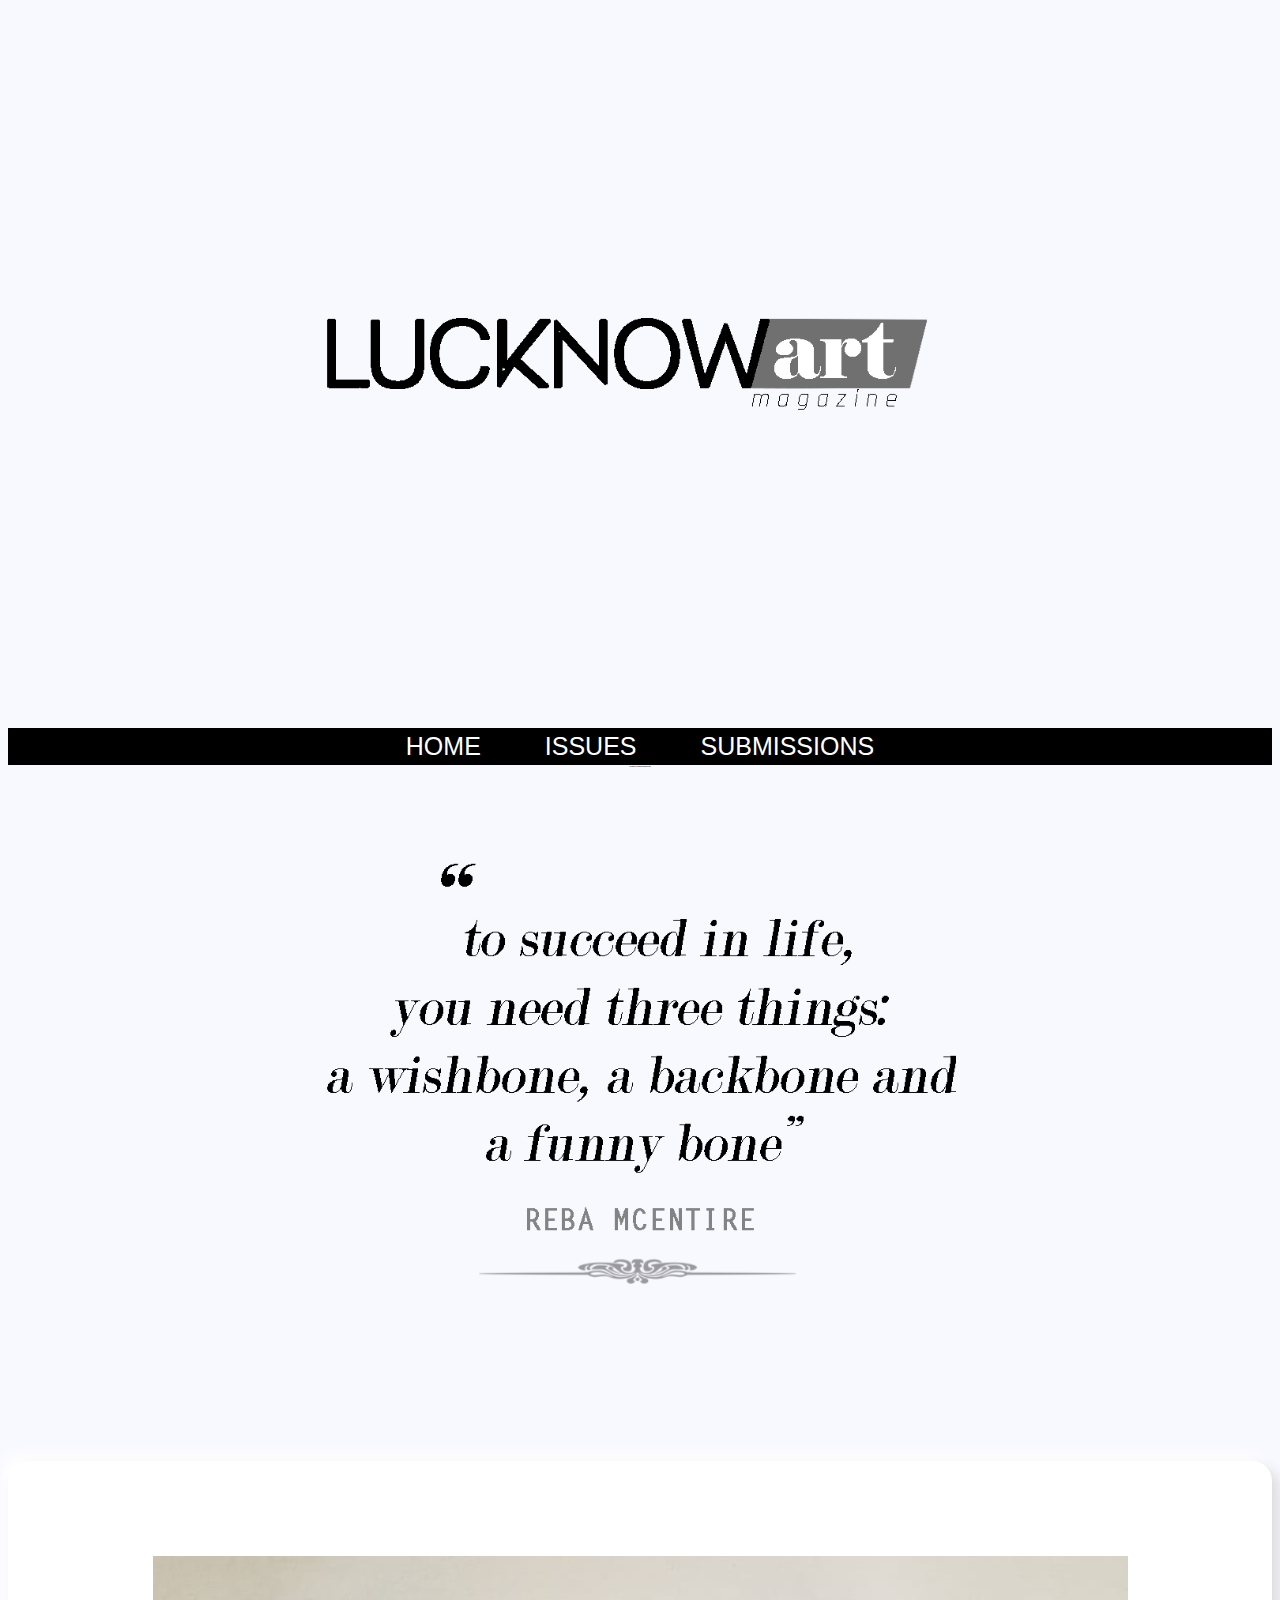
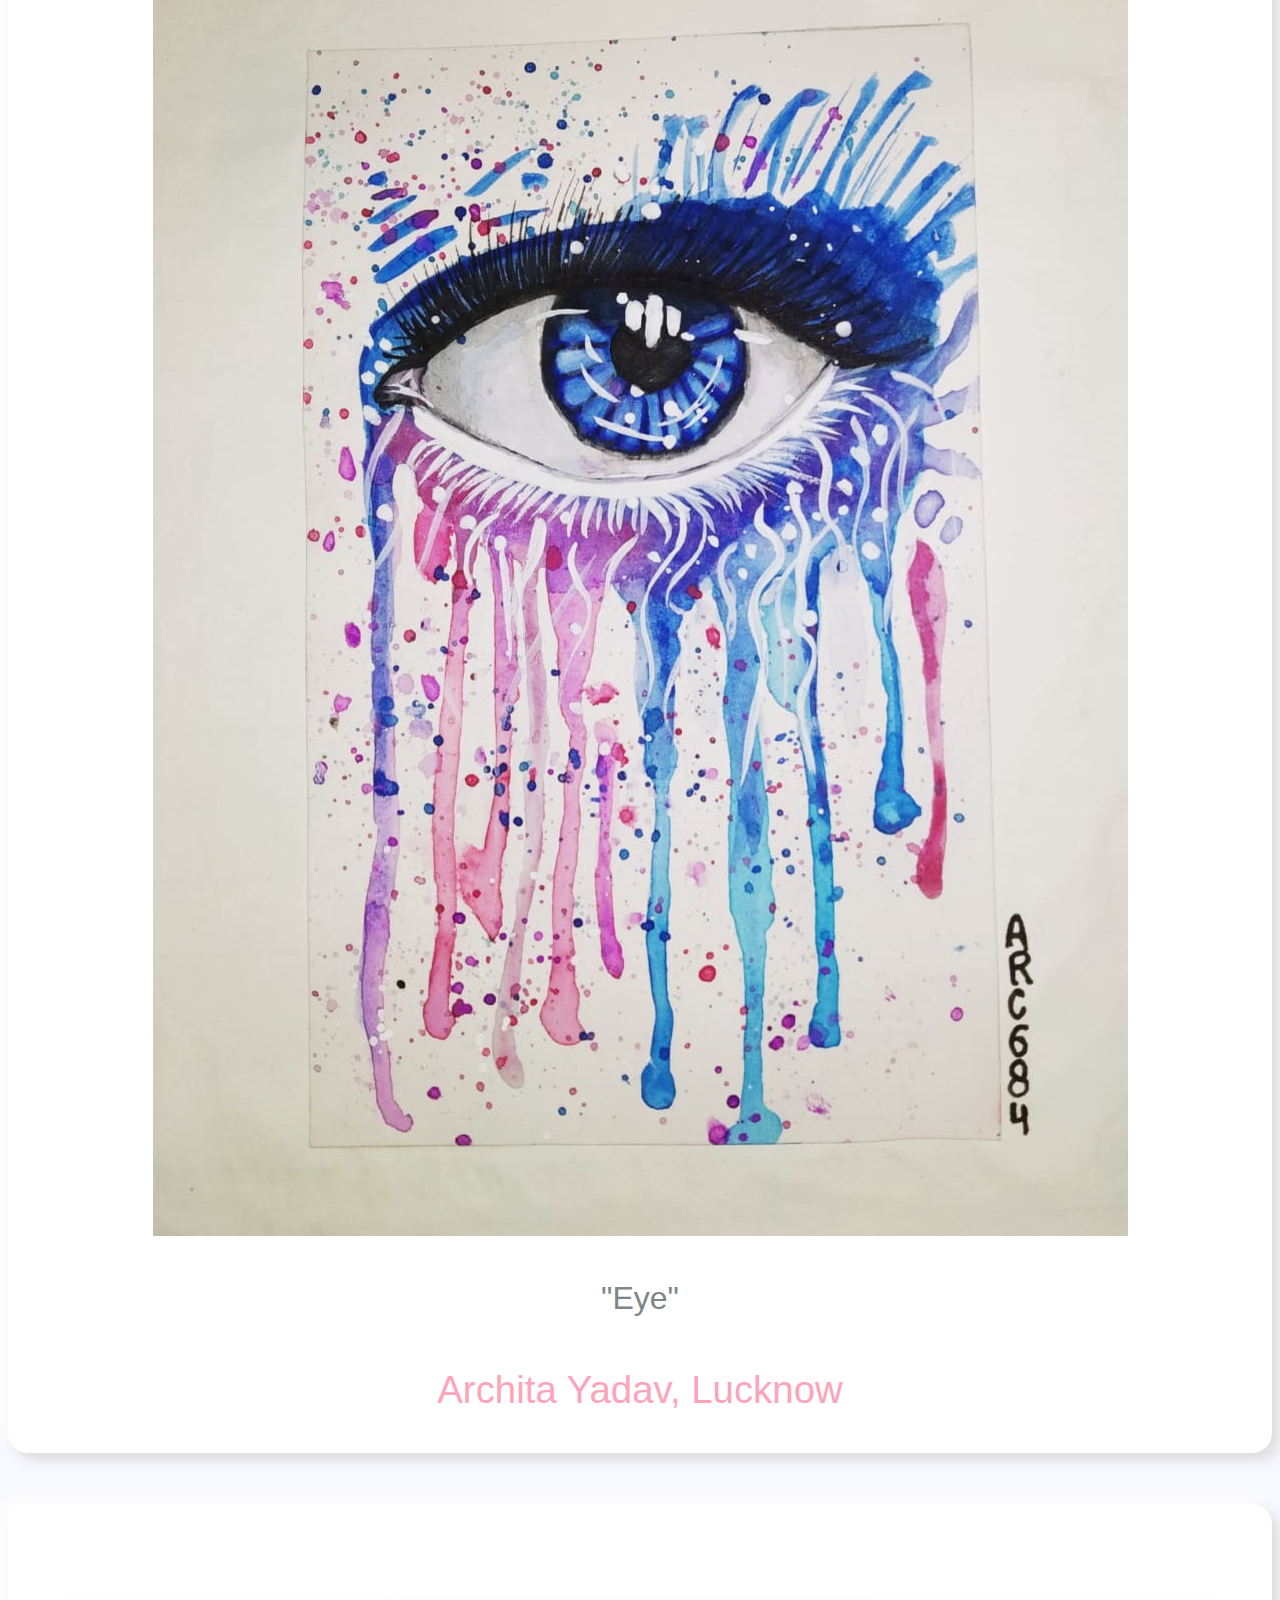
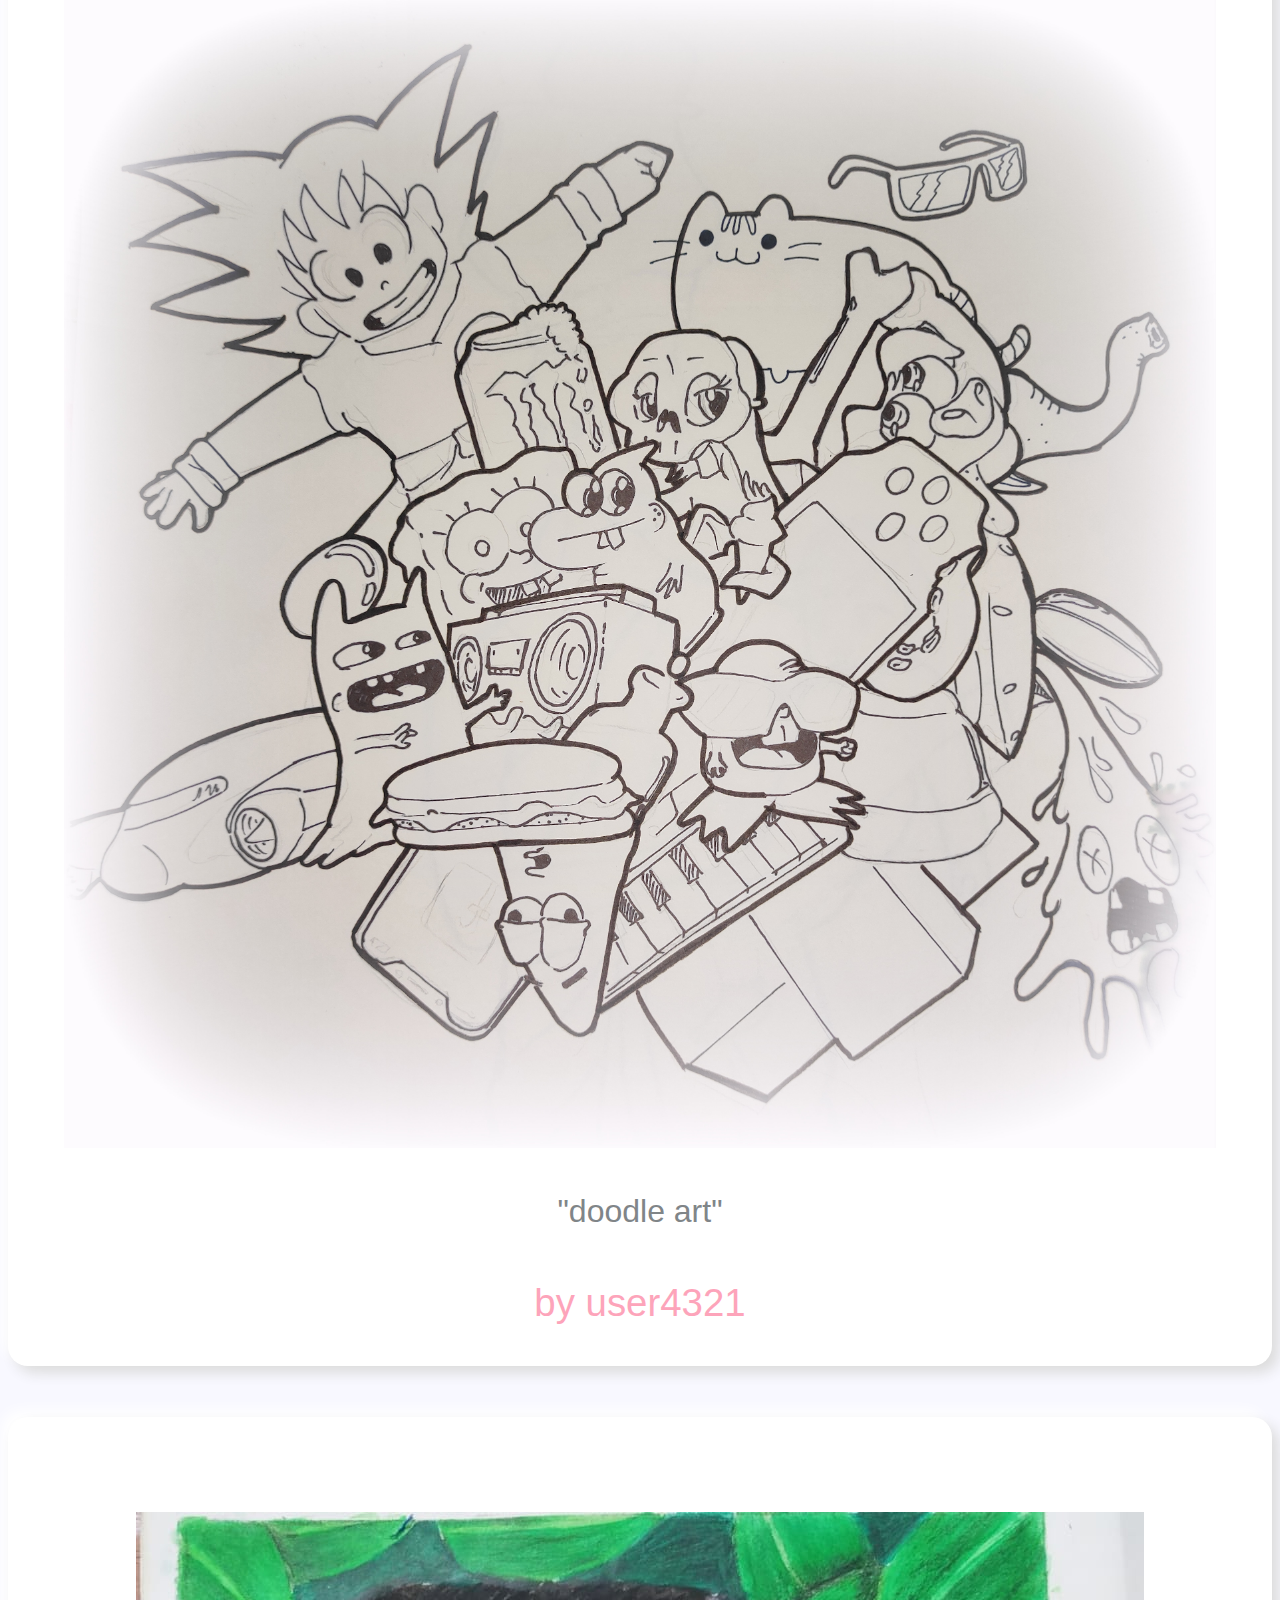
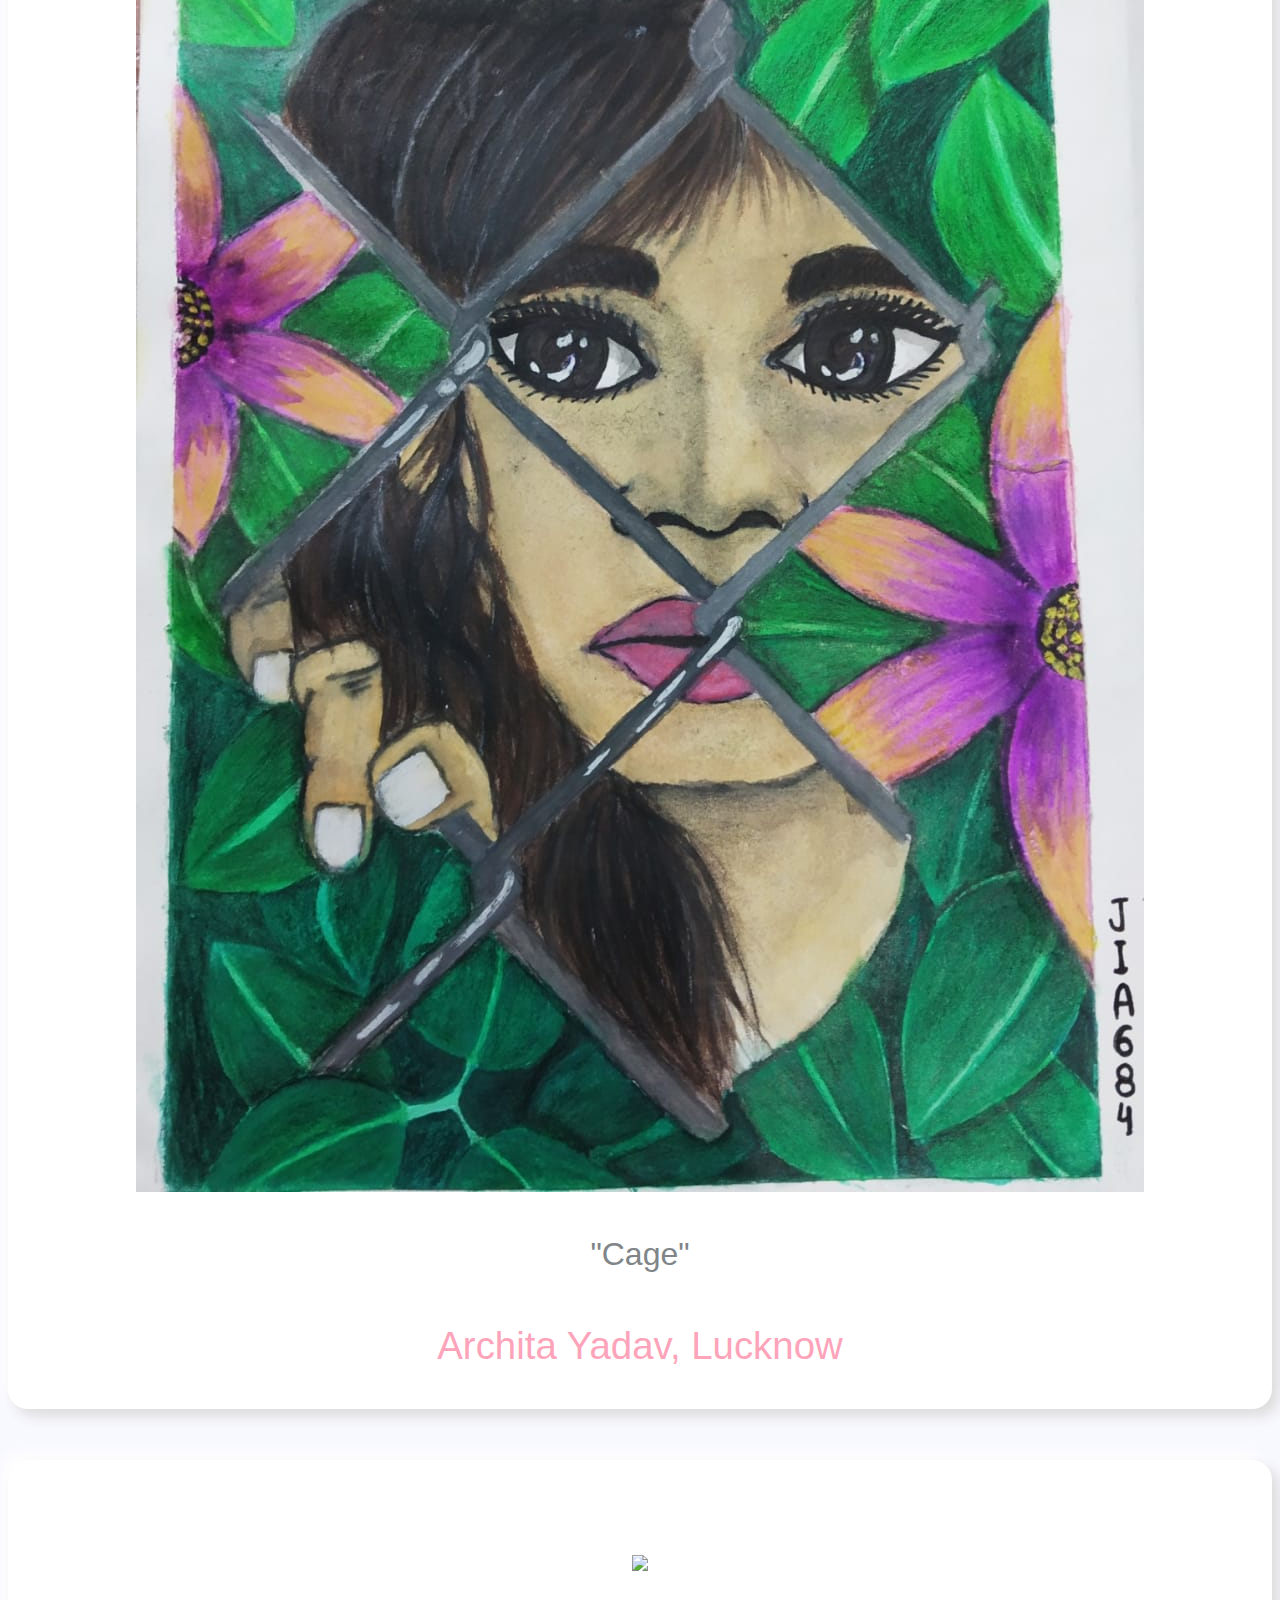
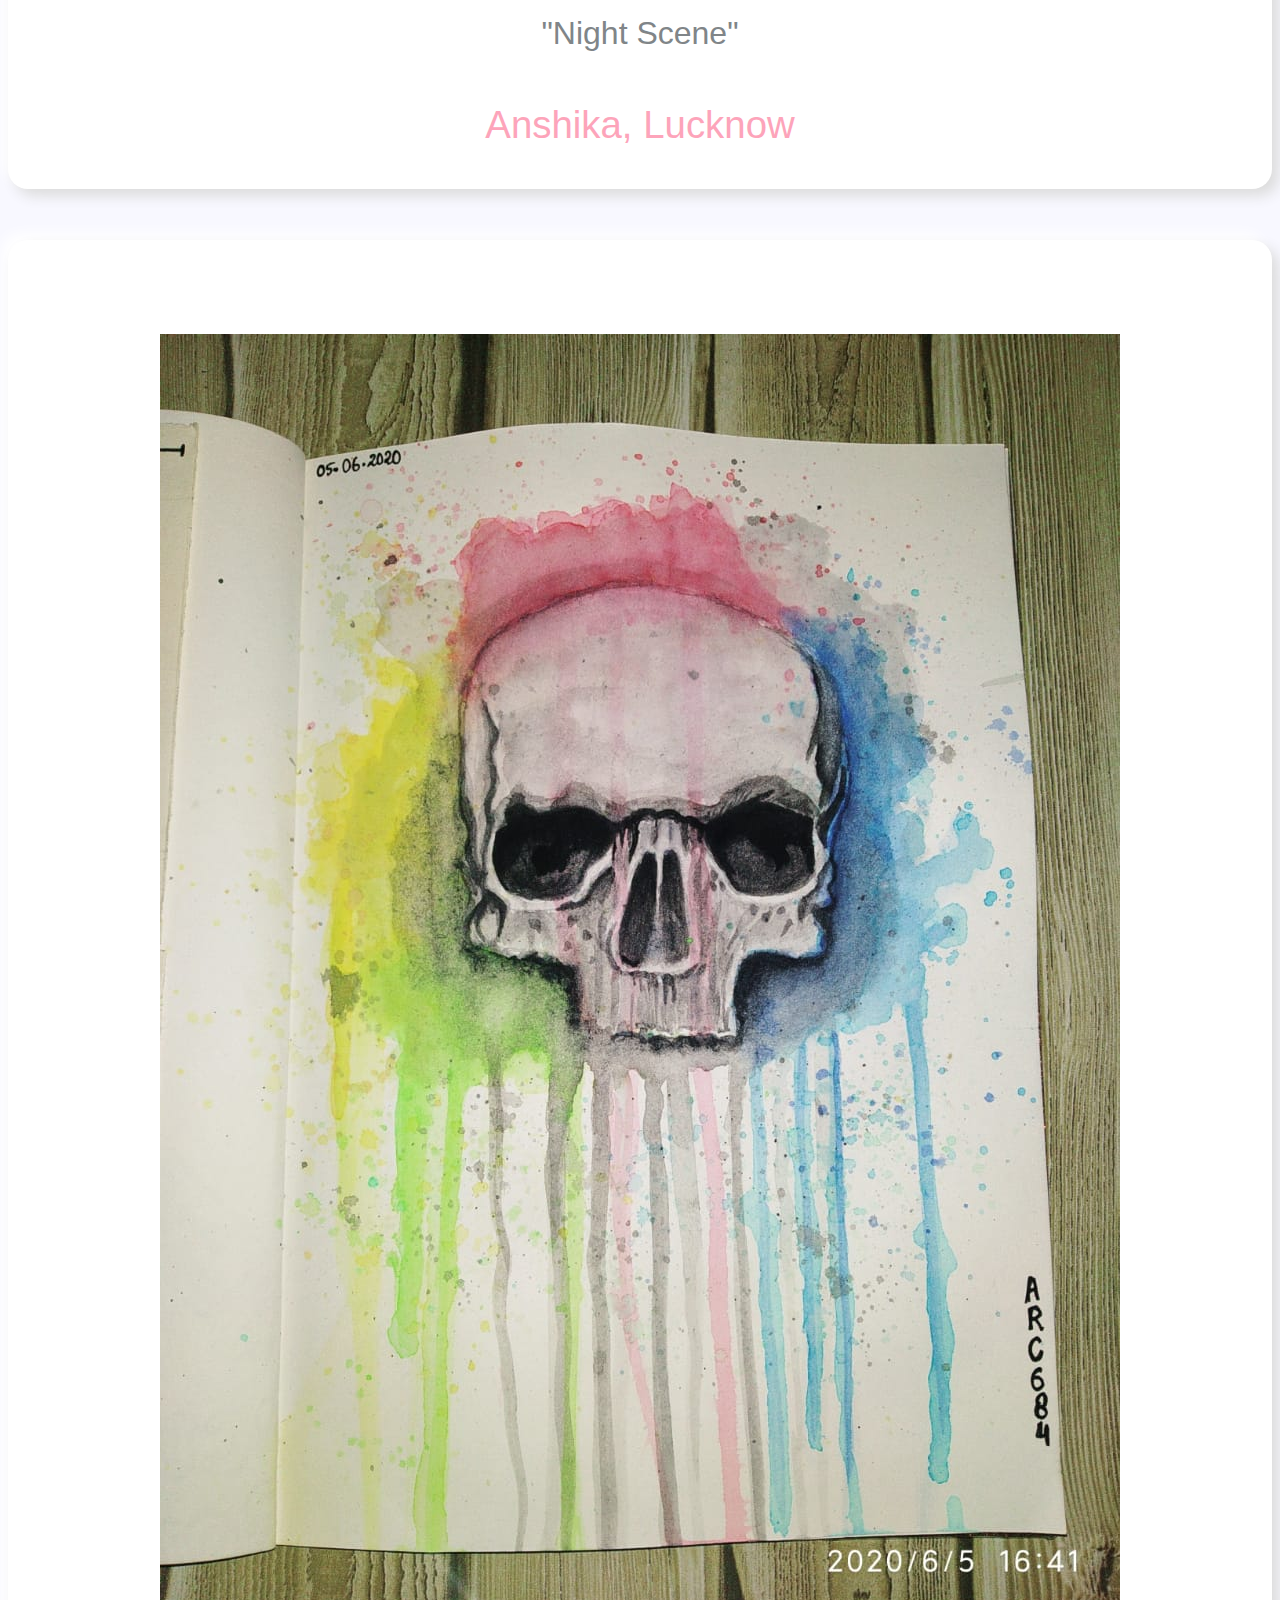
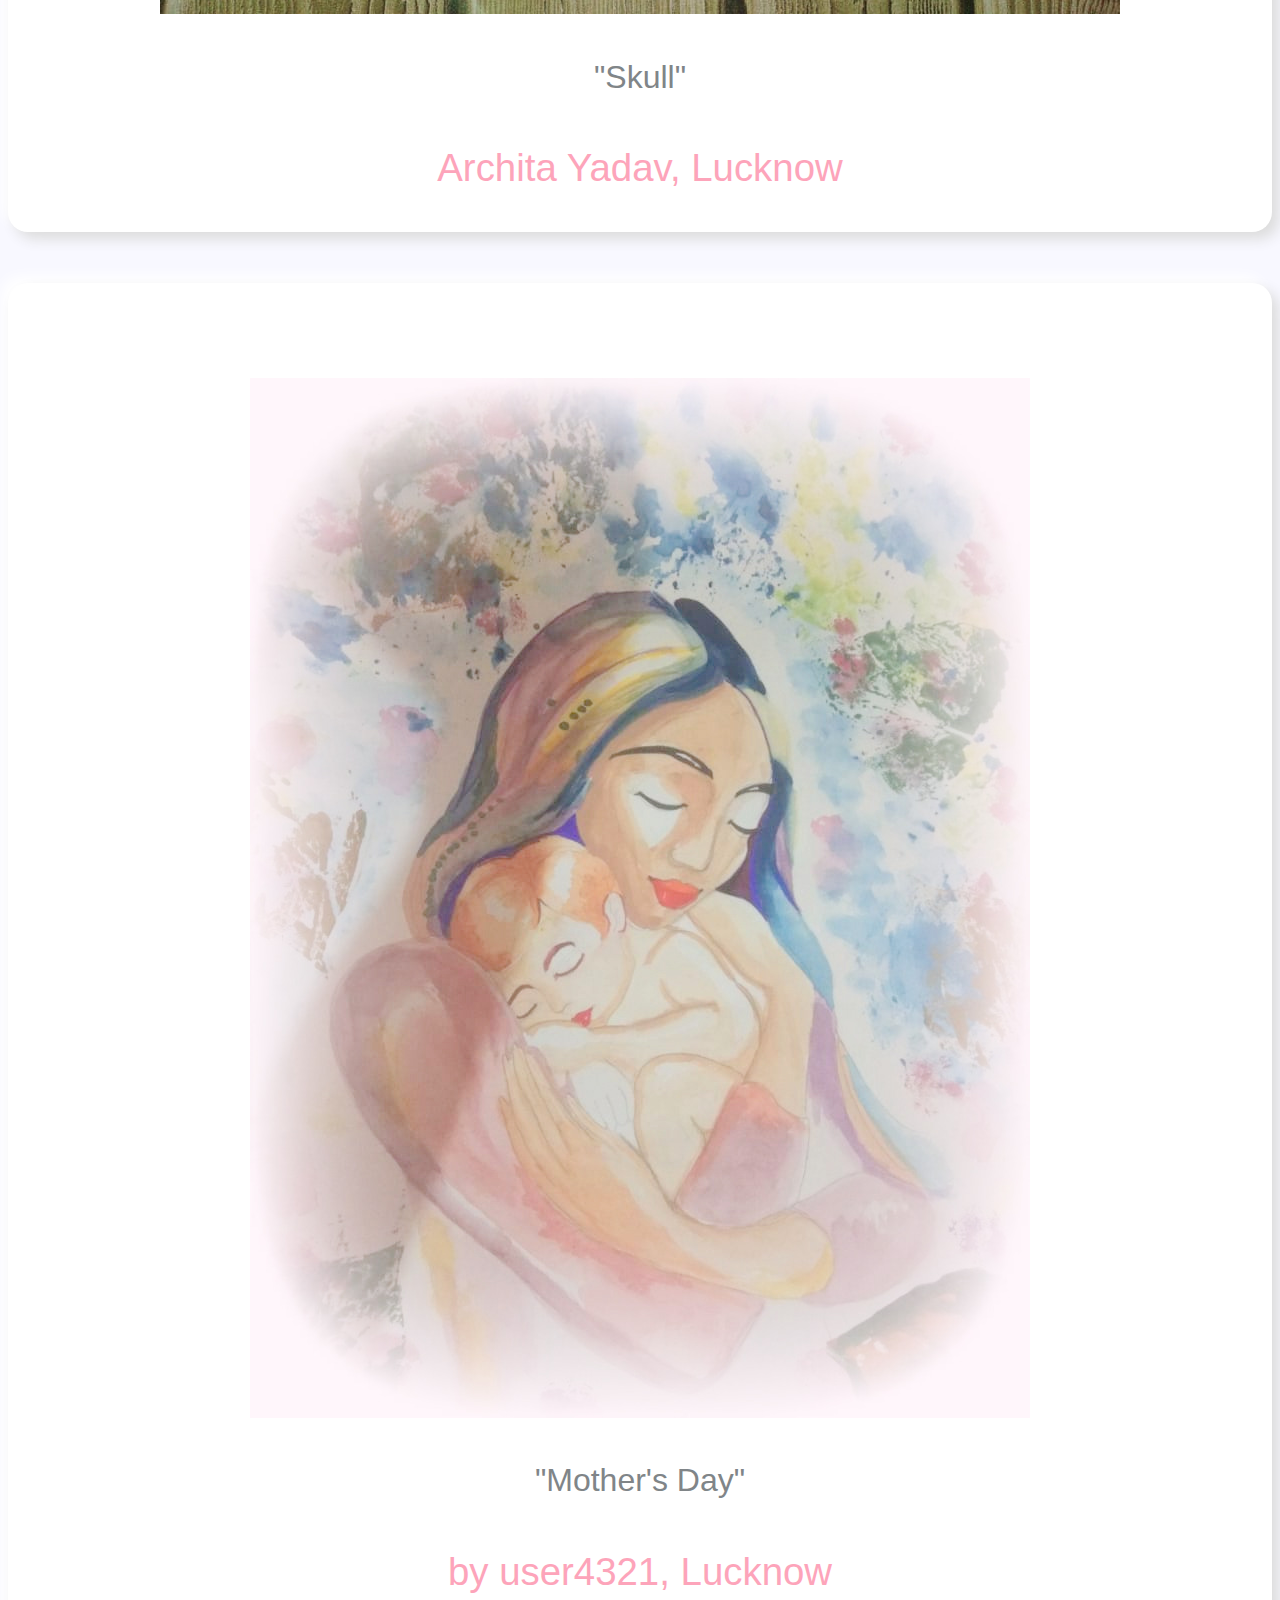
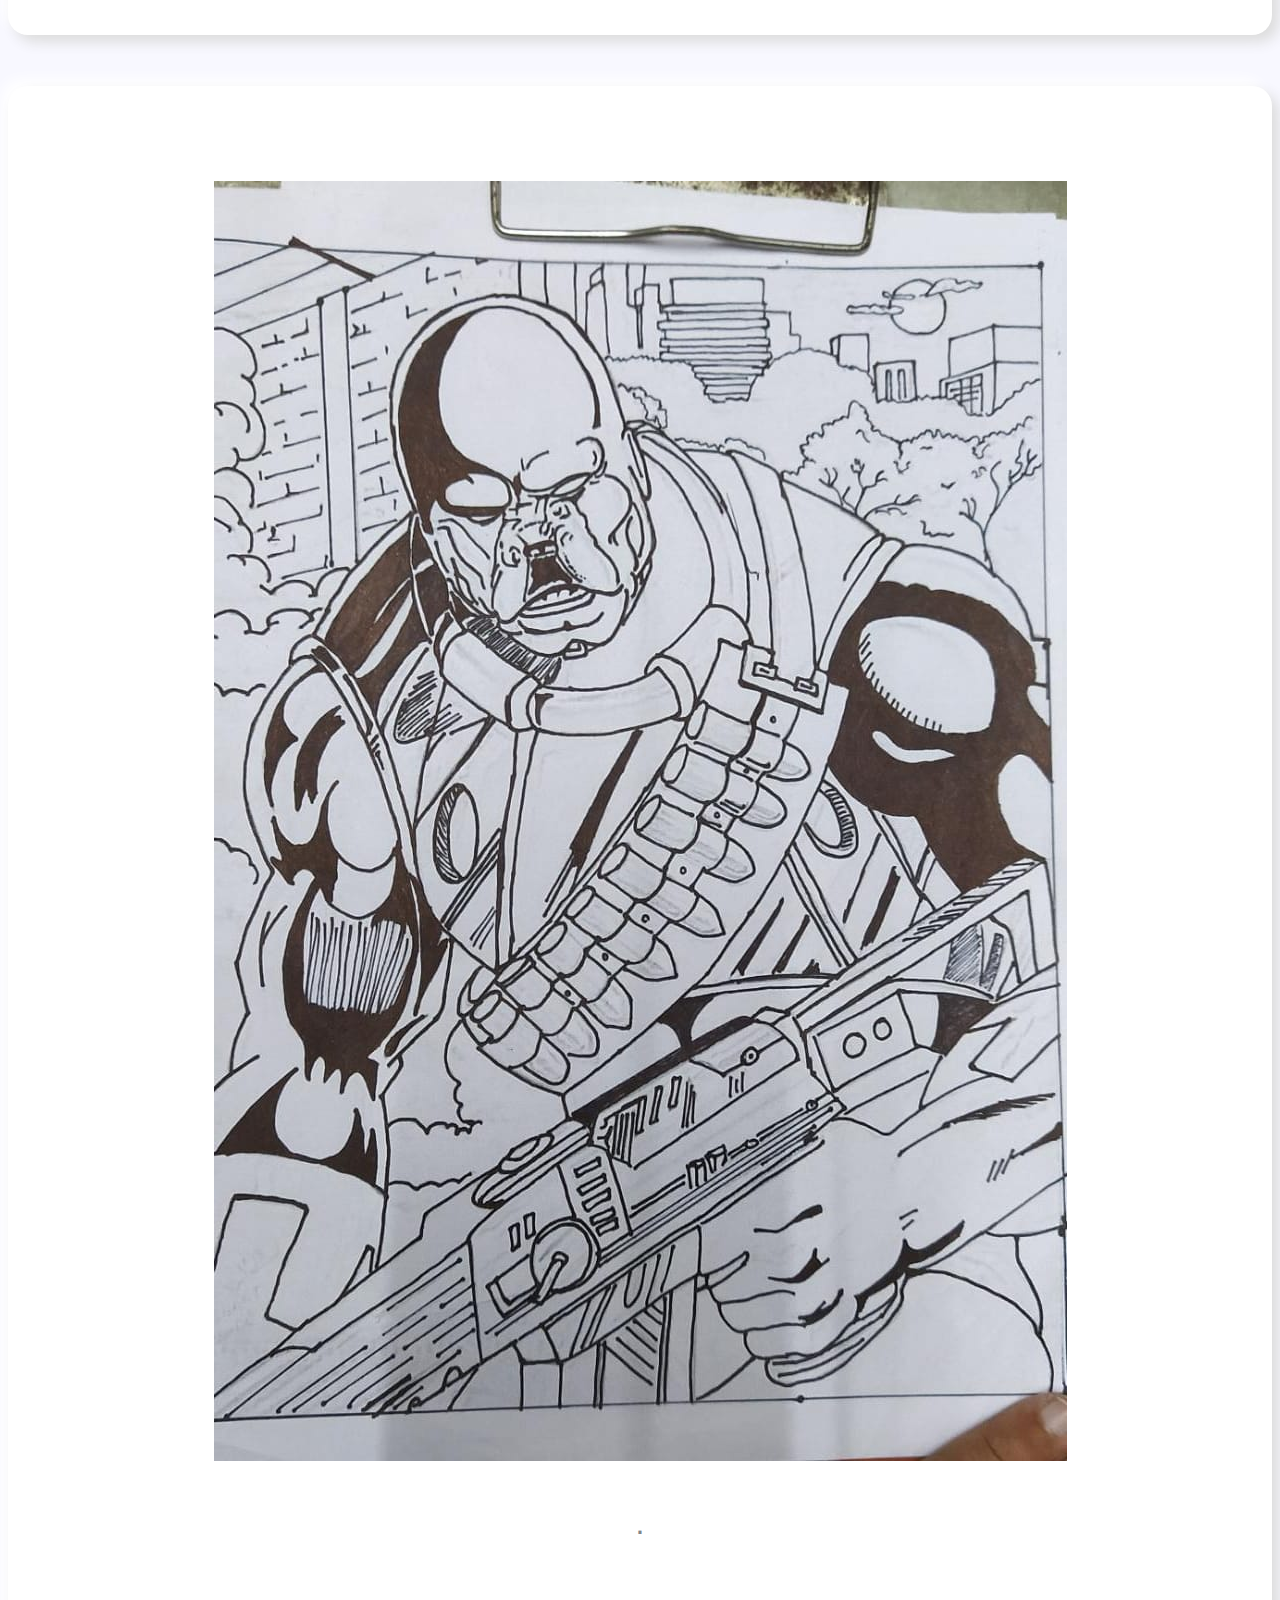
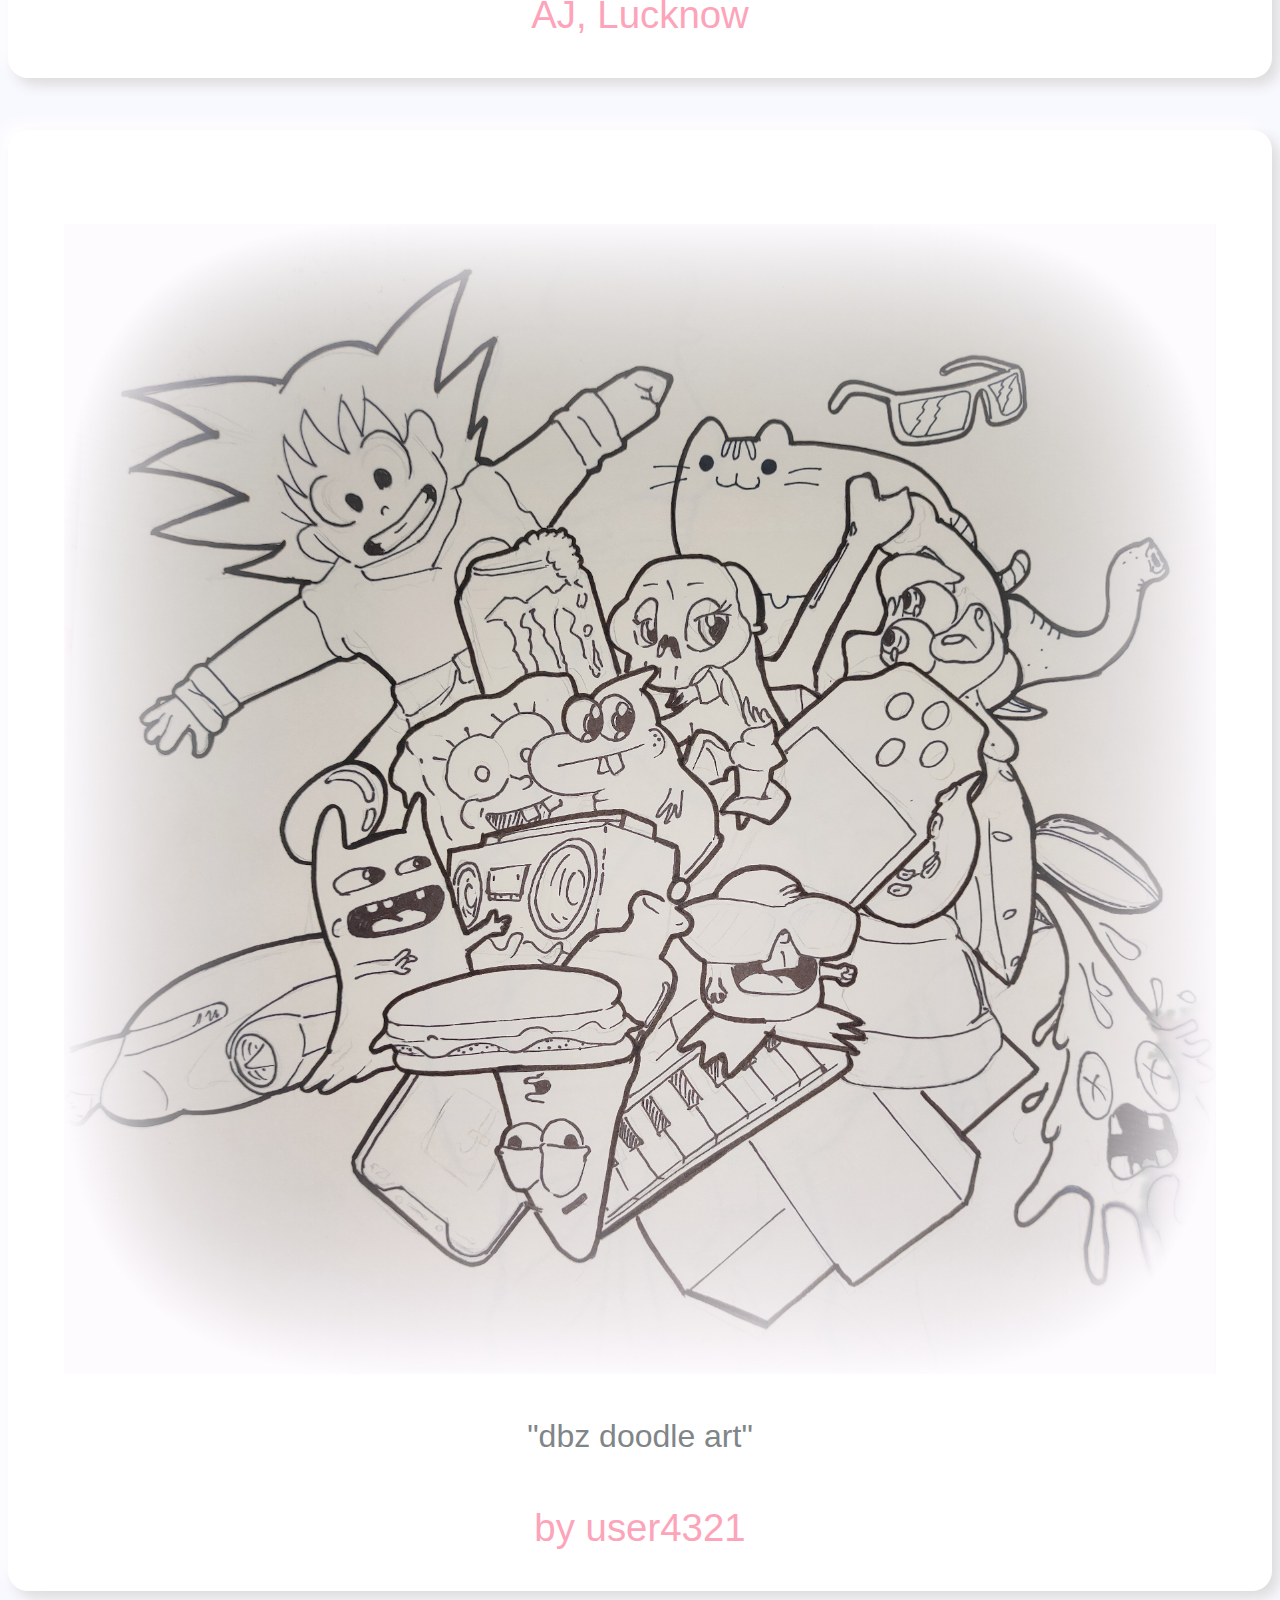
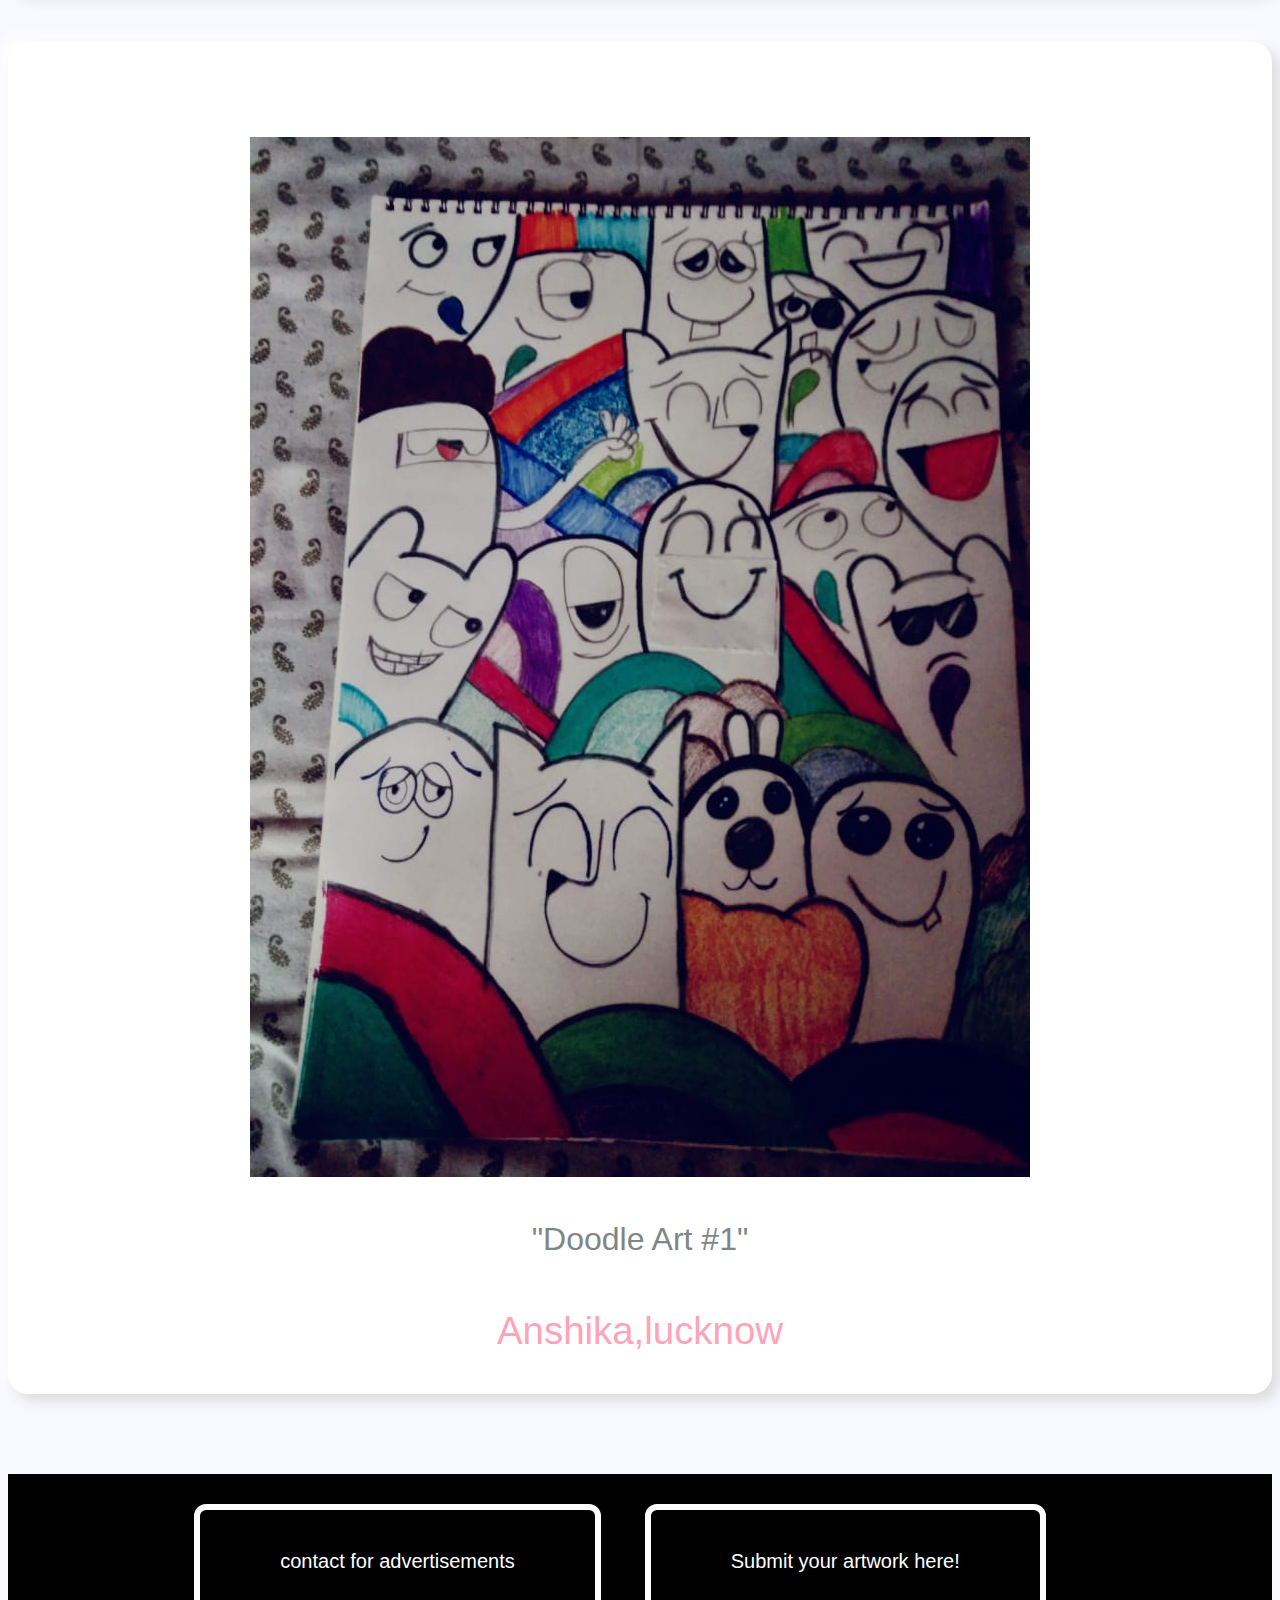
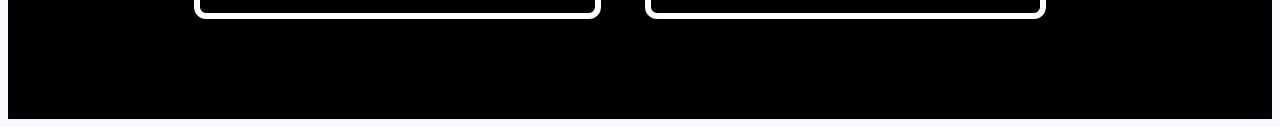
==== index.html @ f1b18e98 "Update index.html" ====
<html>
<title>theLucknowMag|issue01|</title>
<body>
    <link rel="stylesheet" href="style.css">
<p></p> 

<img src="simple1.png" alt="LAM" class="center"> 
<div class="aligncenter">
    
<div class="topnav">
    <a class="active" href="#home">HOME</a>
    <a href="issues.html">ISSUES</a>
    <a href="submissions.html">SUBMISSIONS</a>
</div>
</div>

</div>
</div>

<div class="aligncenter">
<h1 class="keywords">The Lucknow Art Magazine
the lucknow art mag</h2>
<h2 class="keywords">The lucknow, Lucknow Art LucknowArtMag Lko art mag Artist art artistic magazine lucknow avadh uttar pradesh art magazine india art magazine</h2>
</div>
<img src="QUOTE1P.png" class="center">


<div class= "postbox">
    <img src="1archita.jpg" alt="">
    <p class="caption">"Eye"</p>
    <p class="by">Archita Yadav, Lucknow</p>

</div>
<div class= "postbox">
    <img src="dbz.jpg" alt="">
    <p class="caption">"doodle art"</p>
    <p class="by">by user4321</p>

</div>
<div class="postbox">
    <img src="2archita.jpg" class="cover">
<p class="caption" style="text-align: :center;">"Cage"</p>
<p class="by">Archita Yadav, Lucknow</p>
</div>

<div class="postbox">
    <img src="3anshi.jpg" class="cover">
<p class="caption" style="text-align: :center;">"Night Scene"</p>
<p class="by">Anshika, Lucknow</p>
</div>


<div class="postbox">
    <img src="4archita.jpg" class="cover">
<p class="caption" style="text-align: :center;">"Skull"</p>
<p class="by">Archita Yadav, Lucknow</p>
</div>


<div class="postbox">
    <img src="mother.jpg" class="cover">
<p class="caption" style="text-align: :center;">"Mother's Day"</p>
<p class="by">by user4321, Lucknow</p>
</div>

<div class="postbox">
    <img src="5aj.jpg" class="cover">
<p class="caption" style="text-align: :center;">.</p>
<p class="by">AJ, Lucknow</p>
</div>

<div class="postbox">
    <img src="dbz.jpg" class="cover">
<p class="caption" style="text-align: :center;">"dbz doodle art"</p>
<p class="by">by user4321</p>
</div>
<div class="postbox">
    <img src="IMG-20200725-WA0105.jpg" class="cover">
<p class="caption" style="text-align: :center;">  "Doodle Art #1" </p>
<p class="by">Anshika,lucknow</p>
</div>

</div>

</div>
</div>
</div>
</div>

<p>







</p>
<div class="bottompane">
    <a href="contact.html" class="button1" style="animation-delay: 0.07s;">contact for advertisements</a>
    <a href="submissions.html" class="button1" style="animation-delay: 0.07s;">Submit your artwork here!</a>
    
    </div>
</body>

</html>
---- style.css ----
body{
    background-color:ghostwhite;
    background-size: 100%;
    background-repeat: inherit;
}
.space{
    padding-top: 50vw;
   
}
.cover img{
    max-width: 90vw;
    height: auto;
}
.topnav{
  
    background-color: black;
    overflow: hidden;
    padding: 4px;
}
.topnav a{
font-weight: 300;
    
    size: 3vw;
    float: none;
    color: white;
    text-align: center;
    padding: 14px 30px;
    text-decoration: none;
    font-size: 25px;
    font-family: 'Segoe UI', Tahoma, Geneva, Verdana, sans-serif;
    font-stretch: extra-condensed;
}
.topnav a:hover{
    background-color: antiquewhite;
    color: white;
}


}
.logobox {
    background-color:black;
    
    border-radius: 25px;
    margin: 0 auto;
    box-shadow: 7px 7px 14px grey, -7px -7px 14px #ffffff;
}
p{
    padding-top: 1%;

}
img{padding-top: 7vw;
    max-width: 90vw;
    height: auto;
    margin: auto;
}
.center{
    display: block;
    margin-left: auto;
    margin-right: auto;
    width: 50%;
    padding-bottom: 10vw;
}
.aligncenter {
    text-align: center;
    text-shadow: 12px burlywood;
    text-shadow:grey;}
h2{
    color:ghostwhite;
    text-shadow: cornflowerblue;
    font-size: 3vw;
    font-family: sans-serif;
}
.postbox{
    background-color:white;
    margin: auto;
    padding: 1vw;
    text-align: center;
    padding-top: 5px;
    border-radius: 20px;
    box-shadow: 7px 7px 14px gainsboro, -7px -7px 14px #ffffff;
    margin-bottom: 4vw;
    padding-bottom: 3px;

}
.posts img{
    max-width: 90vw;
    margin-top: 1vw;
    margin:auto;
    padding-top: 4vw;
}
    
.postbox .caption{
    text-align: center;
    font-size: 2.5vw;
    color: 808588;
    font-family: -apple-system, BlinkMacSystemFont, 'Segoe UI', Roboto, Oxygen, Ubuntu, Cantarell, 'Open Sans', 'Helvetica Neue', sans-serif;
font-weight: 280;
}
.by{
    text-align: center;
font-size: 3vw;
font-family: -apple-system, BlinkMacSystemFont, 'Segoe UI', Roboto, Oxygen, Ubuntu, Cantarell, 'Open Sans', 'Helvetica Neue', sans-serif;
color: fDA4BA;
  font-weight:300;
    
}
.SUBMIT{
    font-size: 4vw;
    font-family: roboto, sans;
    color: cadetblue;
    background-color:white;
    margin: auto;
    padding: 1vw;
    text-align: center;
    padding-top: 3vw;
    border-radius: 30px;
    box-shadow: 7px 7px 14px grey, -7px -7px 14px #ffffff;
    margin-bottom: 4vw;

}
.contact {
    font-size: 4vw;
    font-family:'Segoe UI', Tahoma, Geneva, Verdana, sans-serif
   
    color: cadetblue;
    background-color:white;
    margin: auto;
    padding: 1vw;
    text-align: center;
    padding-top: 3vw;
    border-radius: 30px;
    box-shadow: 7px 7px 14px grey, -7px -7px 14px #ffffff;
    margin-bottom: 4vw;

}
a.button1{

    display:inline-block;
    padding:2em 4em;
    border:0.3em solid white;
    margin:0 2em 2em 0;
    border-radius:2.2em;
    box-sizing: border-box;
    text-decoration:none;
    font-family:'Roboto',sans-serif;
    font-weight:300;
    font-size: 20px;
    color:white;
    text-align:center;
    border-radius: 12px;
    transition: all 0.2s;
    animation:bouncy 5s infinite linear;
    position:relative;
}
        @keyframes bouncy {
         0%{top:0em}
         40%{top:0em}
         43%{top:-0.9em}
         46%{top:0em}
         48%{top:-0.4em}
         50%{top:0em}
         100%{top:0em;}
        }
    
   
    a.button1:hover{
    color:bisque;
    background-color:white;
    }

.bottompane{
    background-color:black;
    padding: 30px;
    padding-bottom: 60px;
    margin: auto;
    text-align: center;
}
.button1{
    padding-right: 4vw;
}
.text1{margin: auto;
    padding: 3vw;
    font-size: 4vw;
    font-family: -apple-system, BlinkMacSystemFont, 'Segoe UI', Roboto, Oxygen, Ubuntu, Cantarell, 'Open Sans', 'Helvetica Neue', sans-serif;

}
.text2{
    display:inline-block;
    padding:2em 4em;
    border:0.3em solid blanchedalmond;
    margin:0 2em 2em 0;
    border-radius:2.2em;
    box-sizing: border-box;
    text-decoration:none;
    font-family:'Roboto',sans-serif;
    font-weight:300;
    font-size: 20px;
    color:black;
    text-align:center;
    border-radius: 12px;
    transition: all 0.2s;
    animation:bouncy 5s infinite linear;
    position:relative;
}
a.text2:hover{
    color:bisque;
    background-color:white;
    }
.keywords{
font-color:ghostwhite;
font-size:1px;
} mi
h1{
font-color:ghostwhite;
}
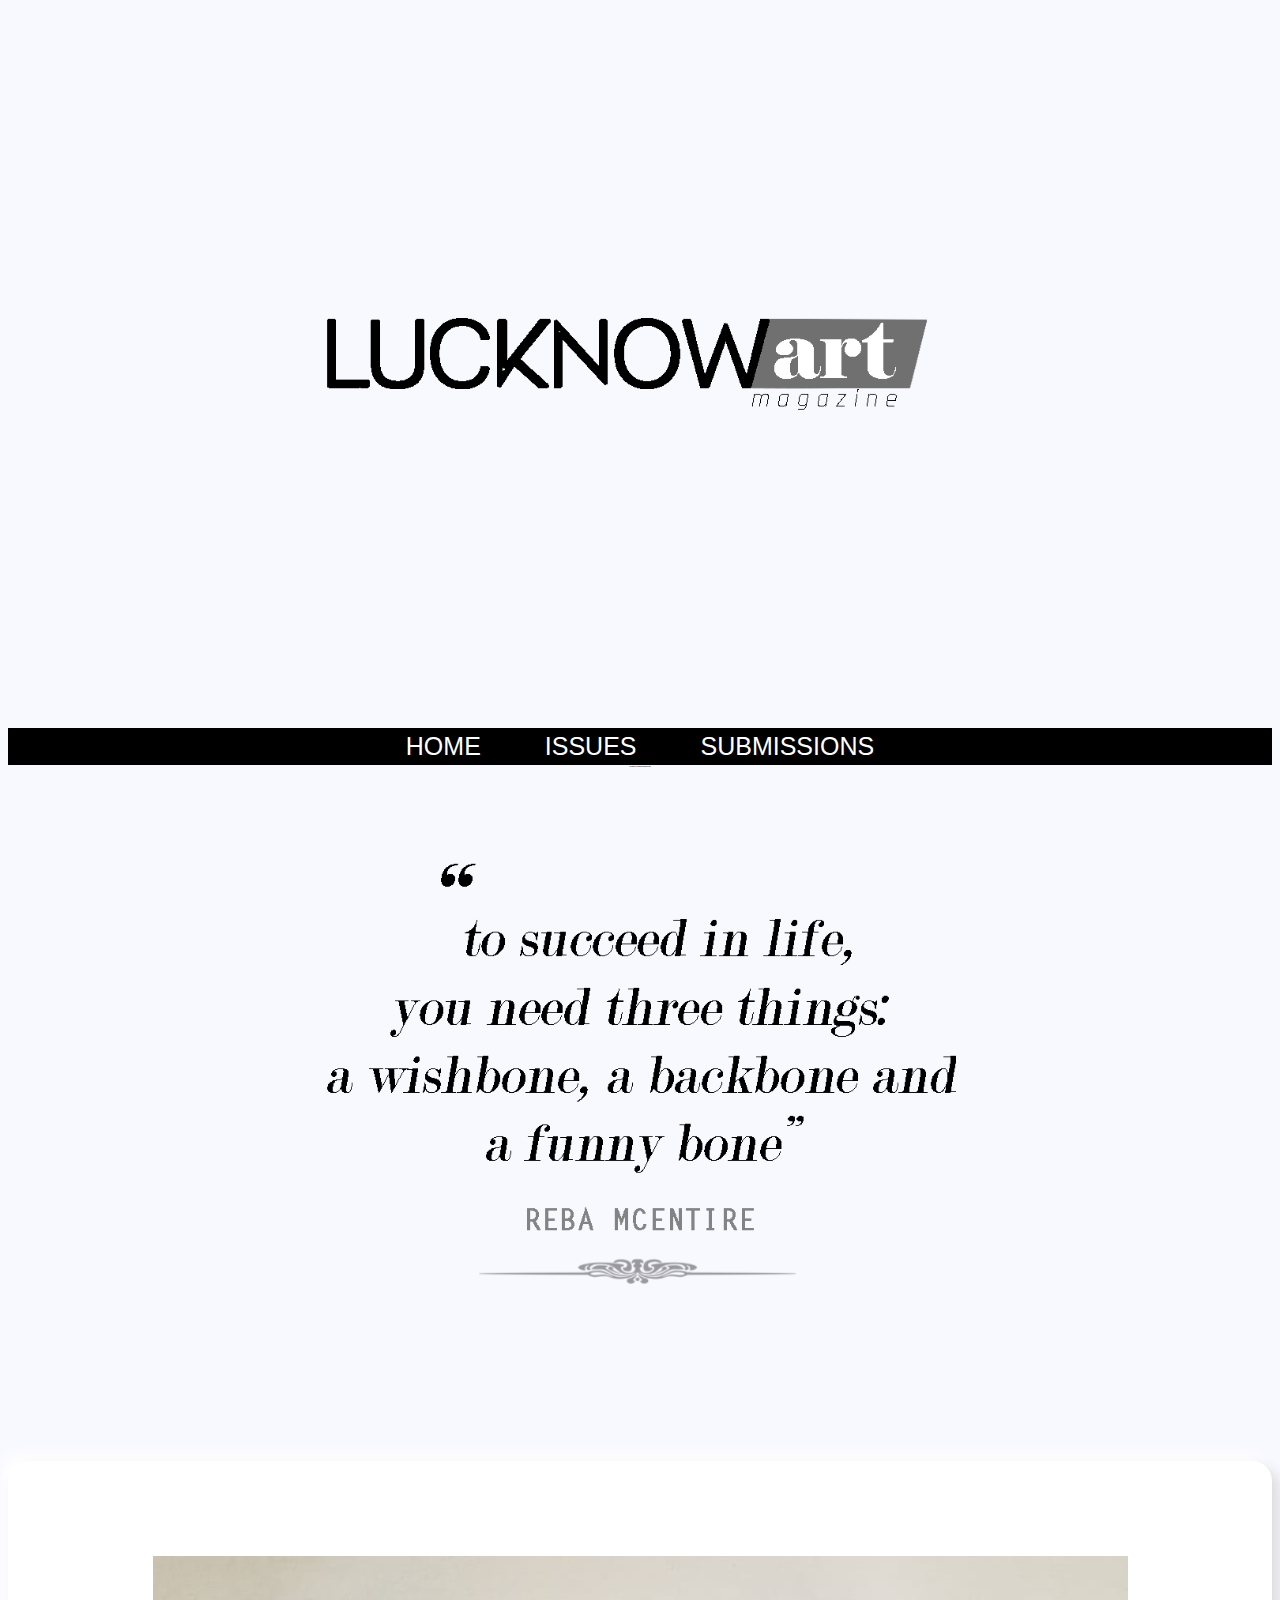
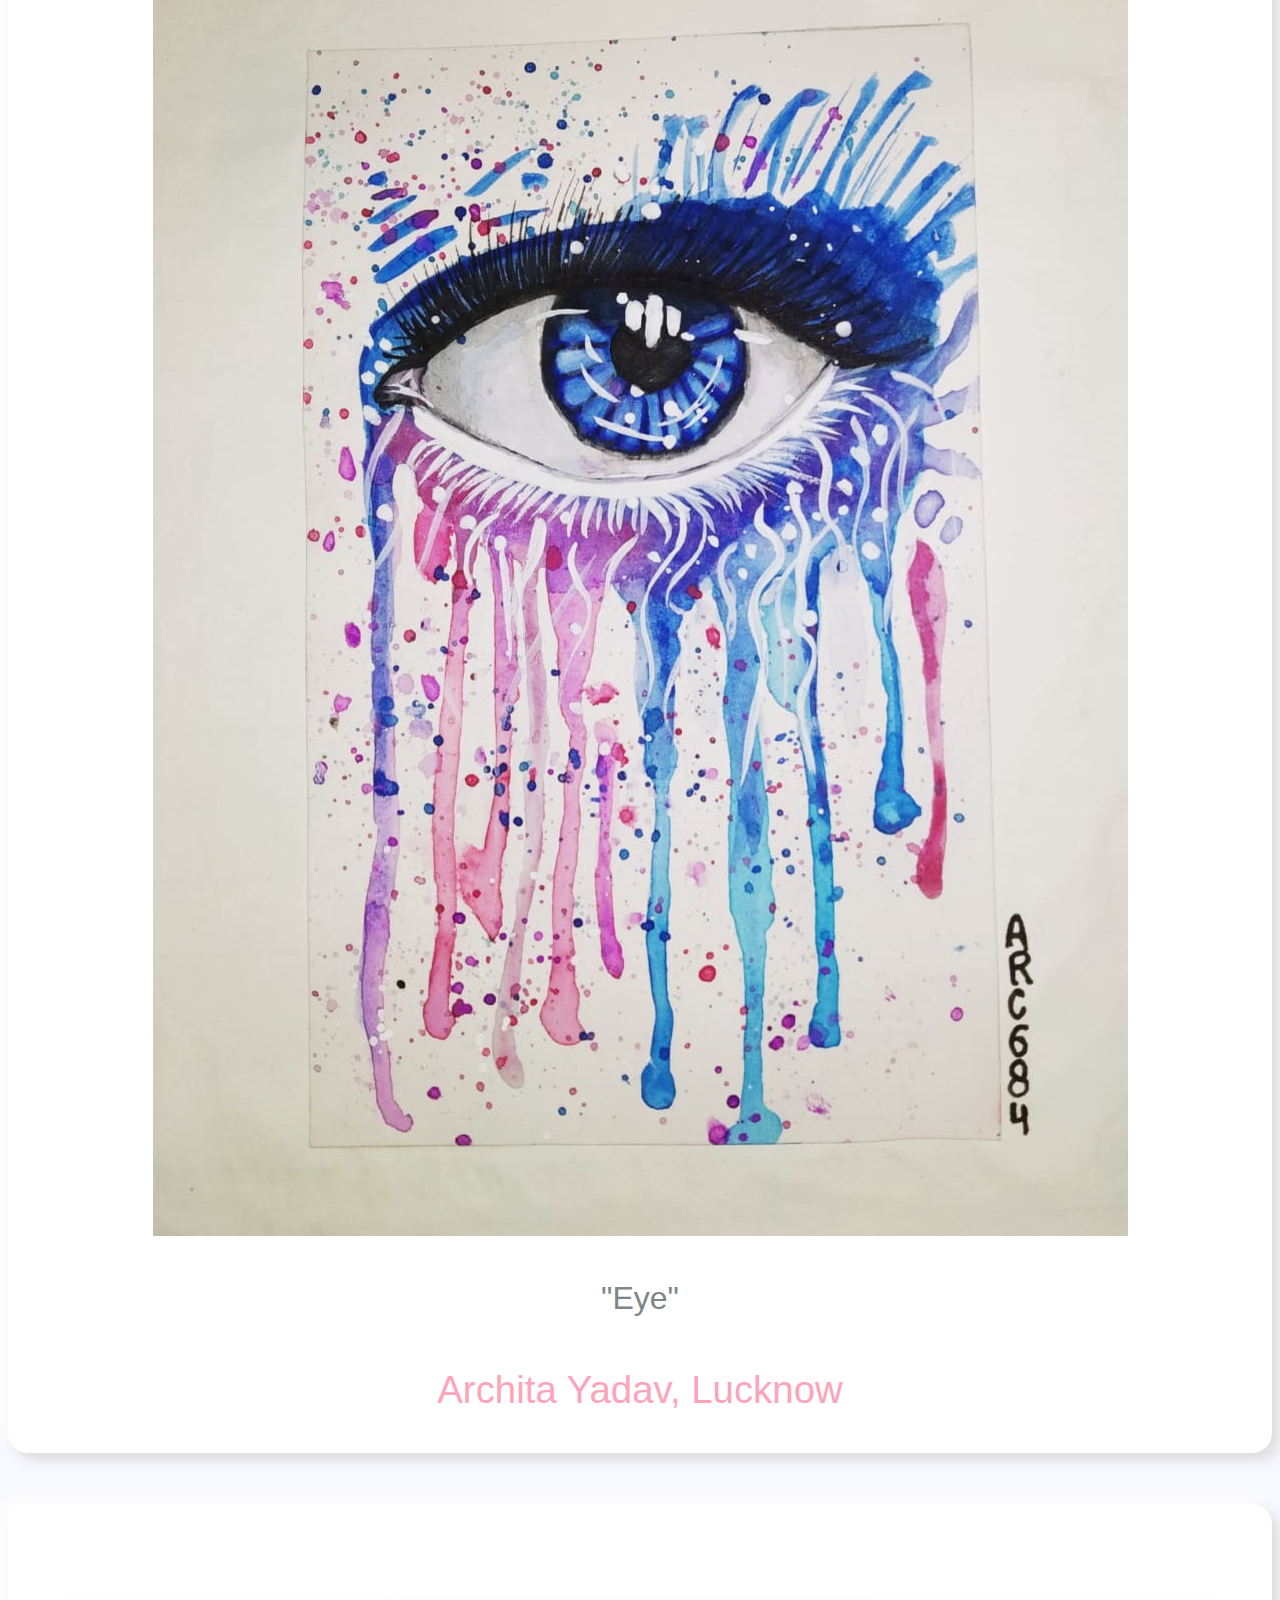
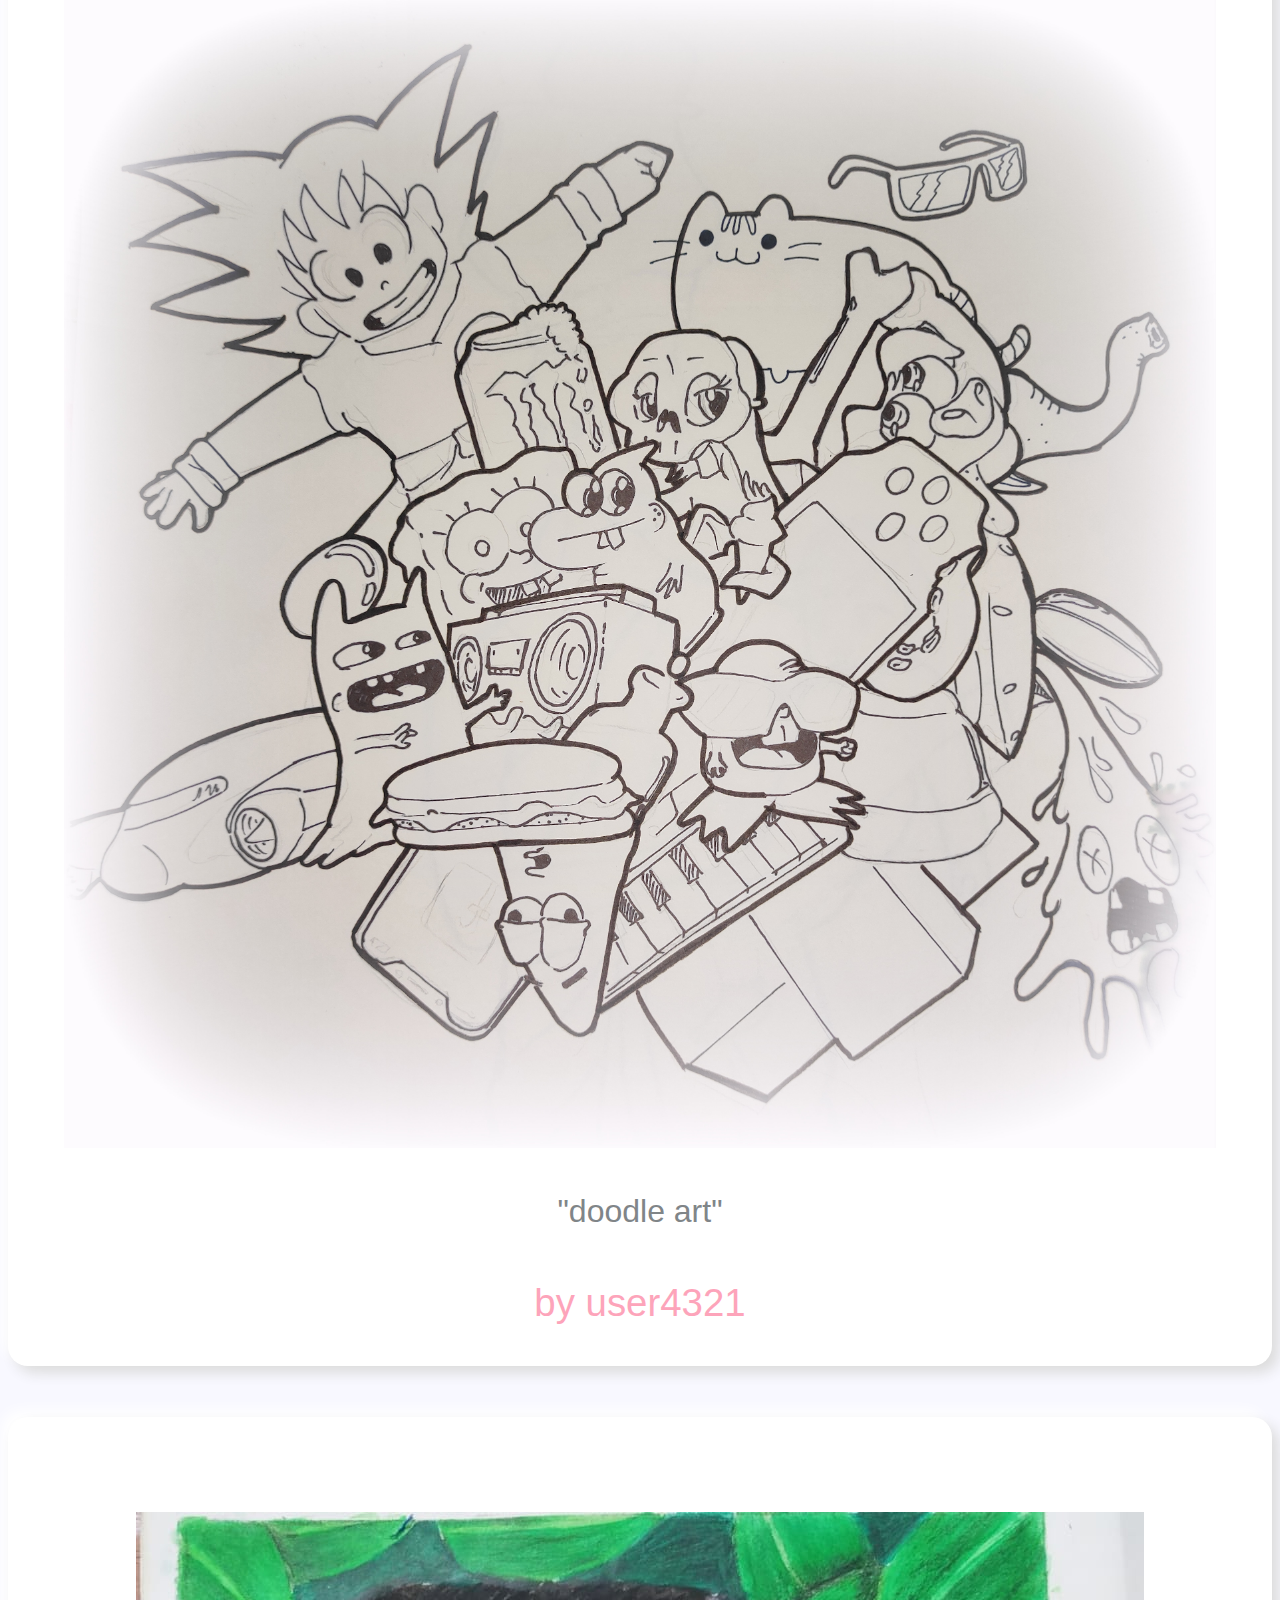
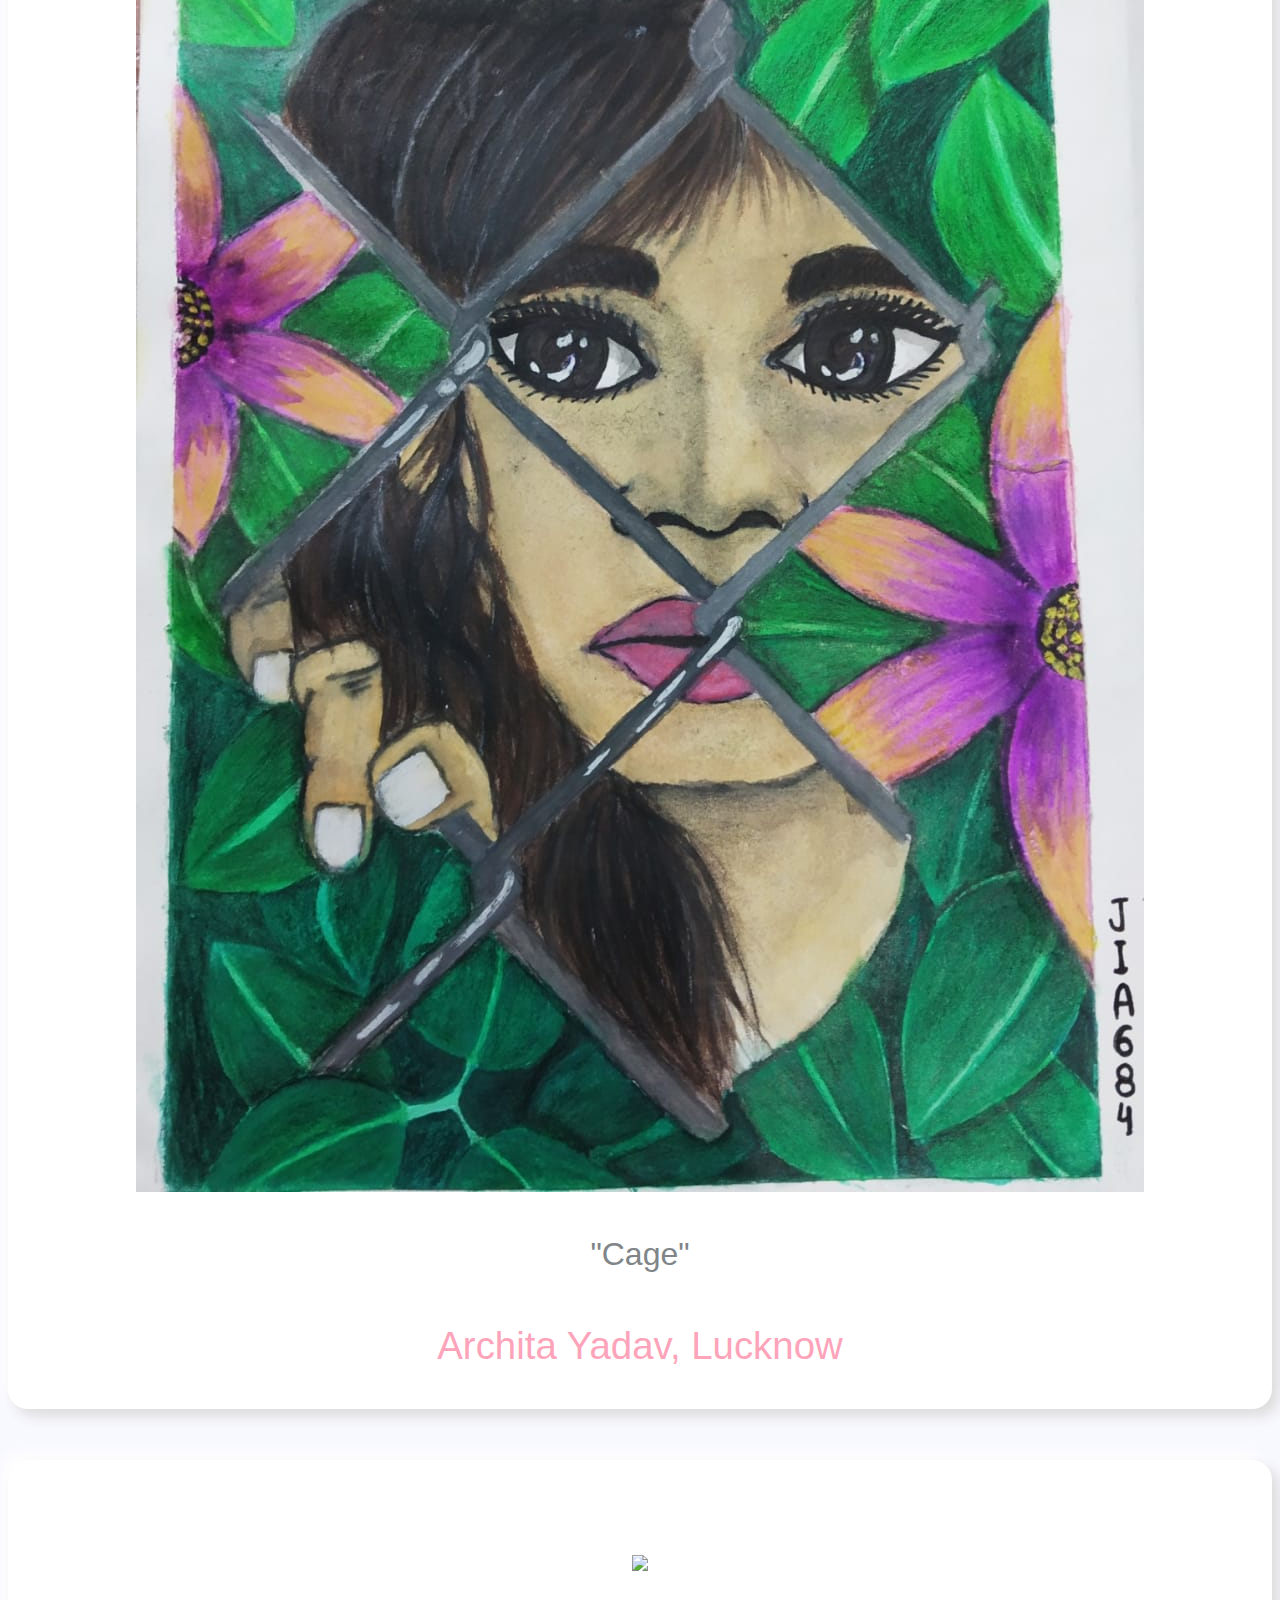
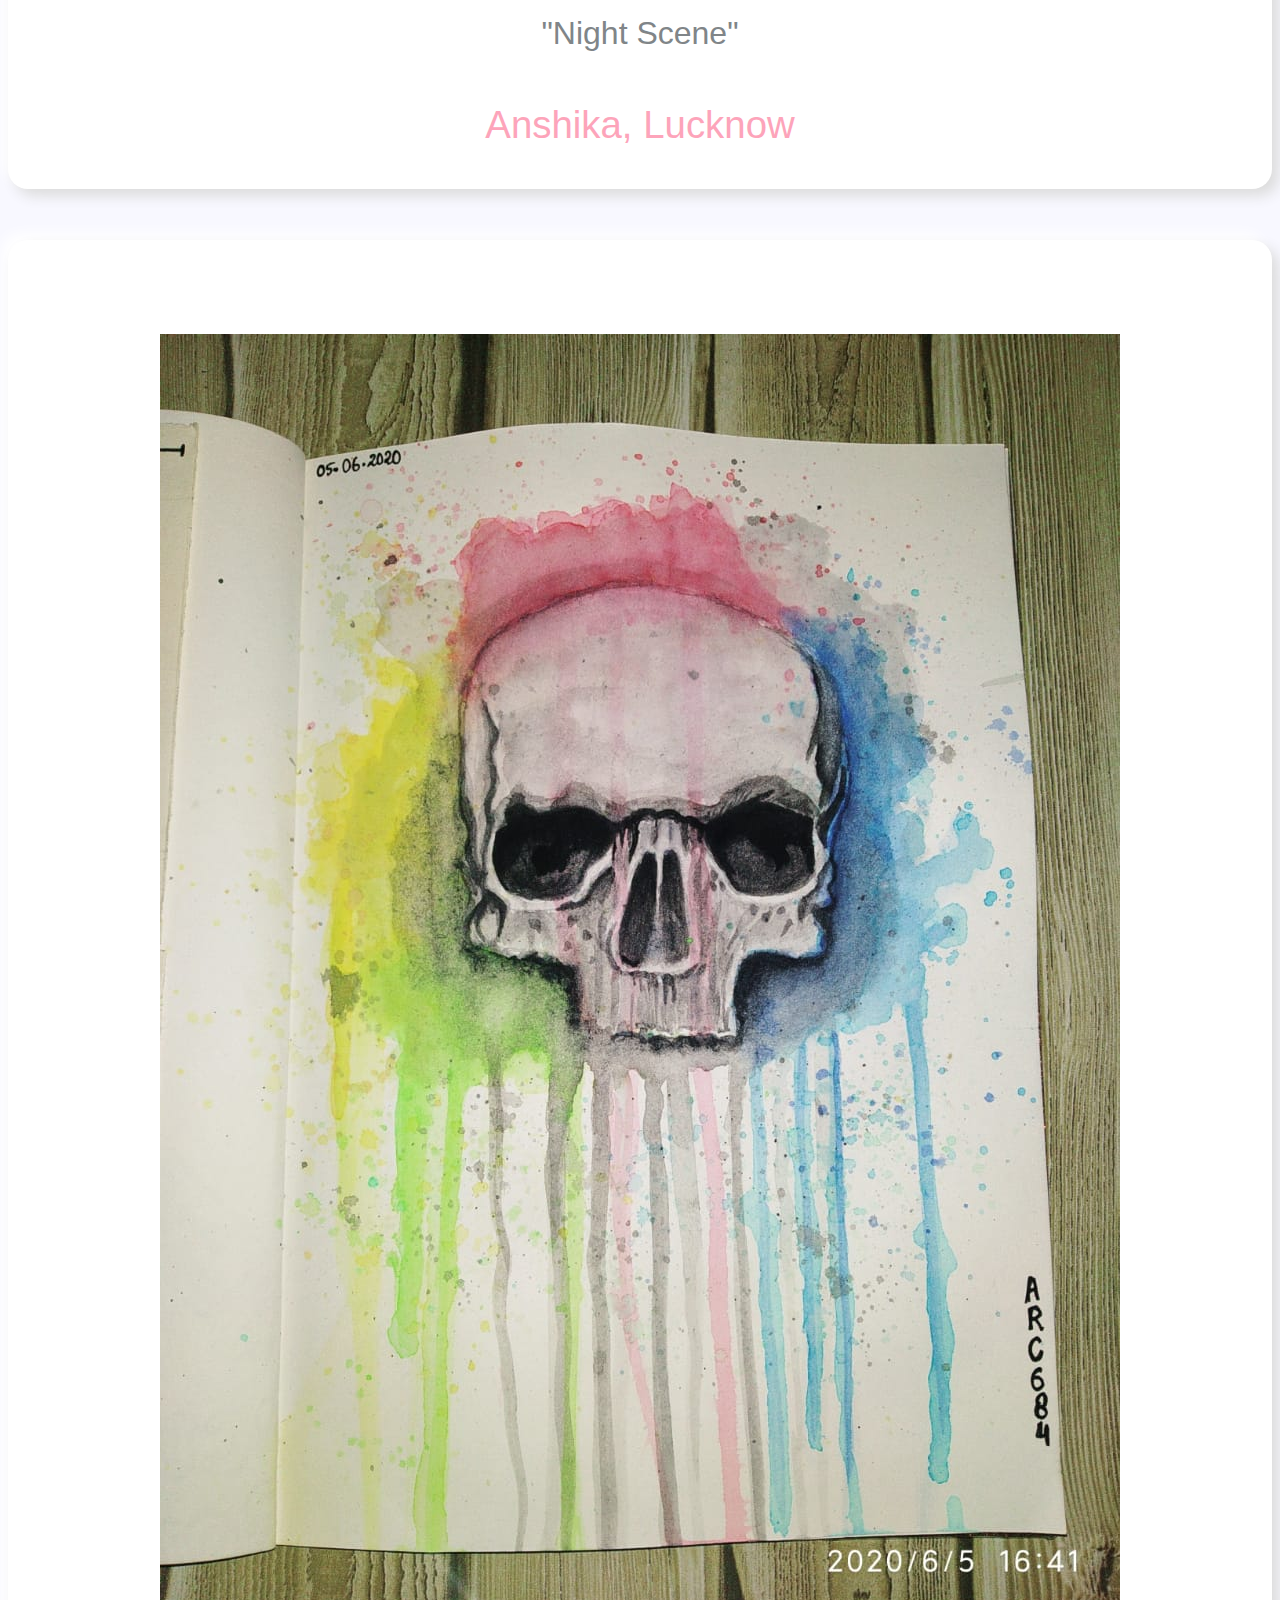
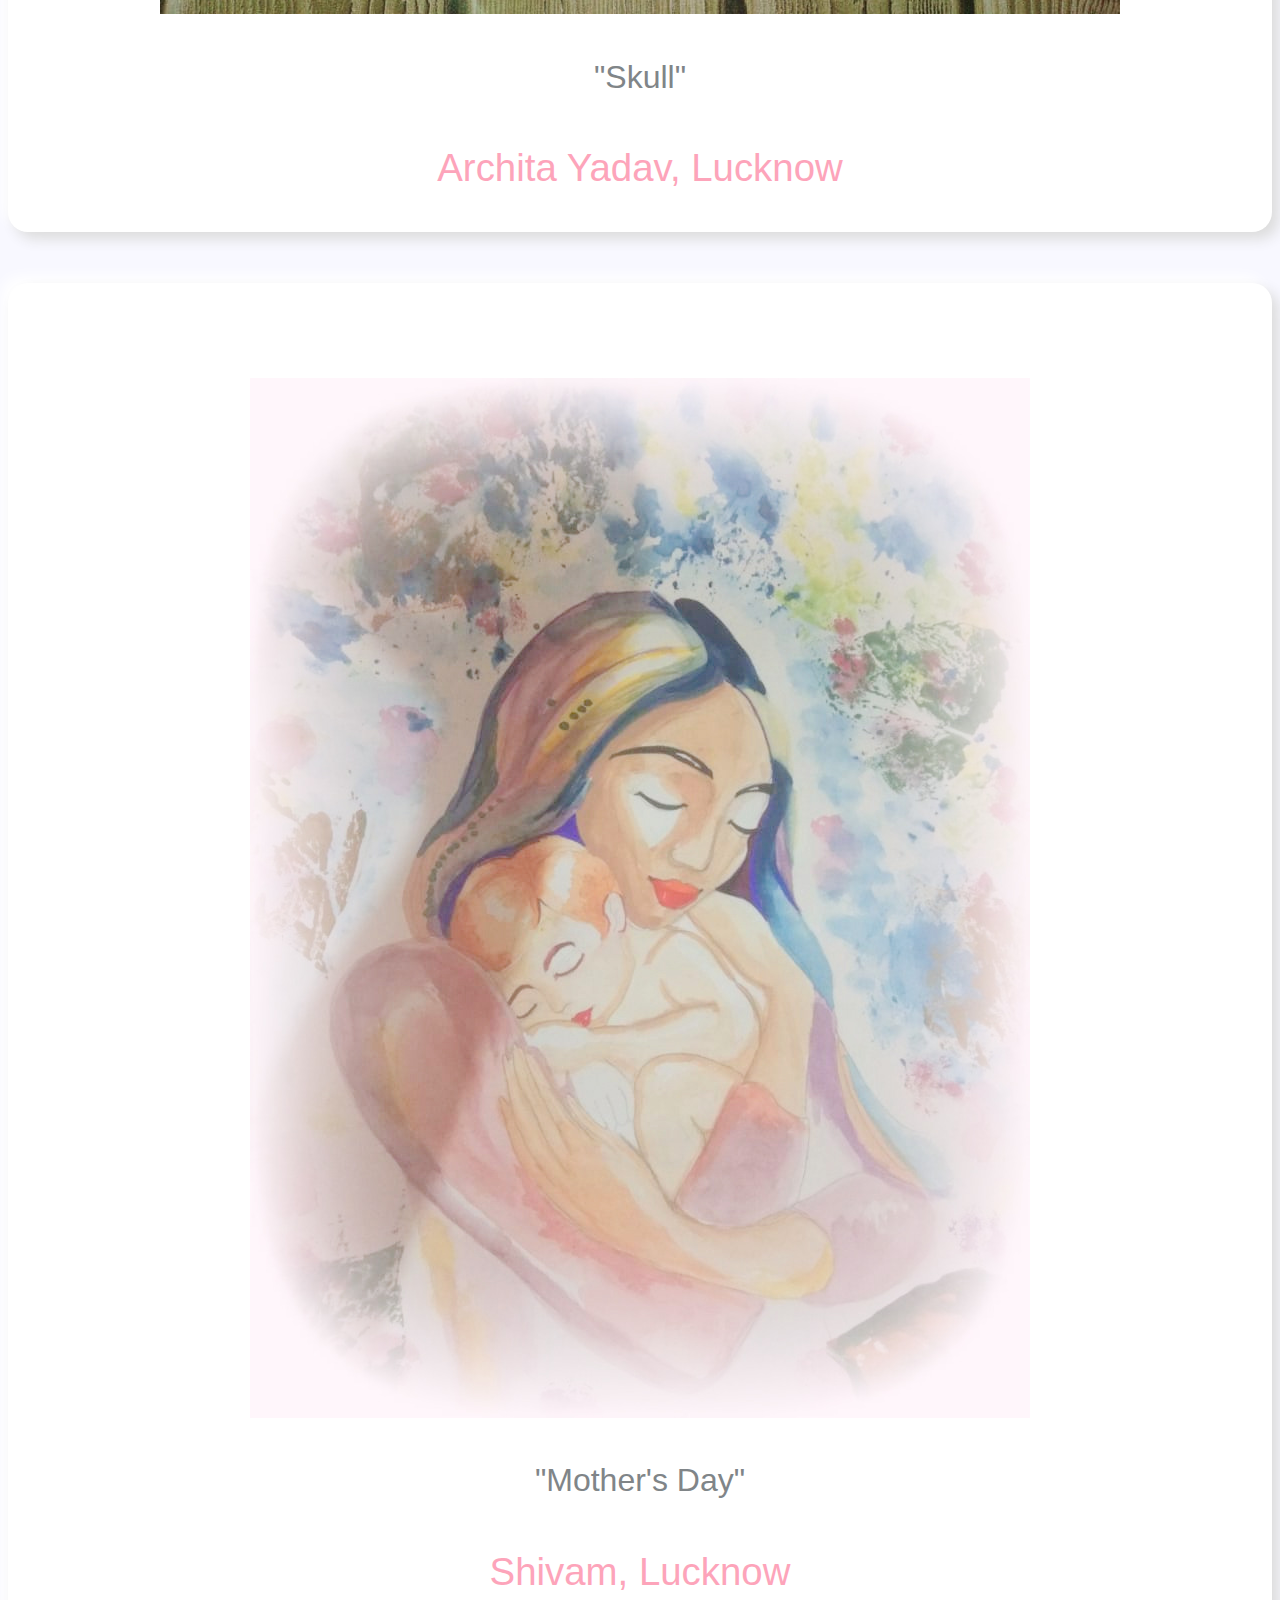
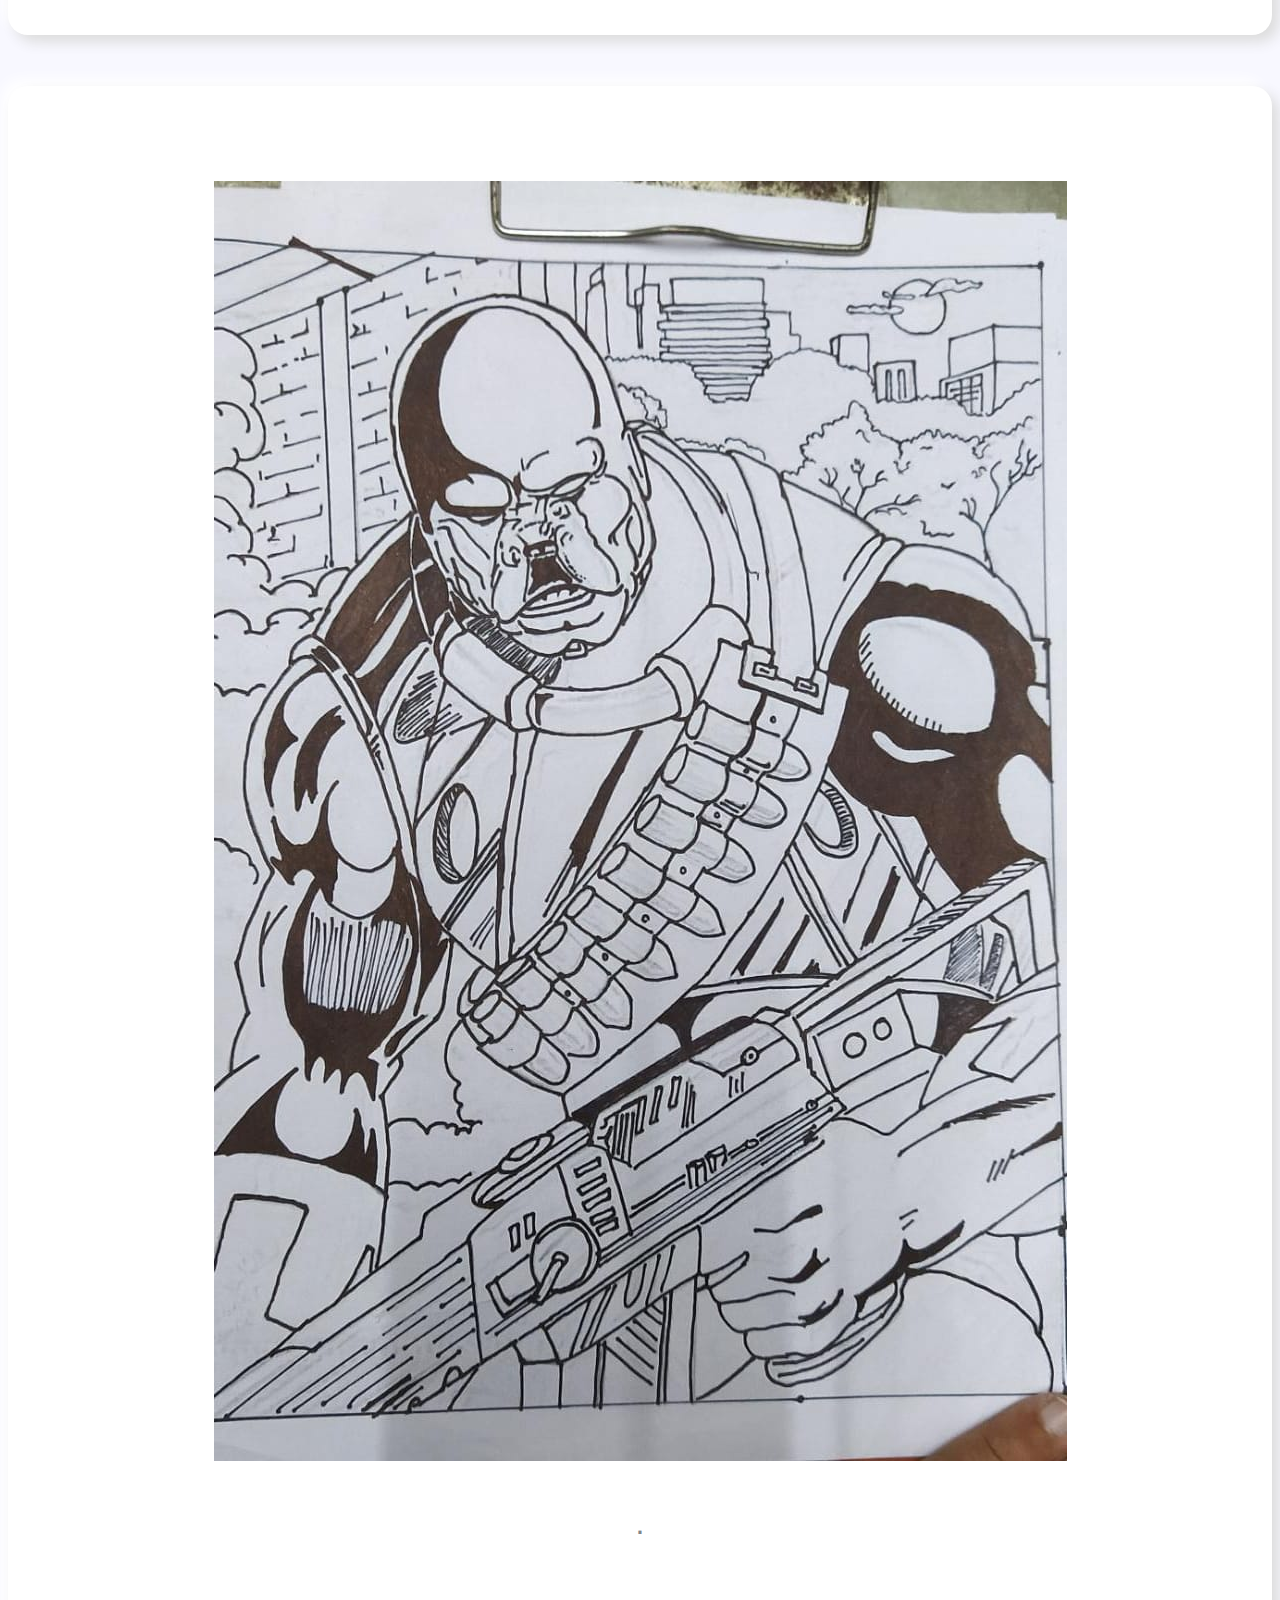
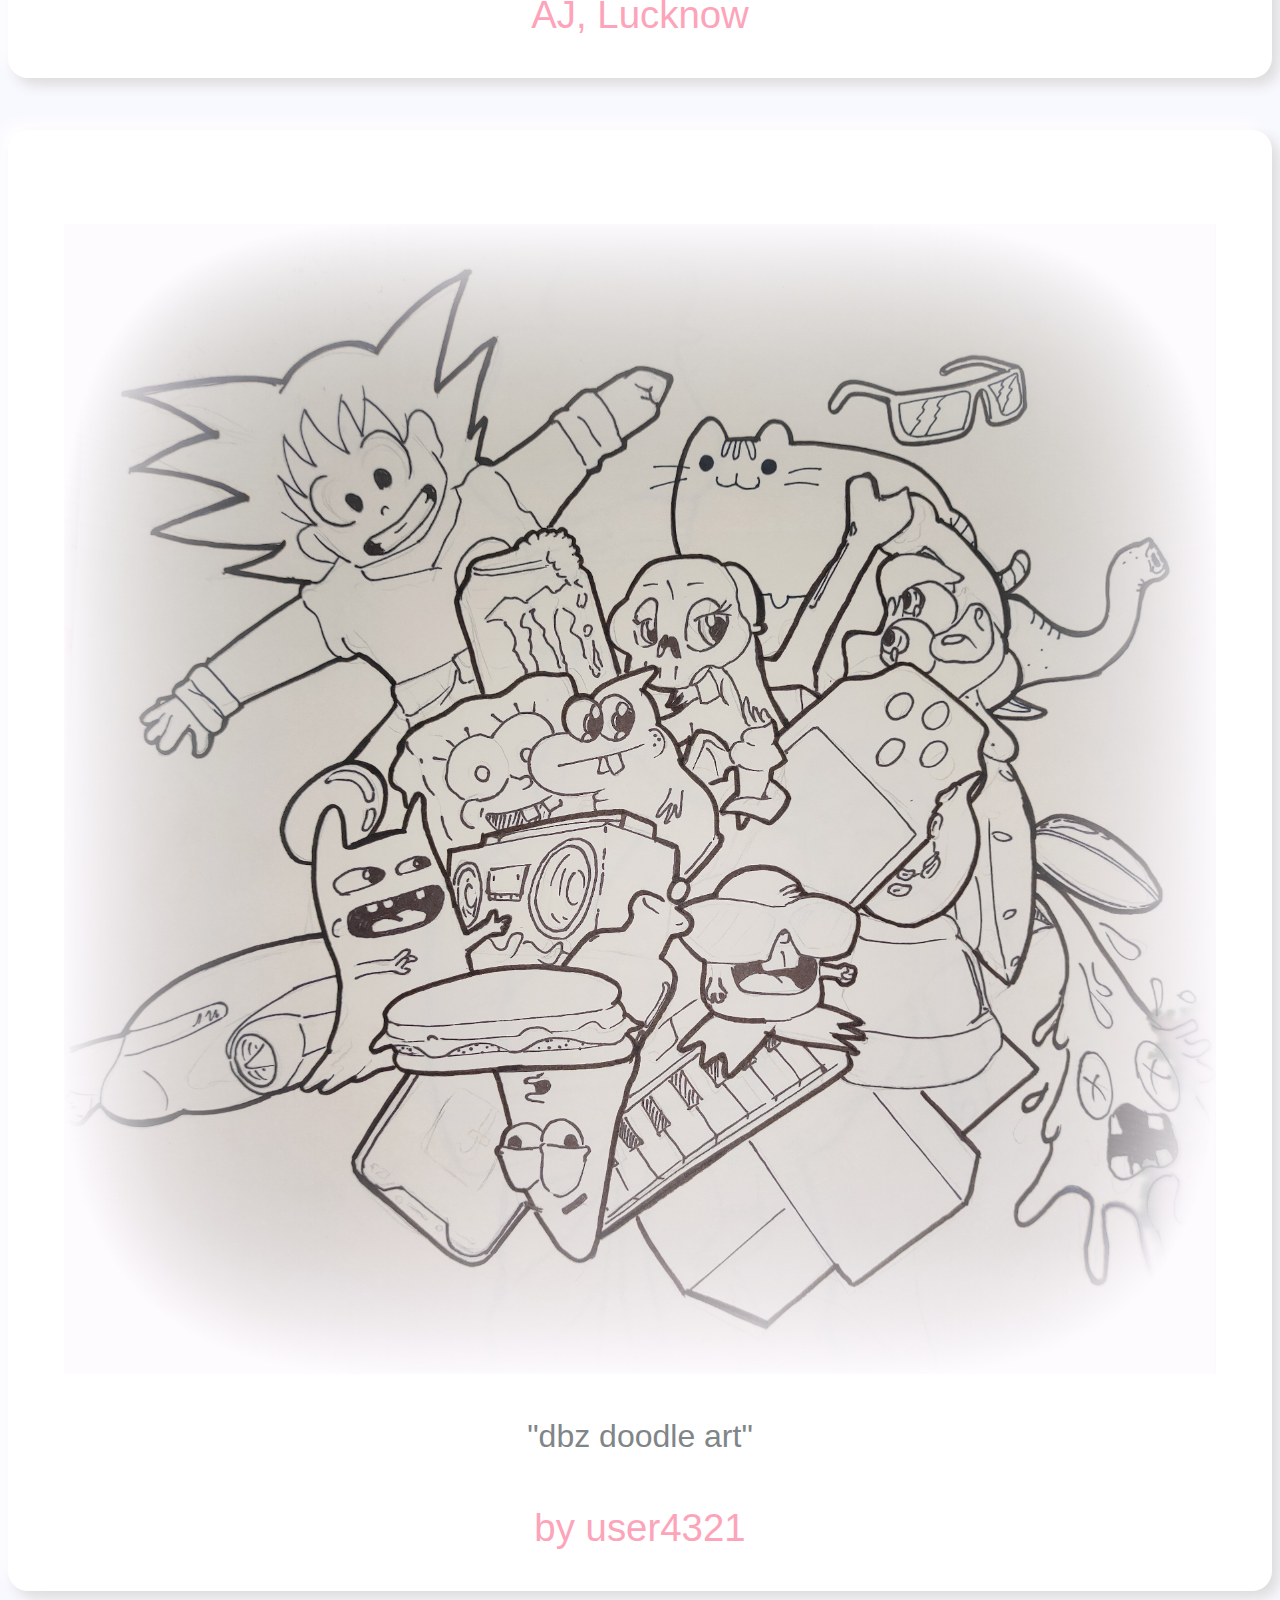
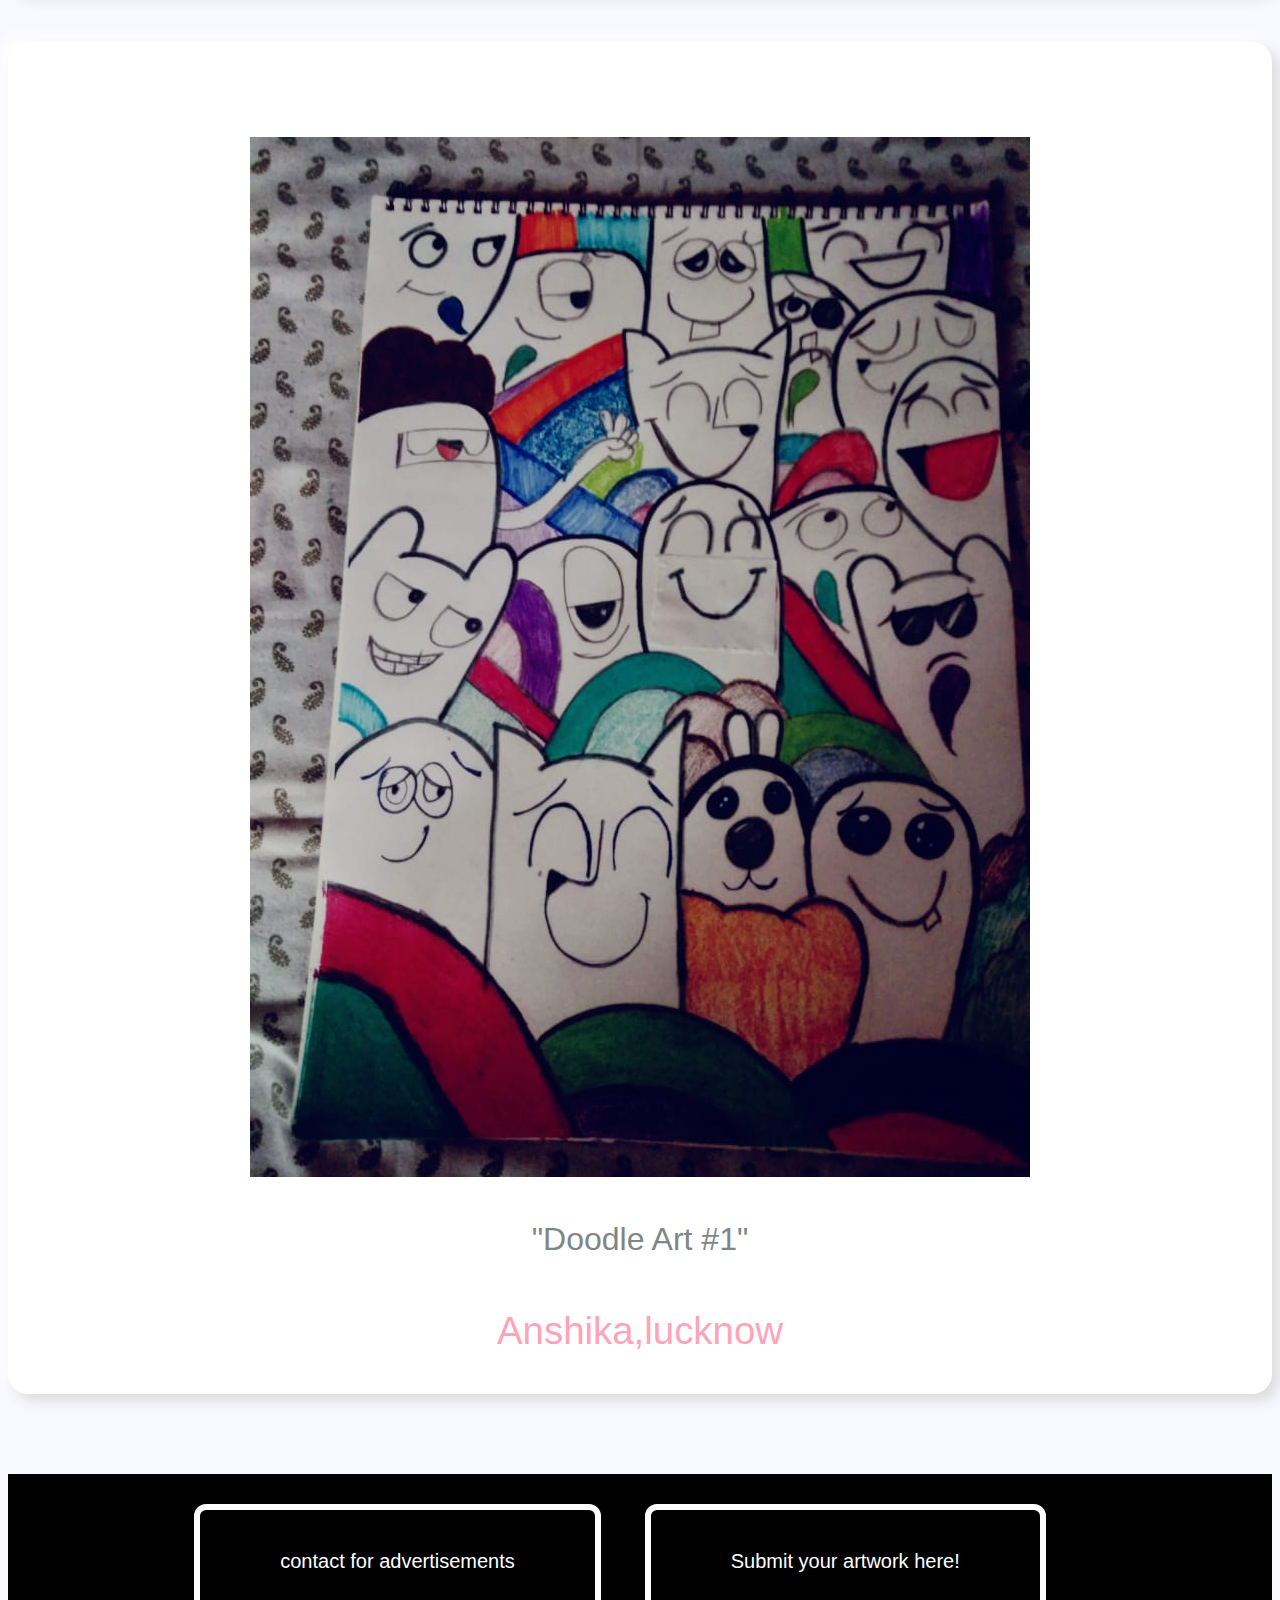
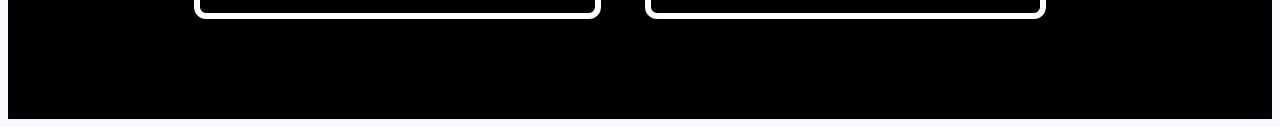
==== commit 52807444: "Update index.html" ====
--- a/index.html
+++ b/index.html
@@ -60,7 +60,7 @@
 <div class="postbox">
     <img src="mother.jpg" class="cover">
 <p class="caption" style="text-align: :center;">"Mother's Day"</p>
-<p class="by">by user4321, Lucknow</p>
+<p class="by">Shivam, Lucknow</p>
 </div>
 
 <div class="postbox">
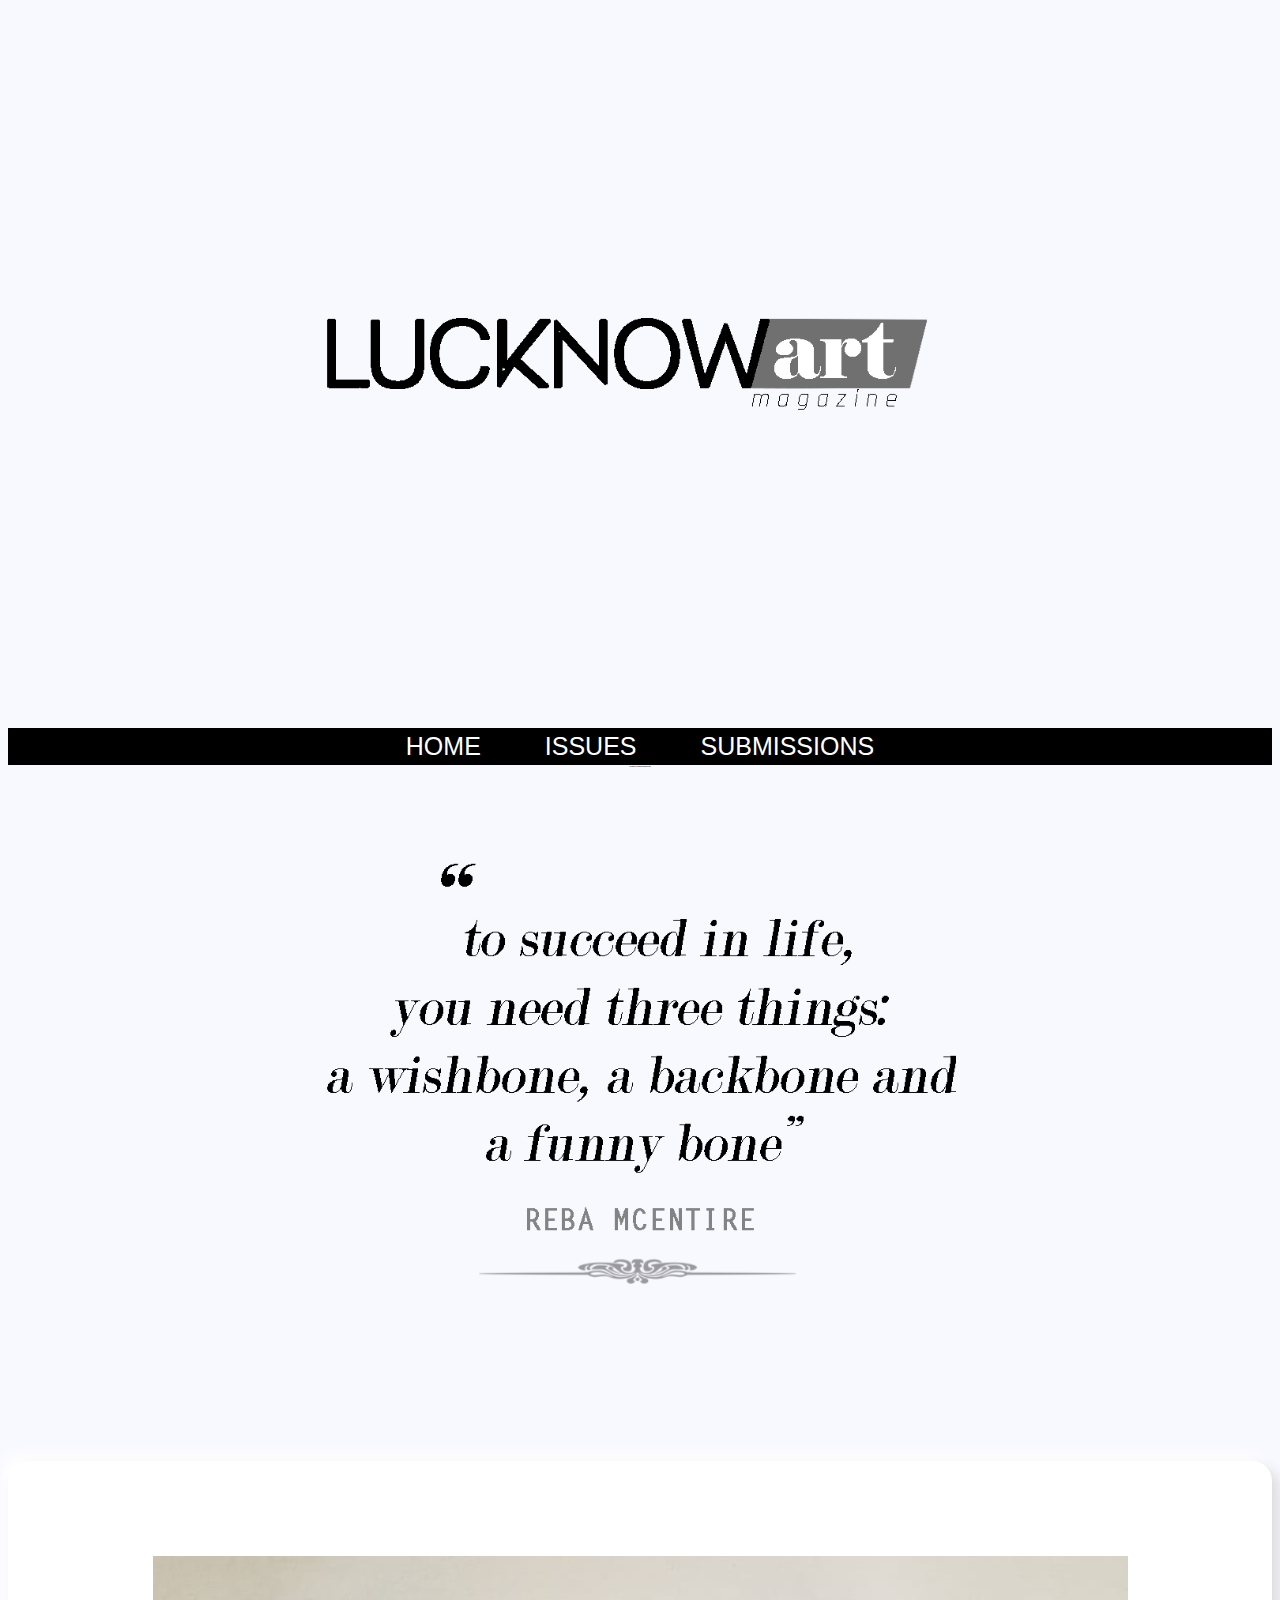
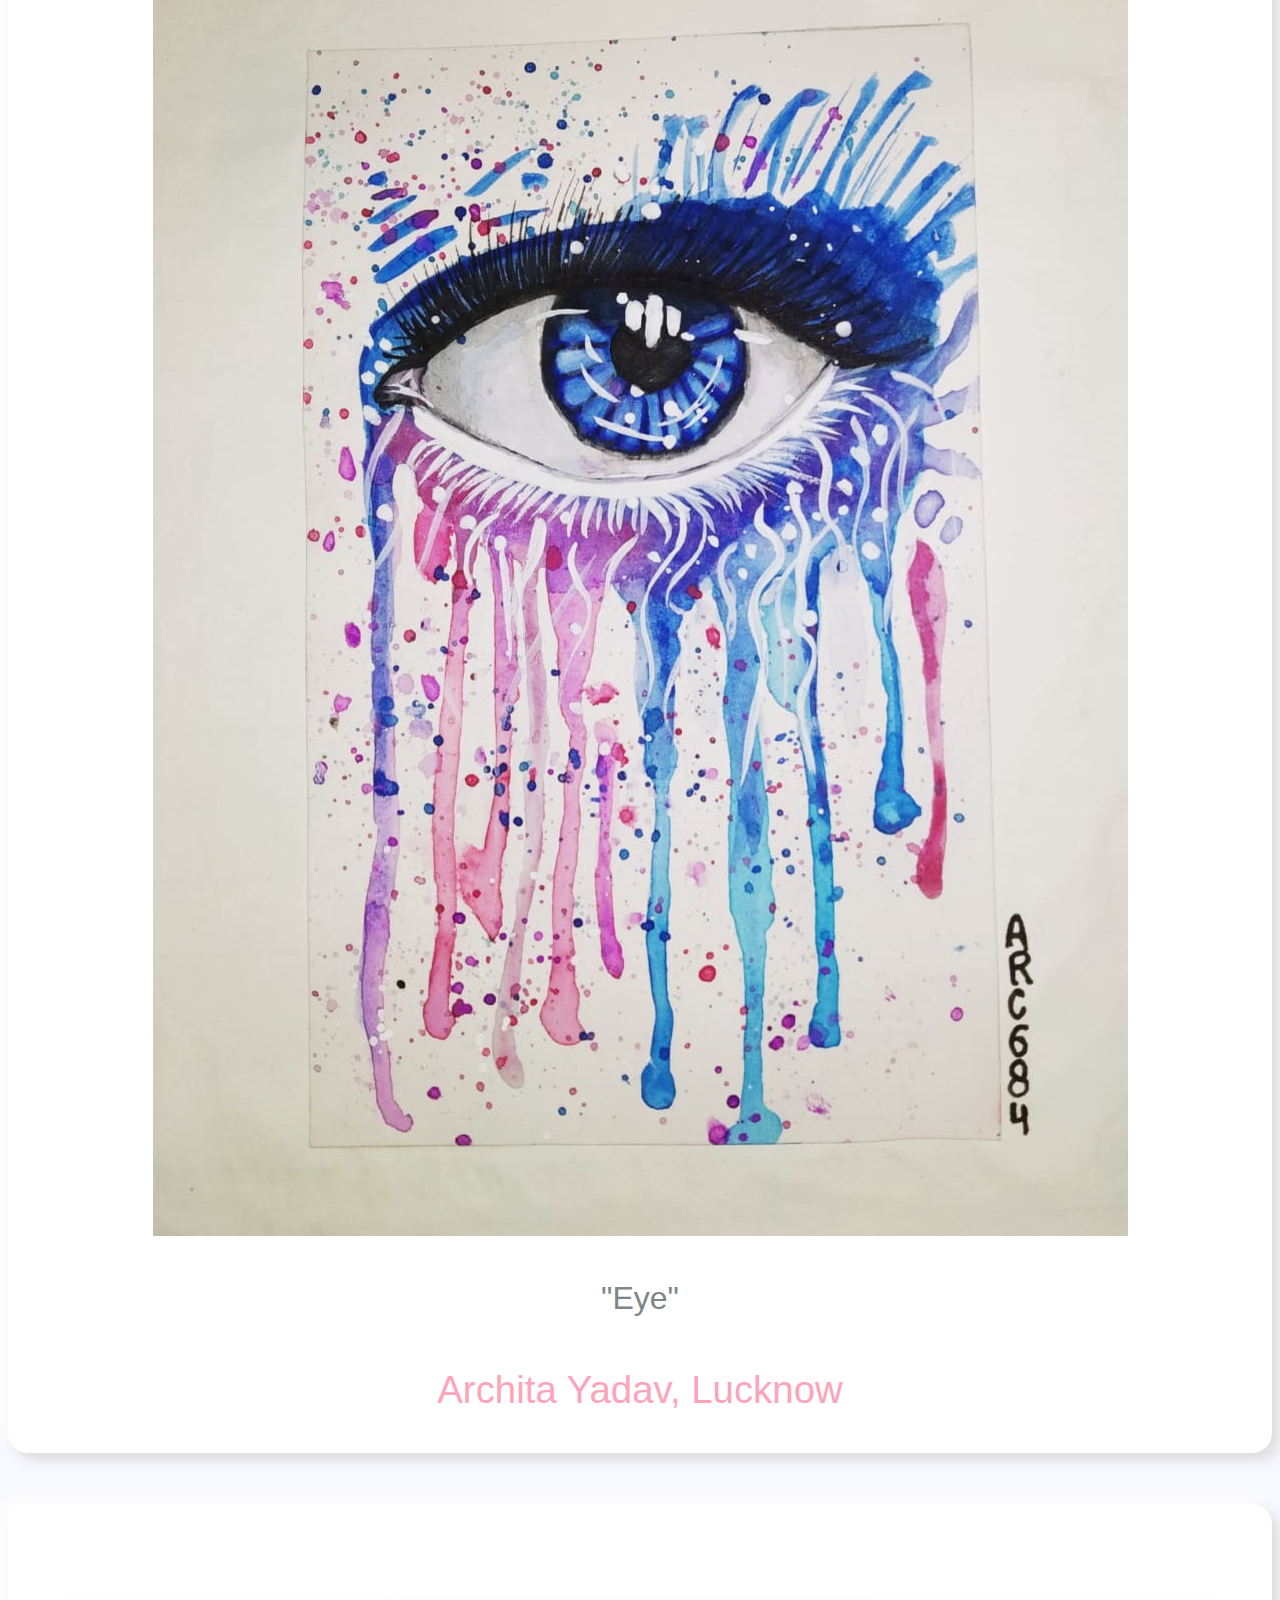
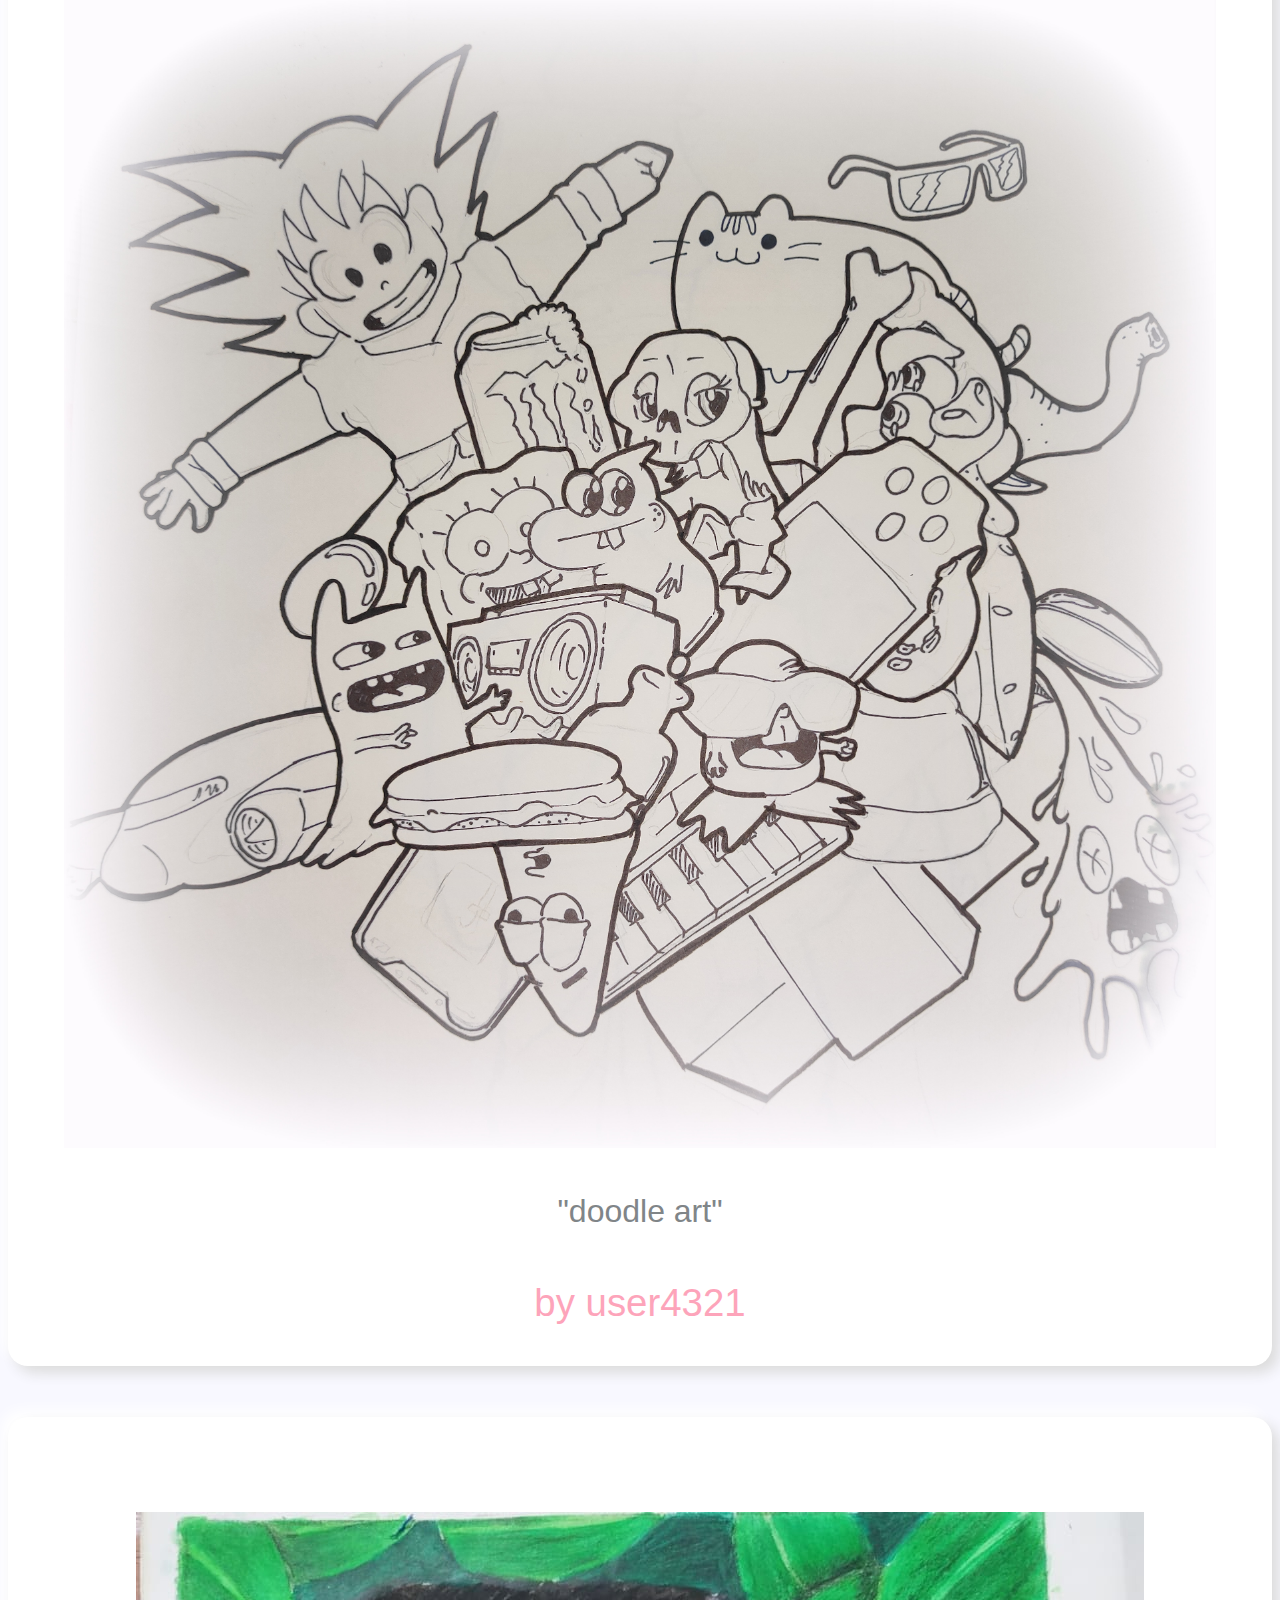
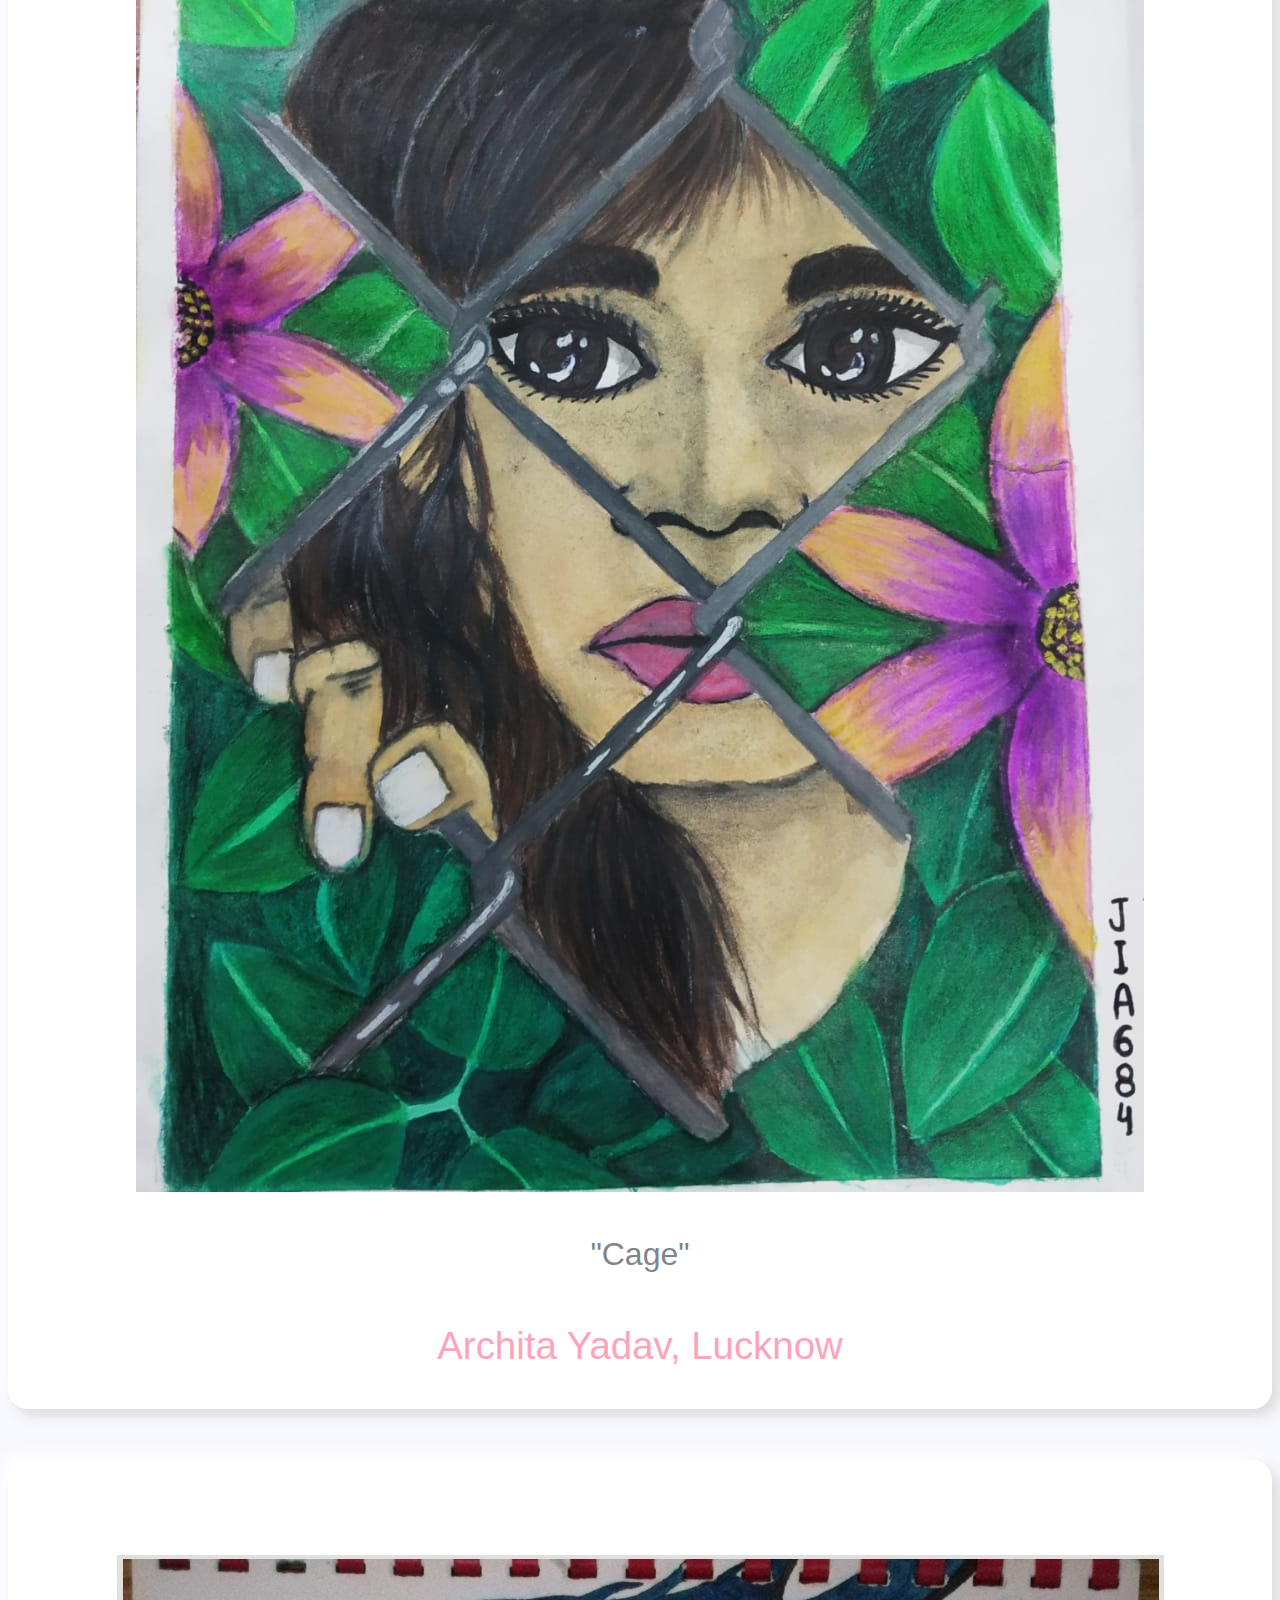
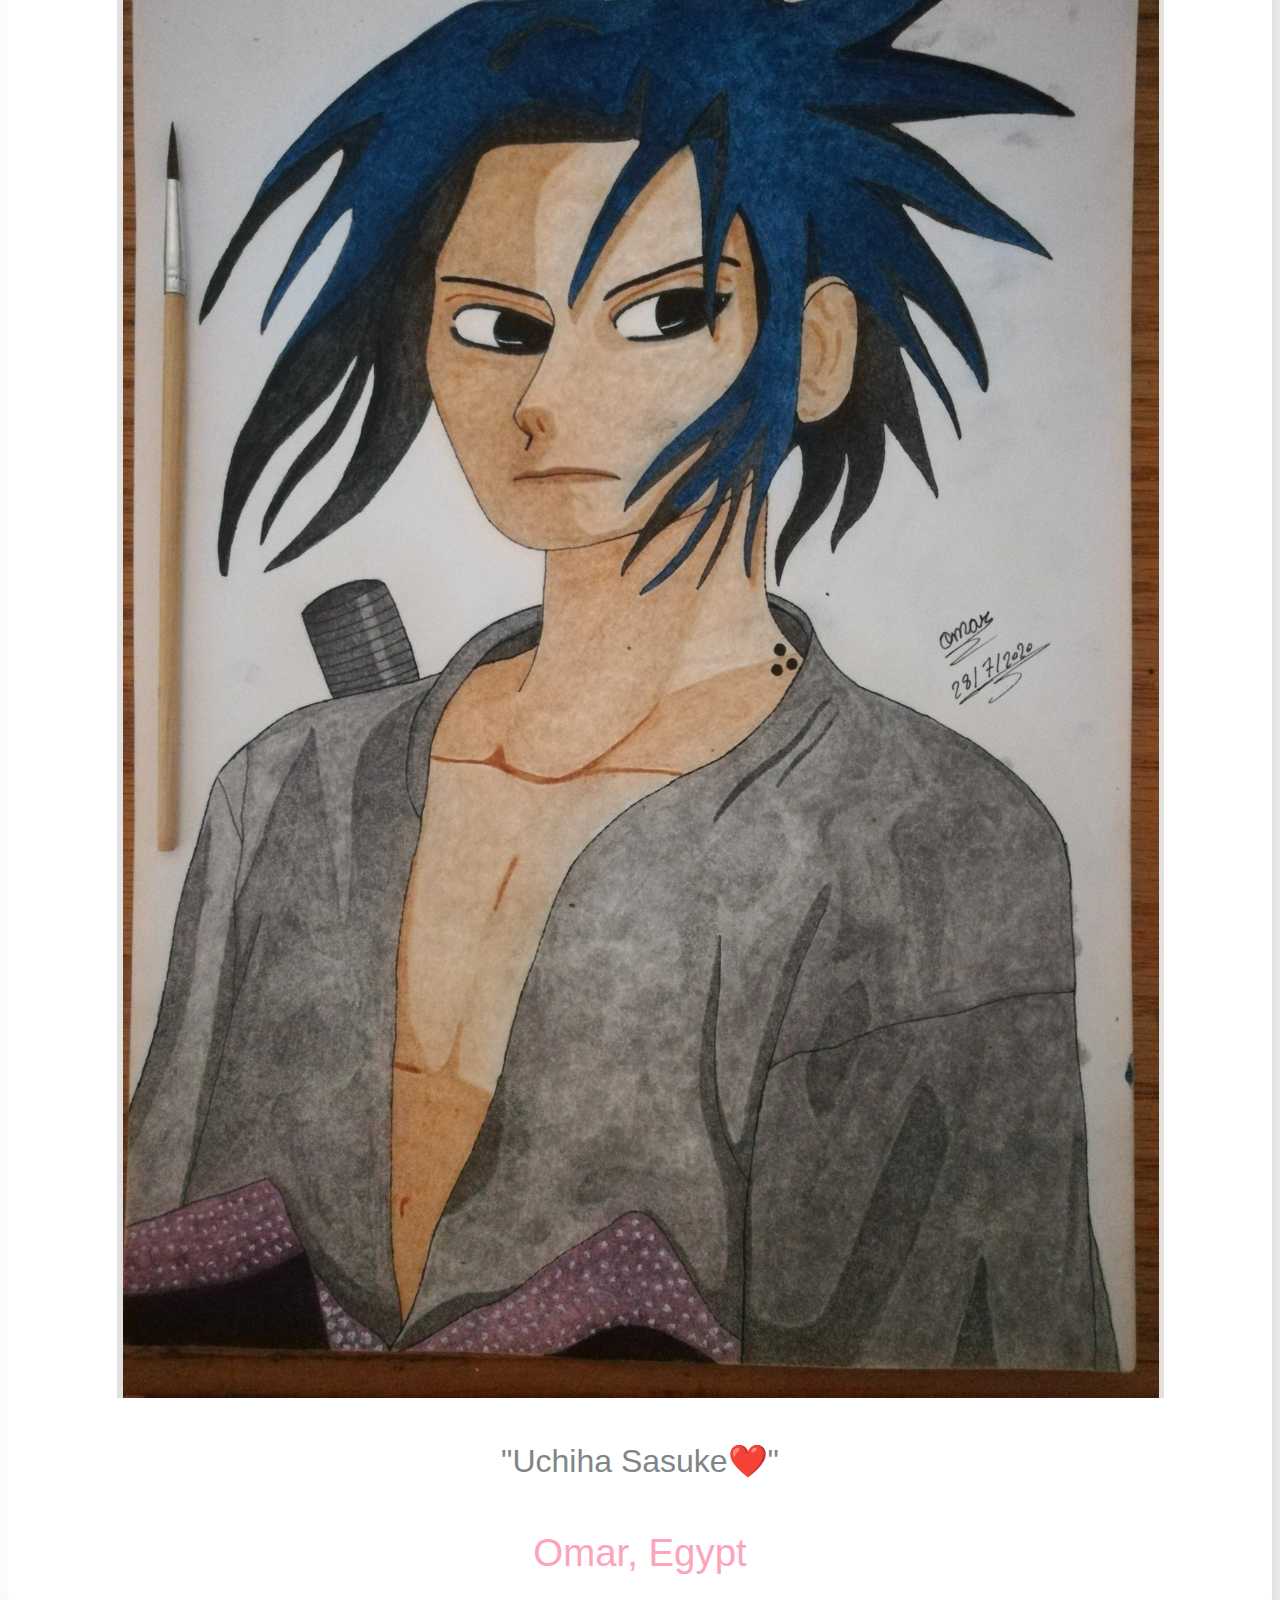
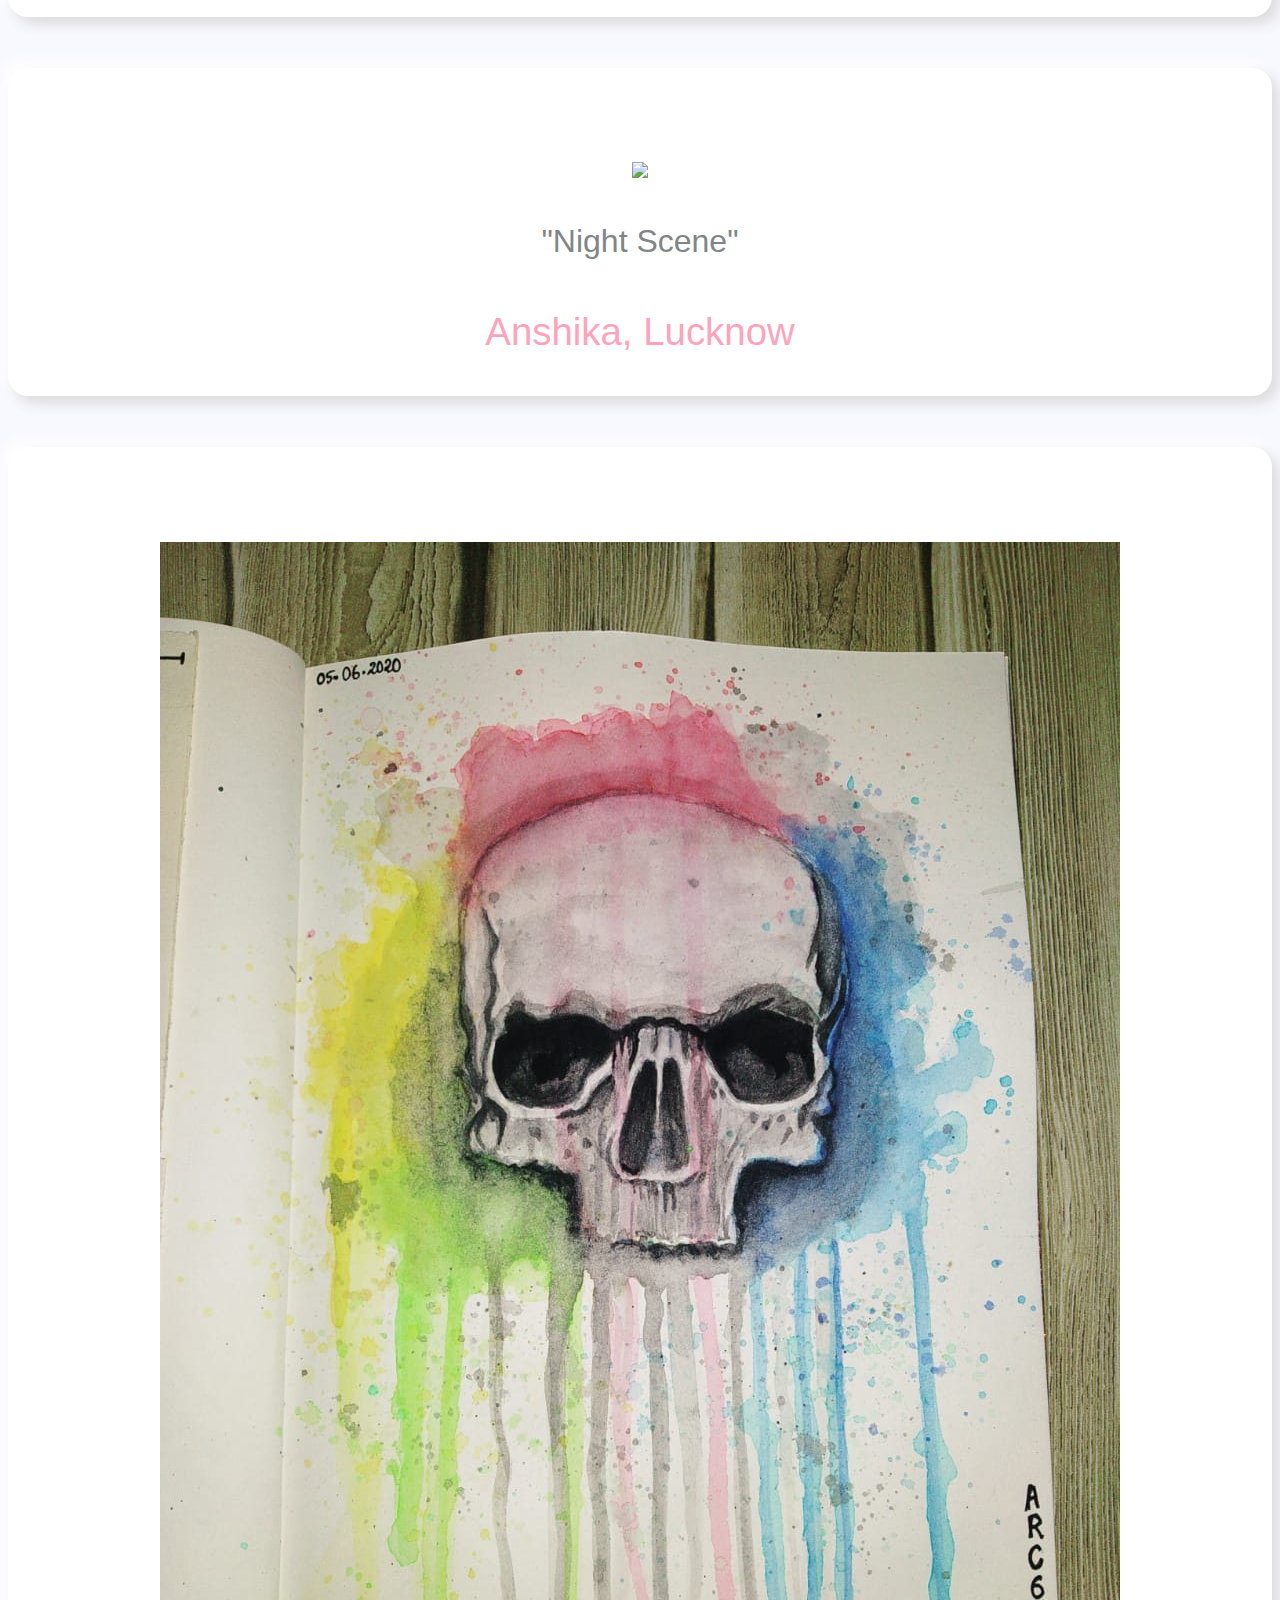
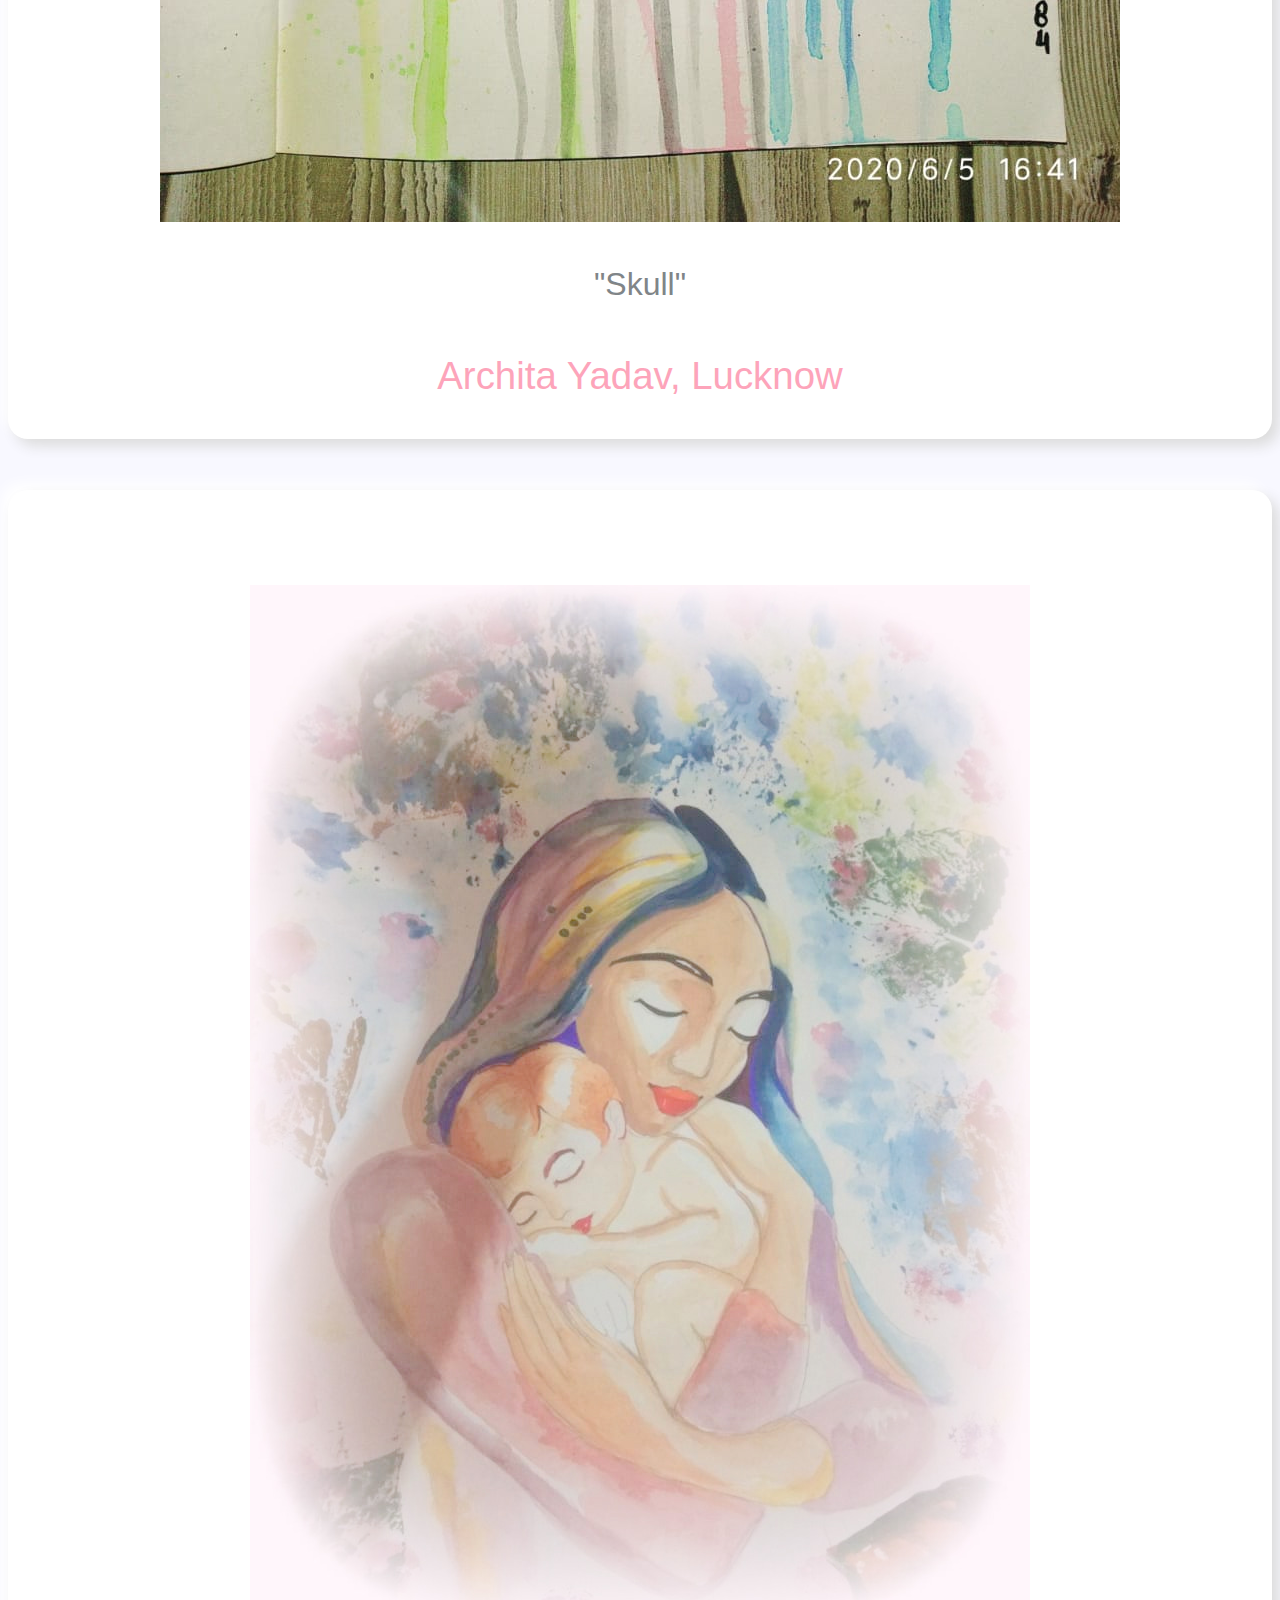
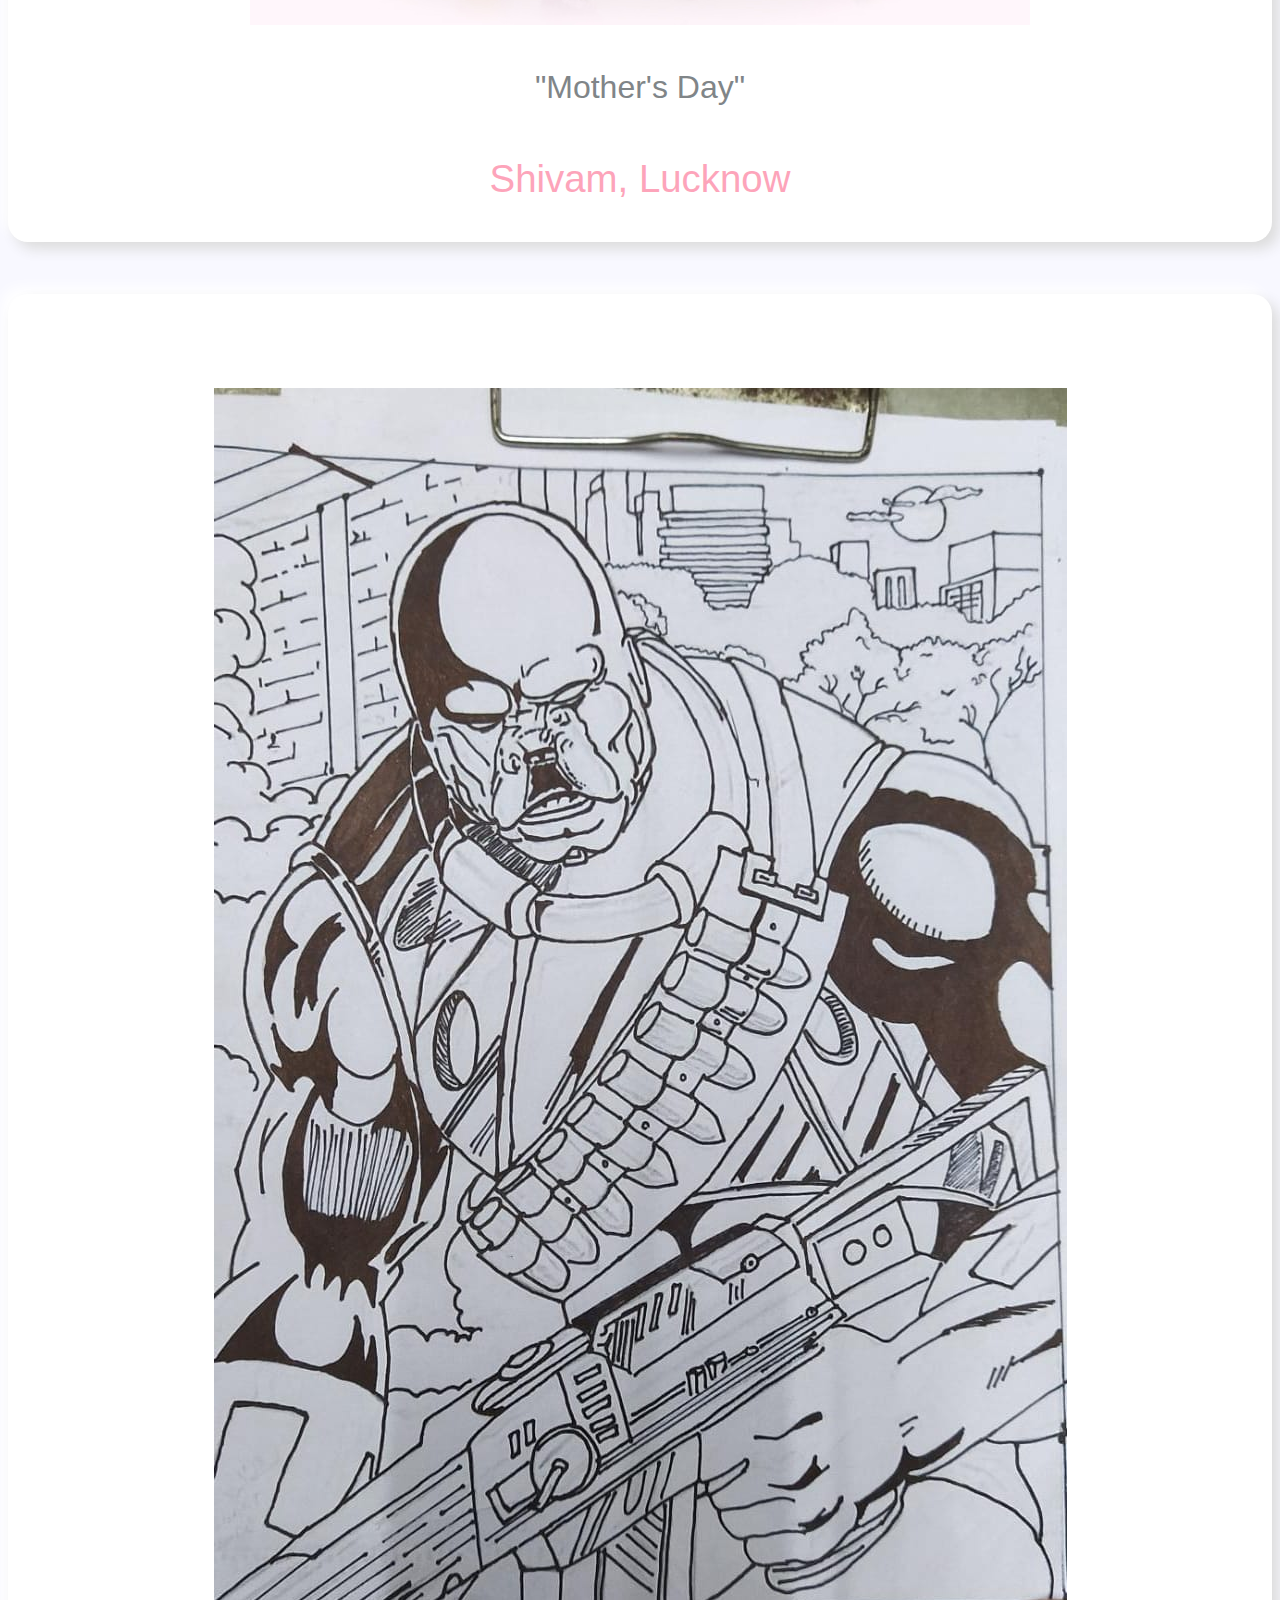
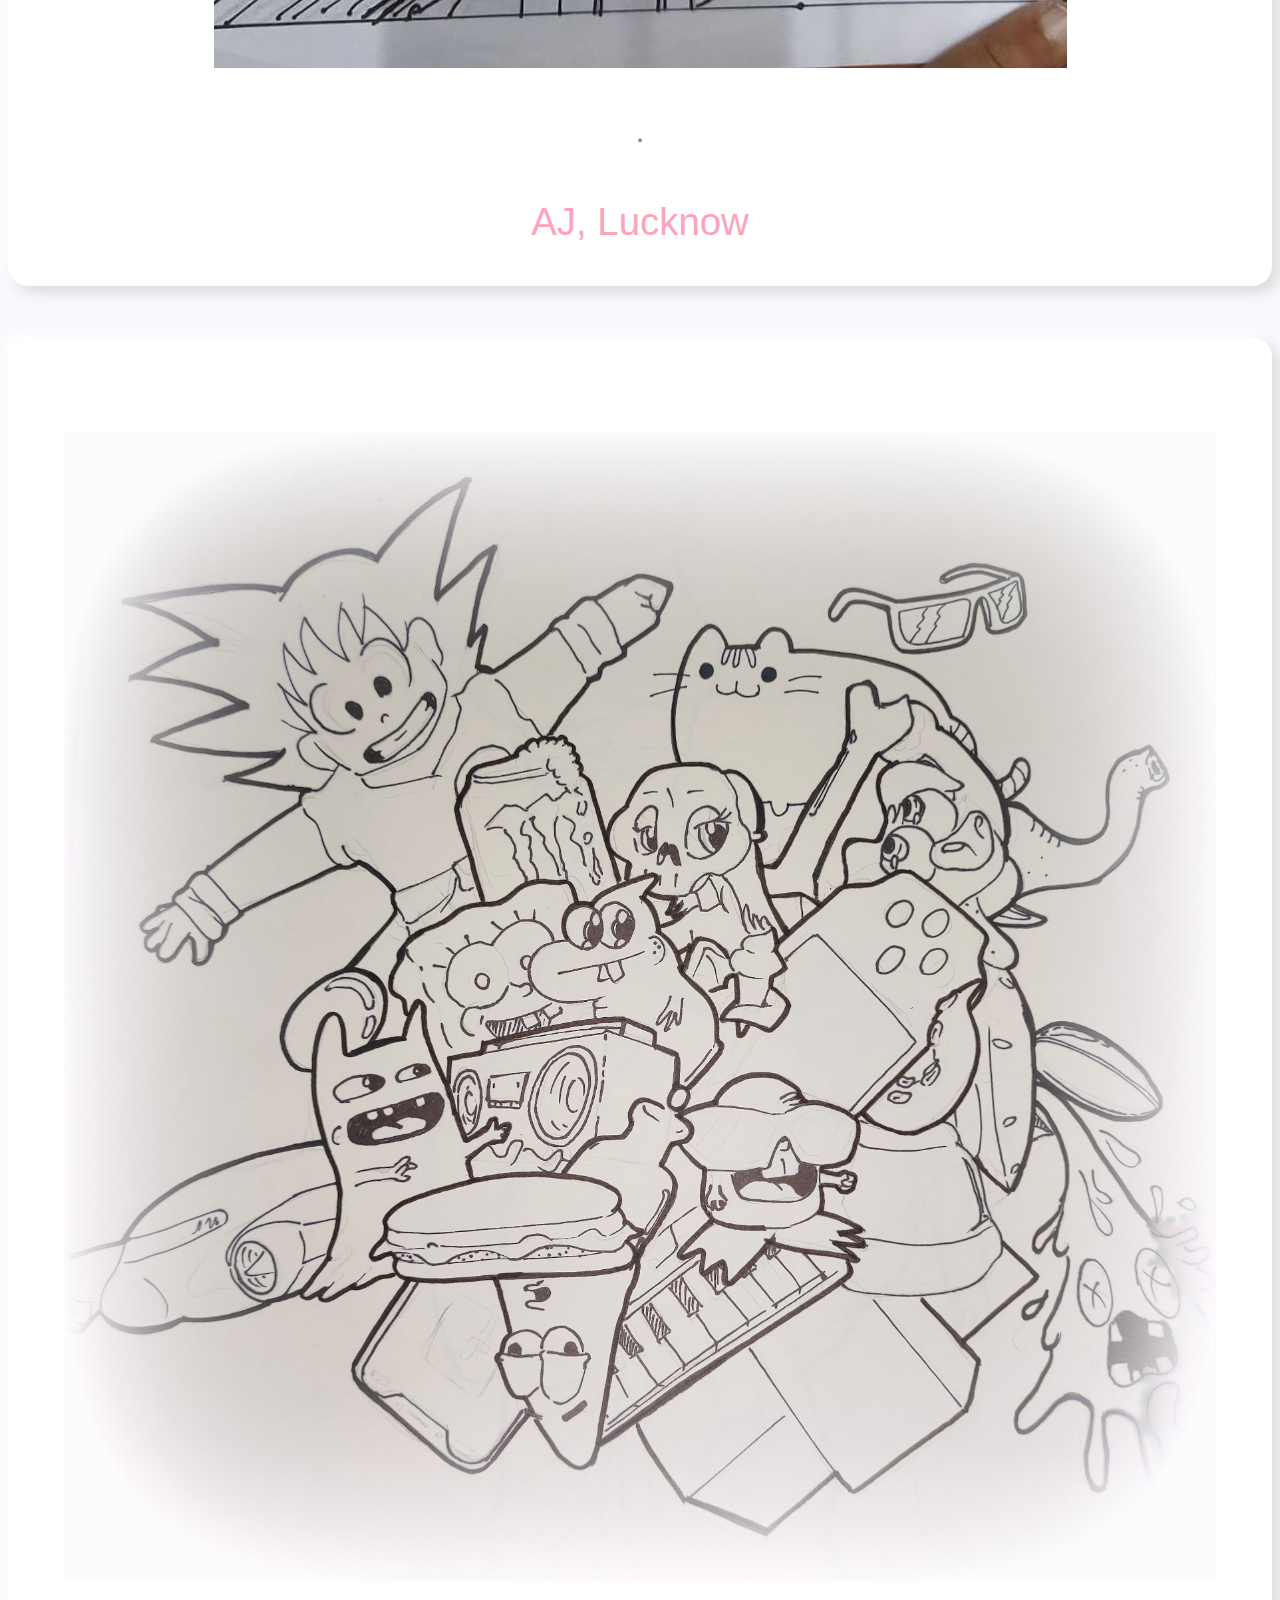
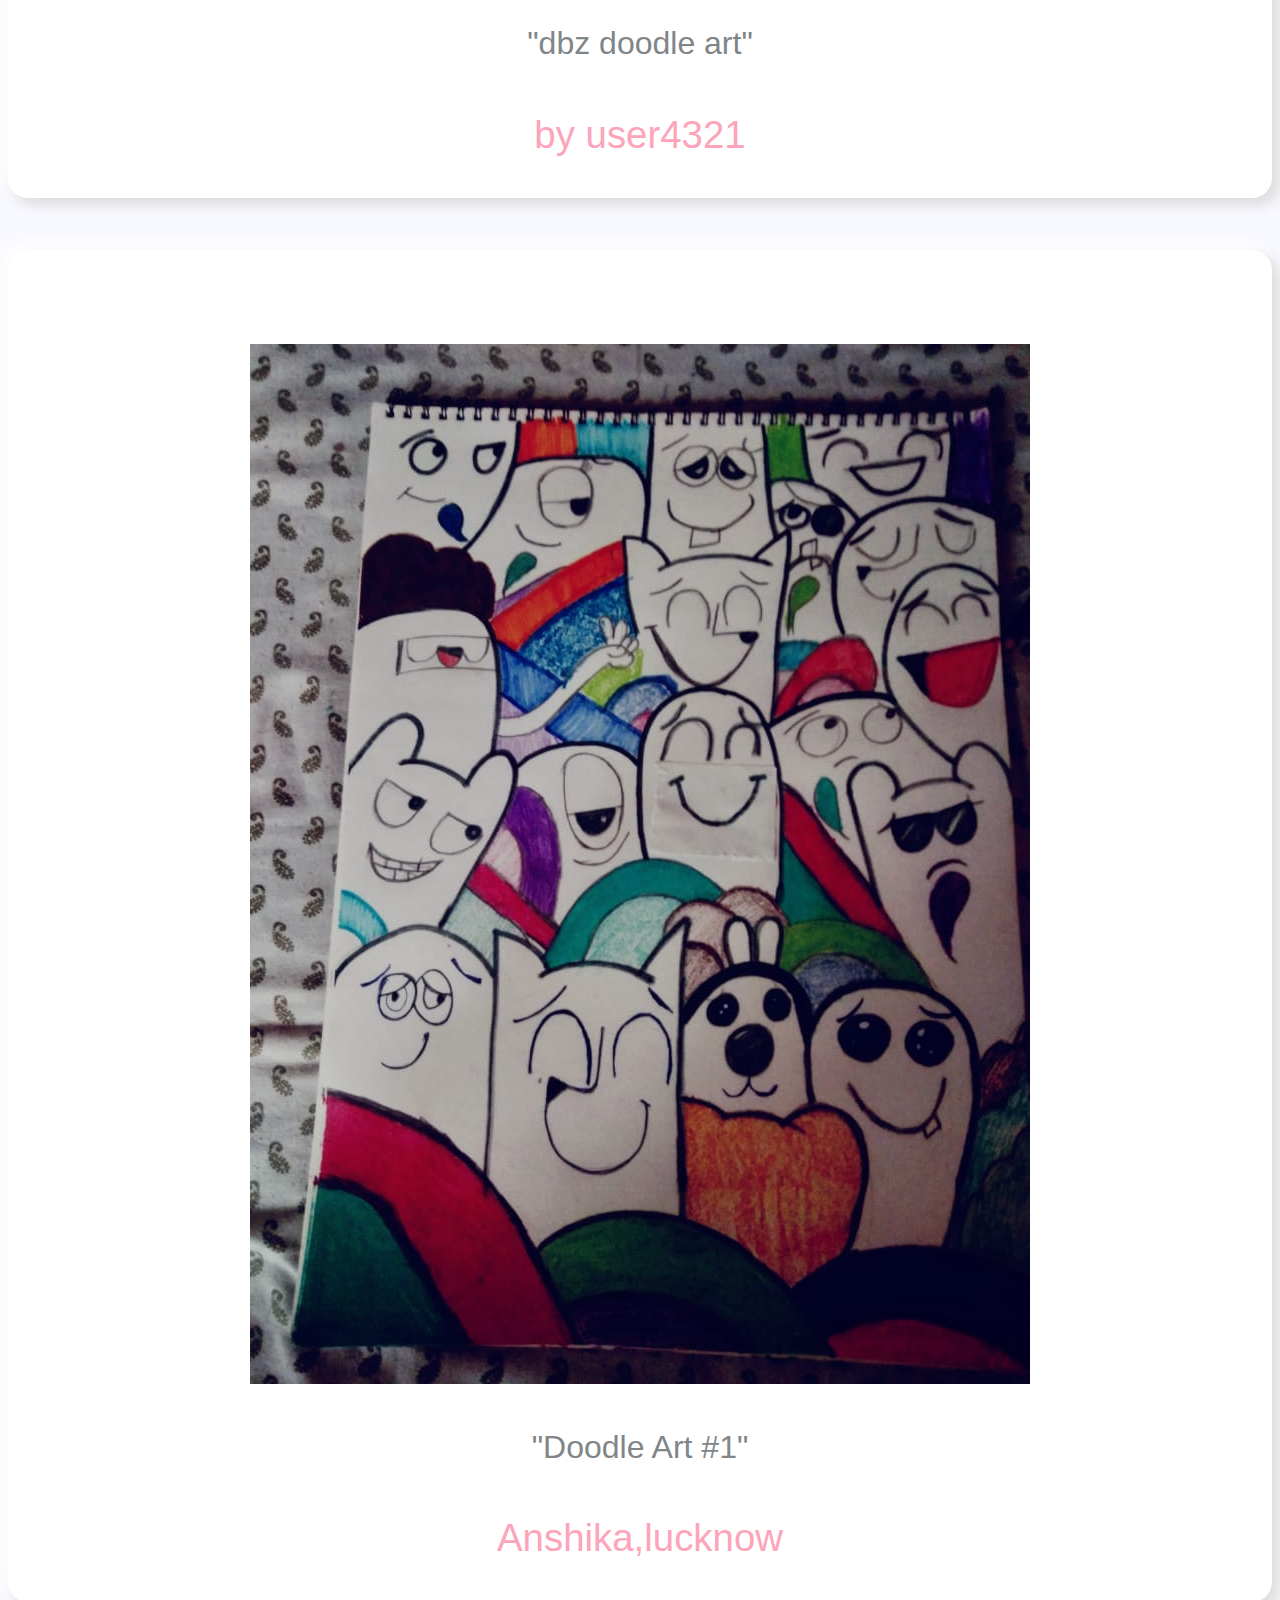
==== commit fb677b76: "Update index.html" ====
--- a/index.html
+++ b/index.html
@@ -41,6 +41,12 @@
     <img src="2archita.jpg" class="cover">
 <p class="caption" style="text-align: :center;">"Cage"</p>
 <p class="by">Archita Yadav, Lucknow</p>
+</div>
+
+<div class="postbox">
+    <img src="IMG_20200730_111341.jpg" class="cover">
+<p class="caption" style="text-align: :center;">"Uchiha Sasuke❤️"</p>
+<p class="by">Omar, Egypt</p>
 </div>
 
 <div class="postbox">
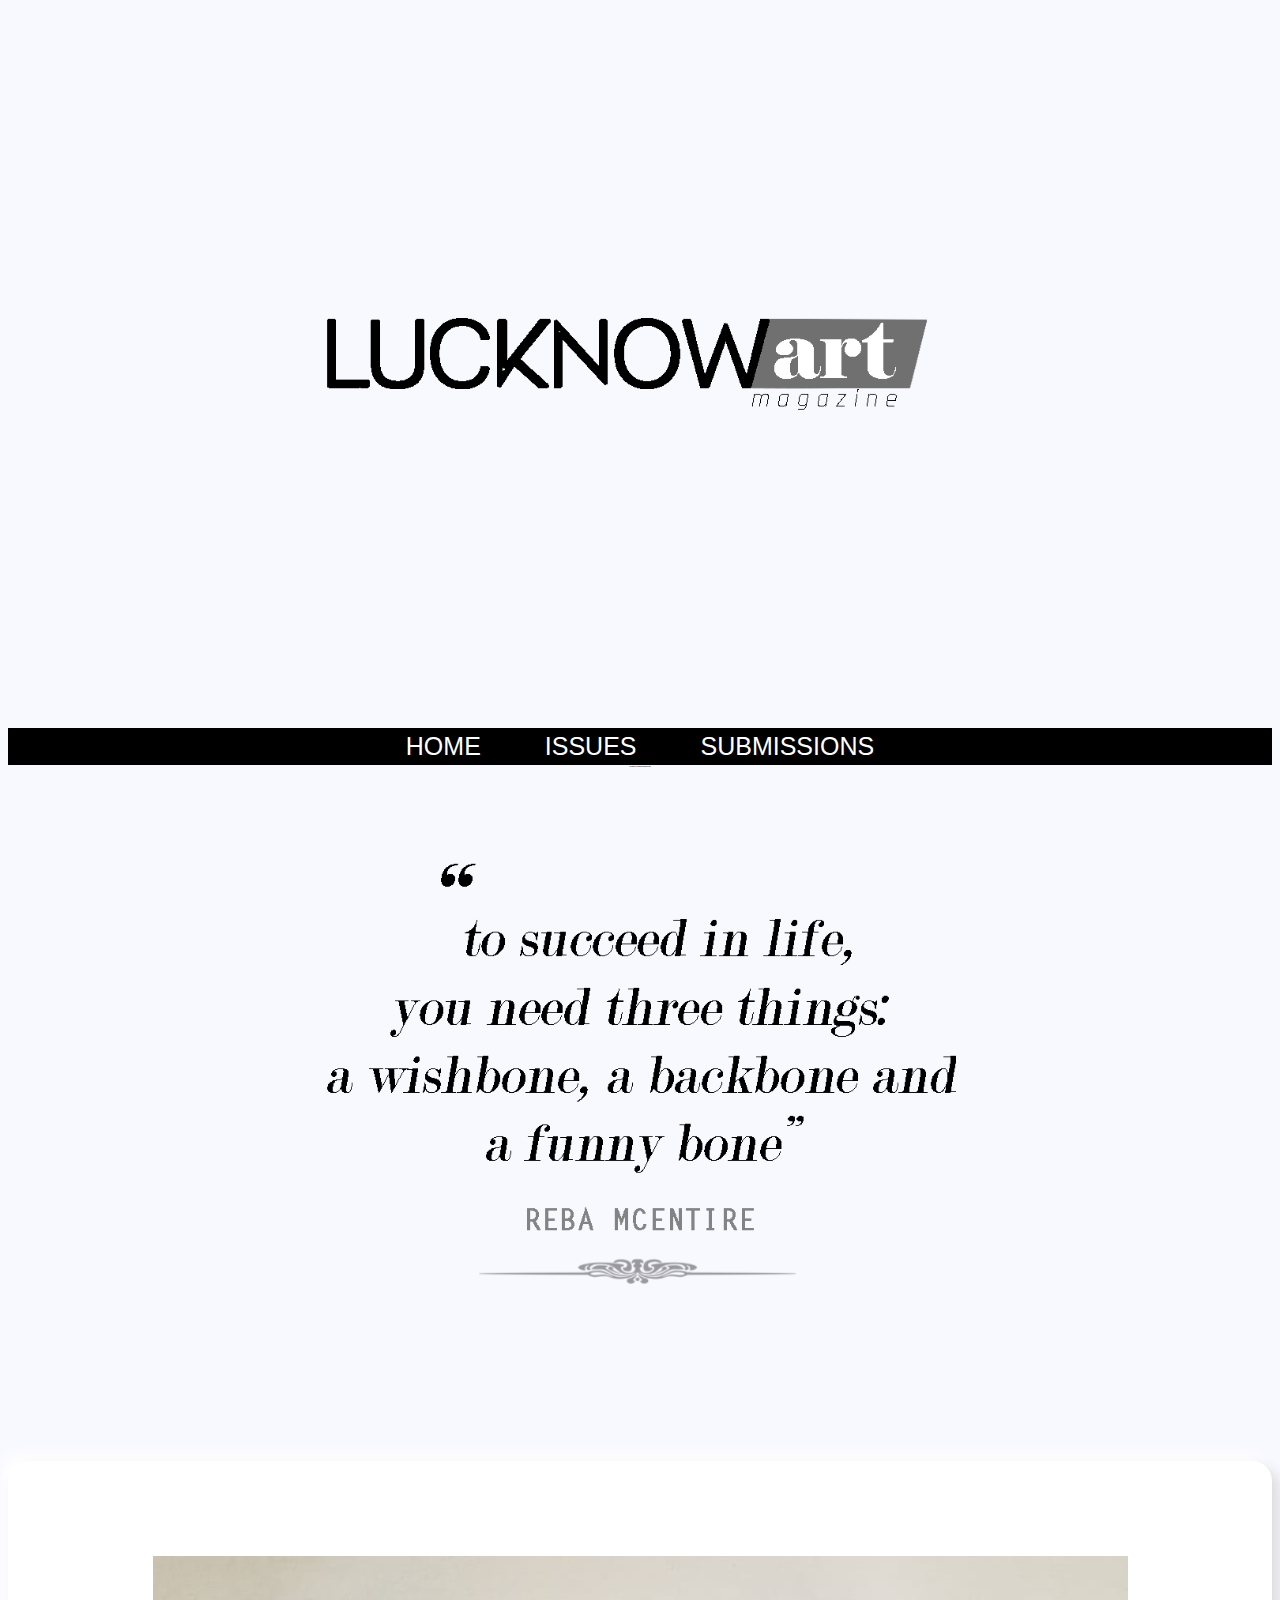
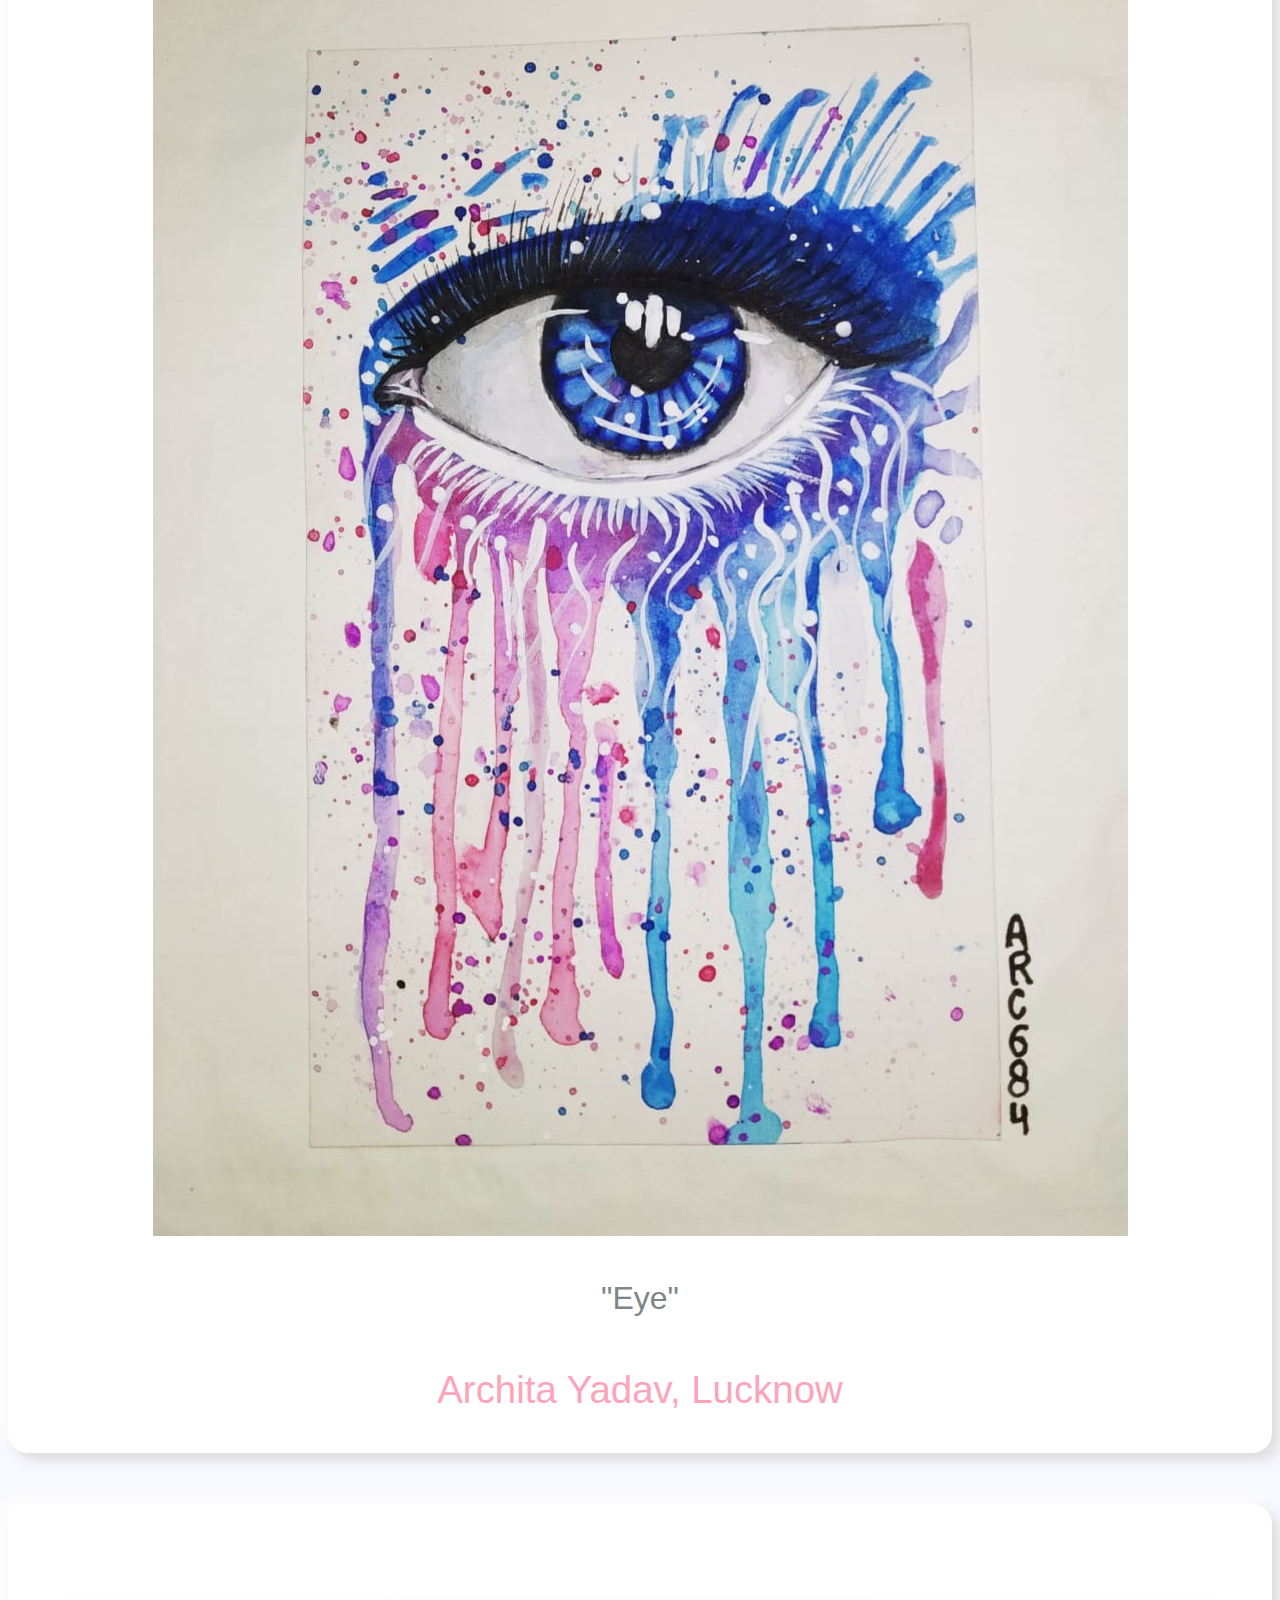
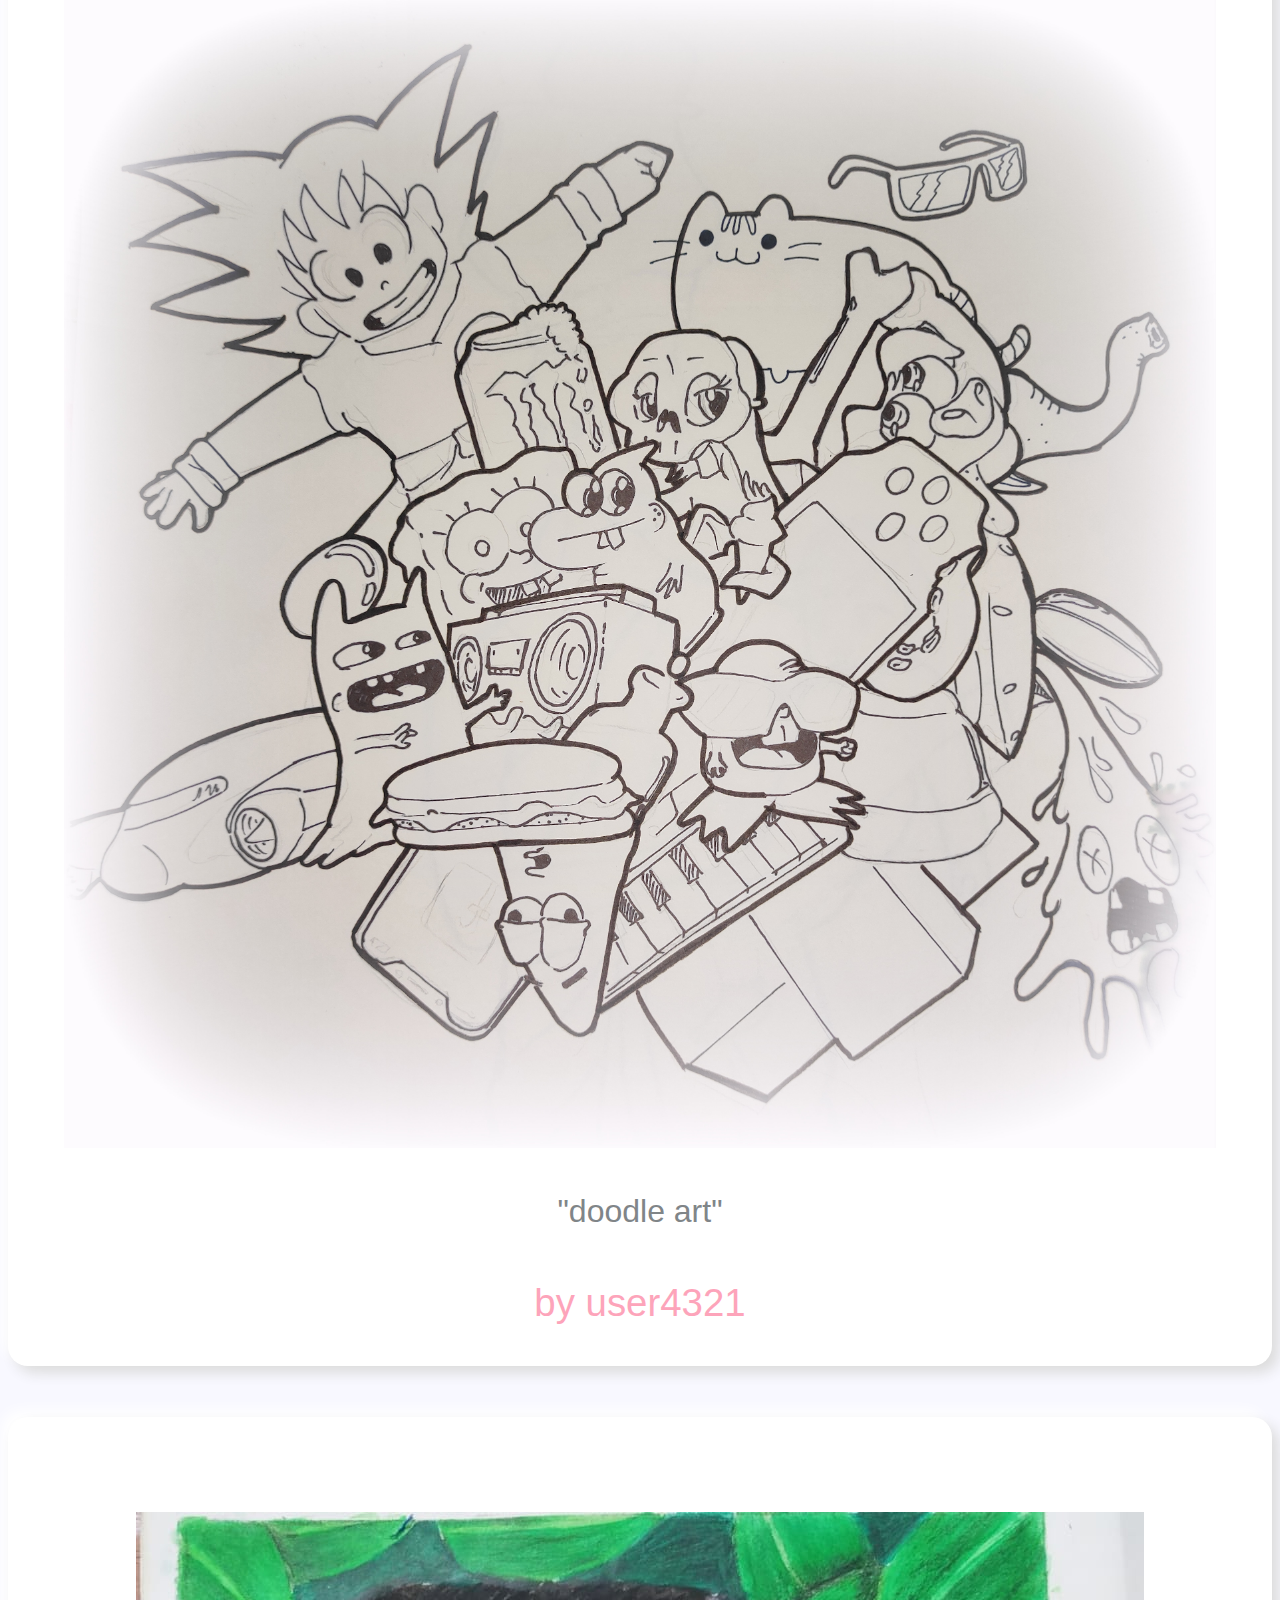
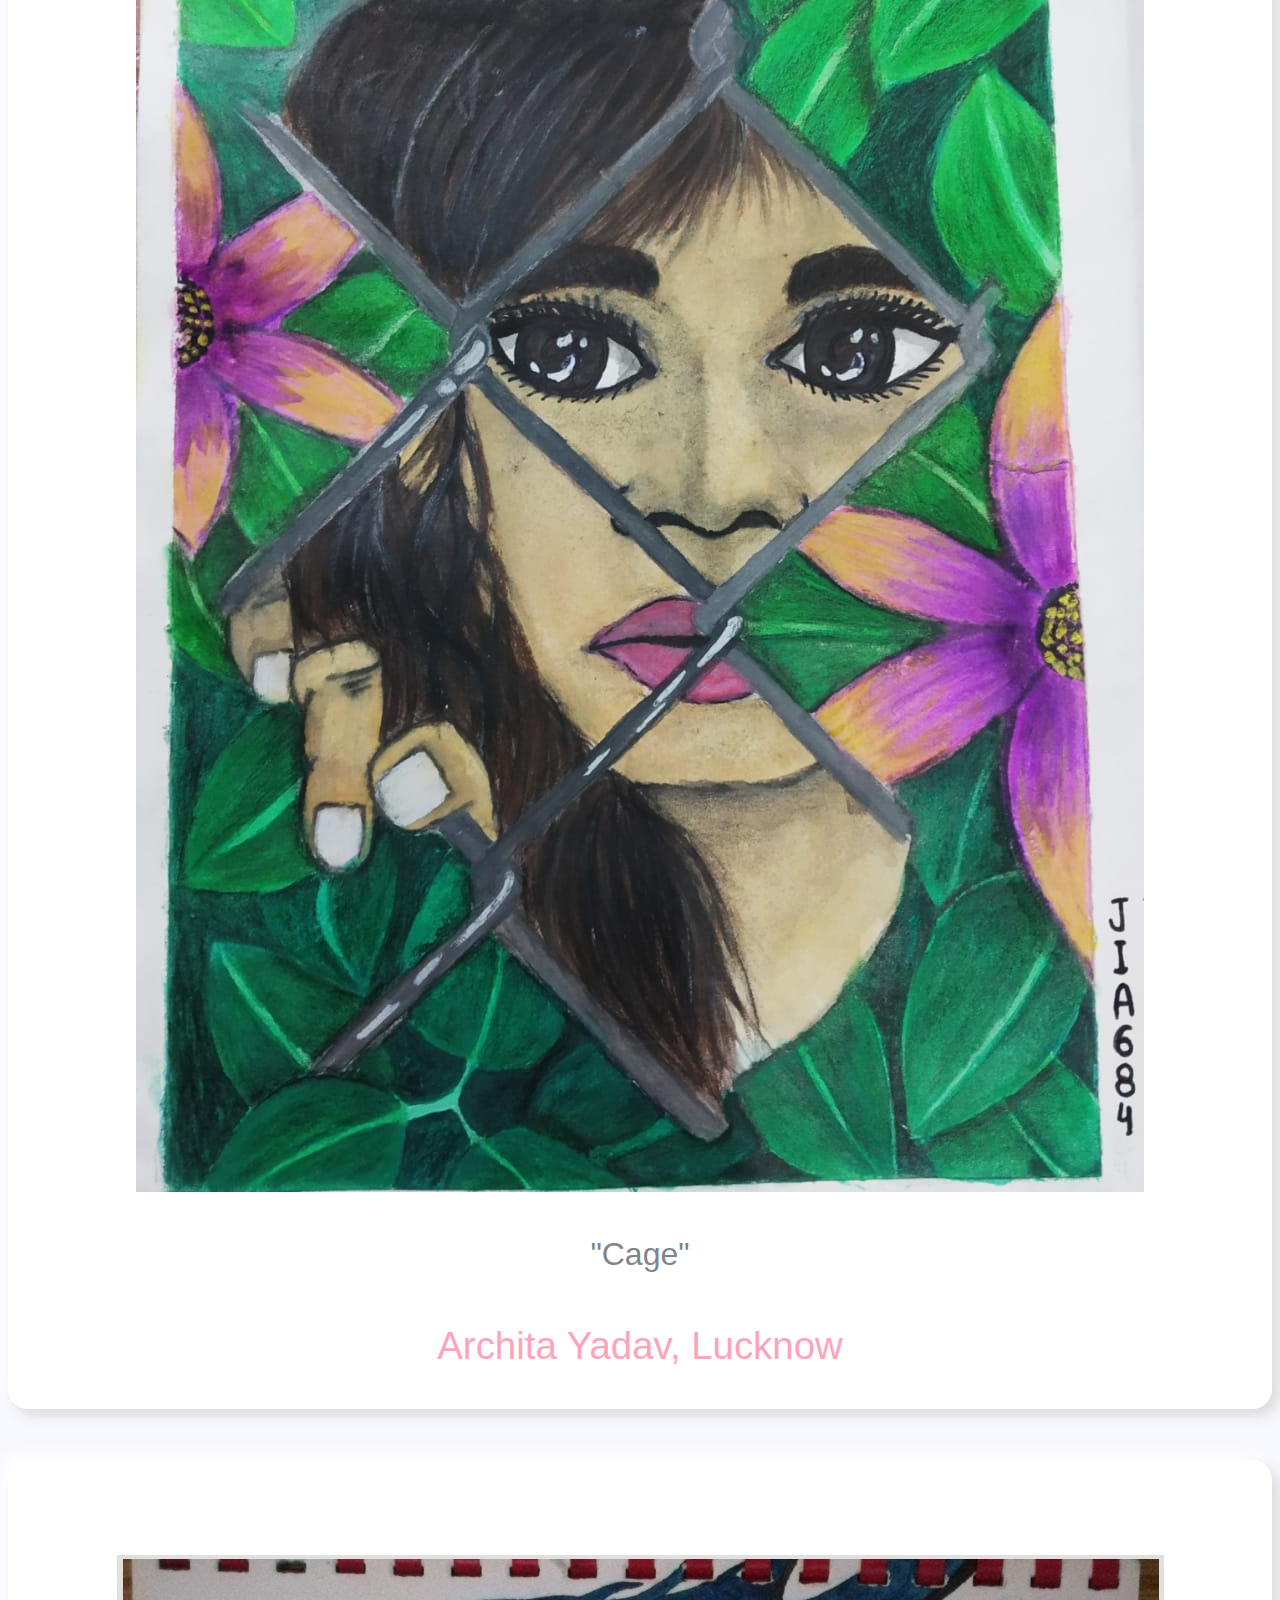
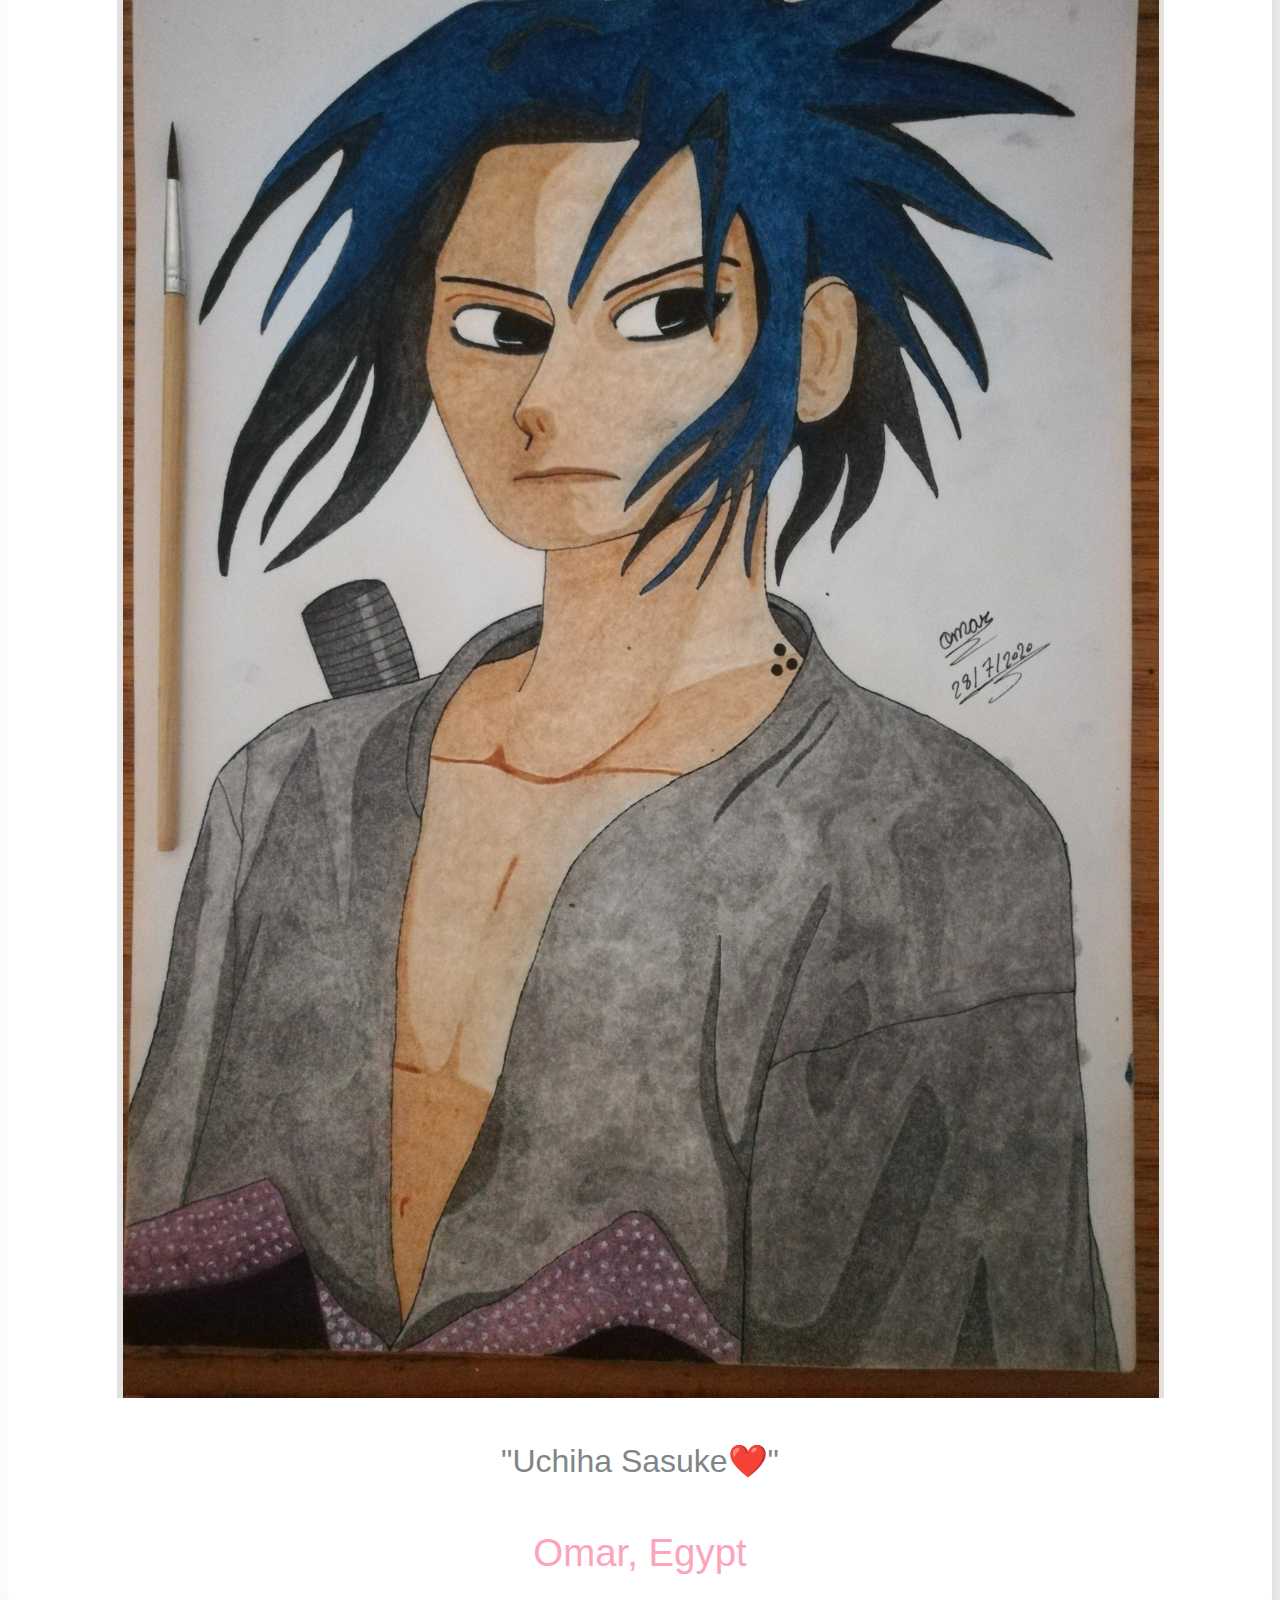
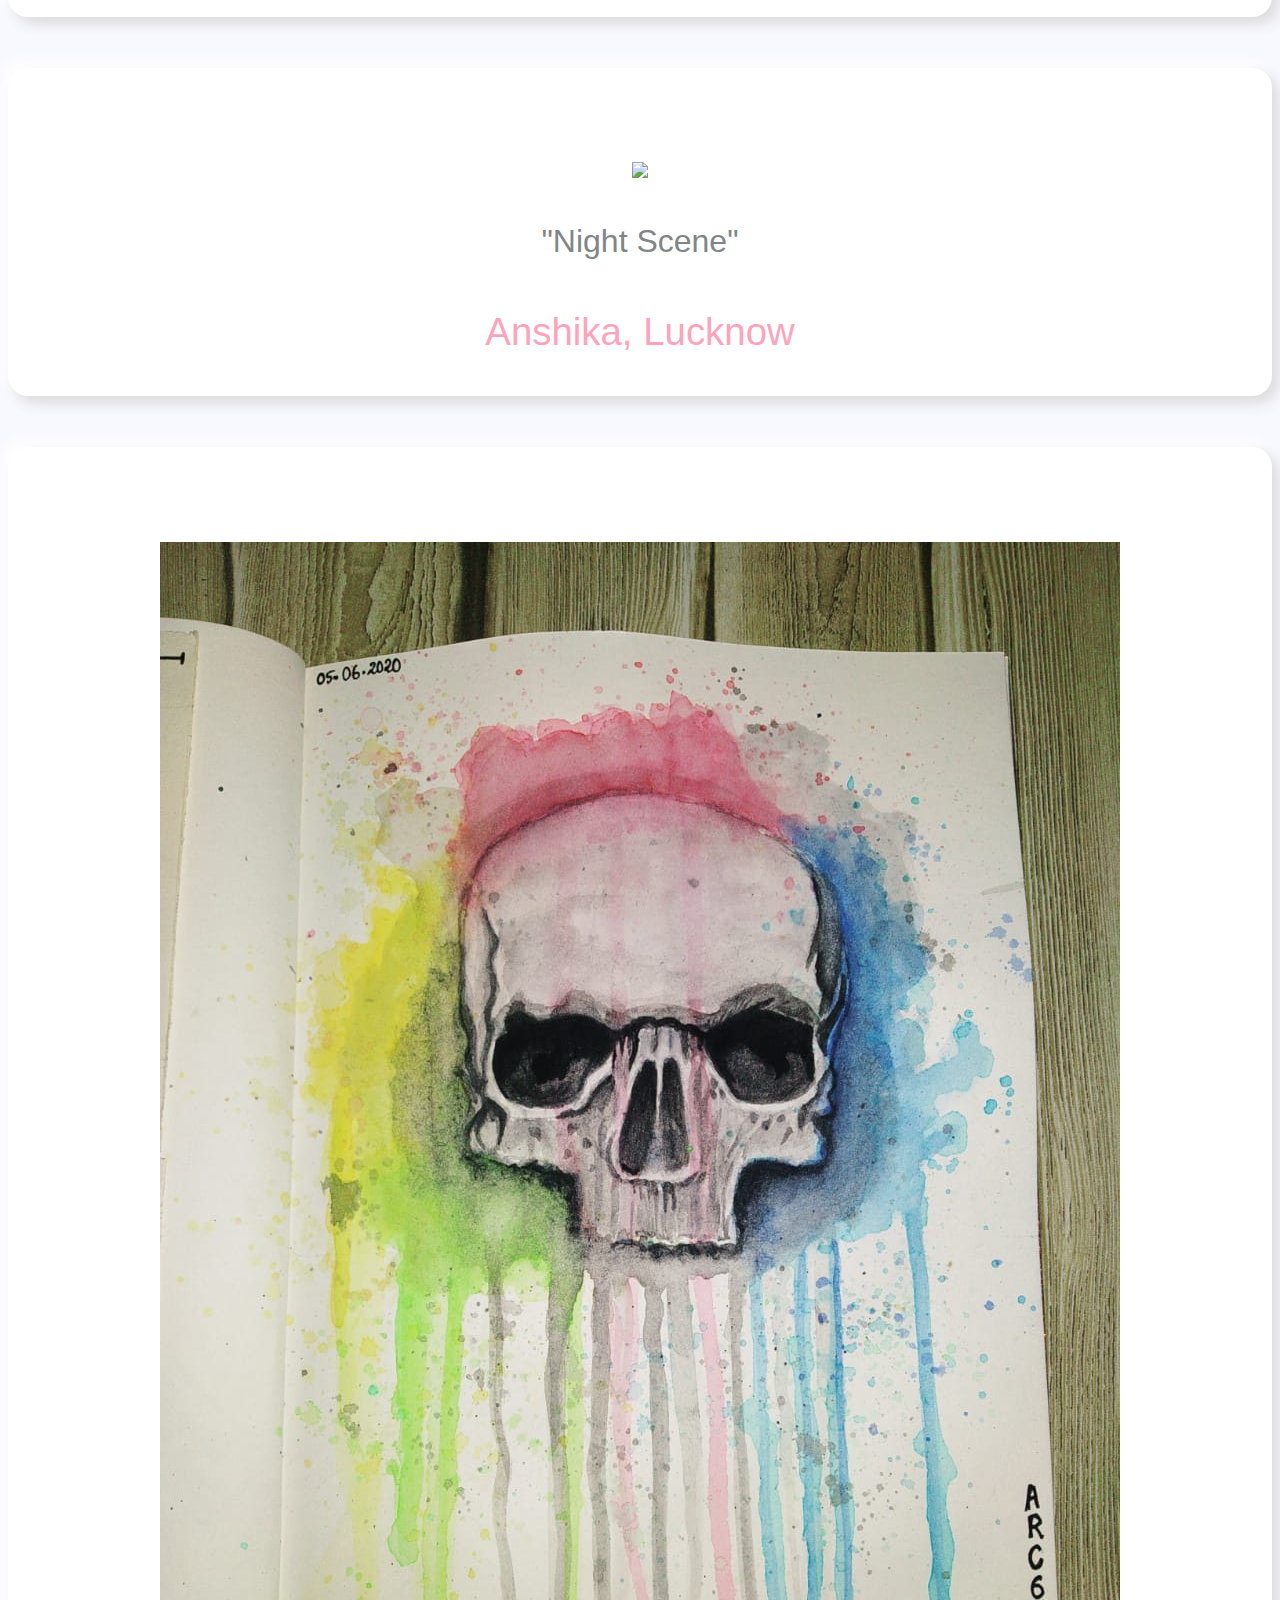
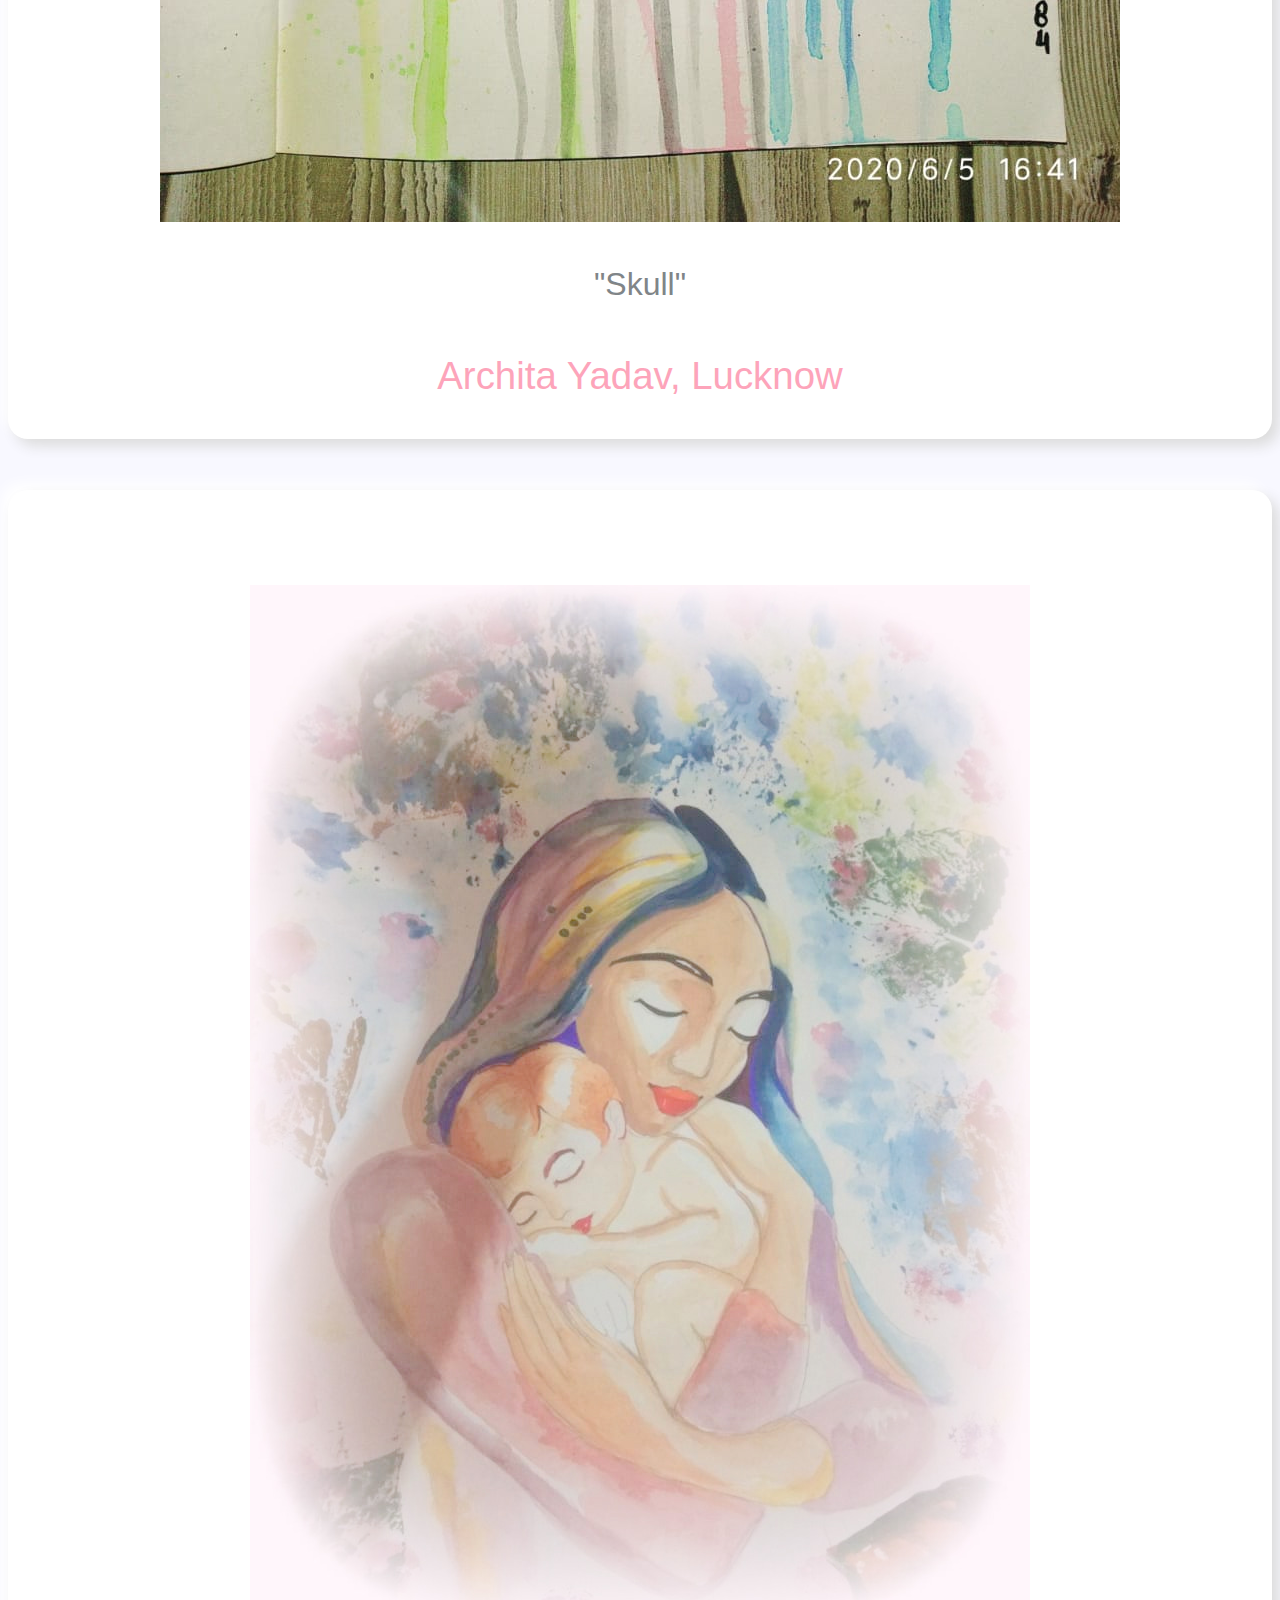
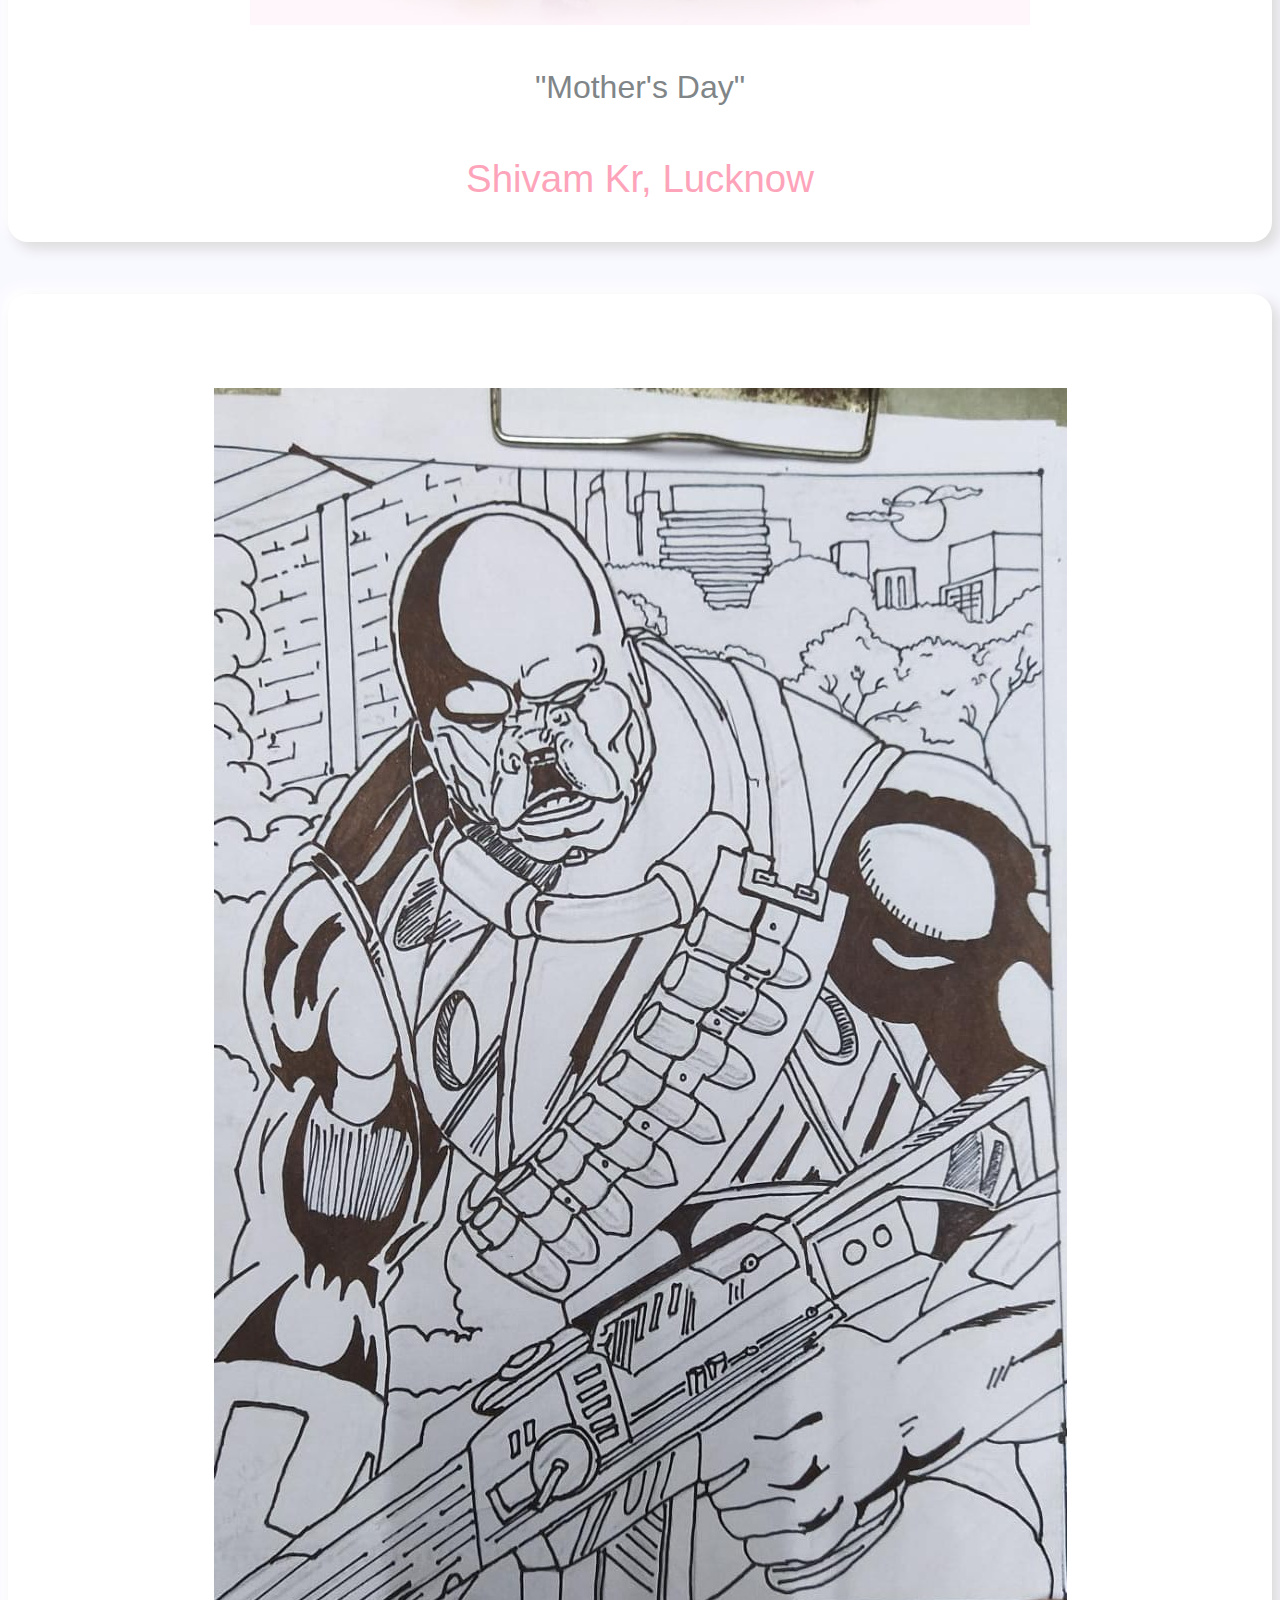
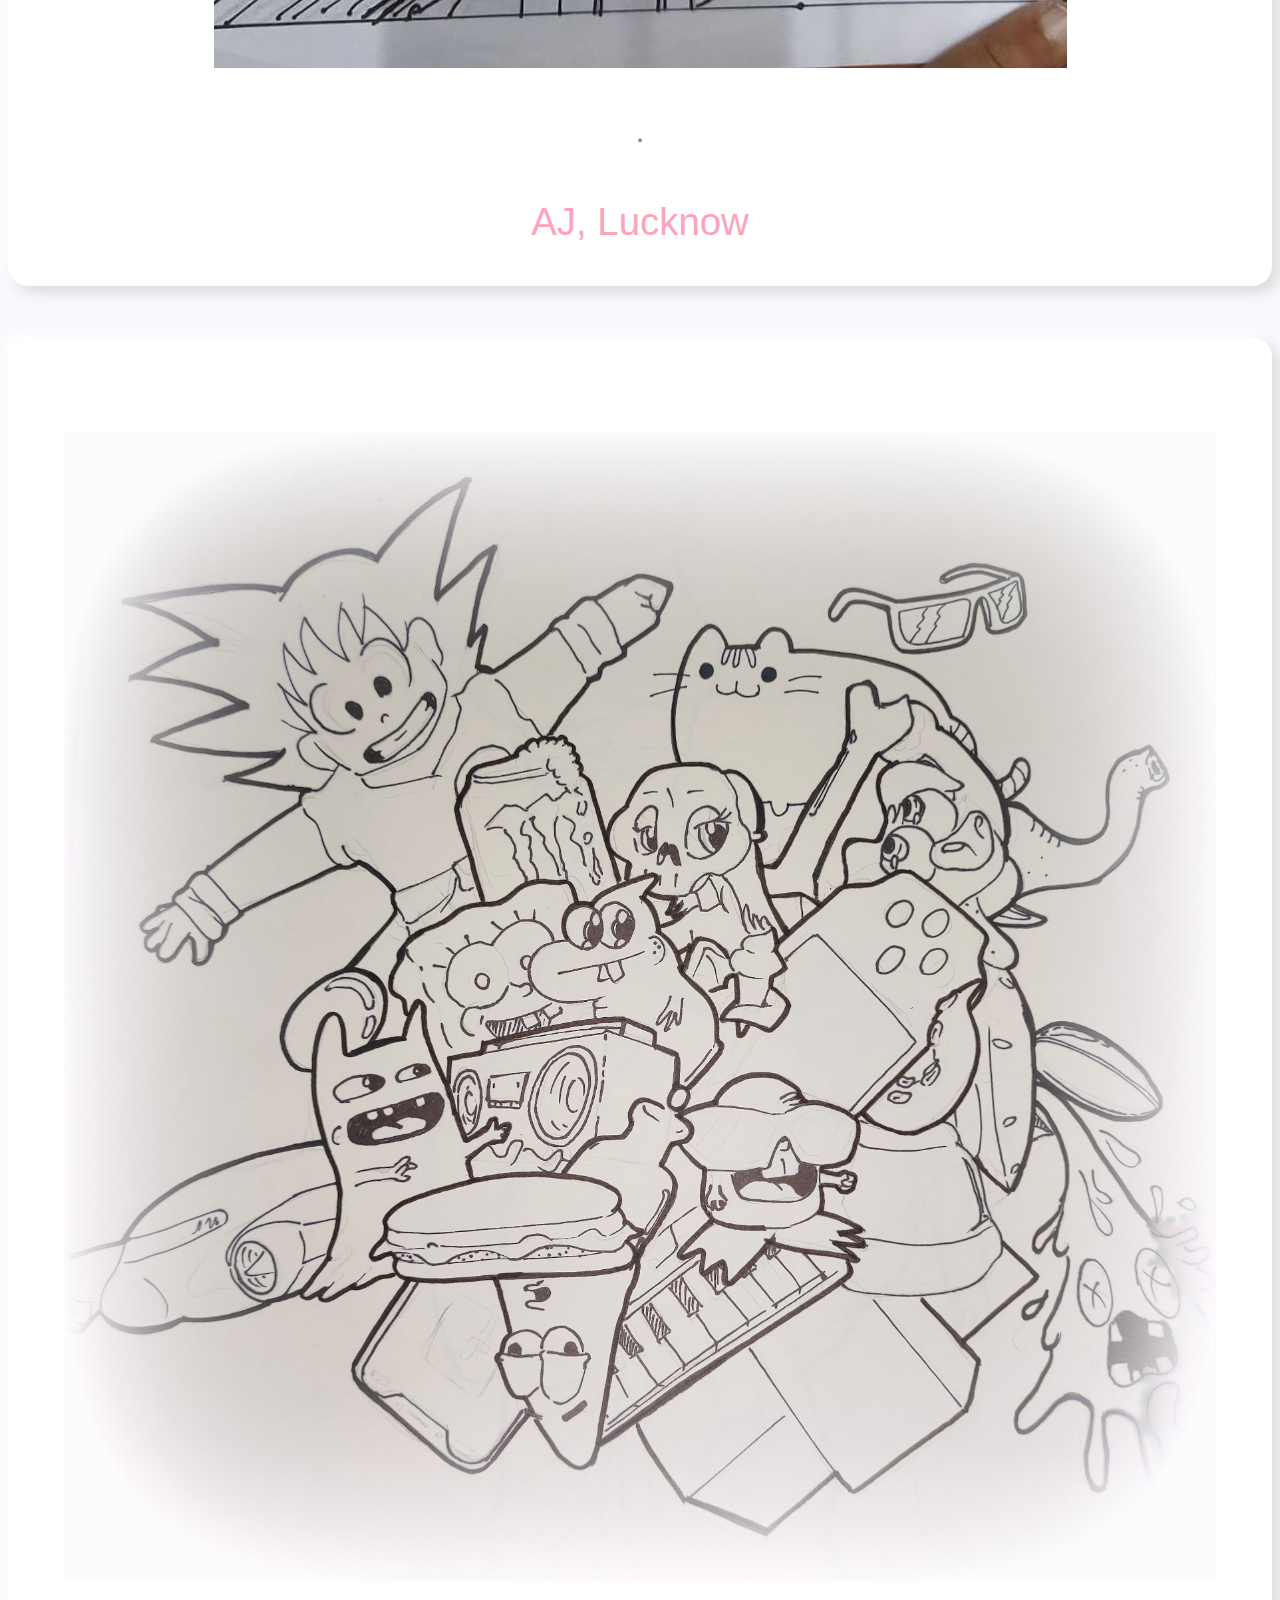
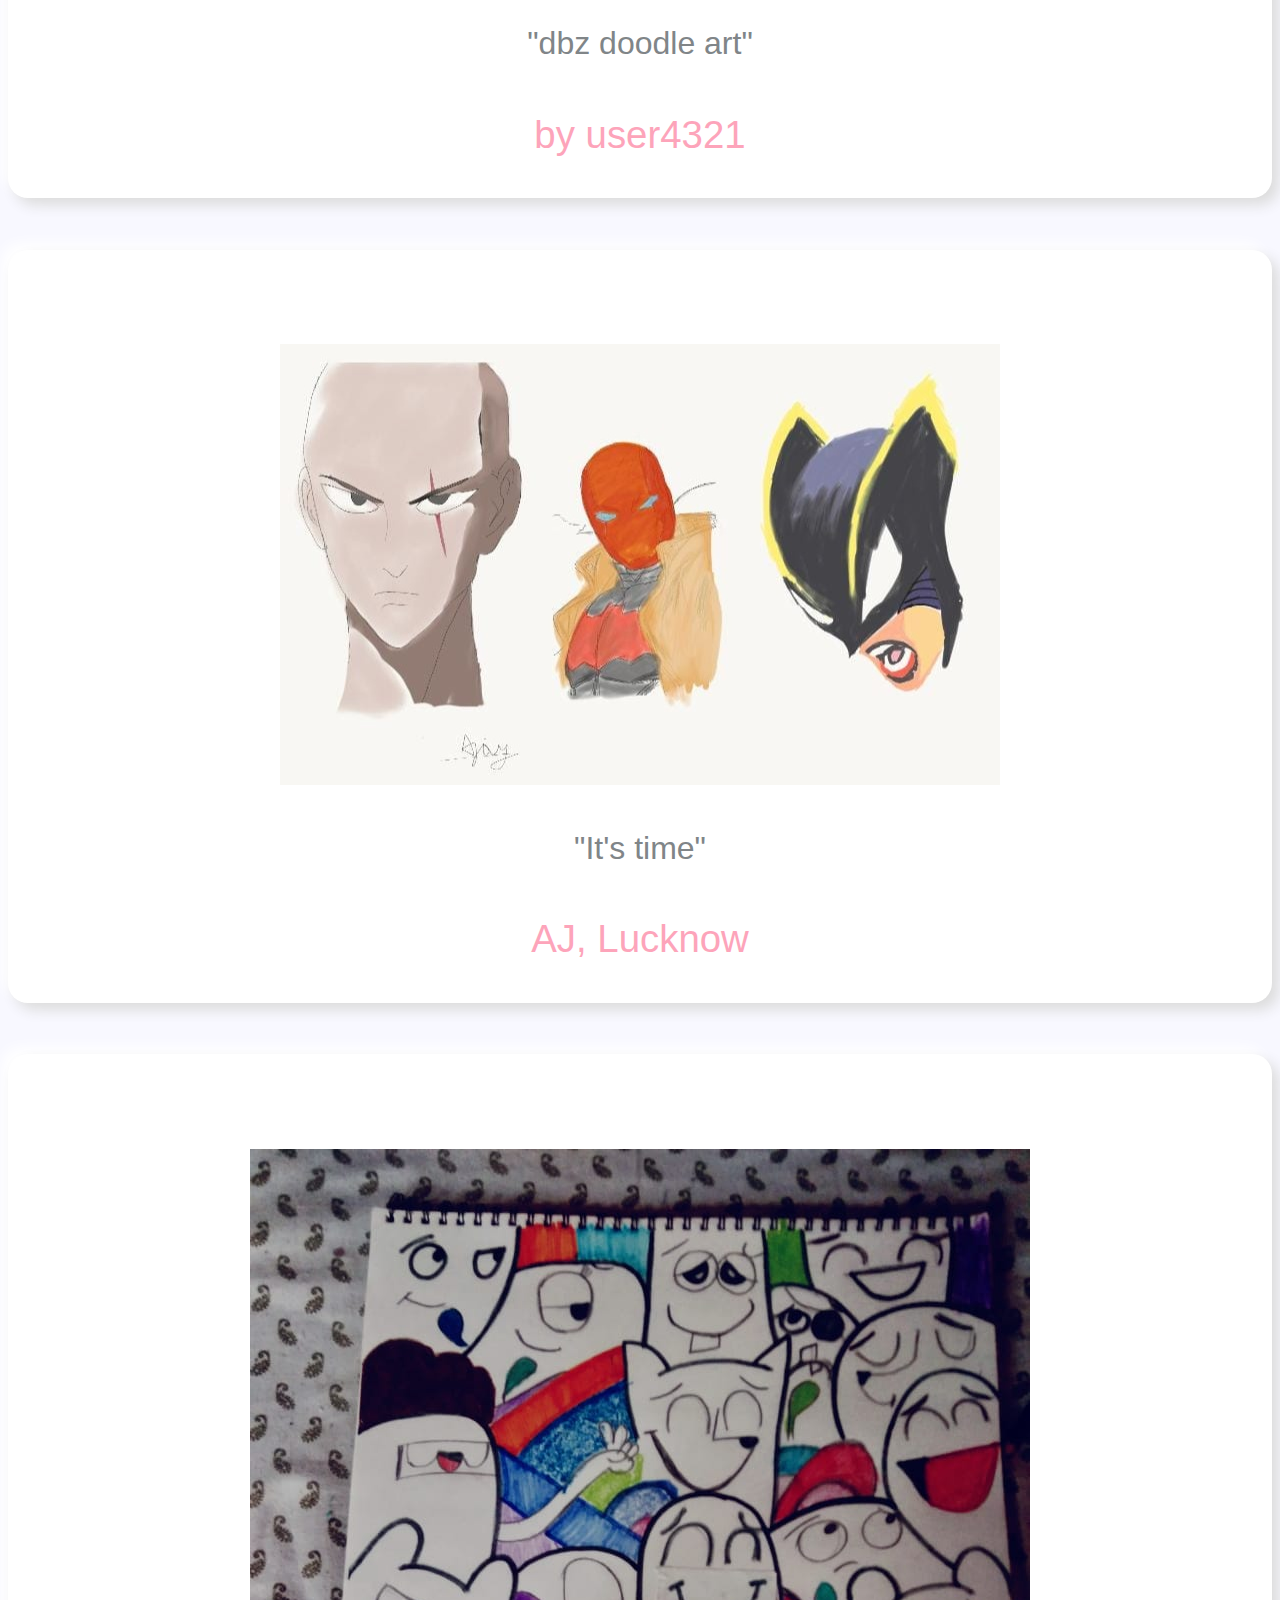
==== commit 1574df11: "Update index.html" ====
--- a/index.html
+++ b/index.html
@@ -66,7 +66,7 @@
 <div class="postbox">
     <img src="mother.jpg" class="cover">
 <p class="caption" style="text-align: :center;">"Mother's Day"</p>
-<p class="by">Shivam, Lucknow</p>
+<p class="by">Shivam Kr, Lucknow</p>
 </div>
 
 <div class="postbox">
@@ -80,6 +80,13 @@
 <p class="caption" style="text-align: :center;">"dbz doodle art"</p>
 <p class="by">by user4321</p>
 </div>
+
+<div class="postbox">
+    <img src="Screenshot_20200727-142827-01 - let's live as we are.jpeg" class="cover">
+<p class="caption" style="text-align: :center;">"It's time"</p>
+<p class="by">AJ, Lucknow</p>
+</div>
+
 <div class="postbox">
     <img src="IMG-20200725-WA0105.jpg" class="cover">
 <p class="caption" style="text-align: :center;">  "Doodle Art #1" </p>
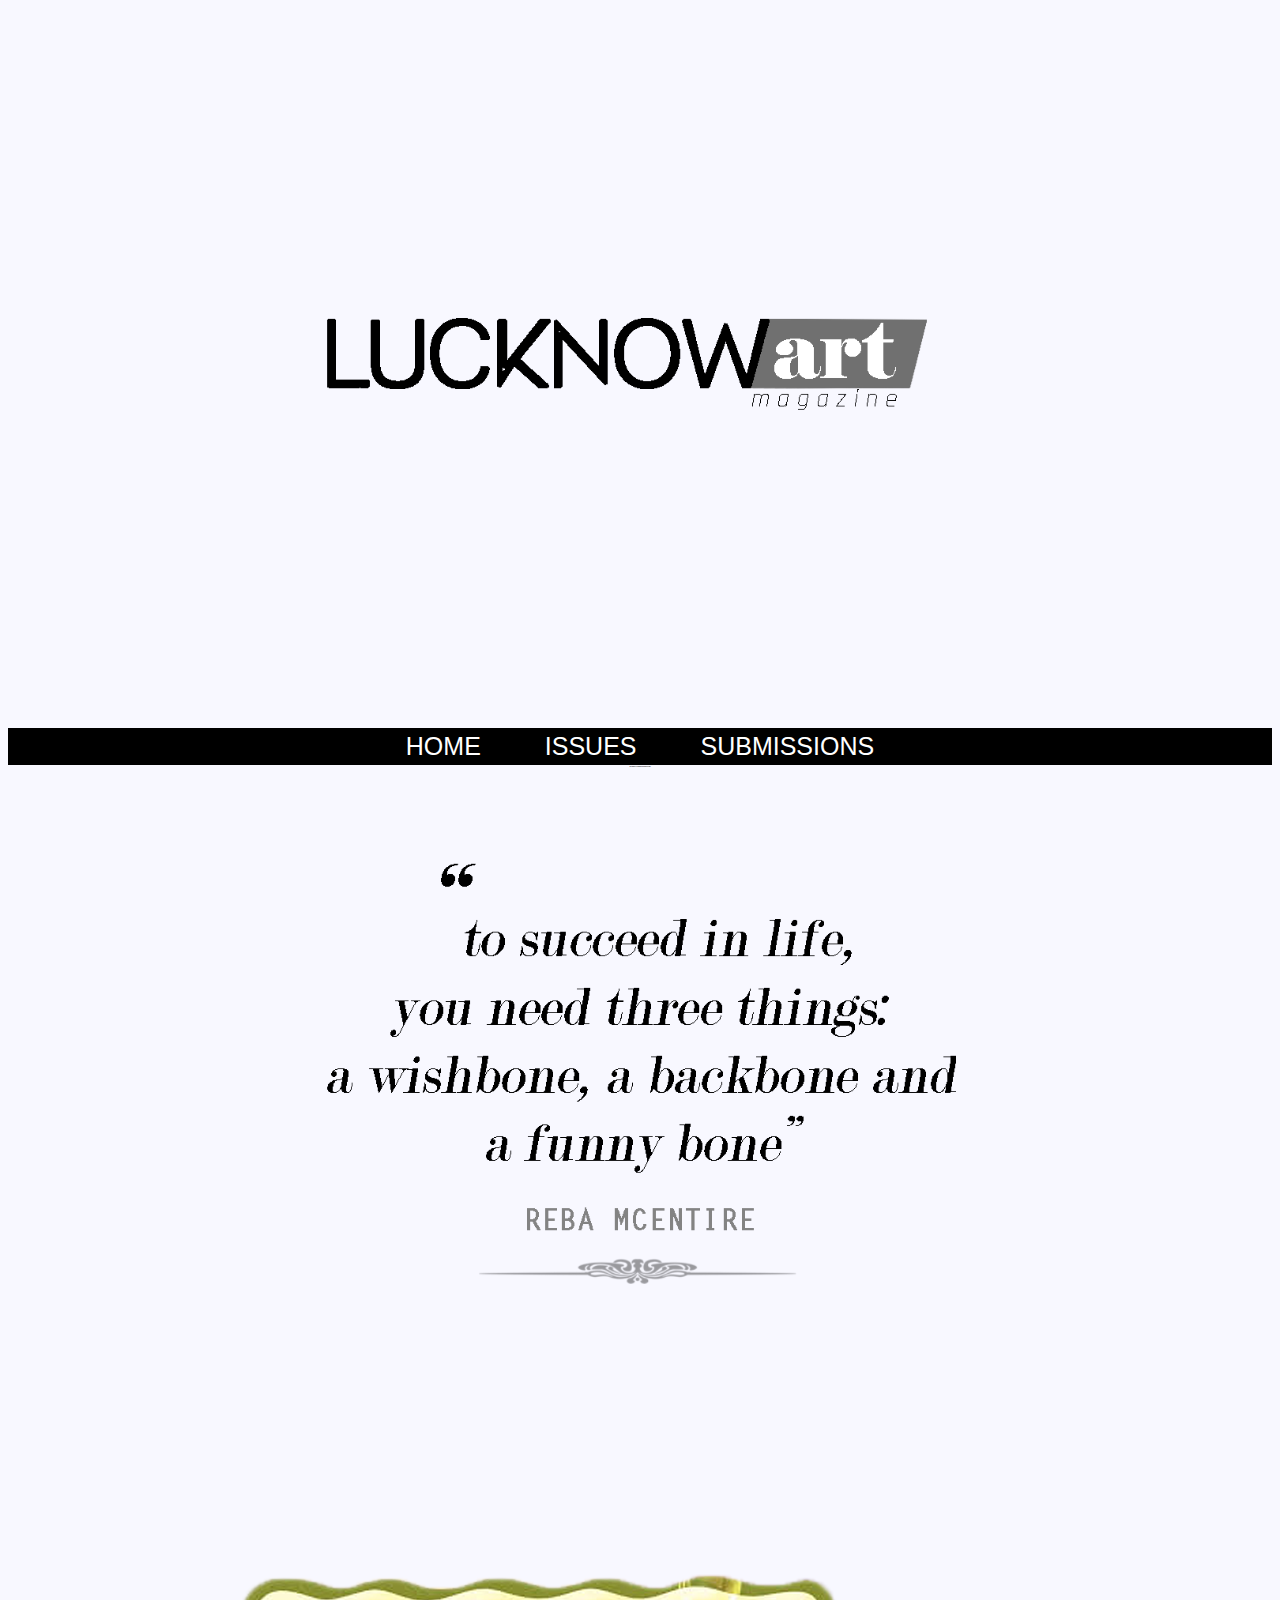
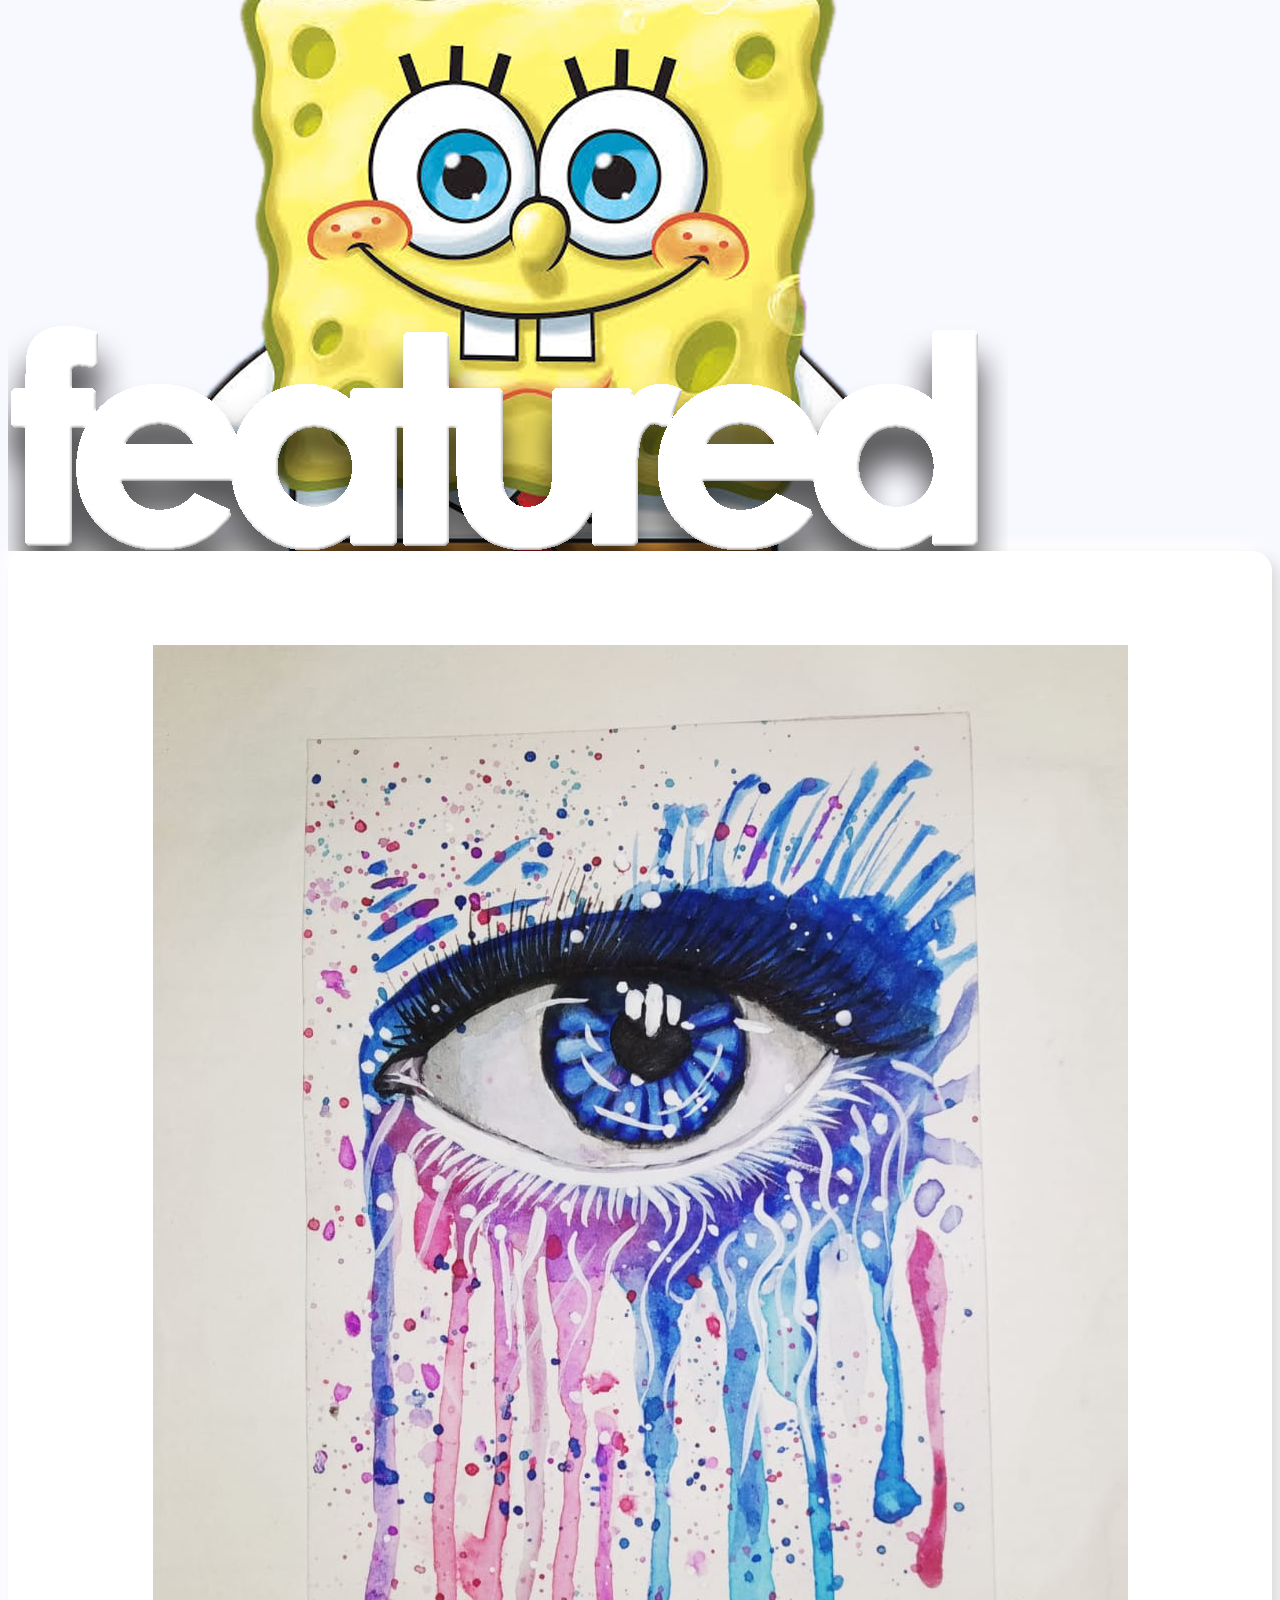
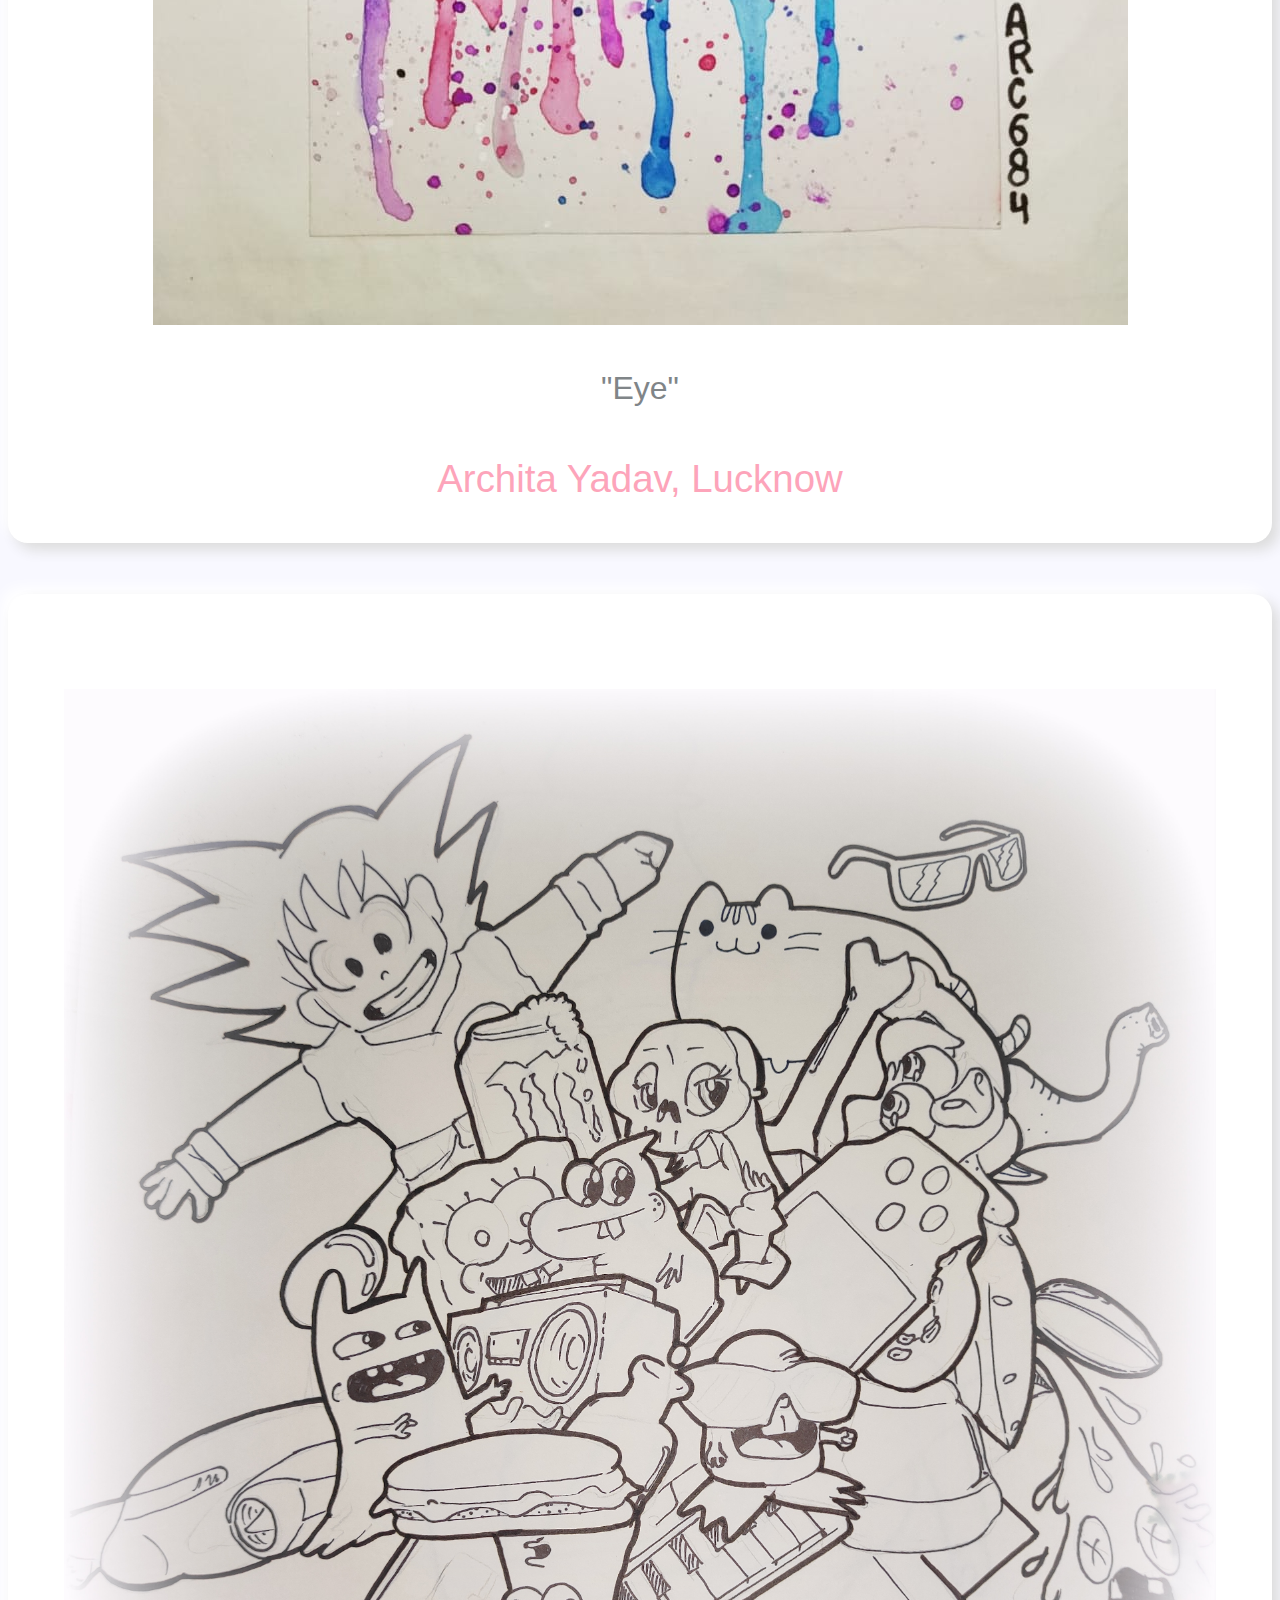
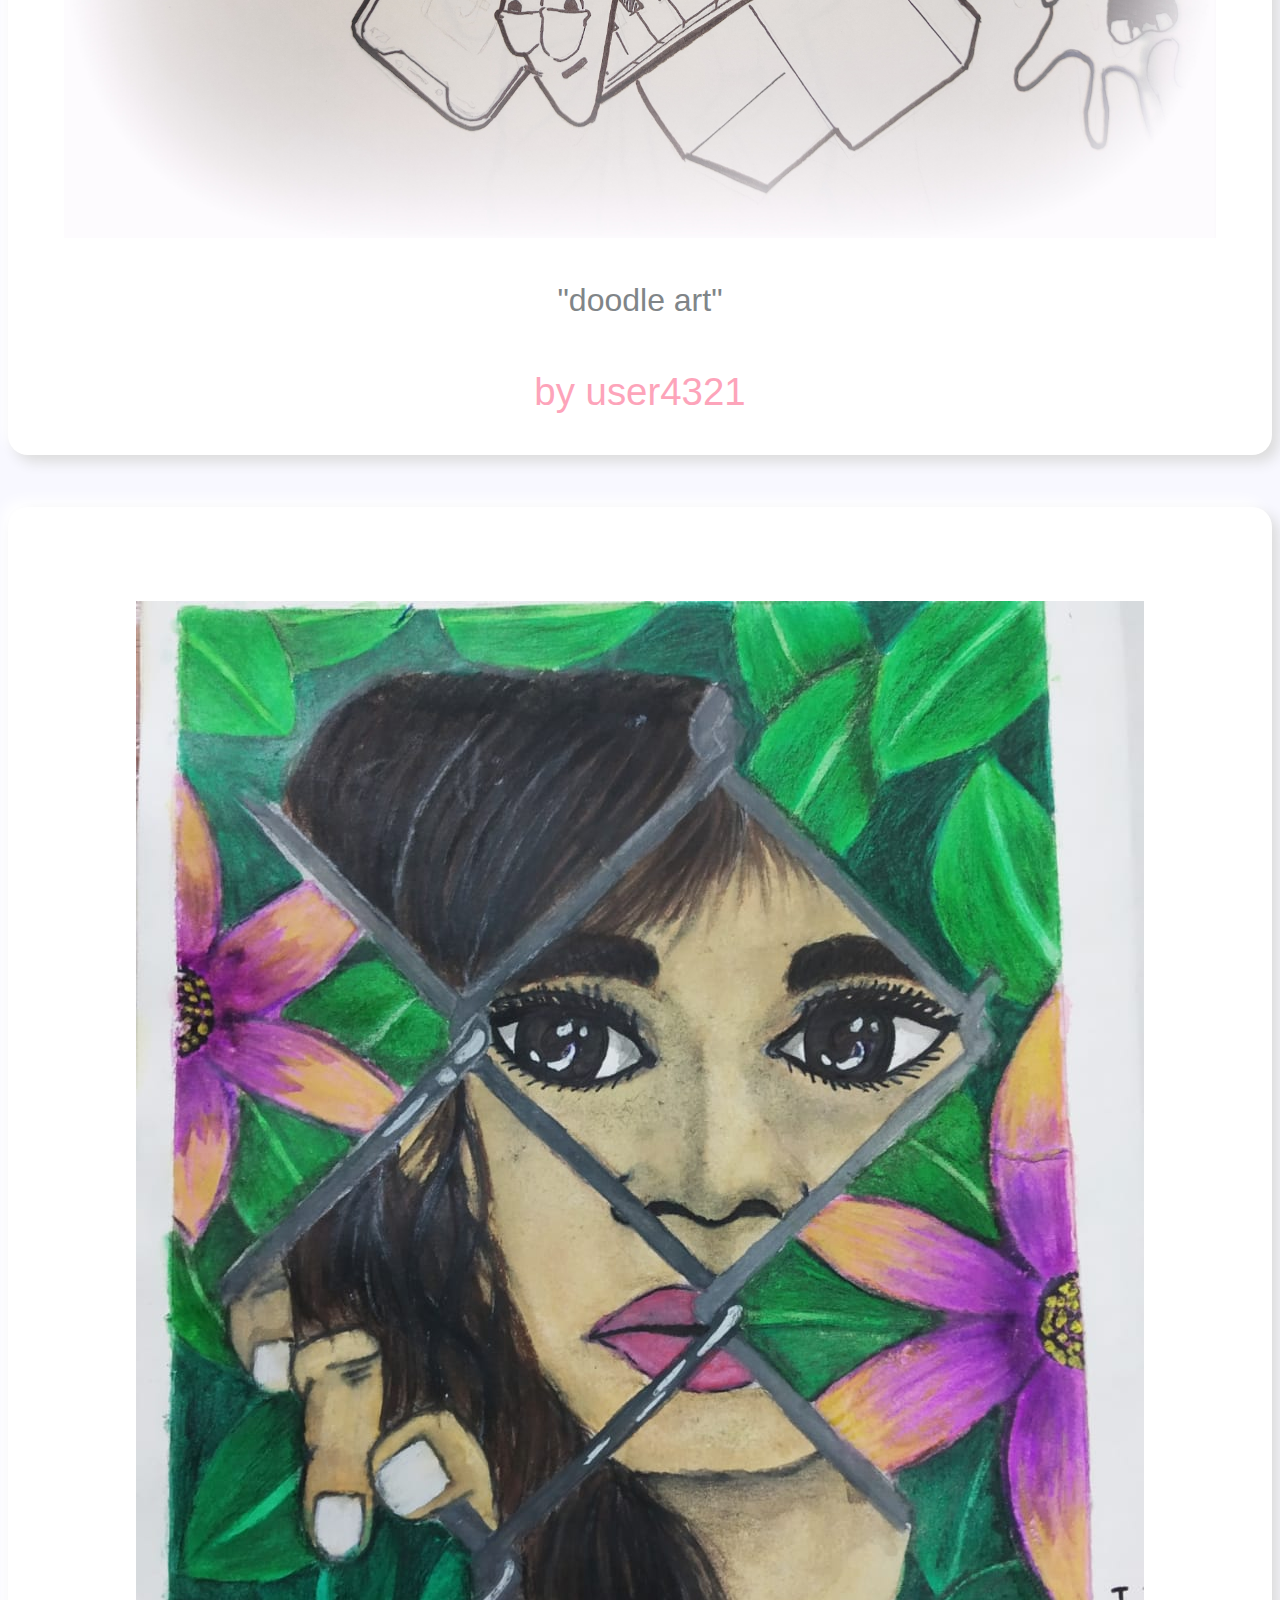
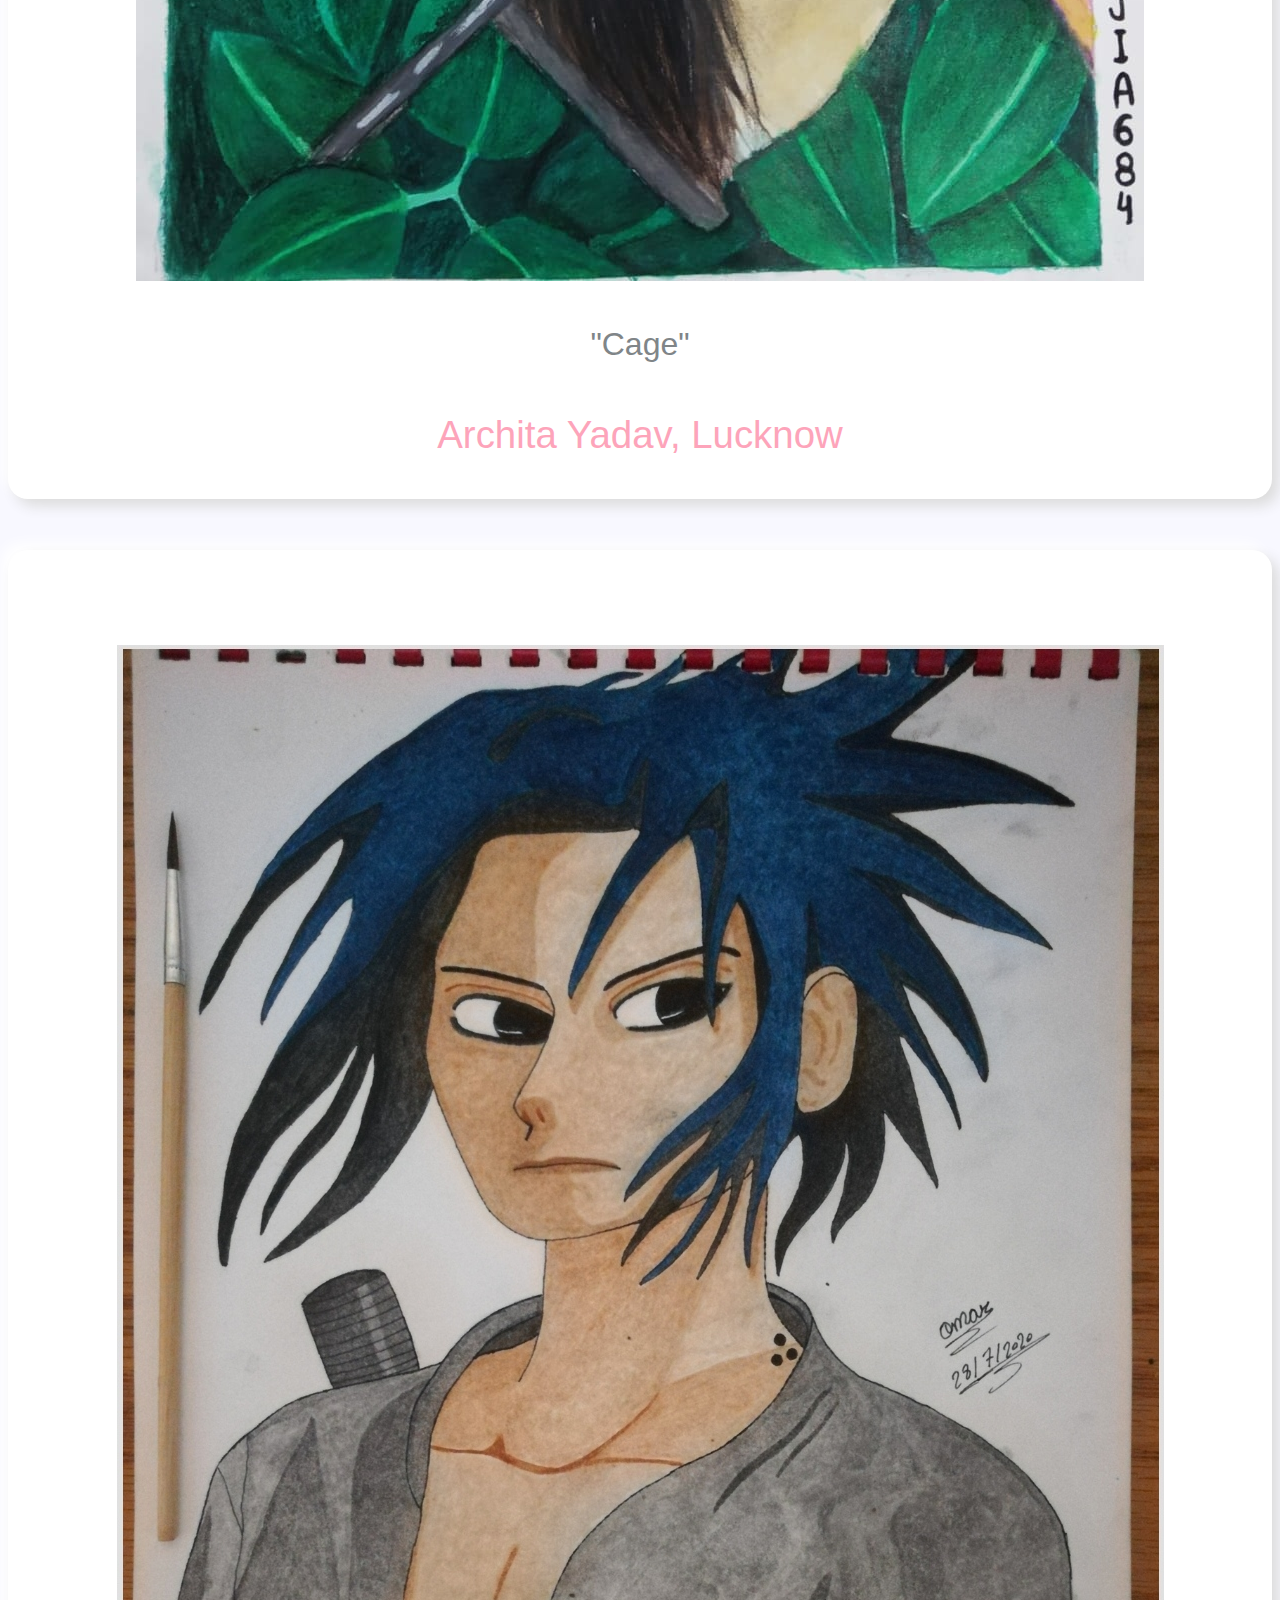
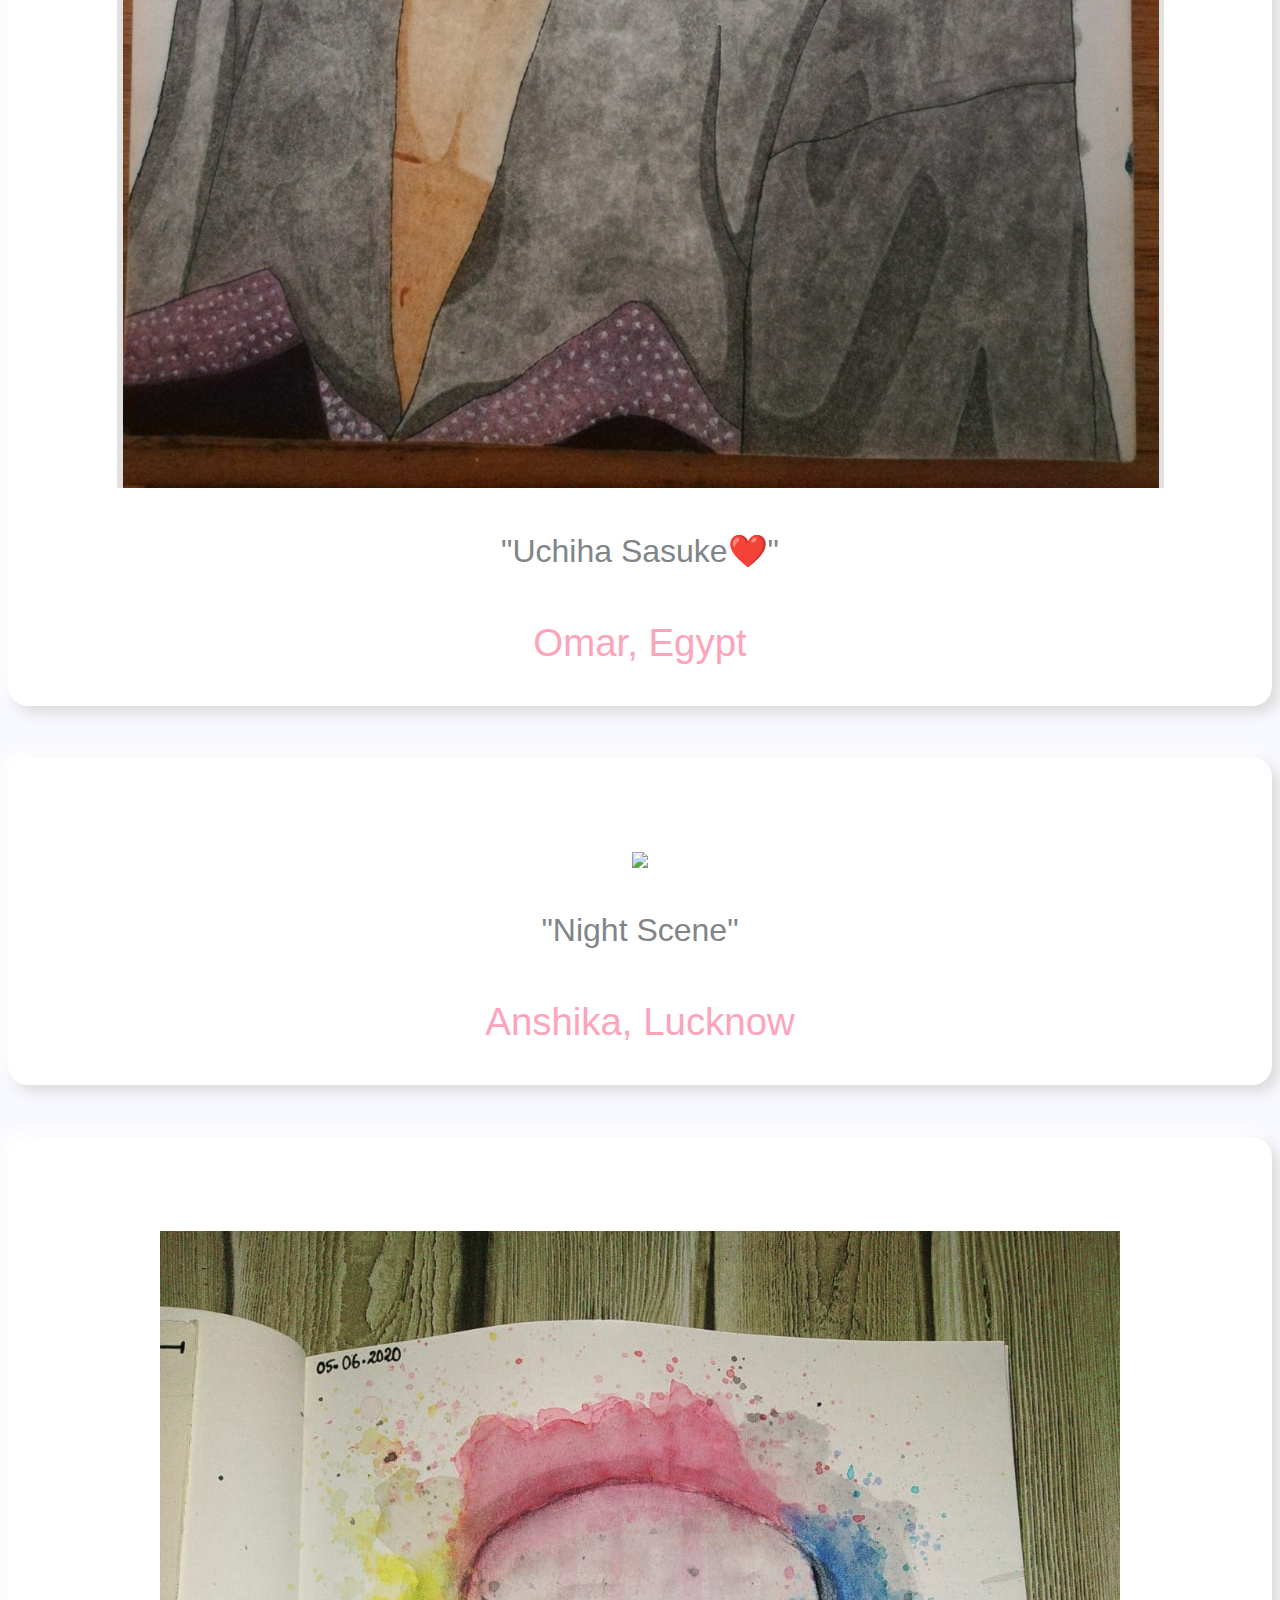
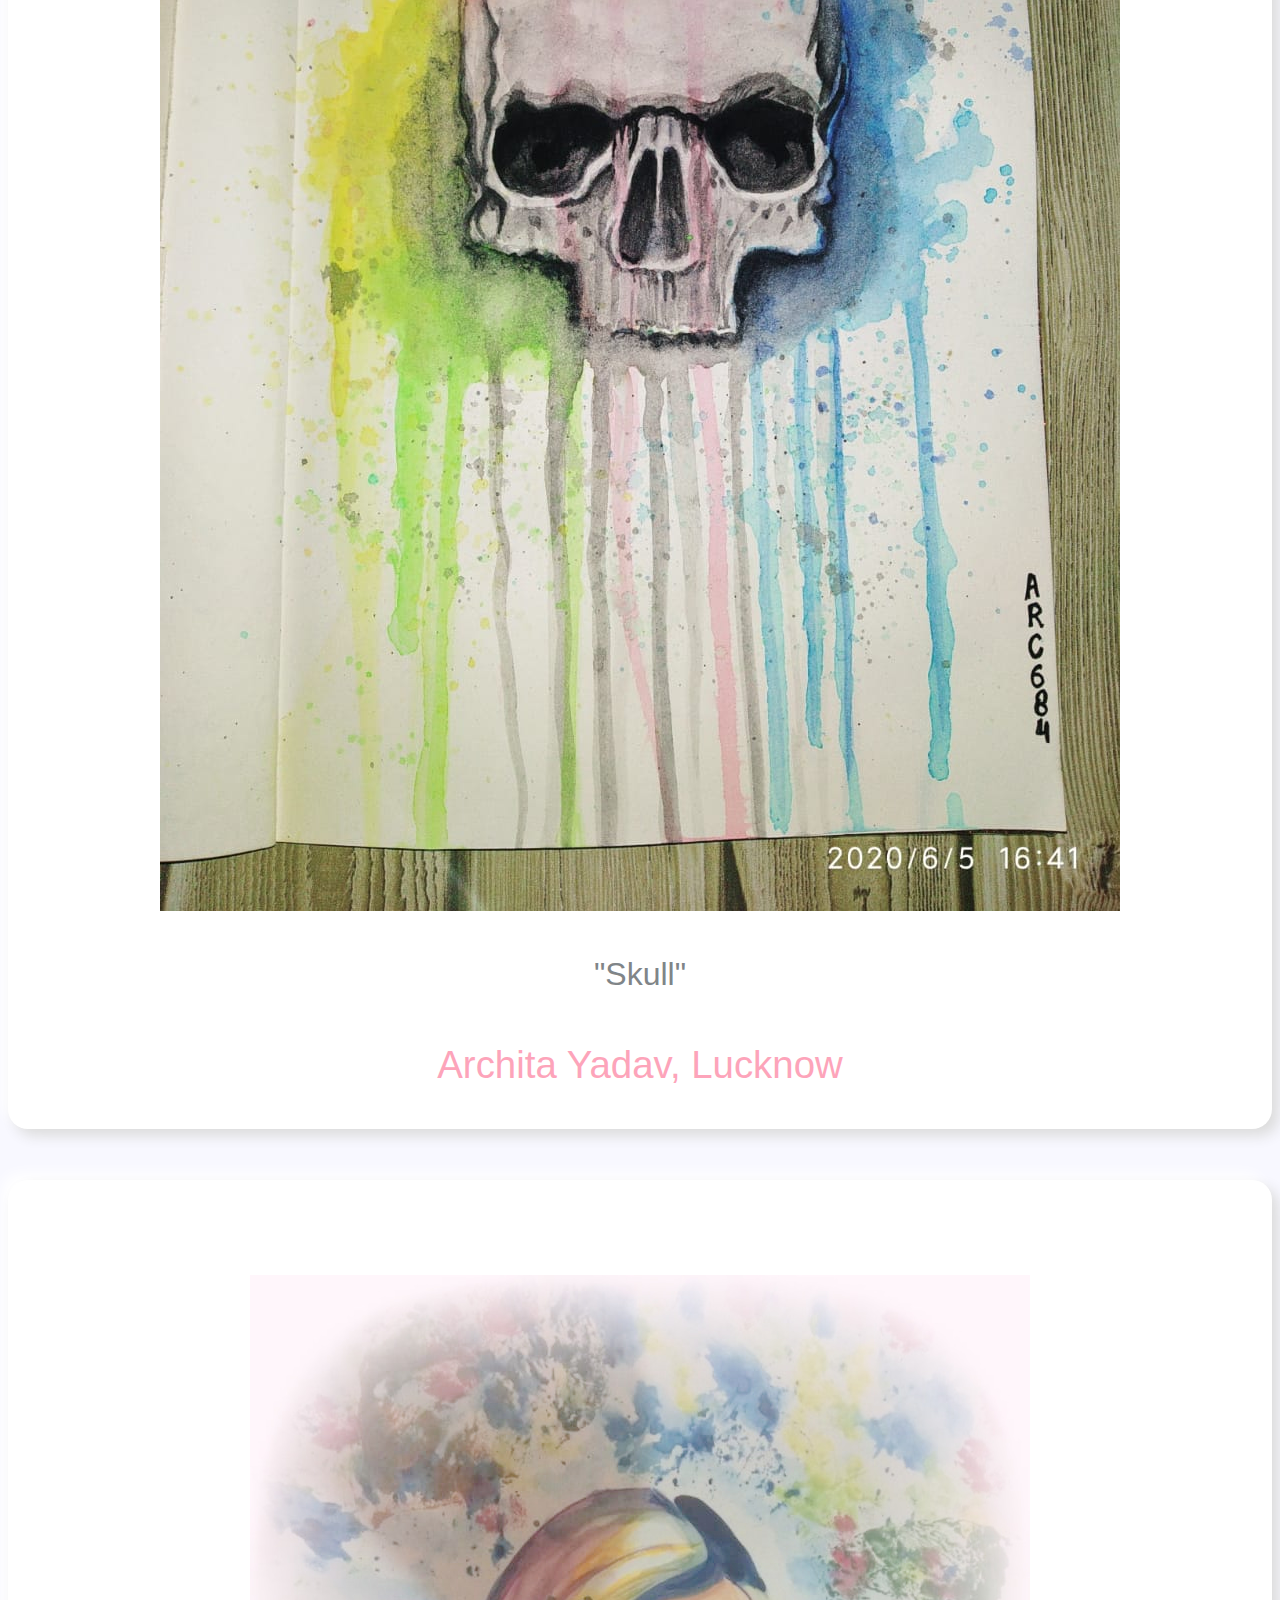
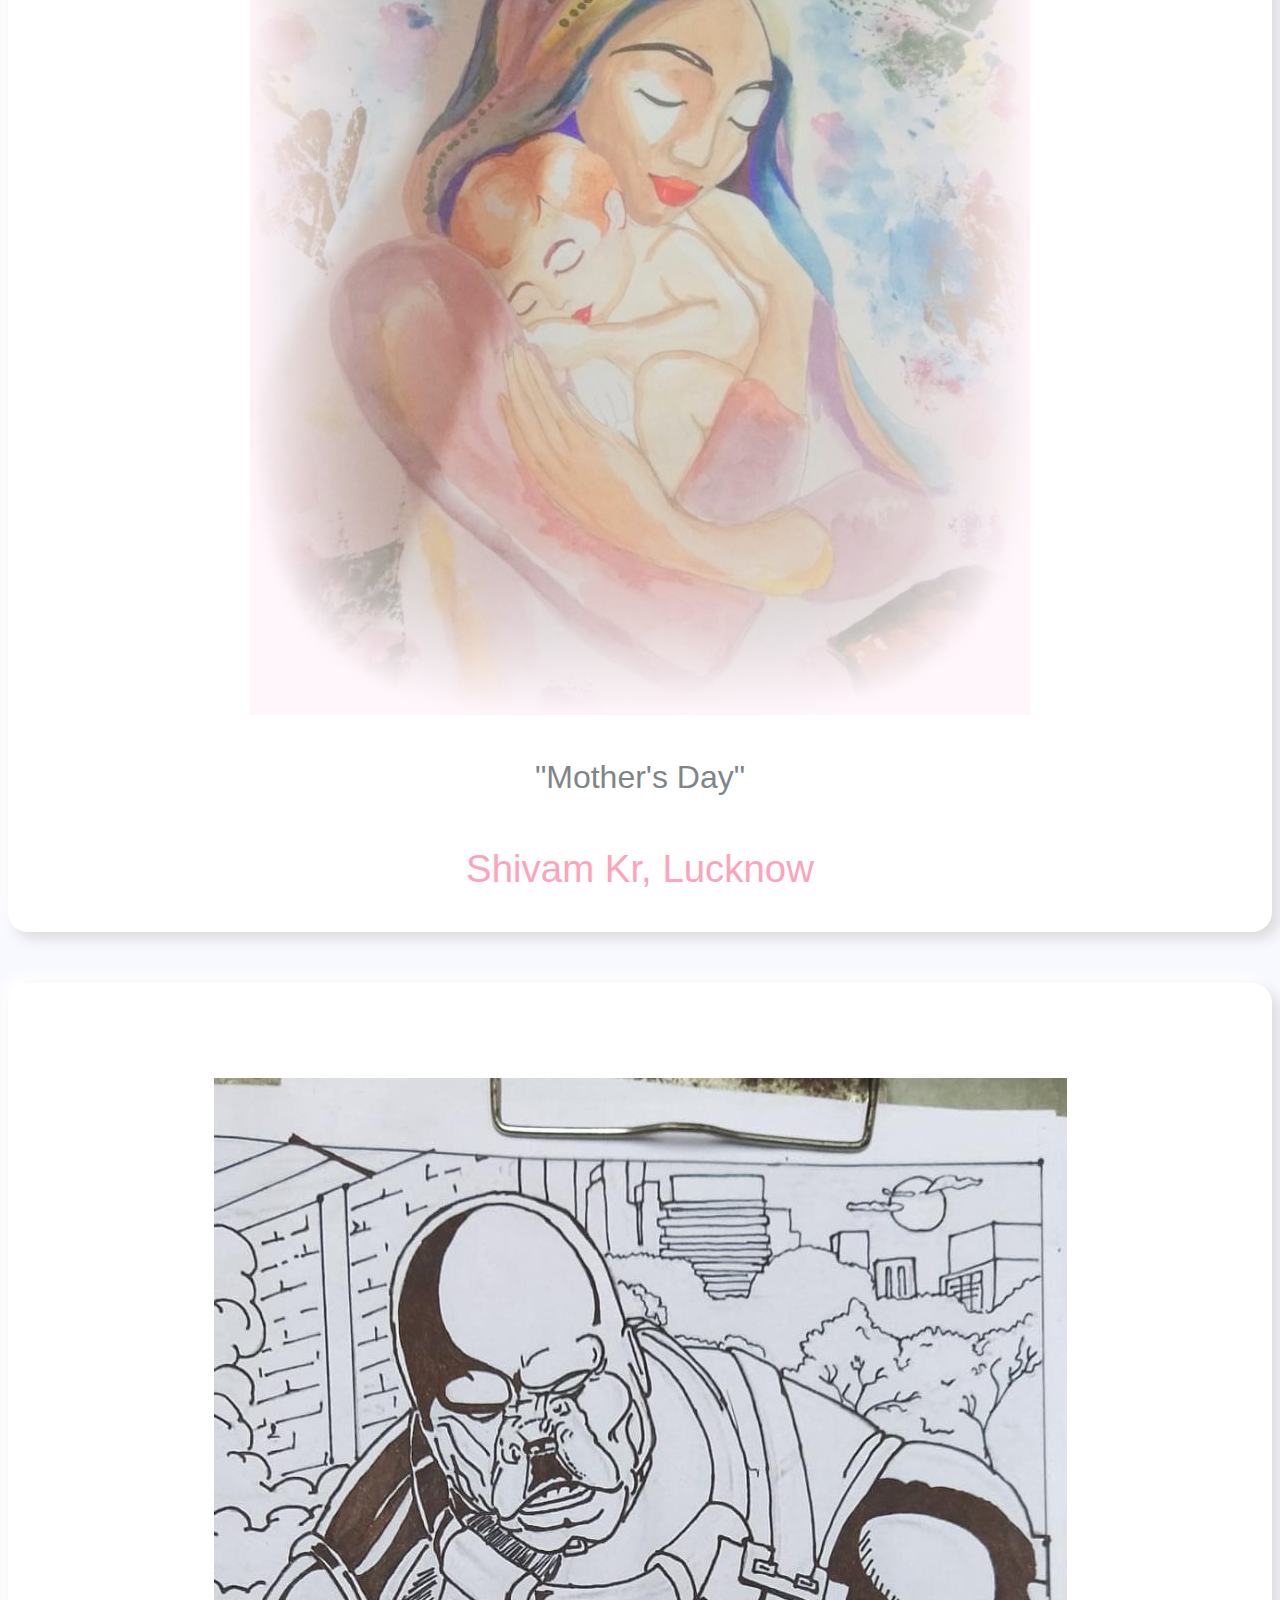
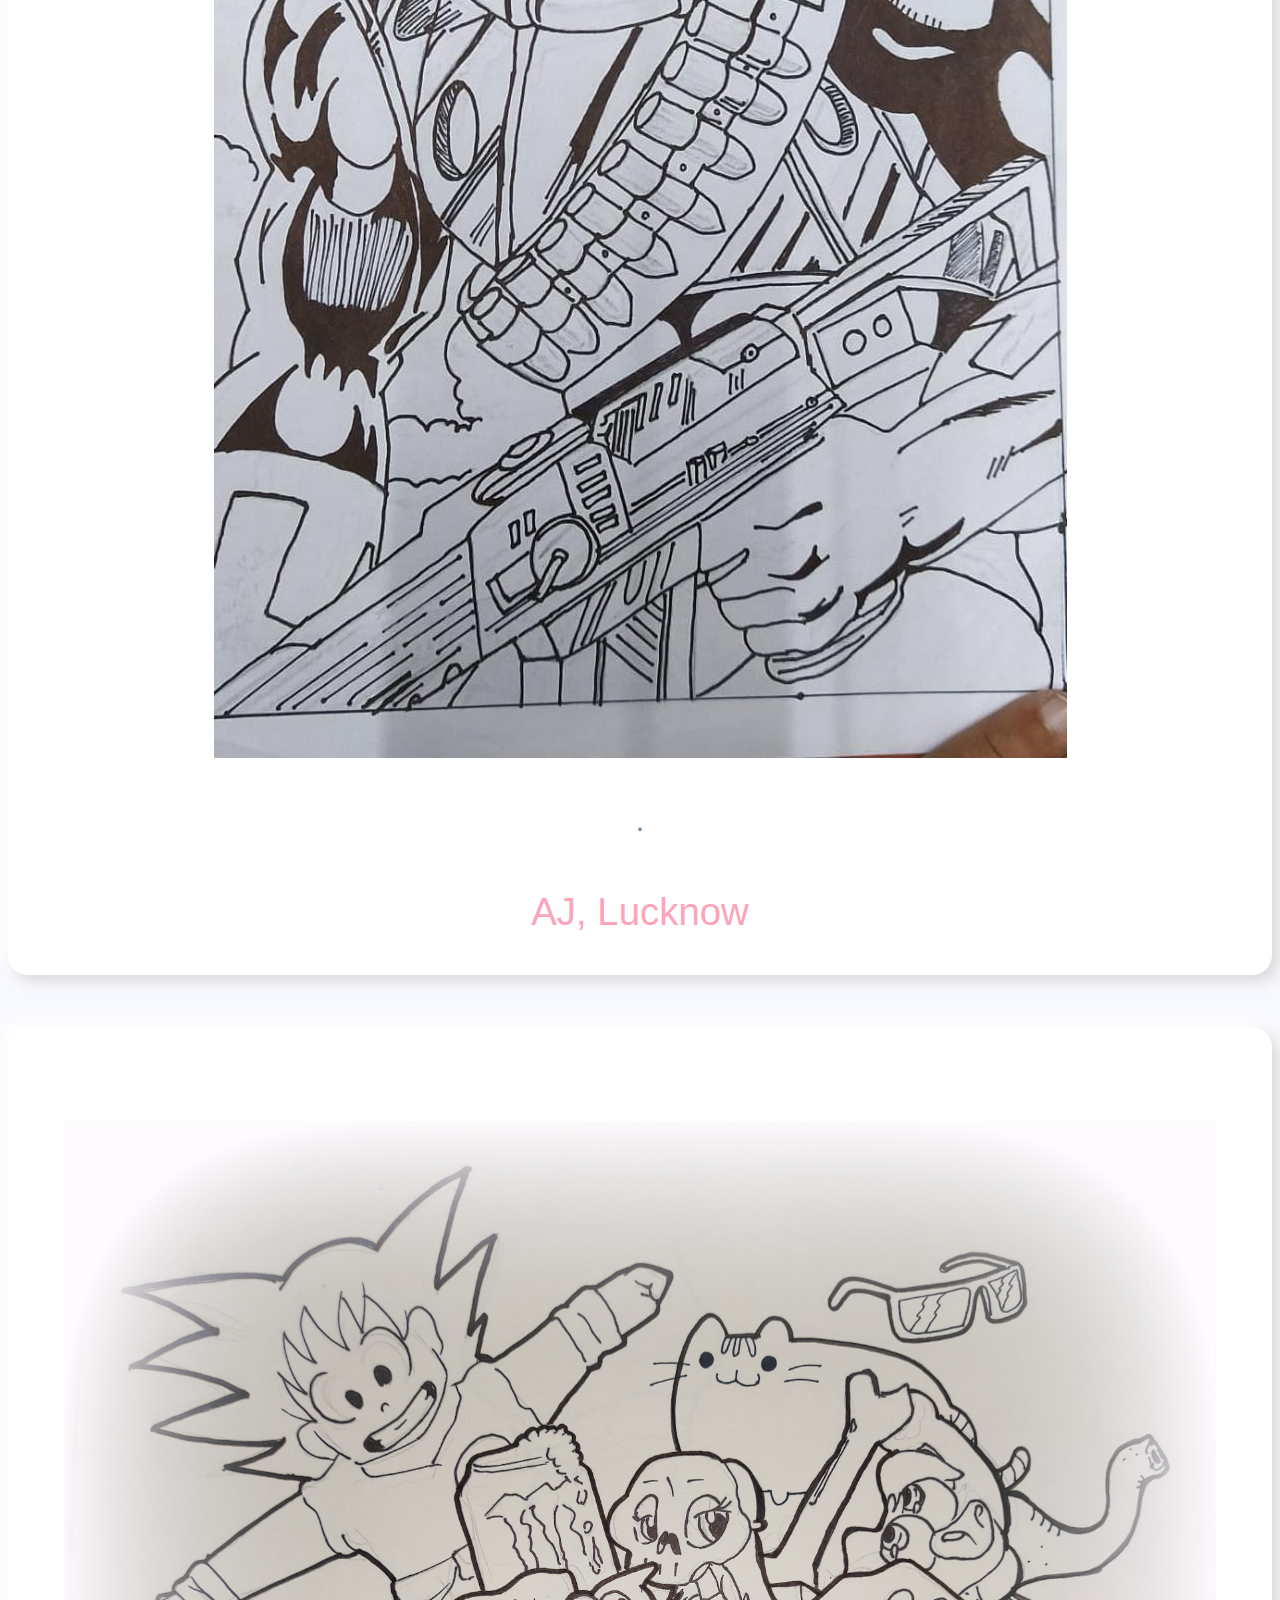
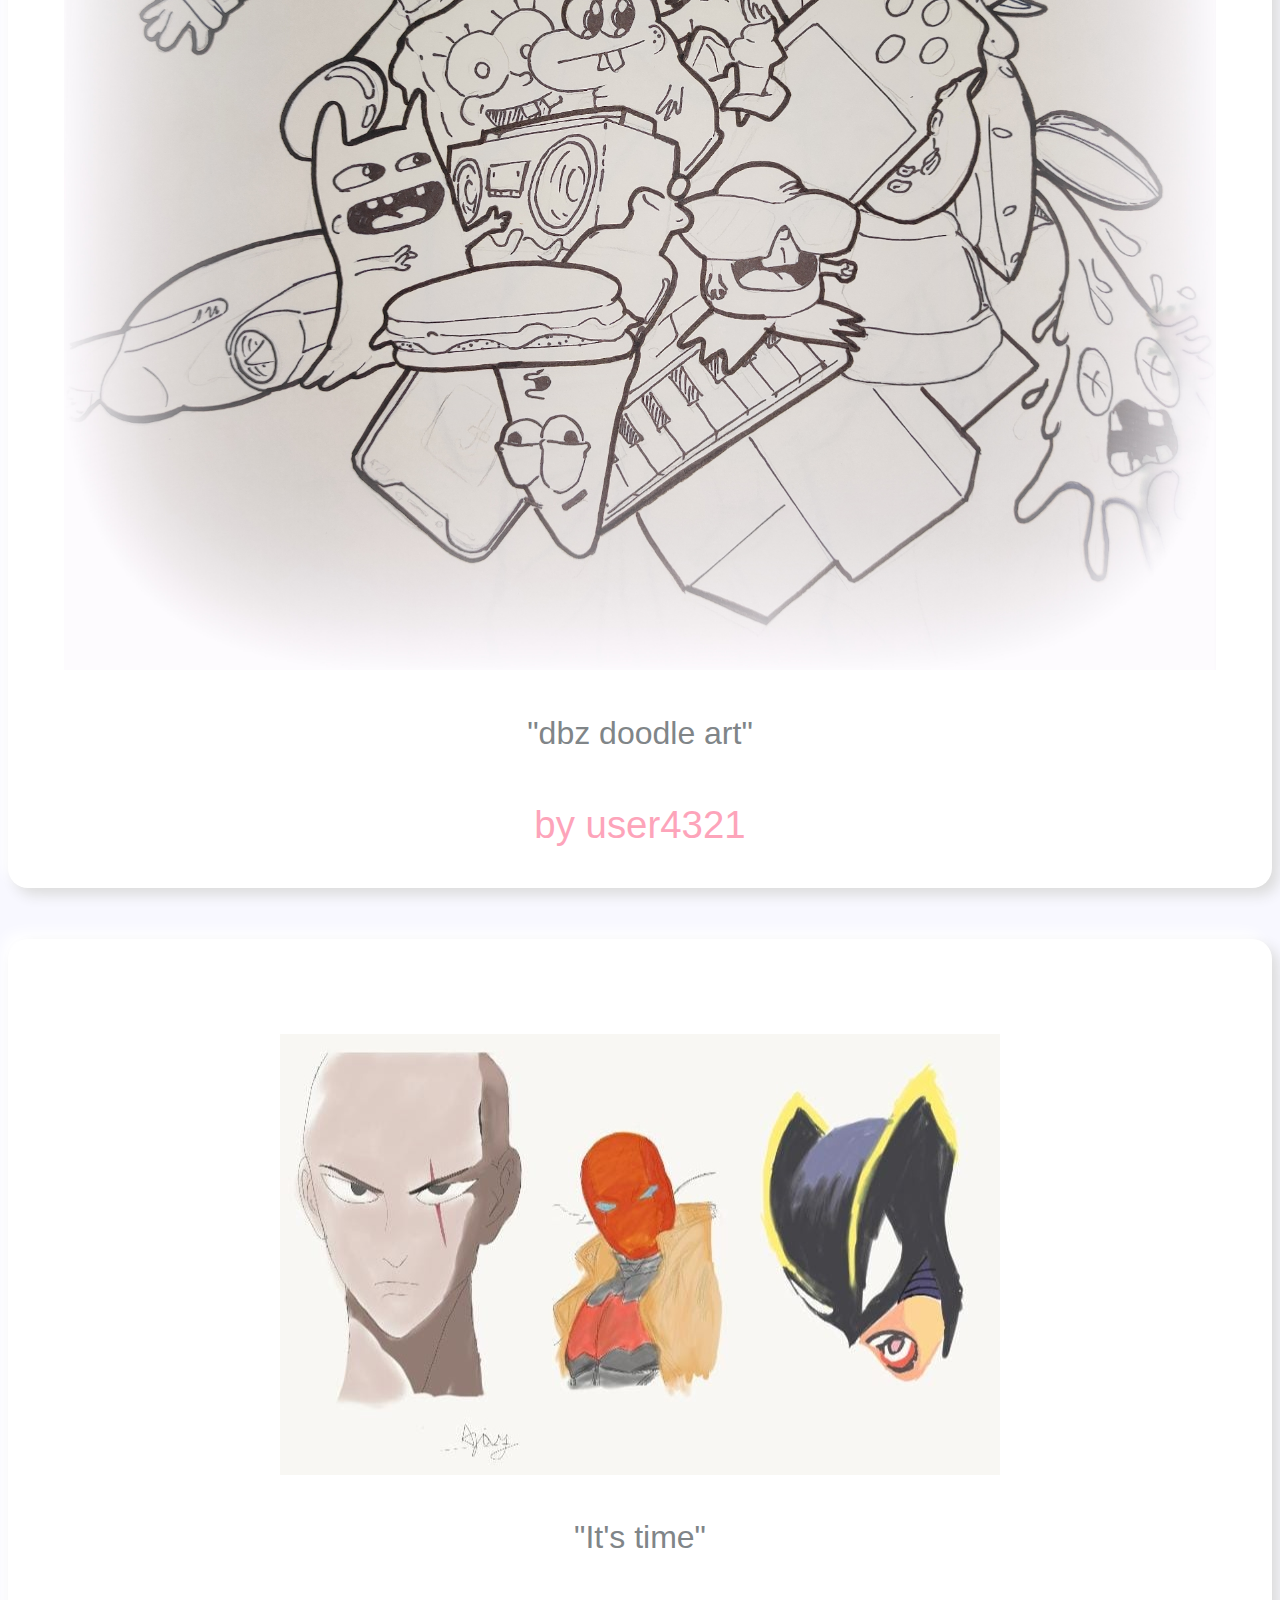
==== commit b4714959: "Update index.html" ====
--- a/index.html
+++ b/index.html
@@ -23,6 +23,7 @@
 <h2 class="keywords">The lucknow, Lucknow Art LucknowArtMag Lko art mag Artist art artistic magazine lucknow avadh uttar pradesh art magazine india art magazine</h2>
 </div>
 <img src="QUOTE1P.png" class="center">
+<img src="0000.png">
 
 
 <div class= "postbox">
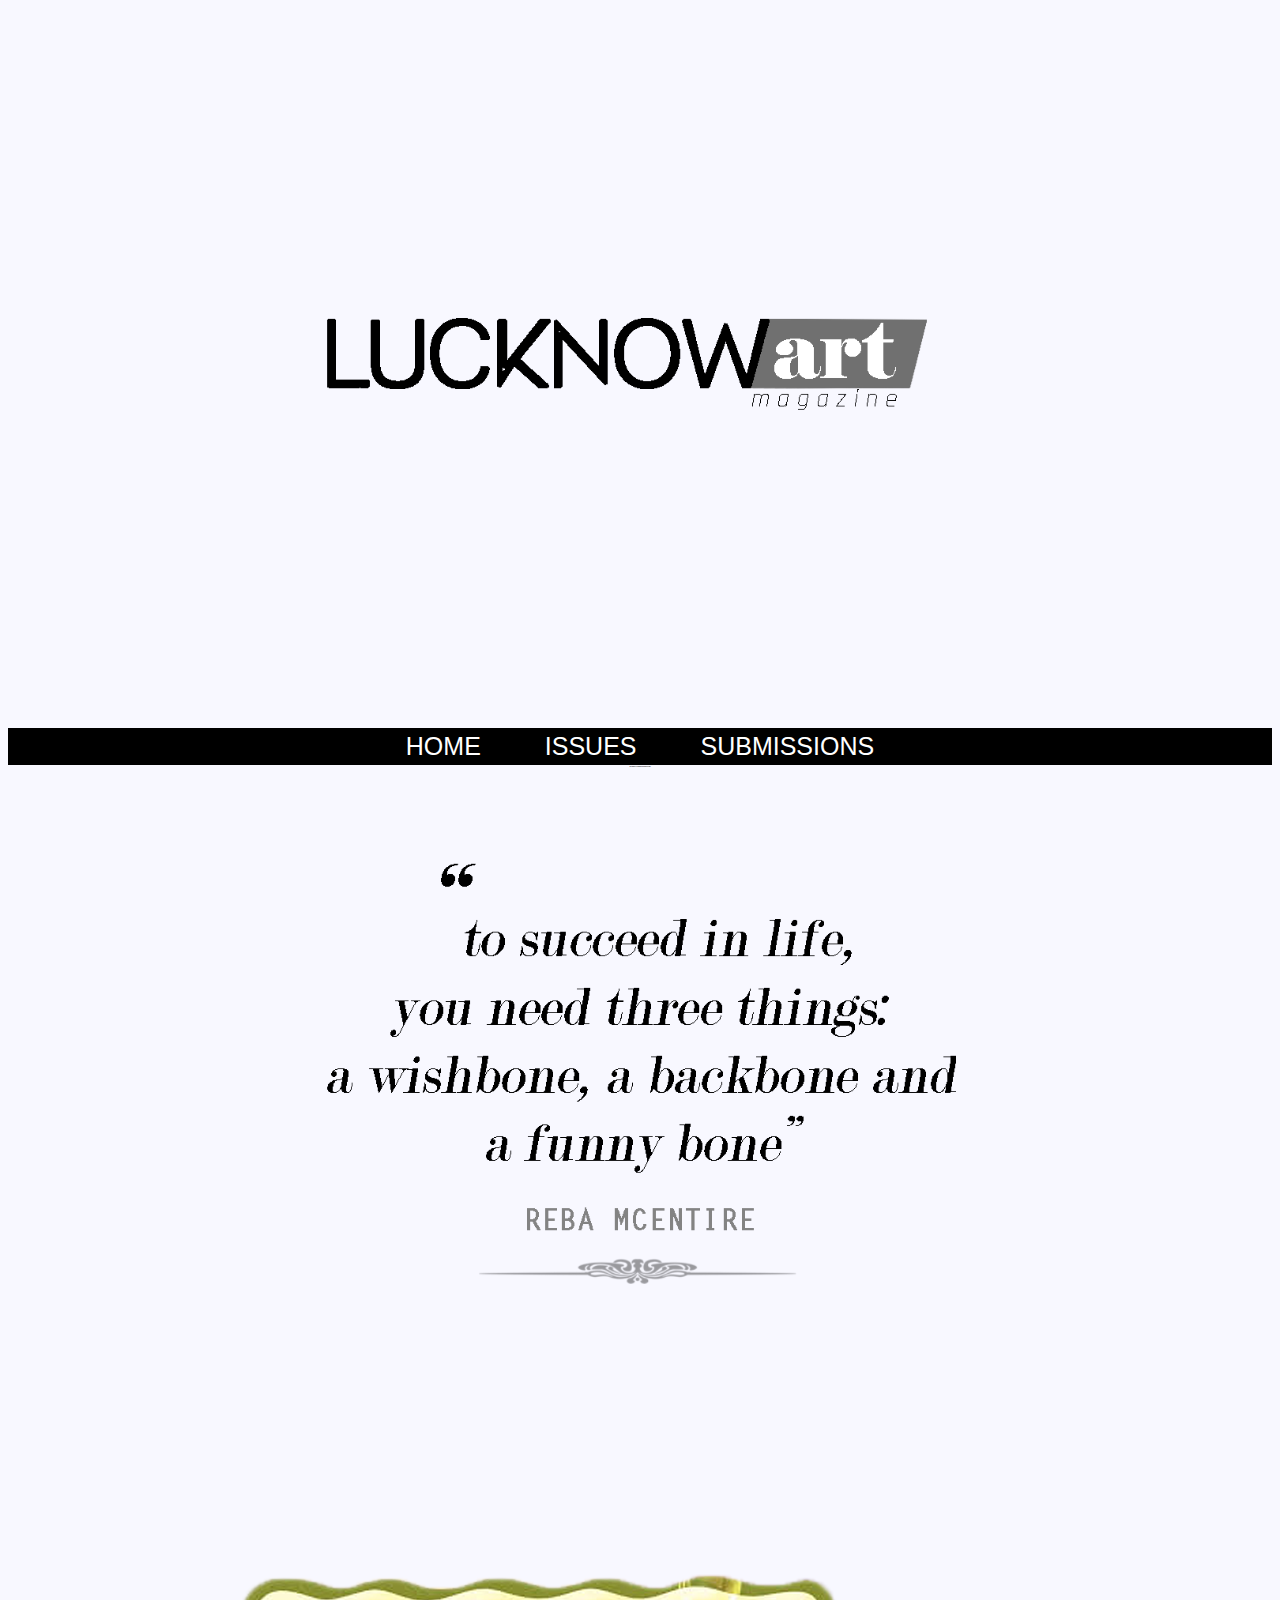
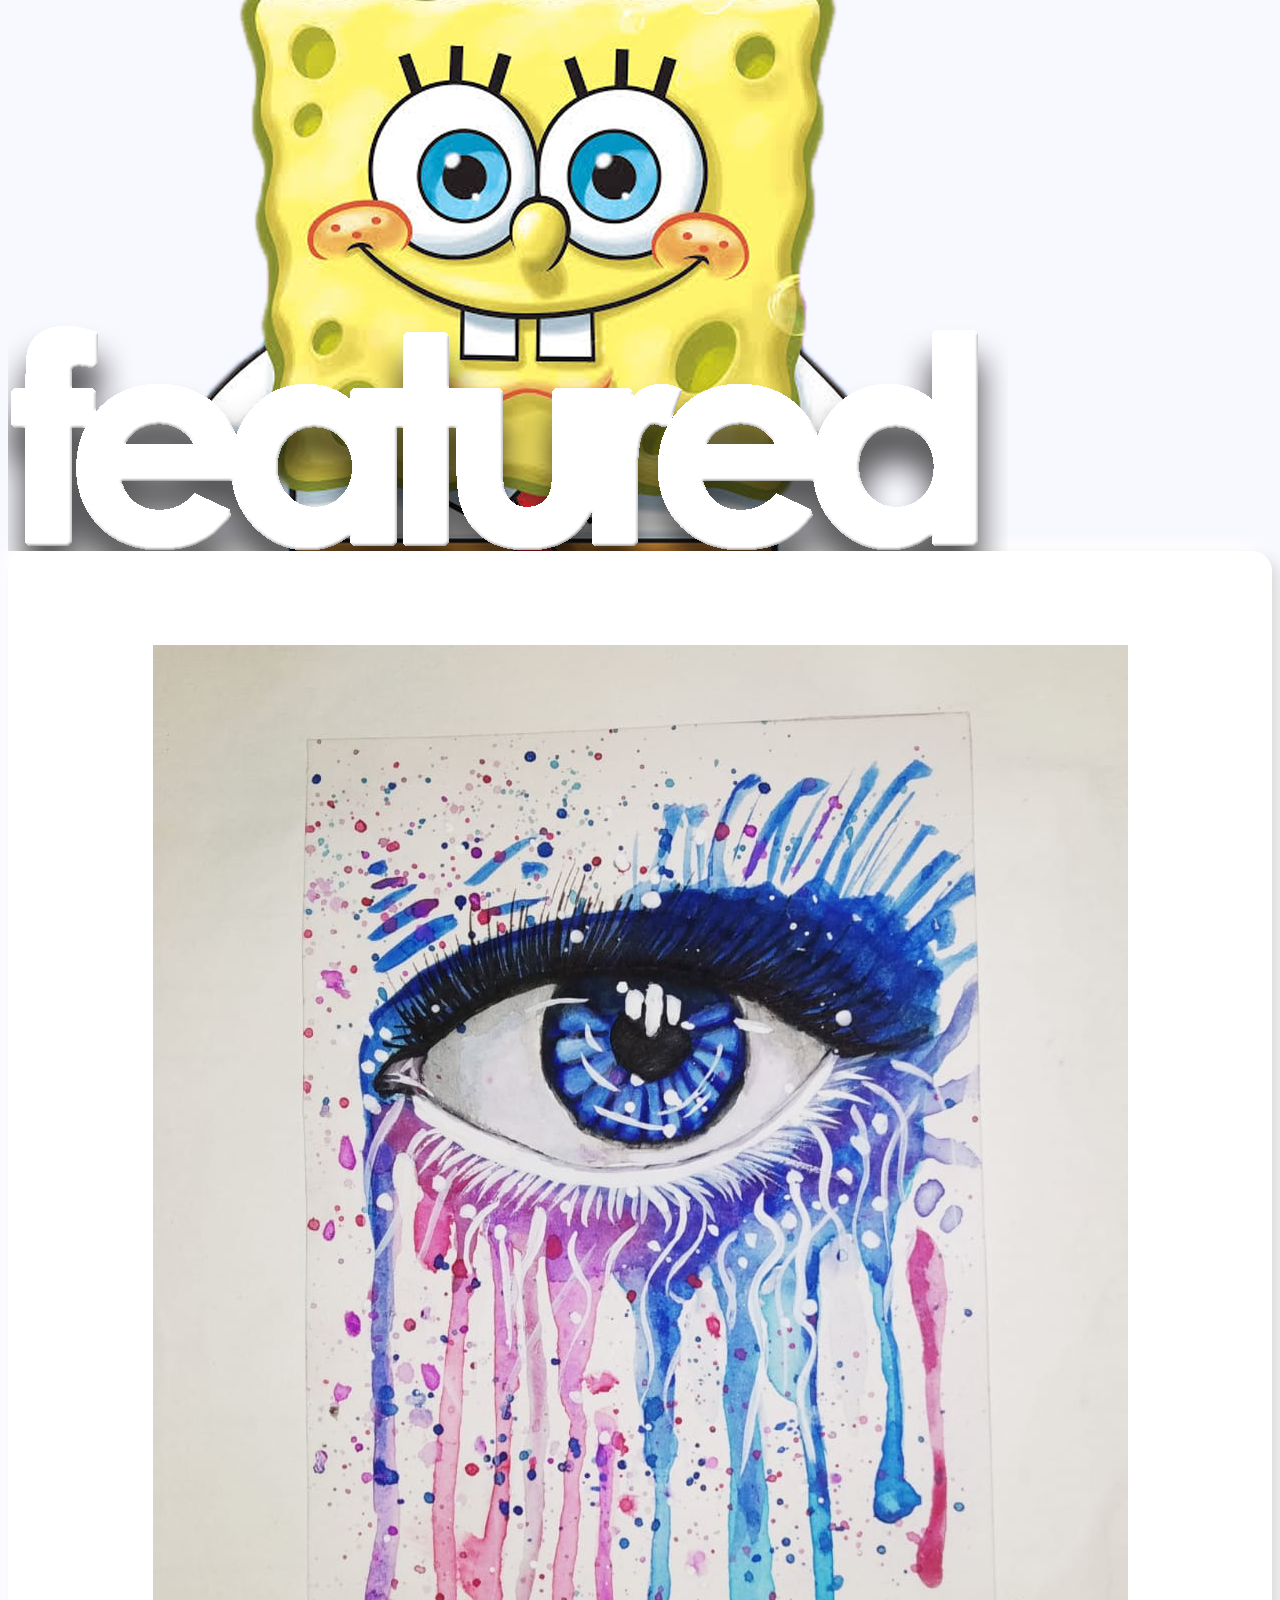
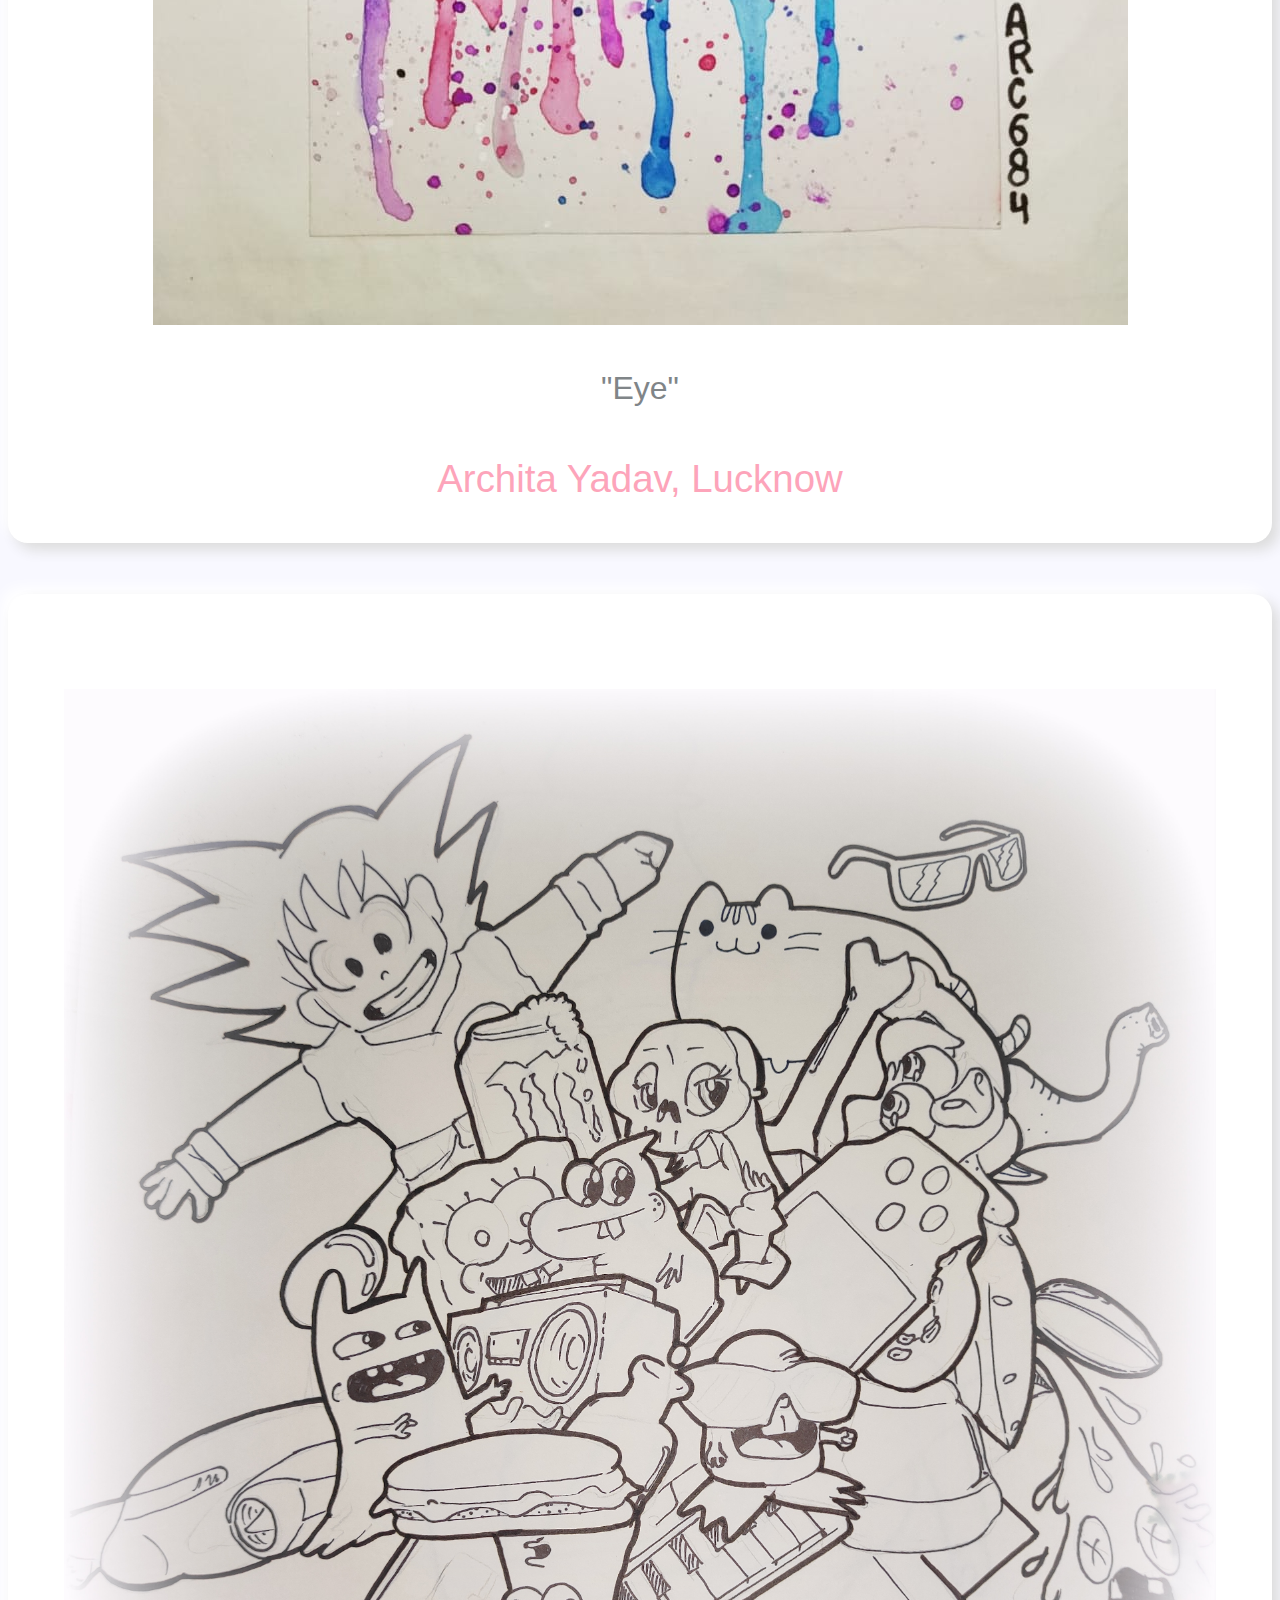
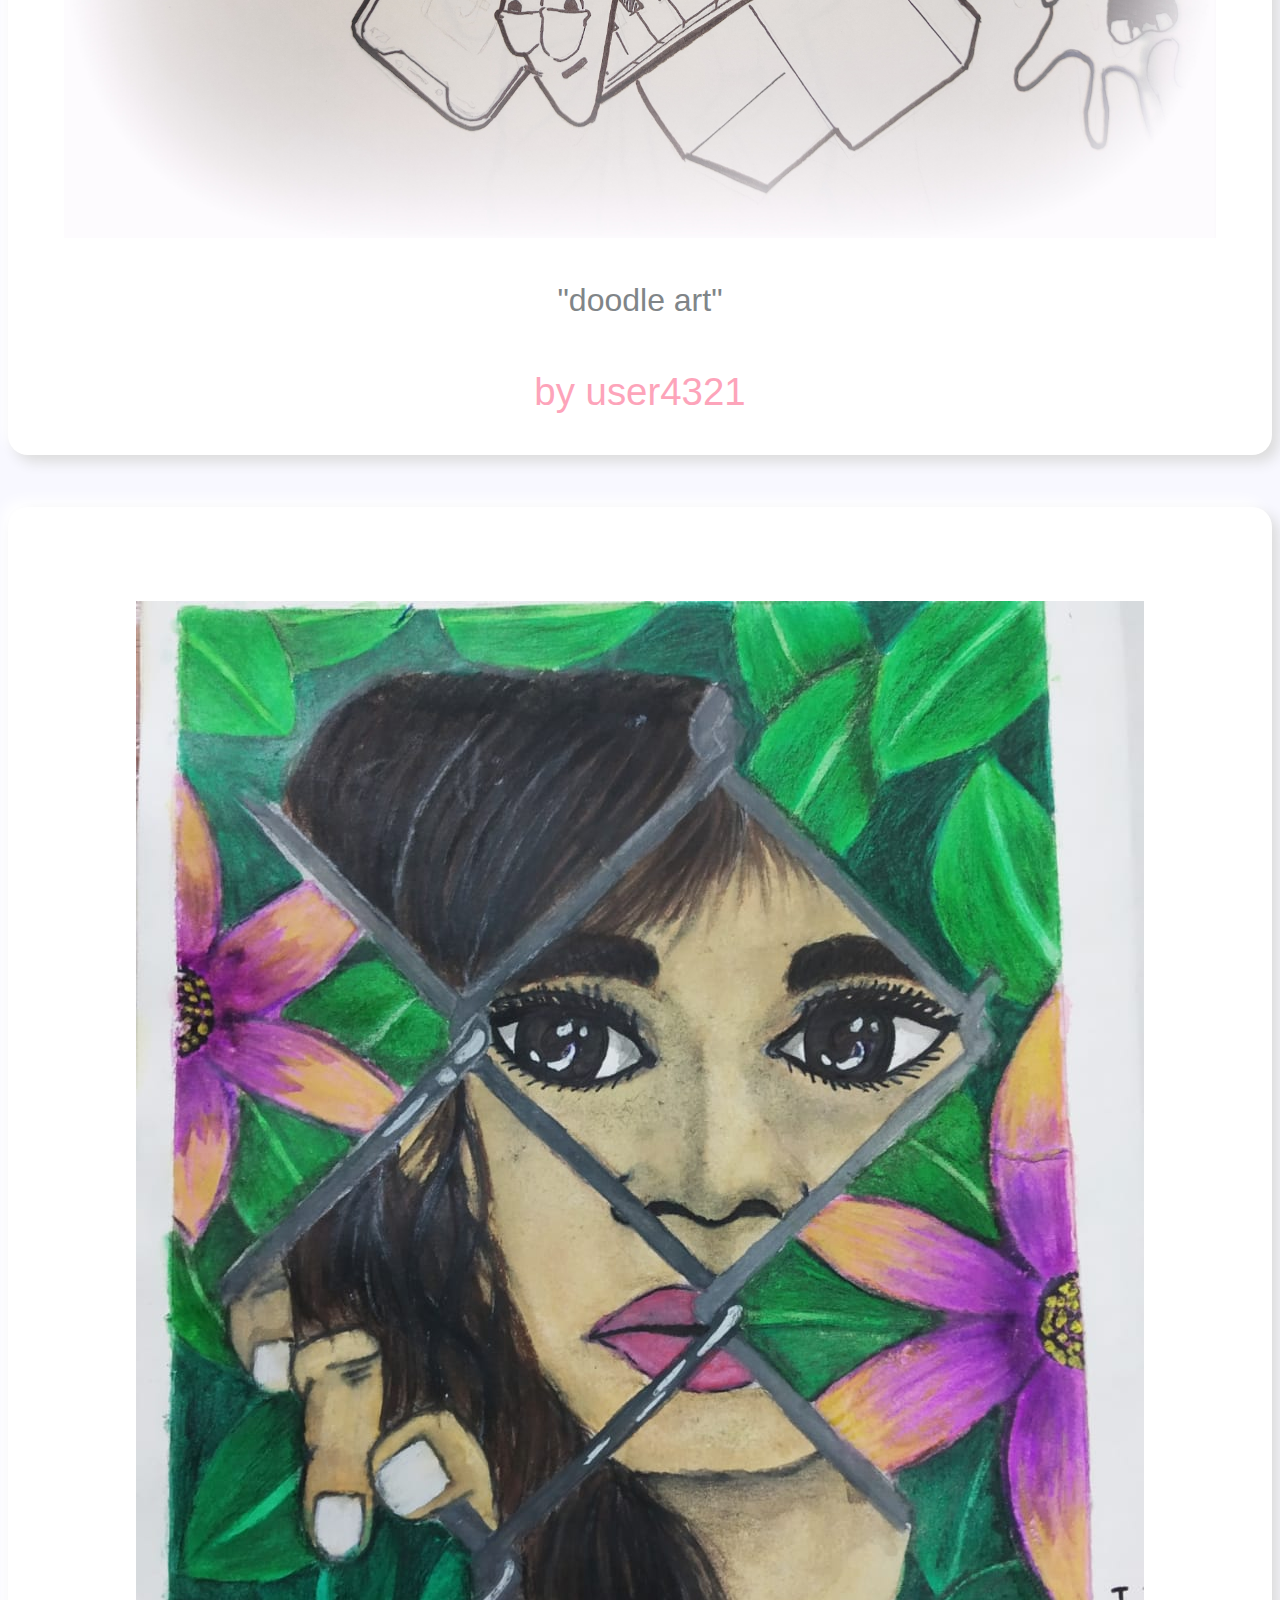
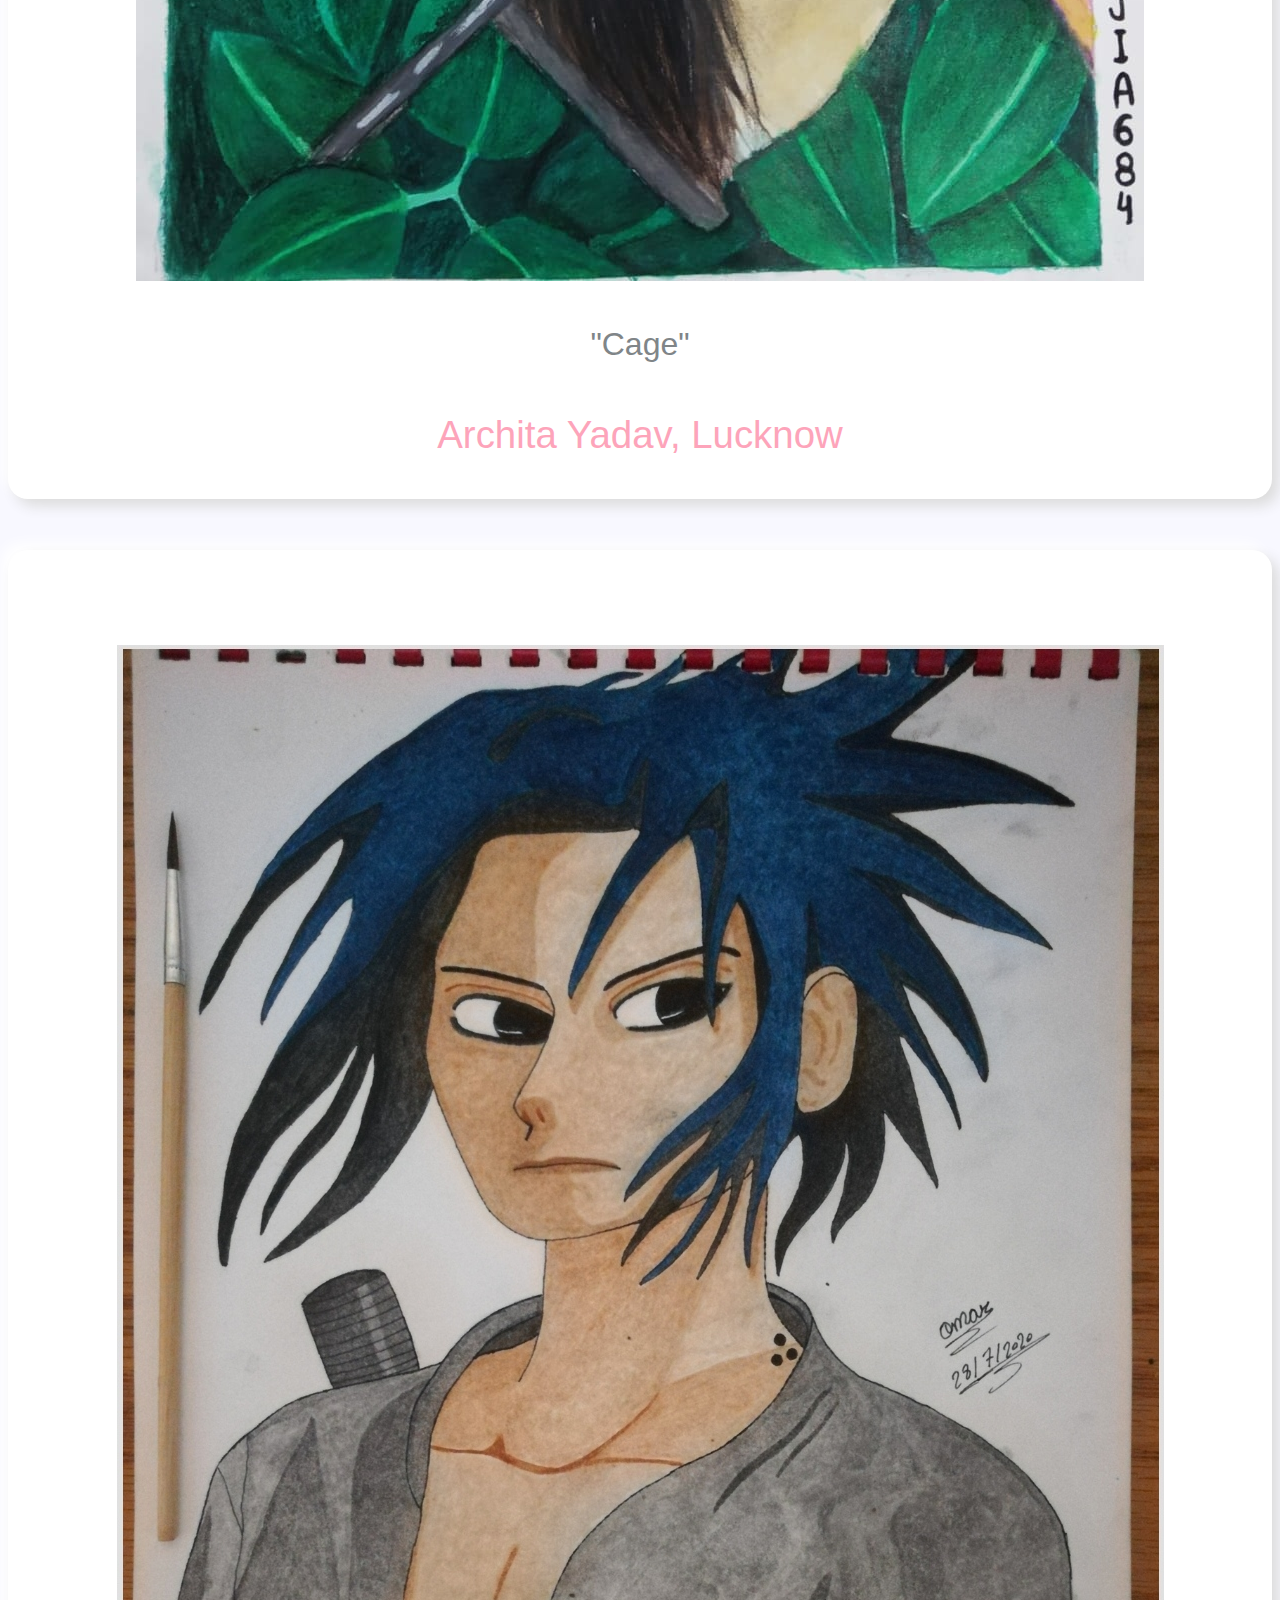
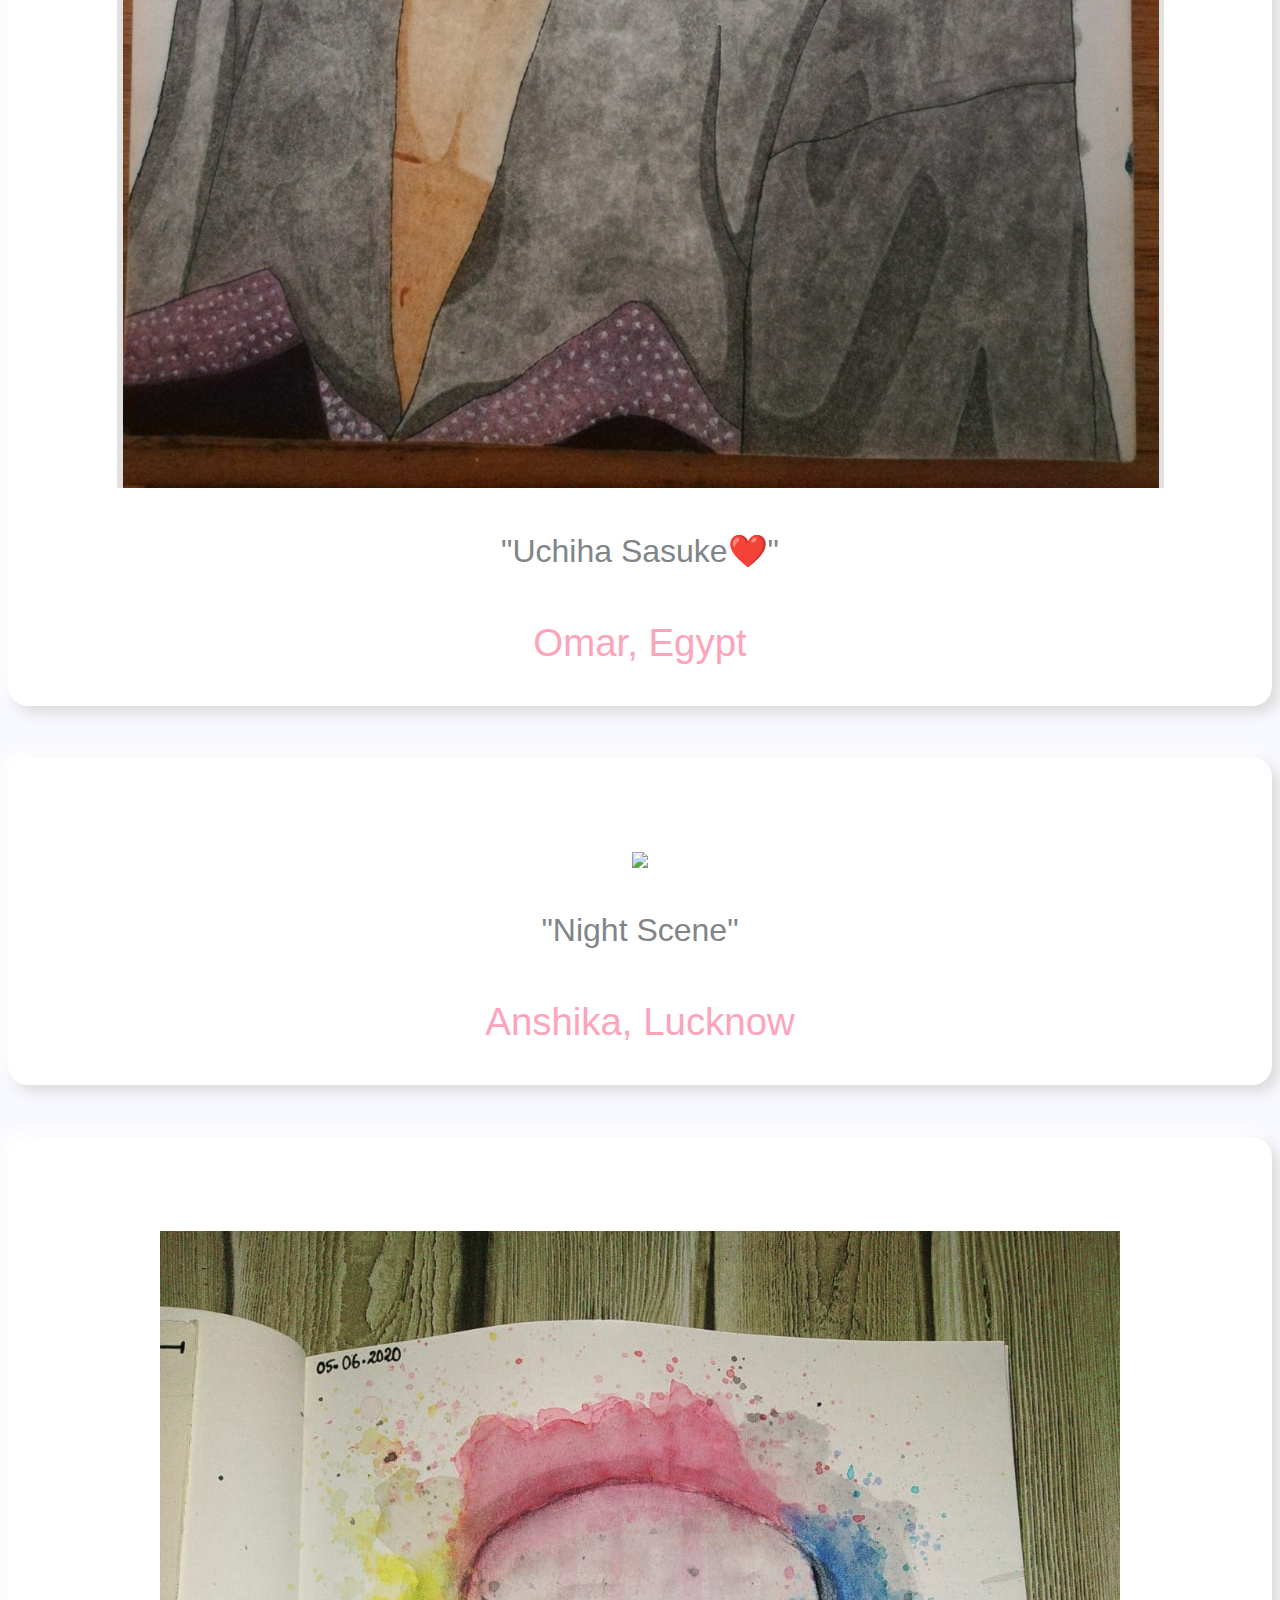
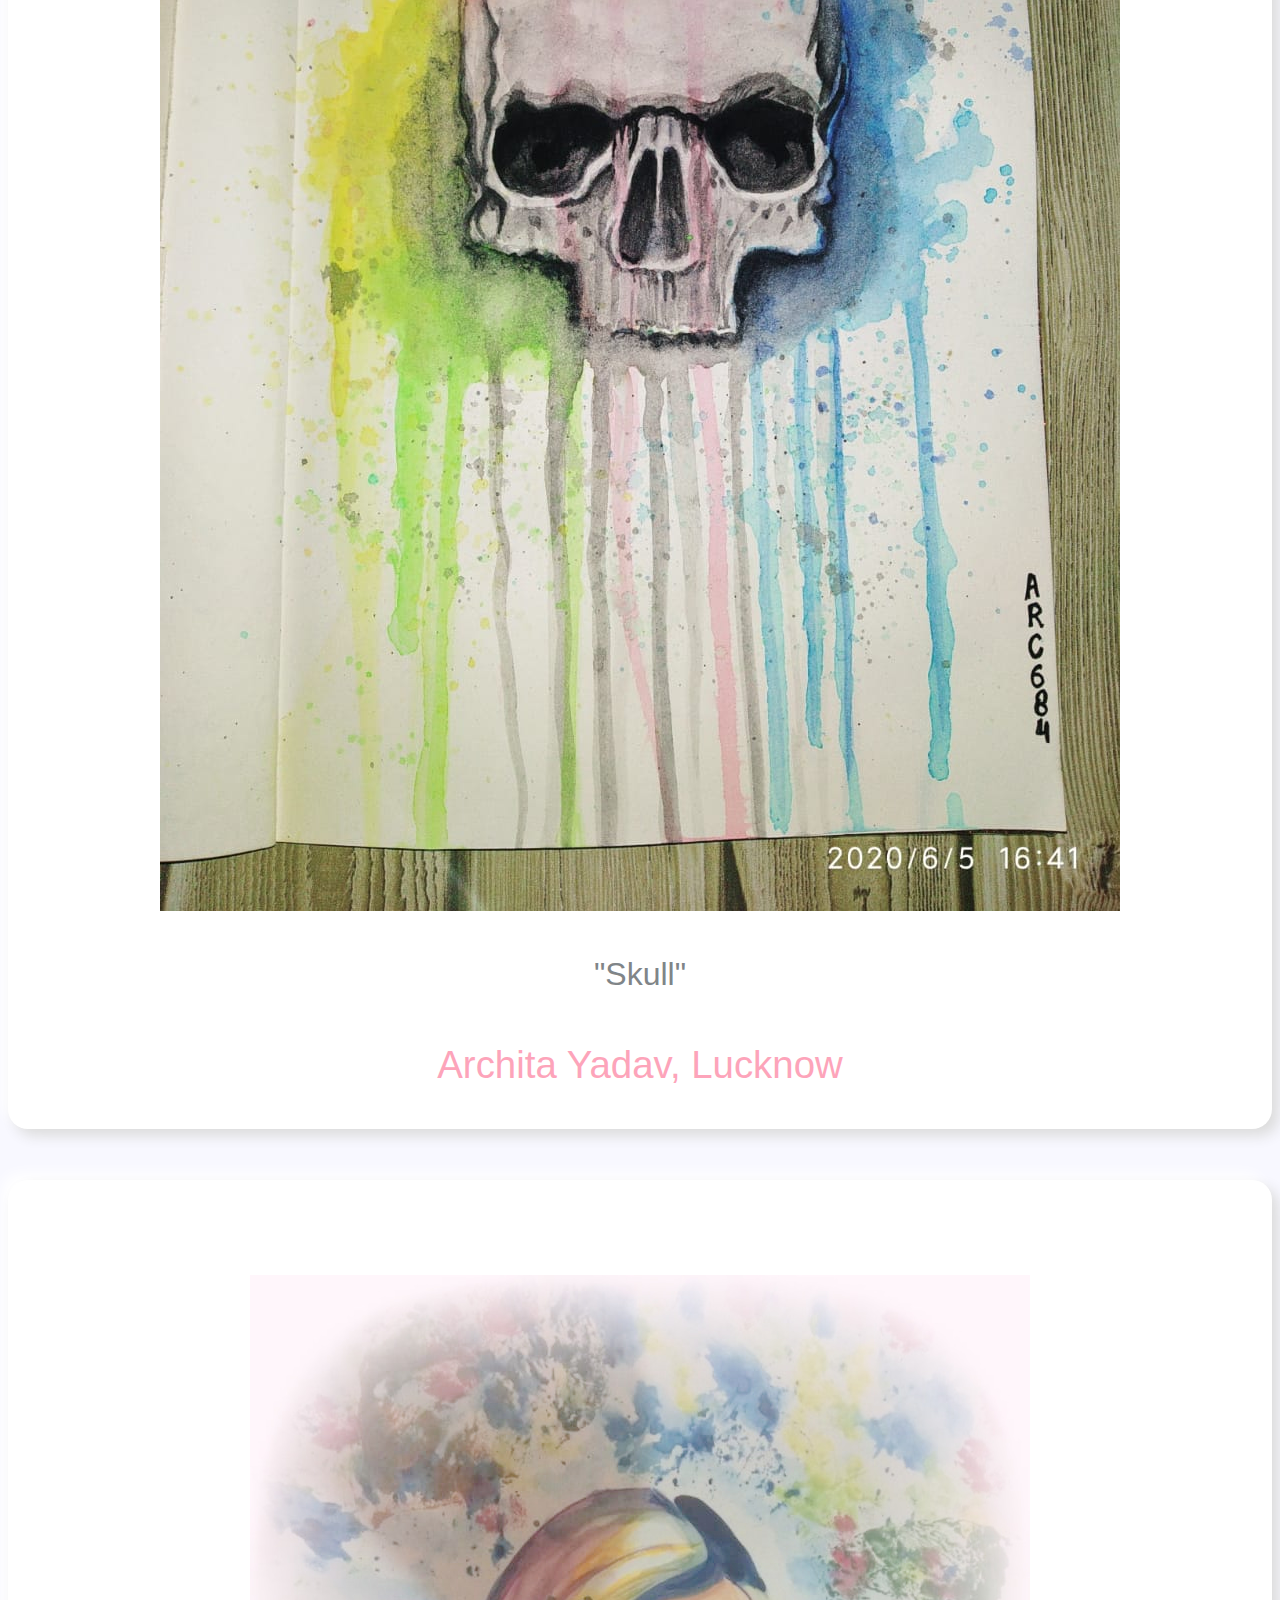
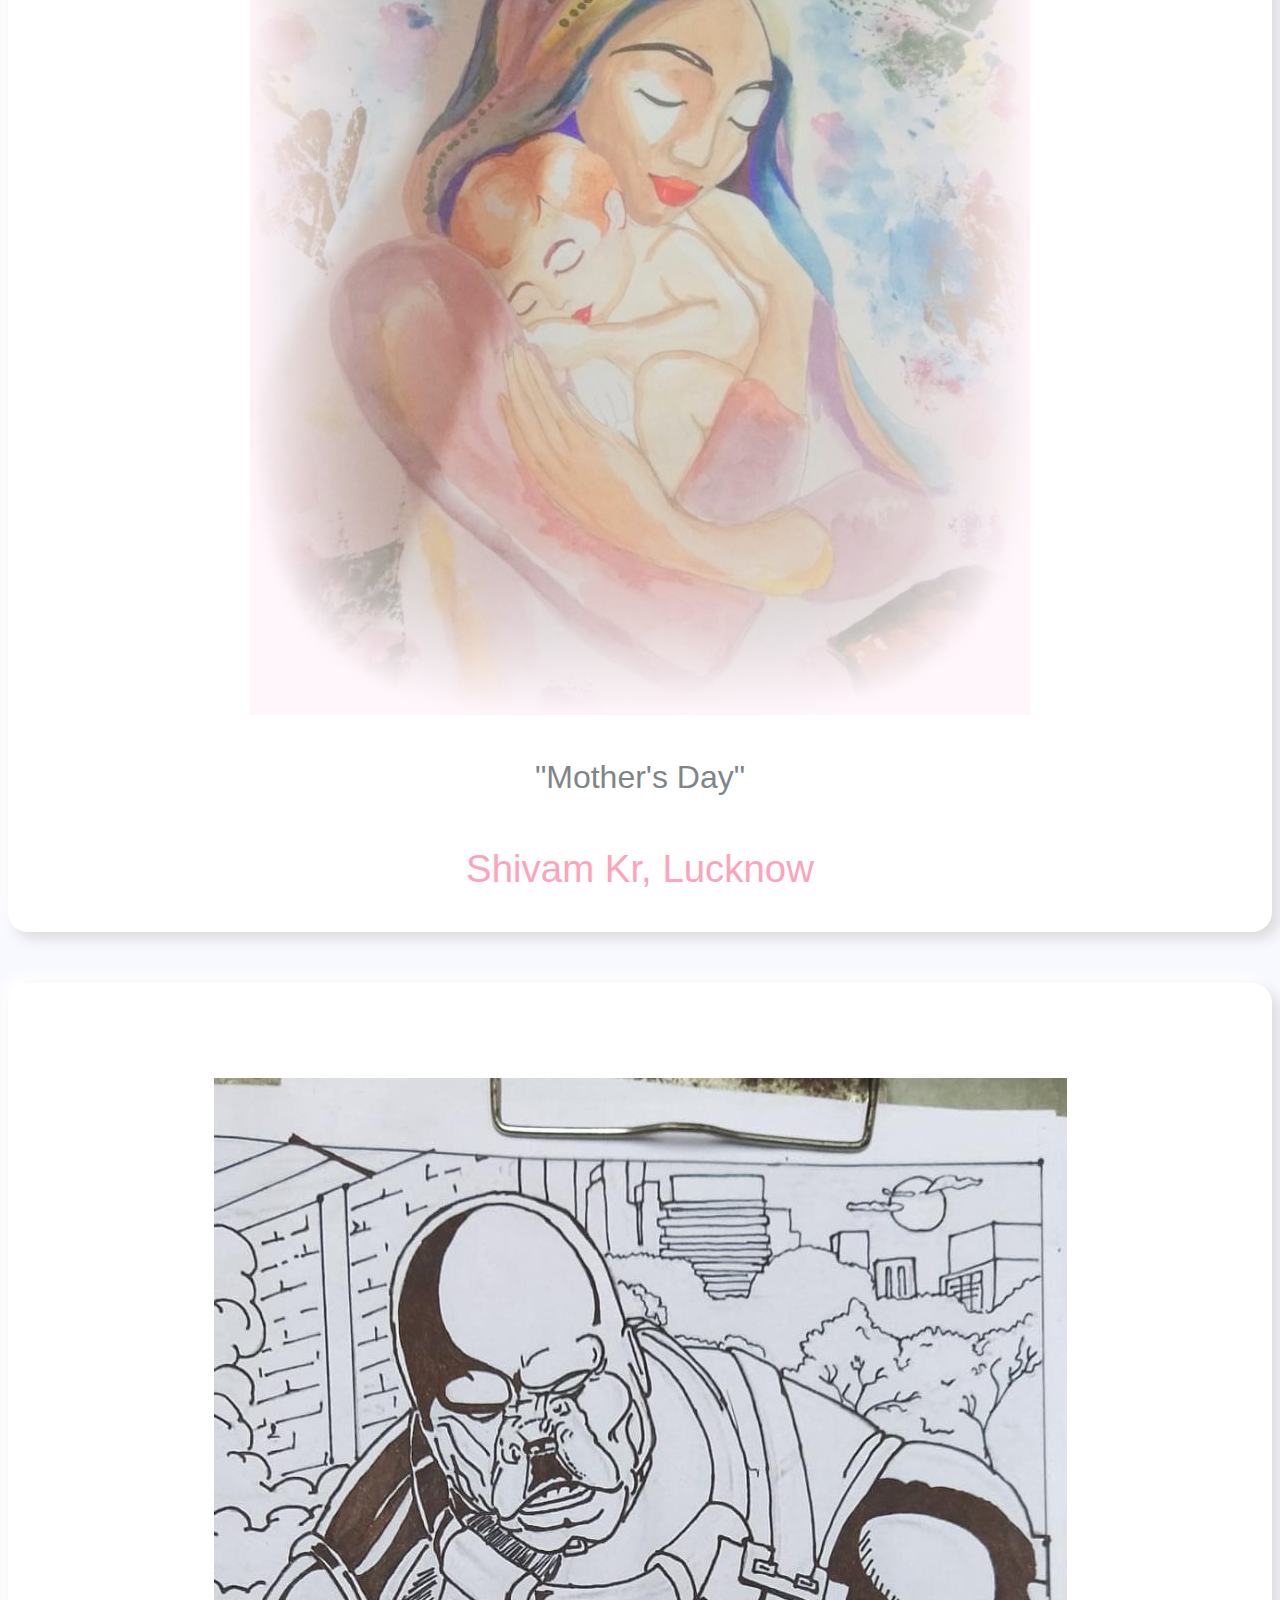
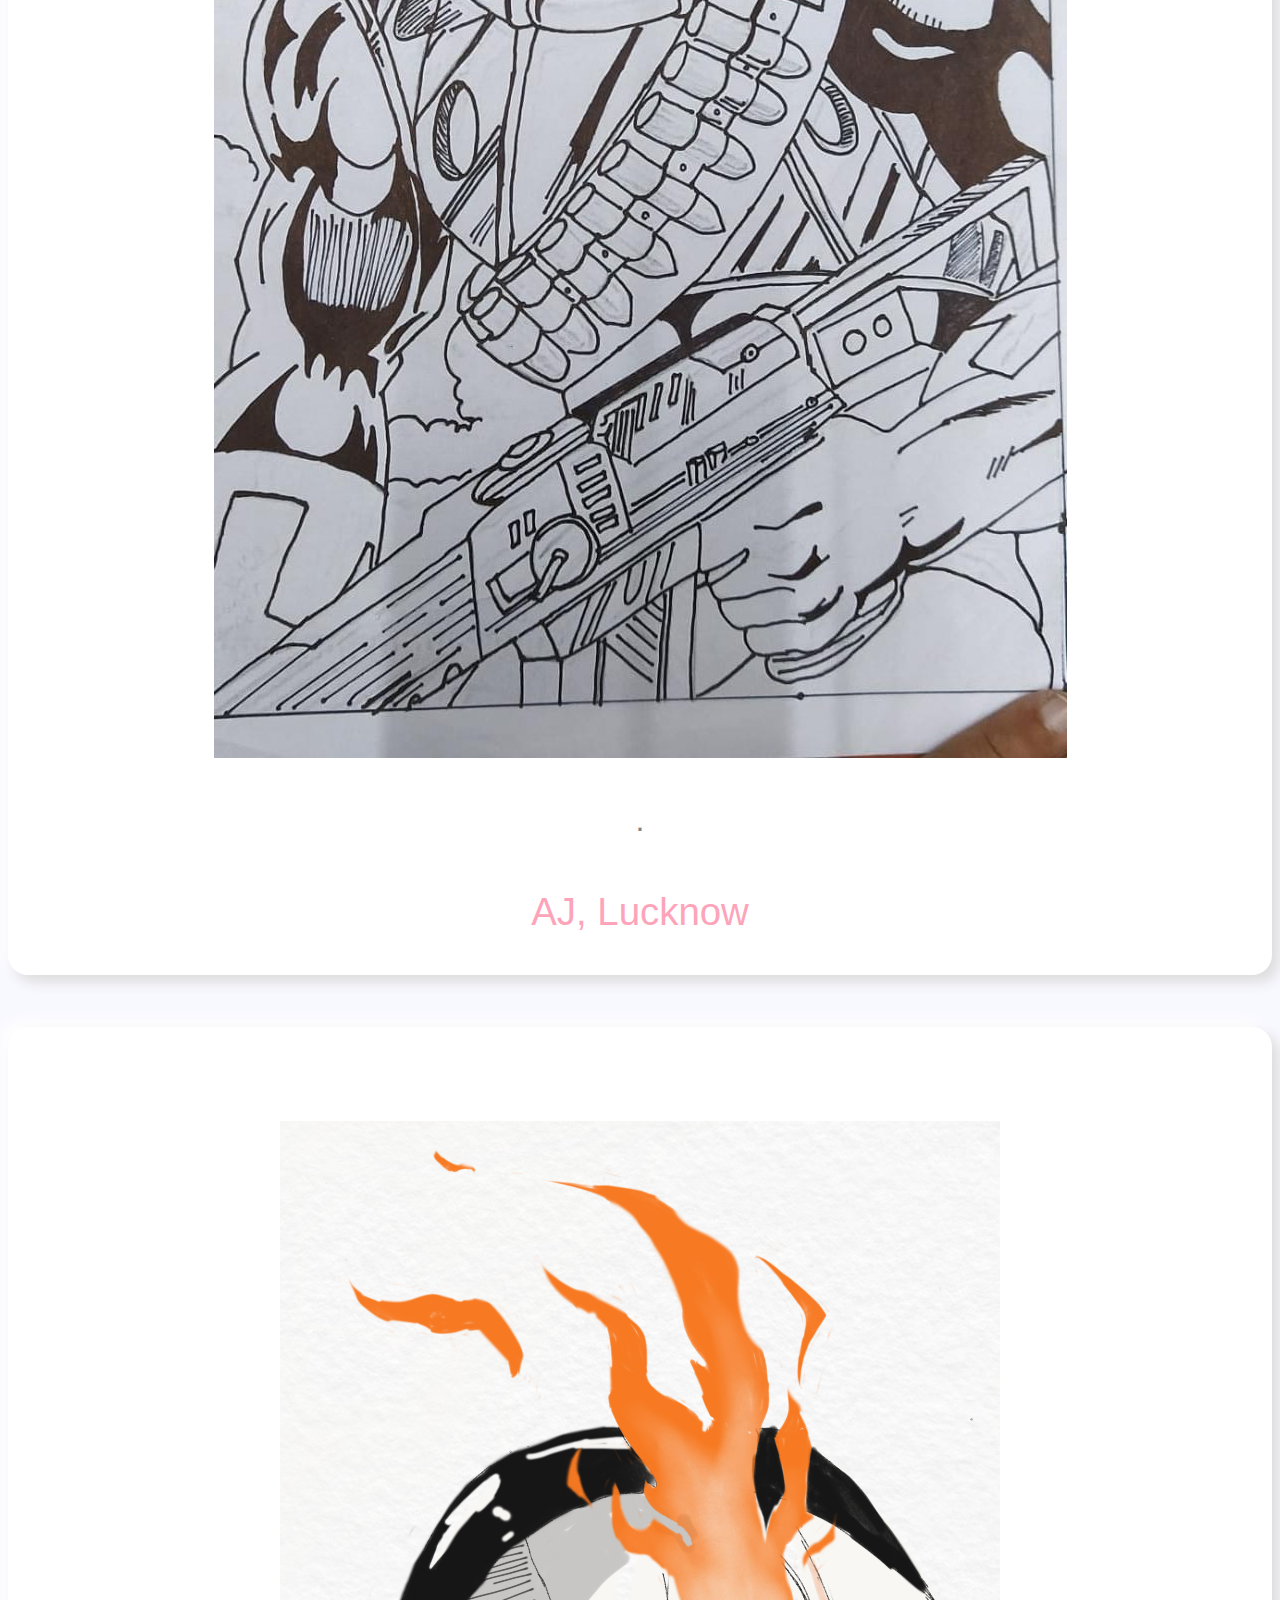
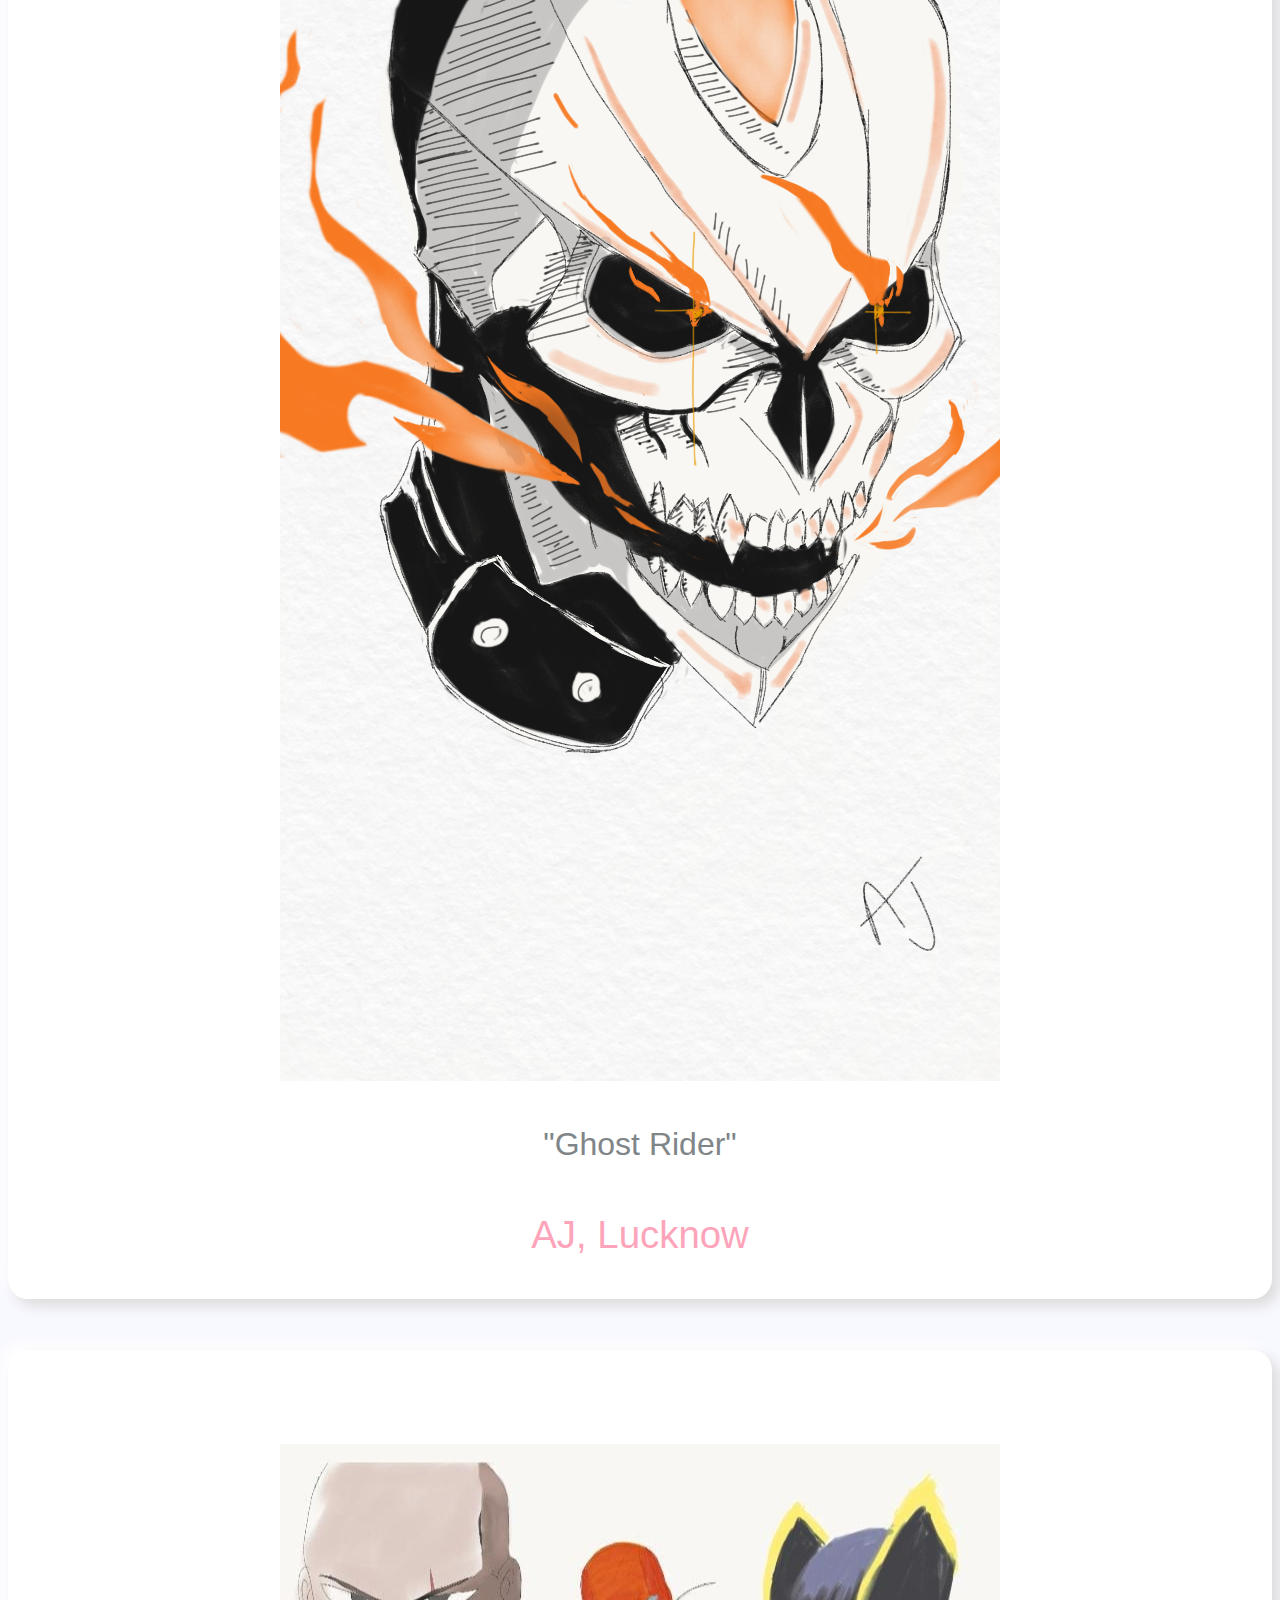
==== commit 3fcbb818: "Update index.html" ====
--- a/index.html
+++ b/index.html
@@ -77,9 +77,9 @@
 </div>
 
 <div class="postbox">
-    <img src="dbz.jpg" class="cover">
-<p class="caption" style="text-align: :center;">"dbz doodle art"</p>
-<p class="by">by user4321</p>
+    <img src="Project - Drawing 24034868504834658195 - let's live as we are.png" class="cover">
+<p class="caption" style="text-align: :center;">"Ghost Rider"</p>
+<p class="by">AJ, Lucknow</p>
 </div>
 
 <div class="postbox">
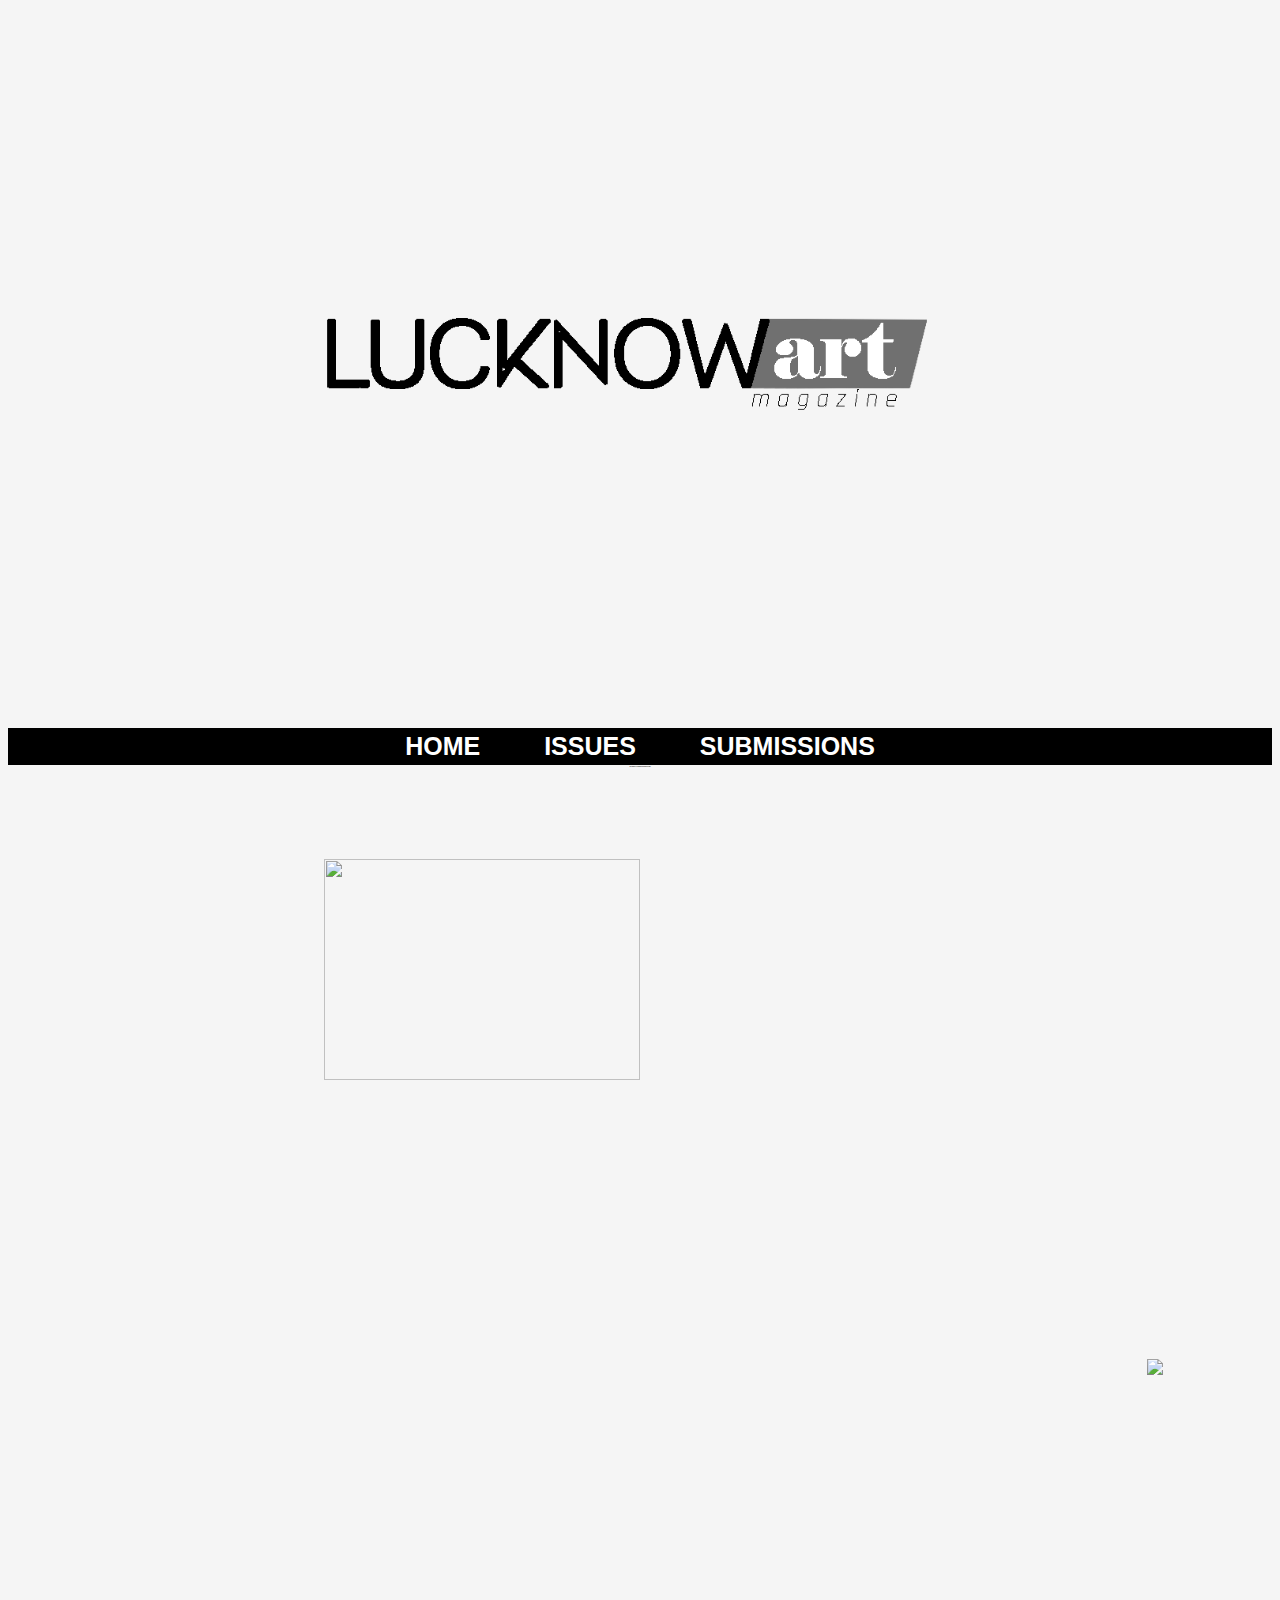
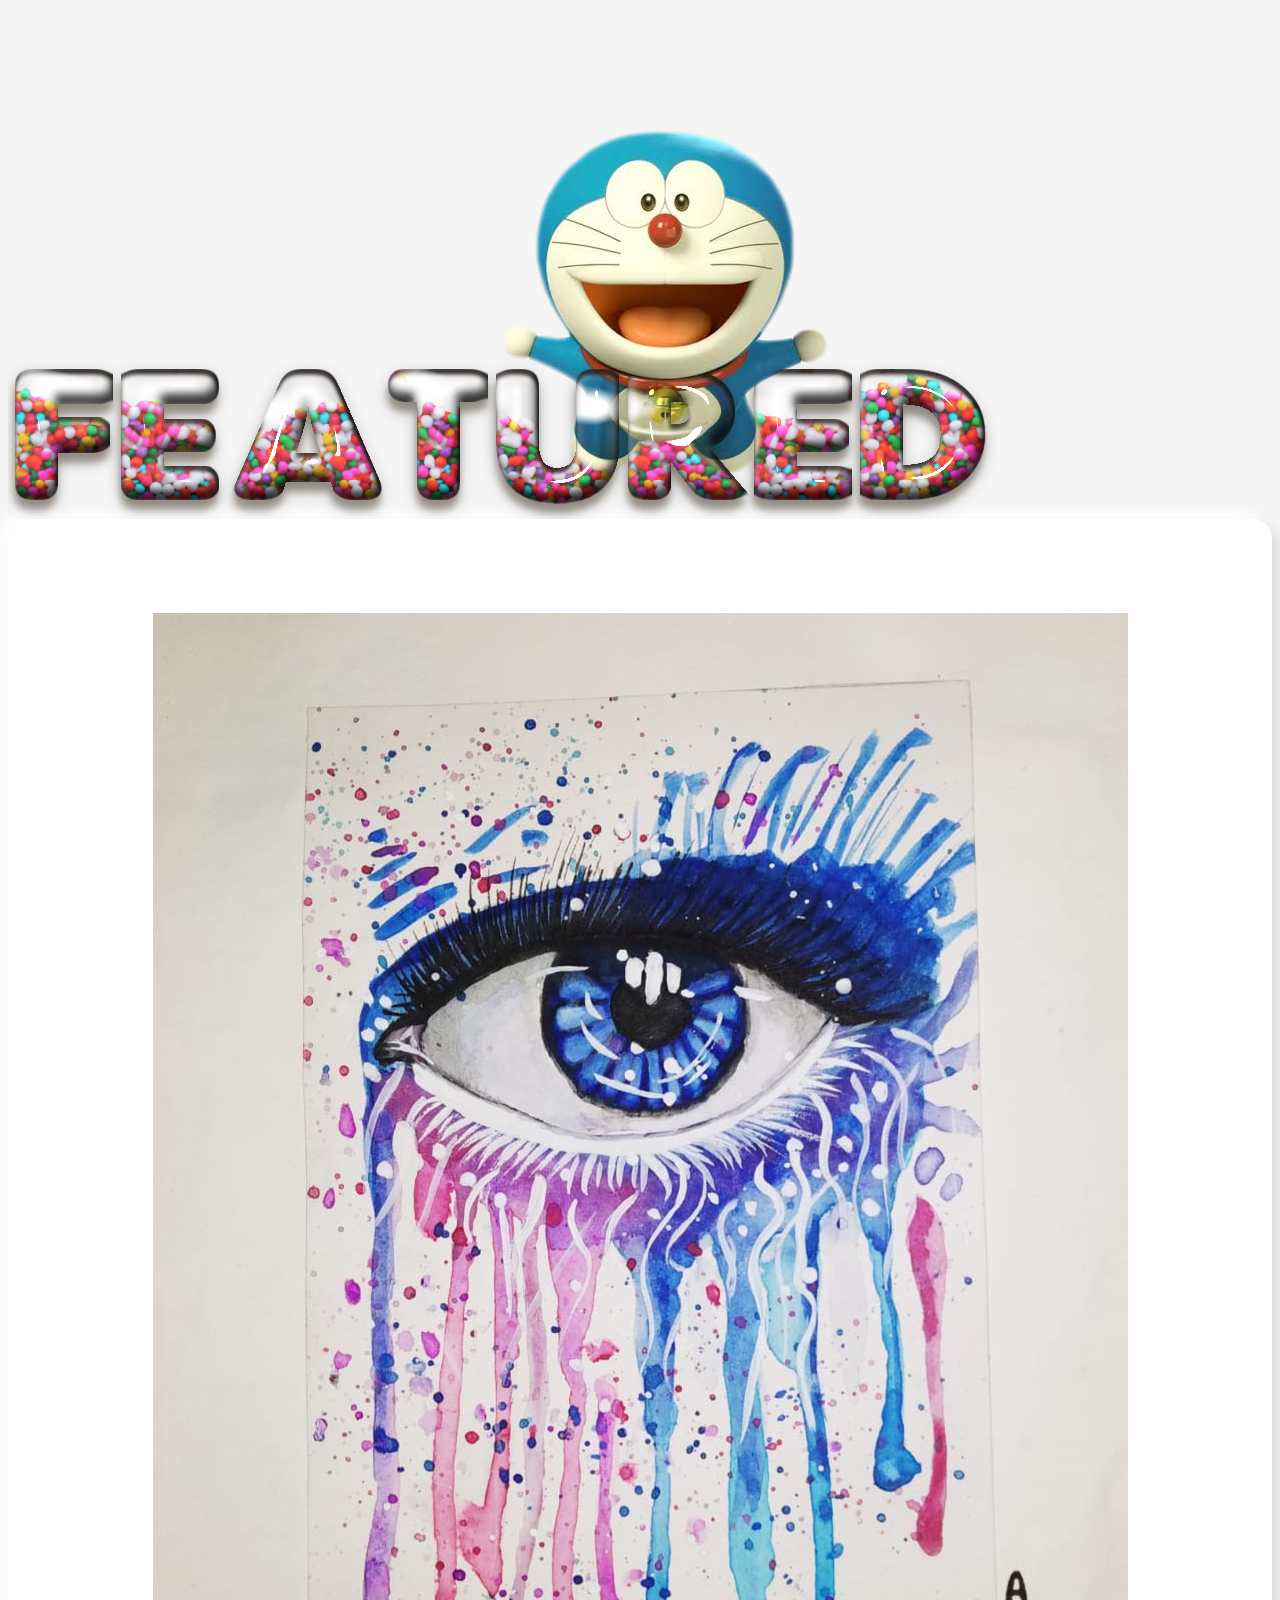
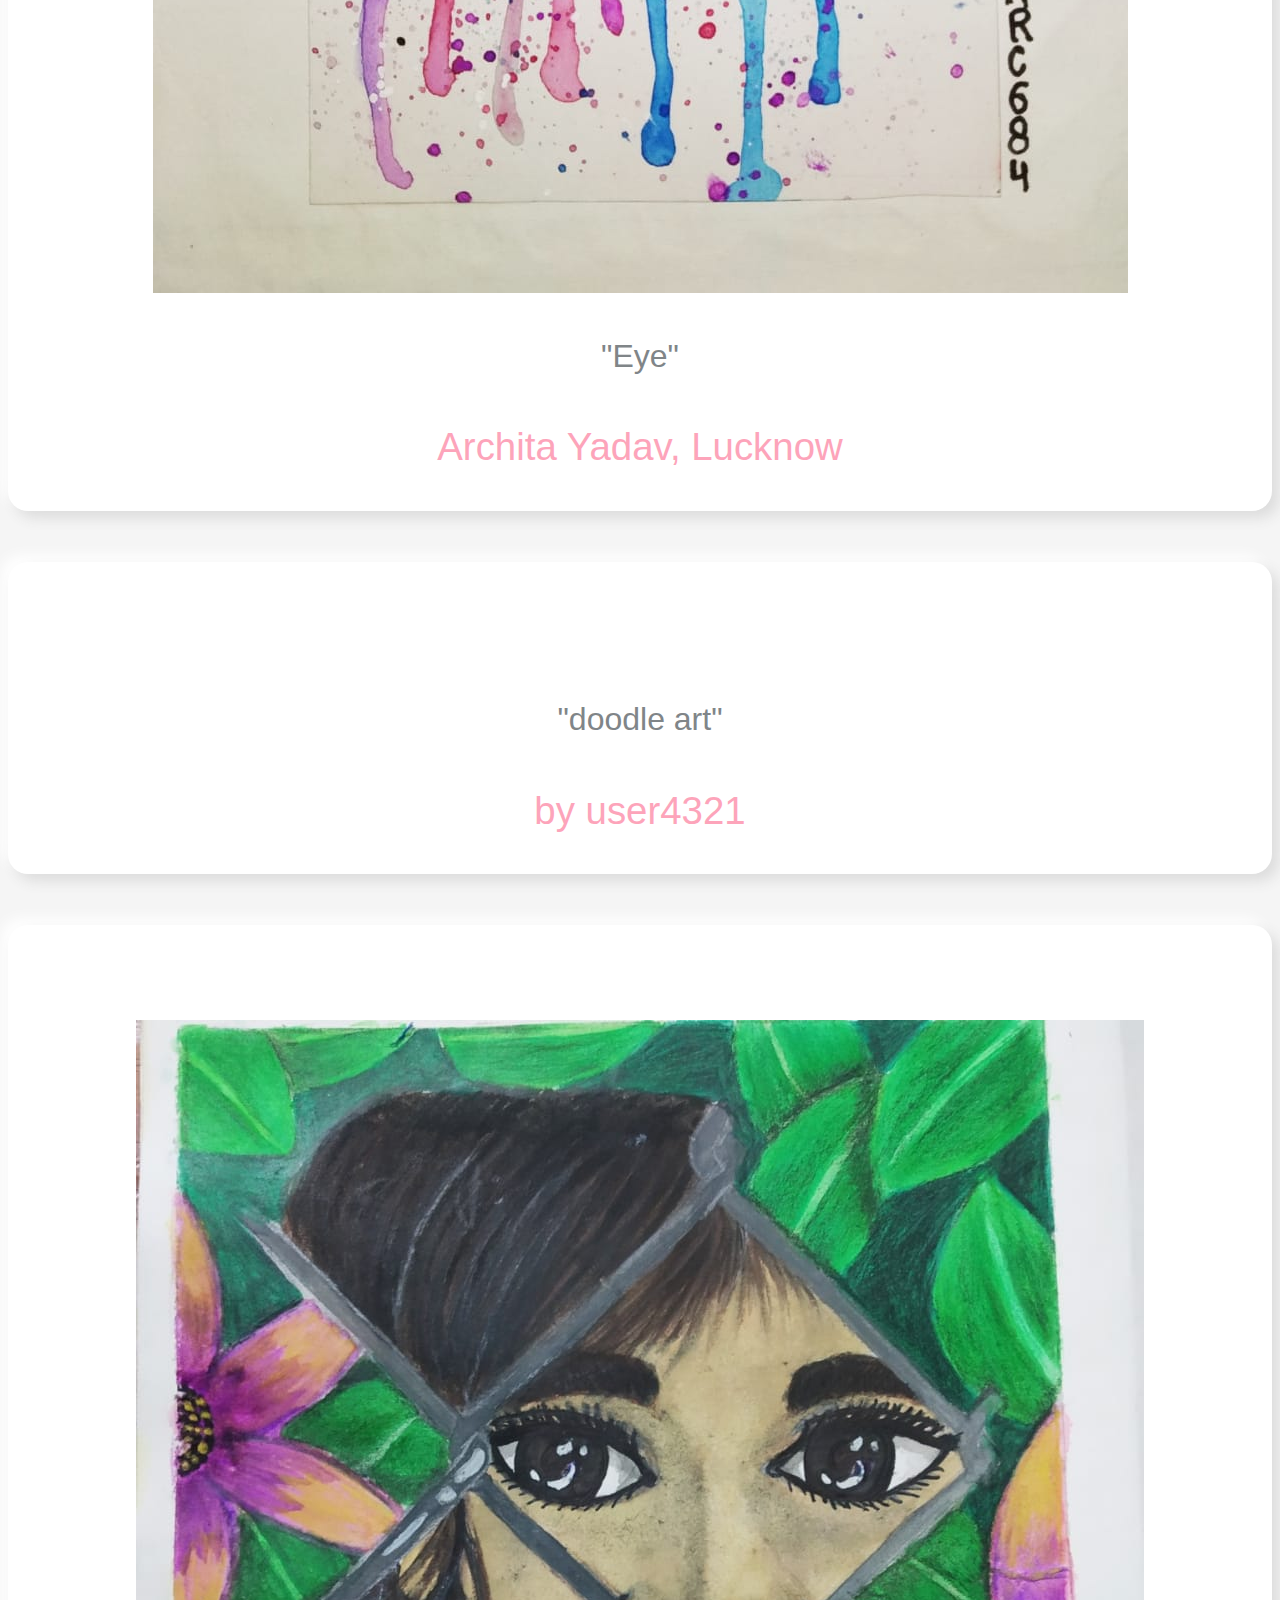
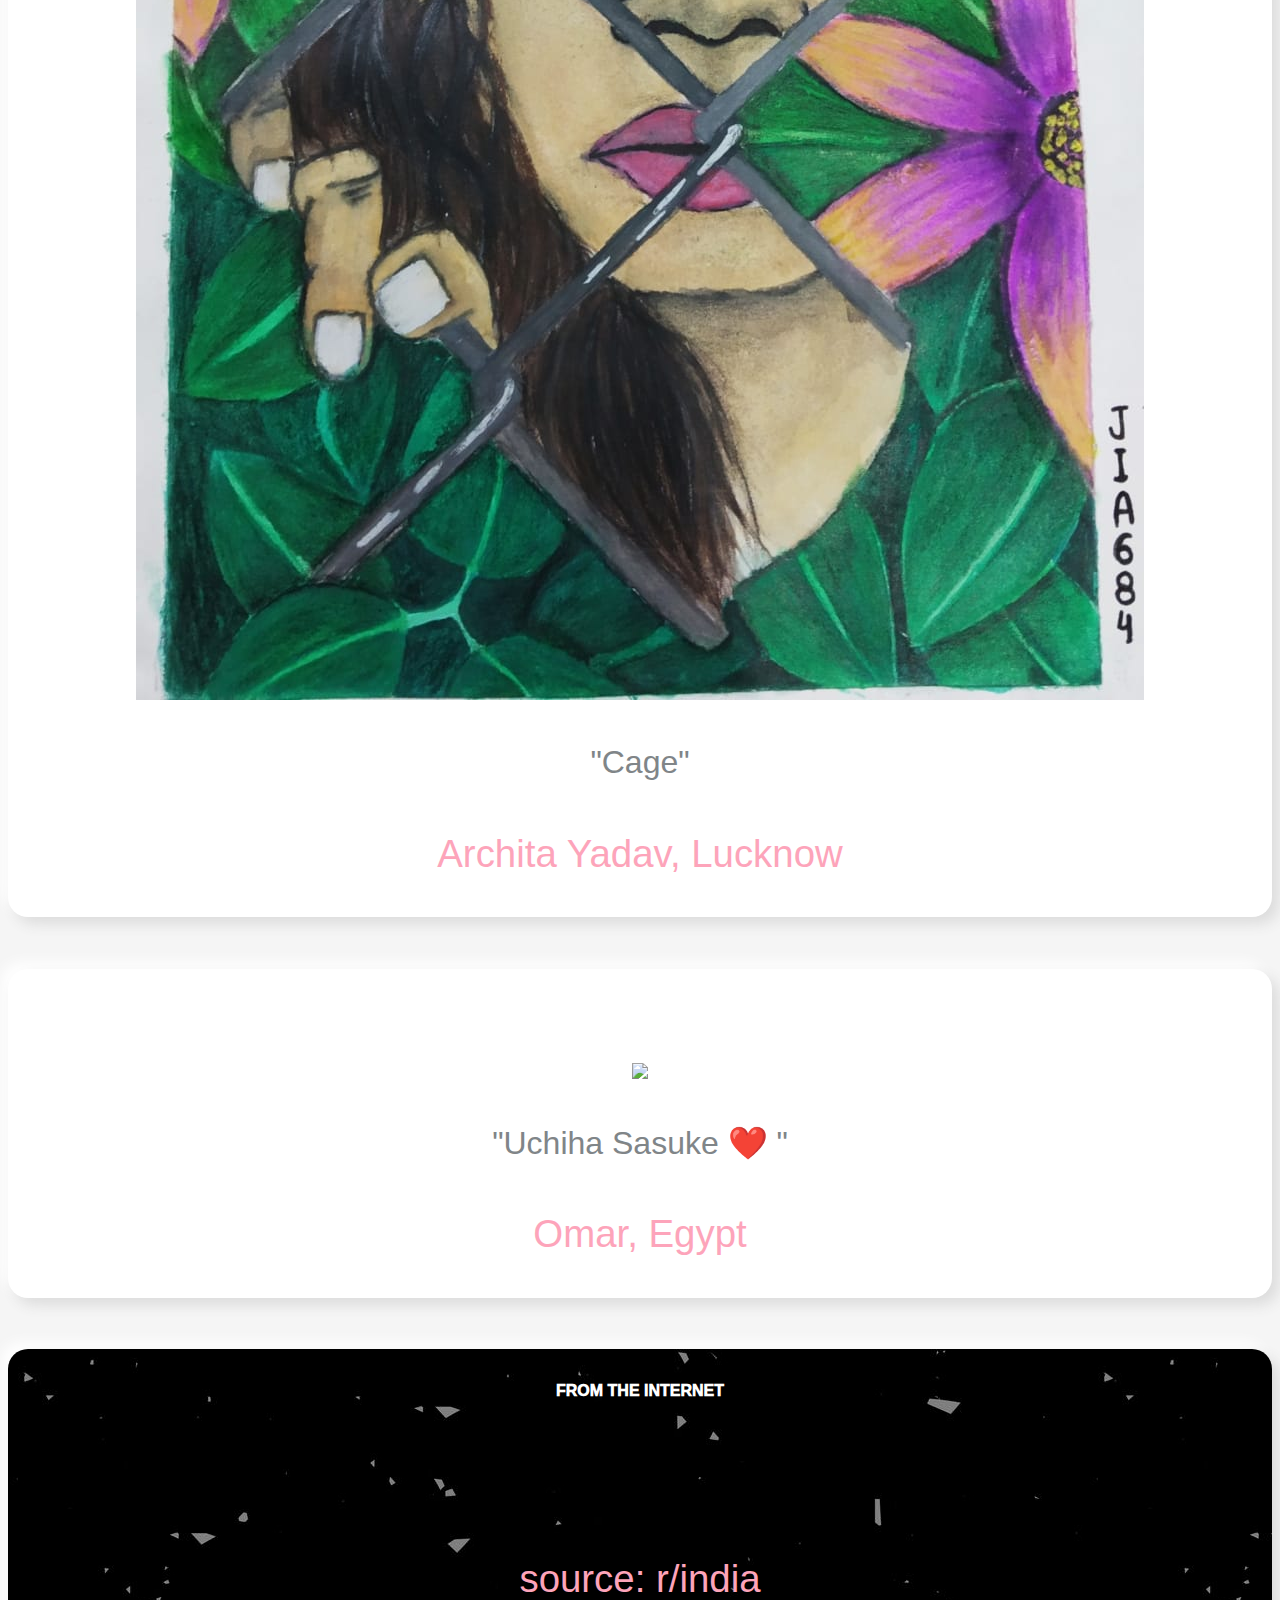
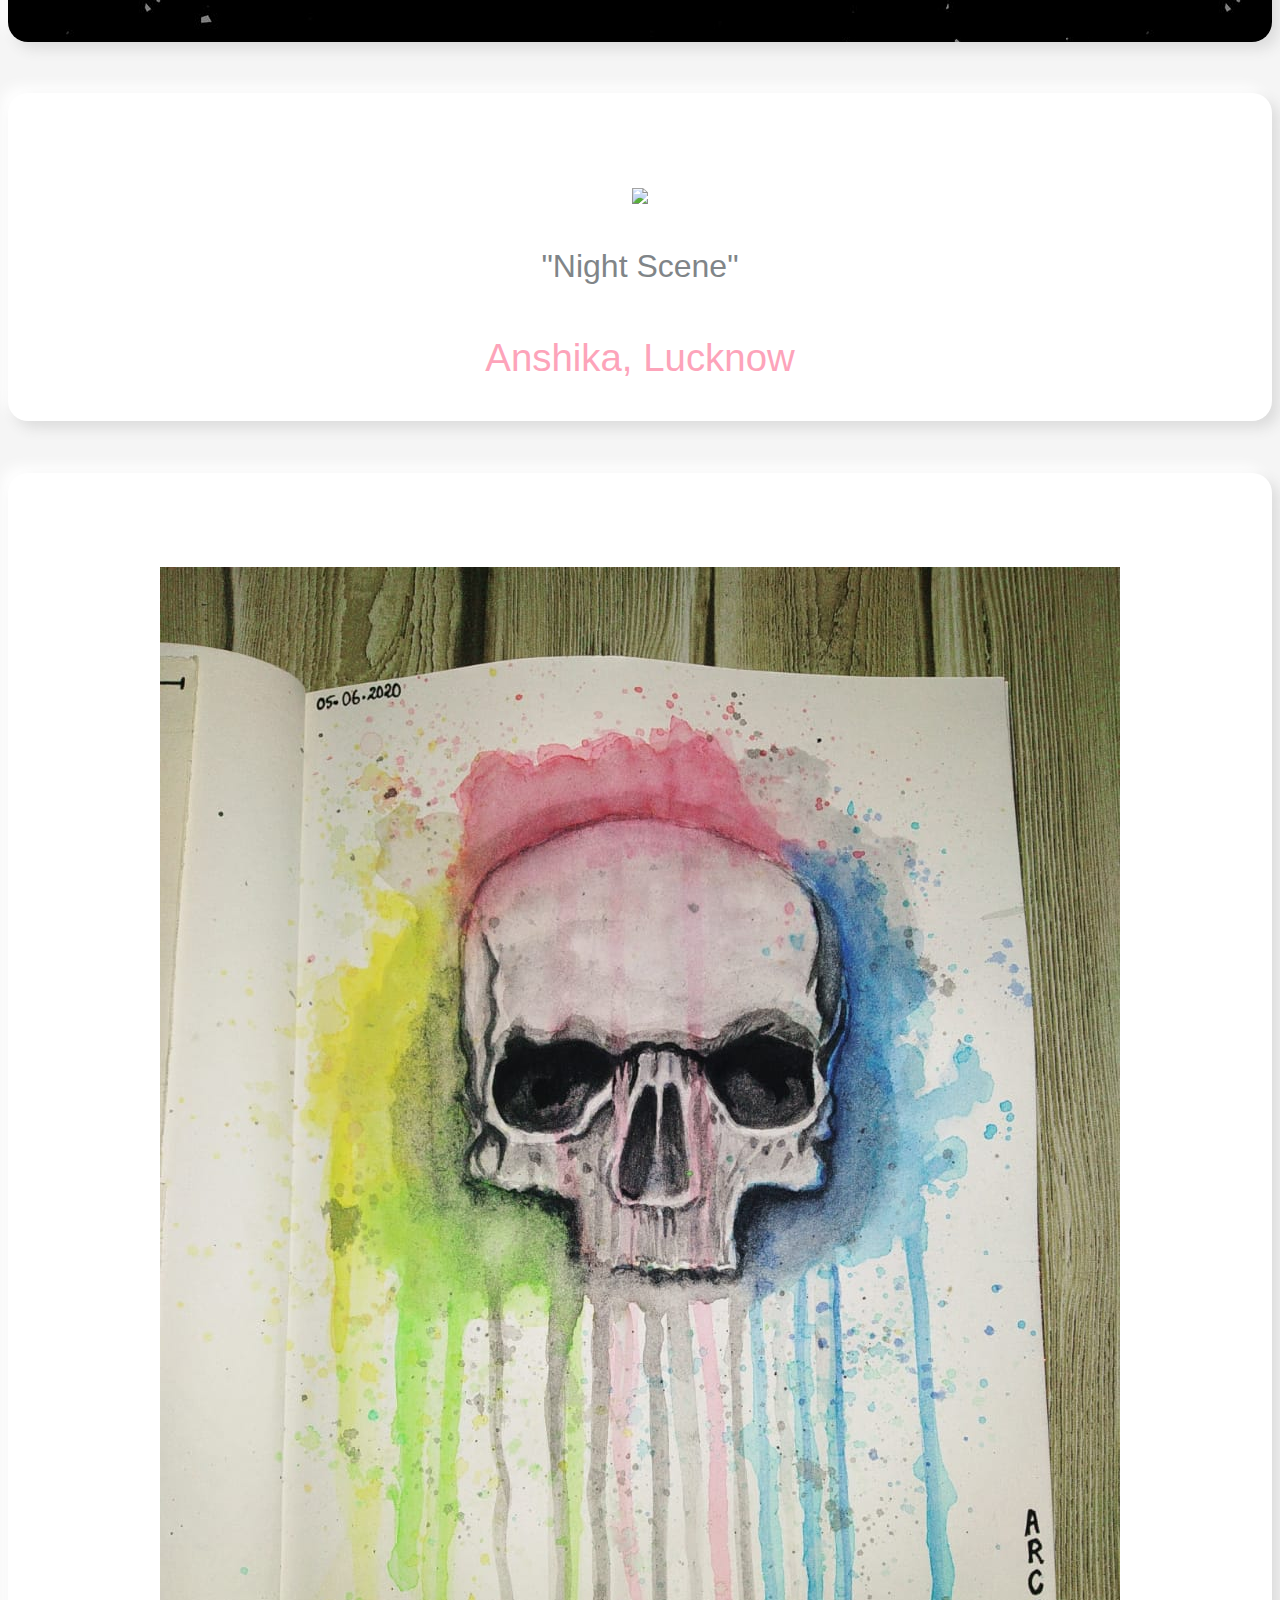
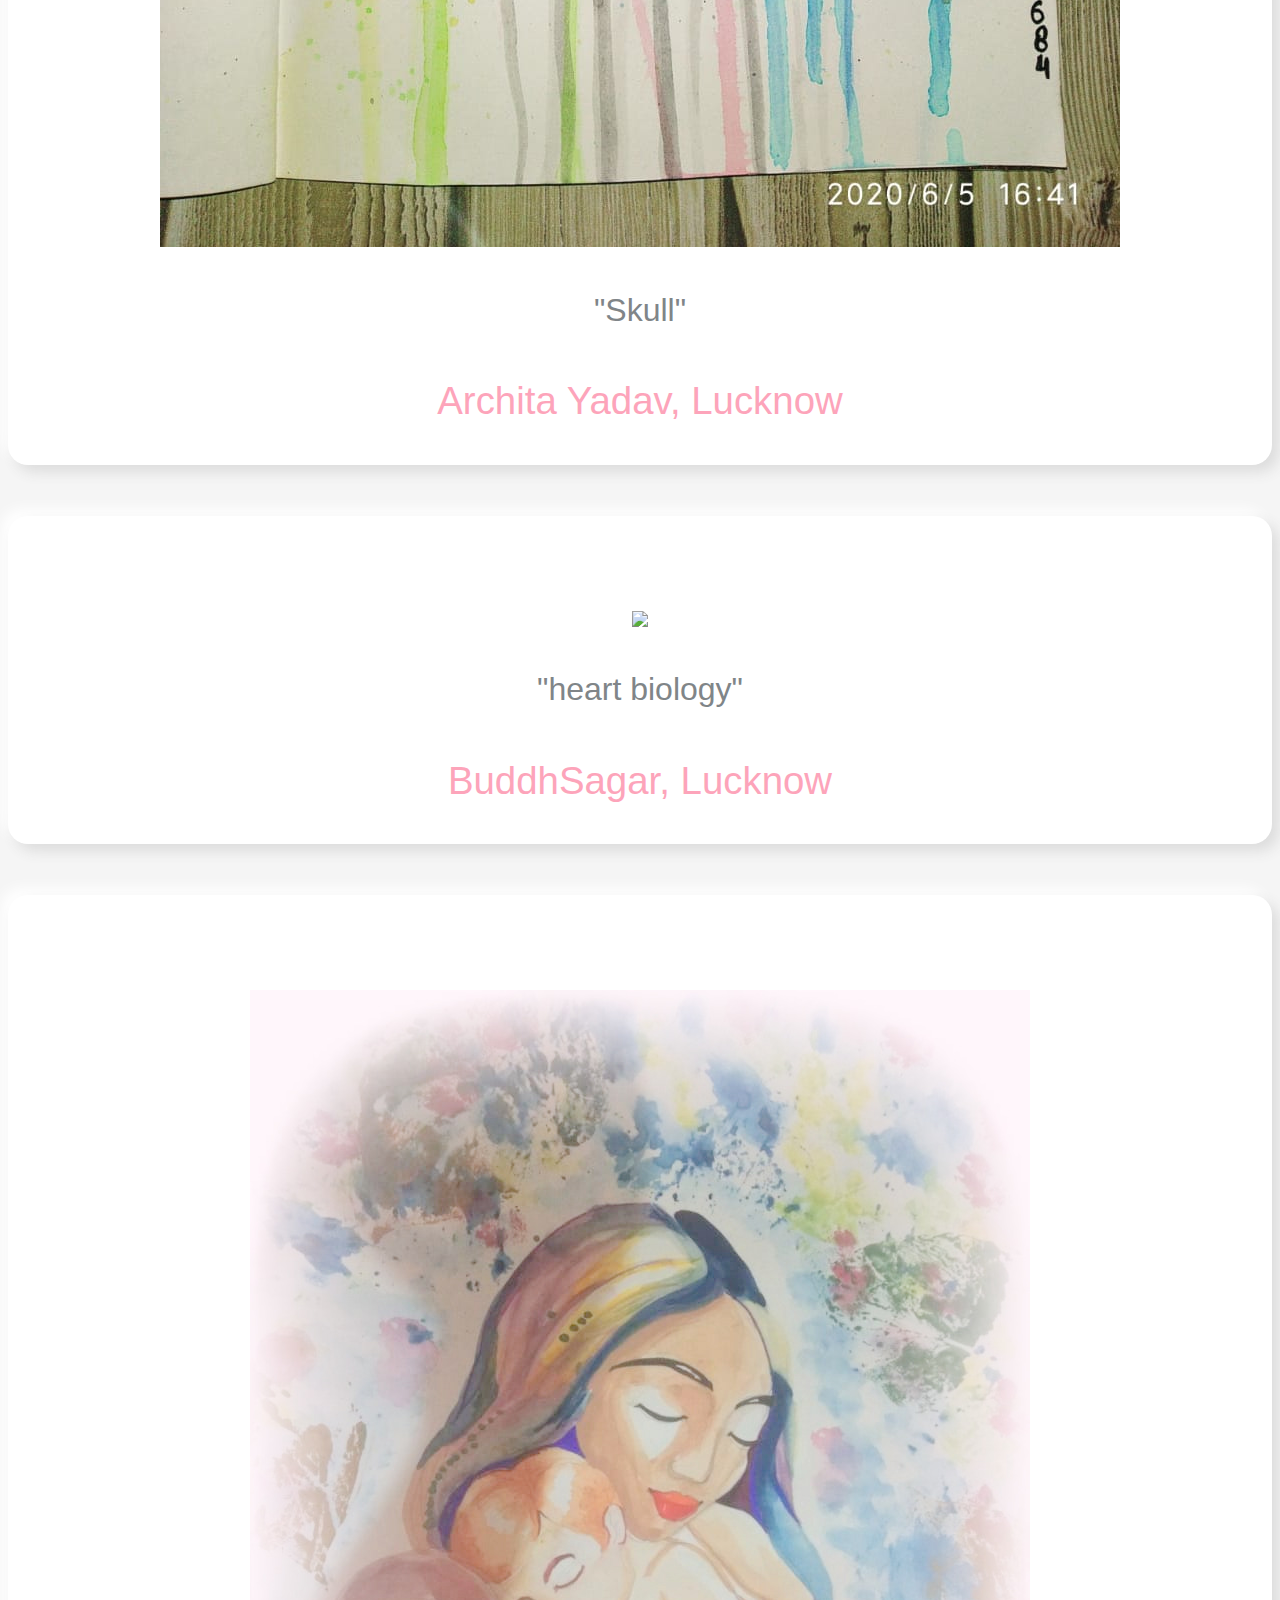
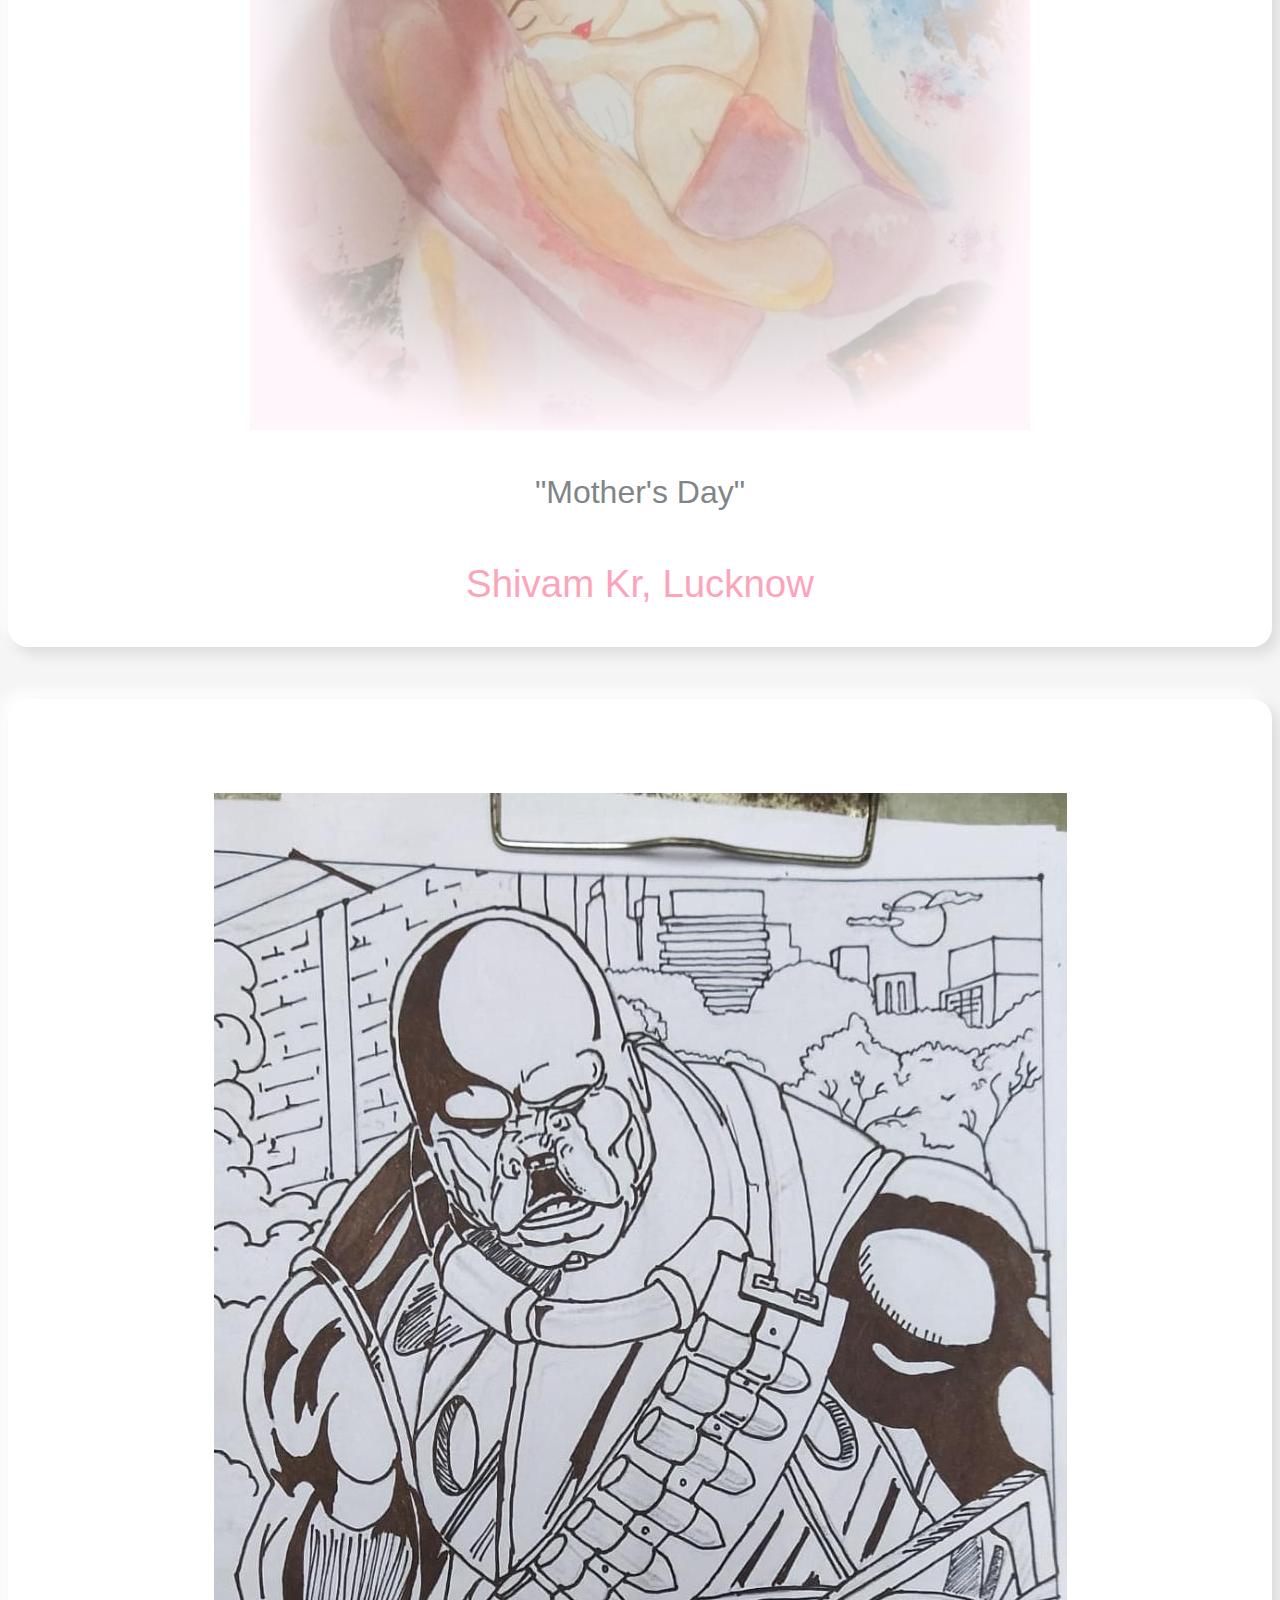
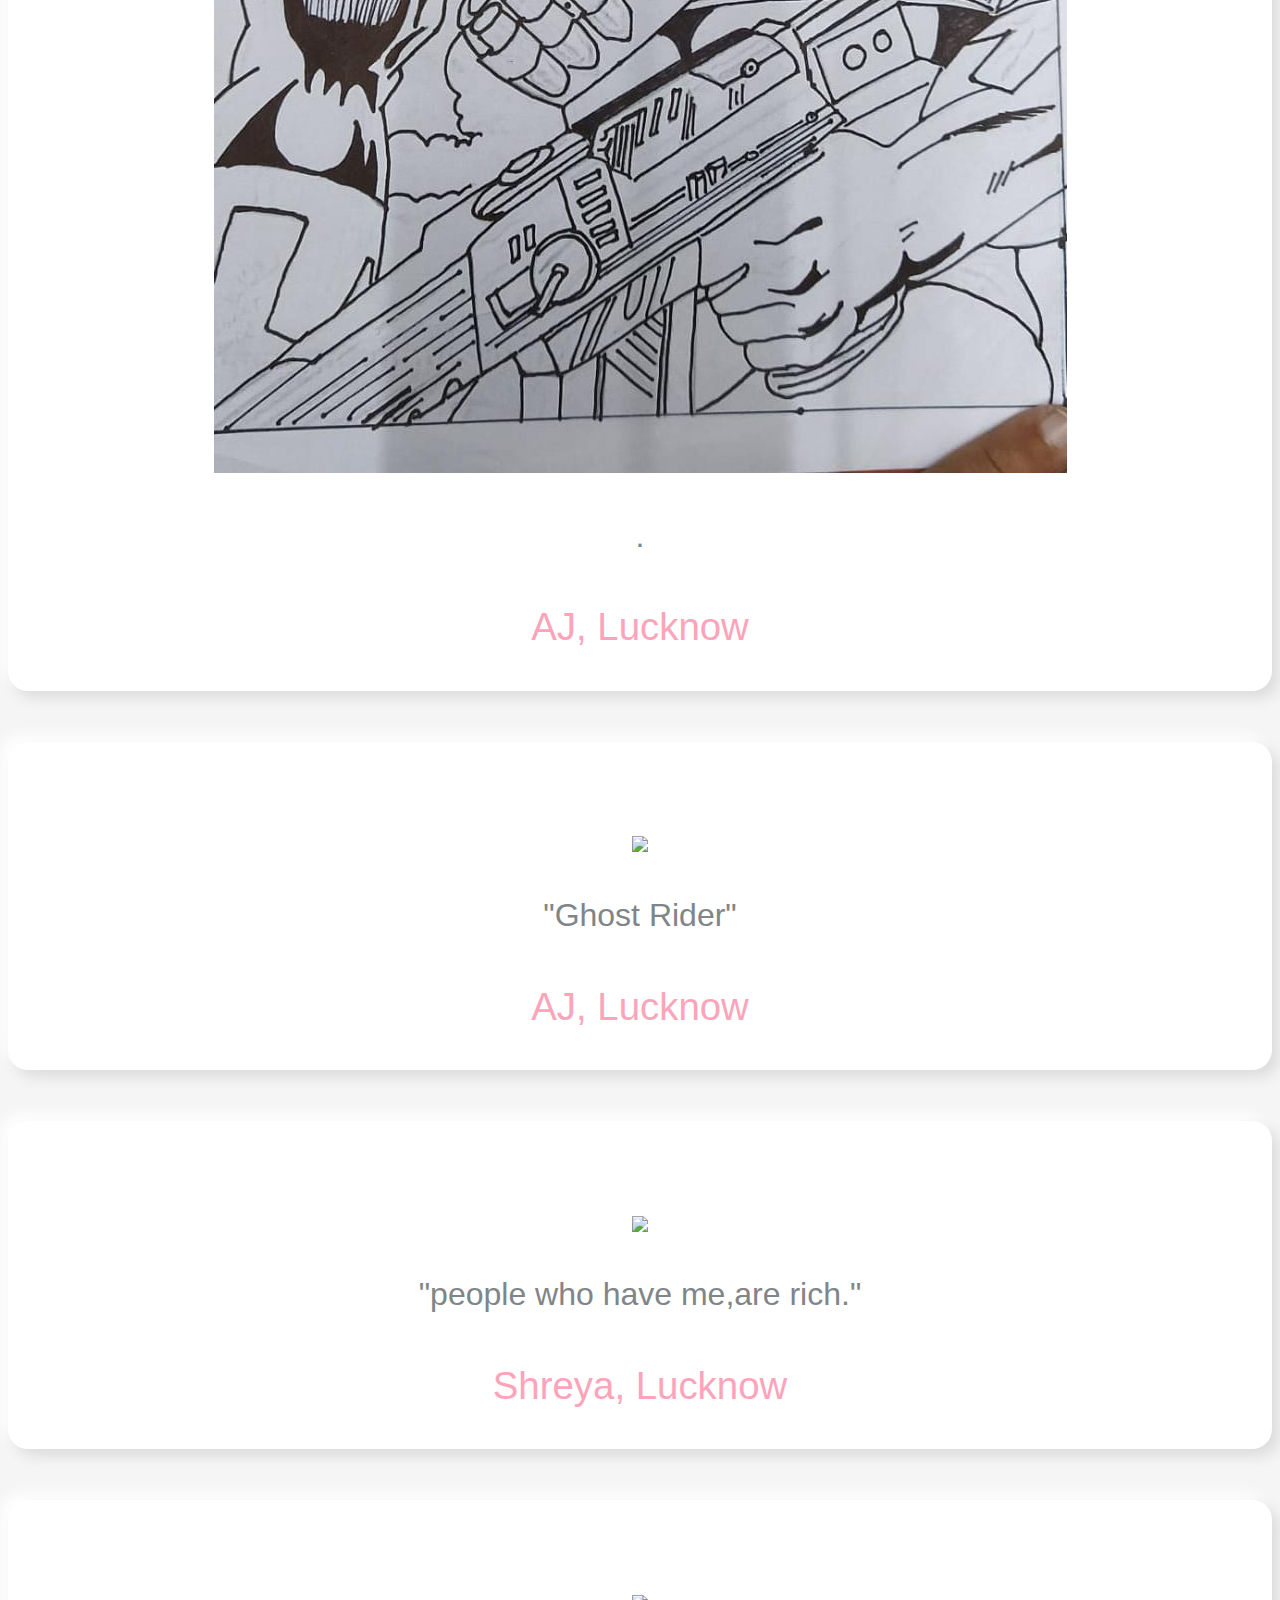
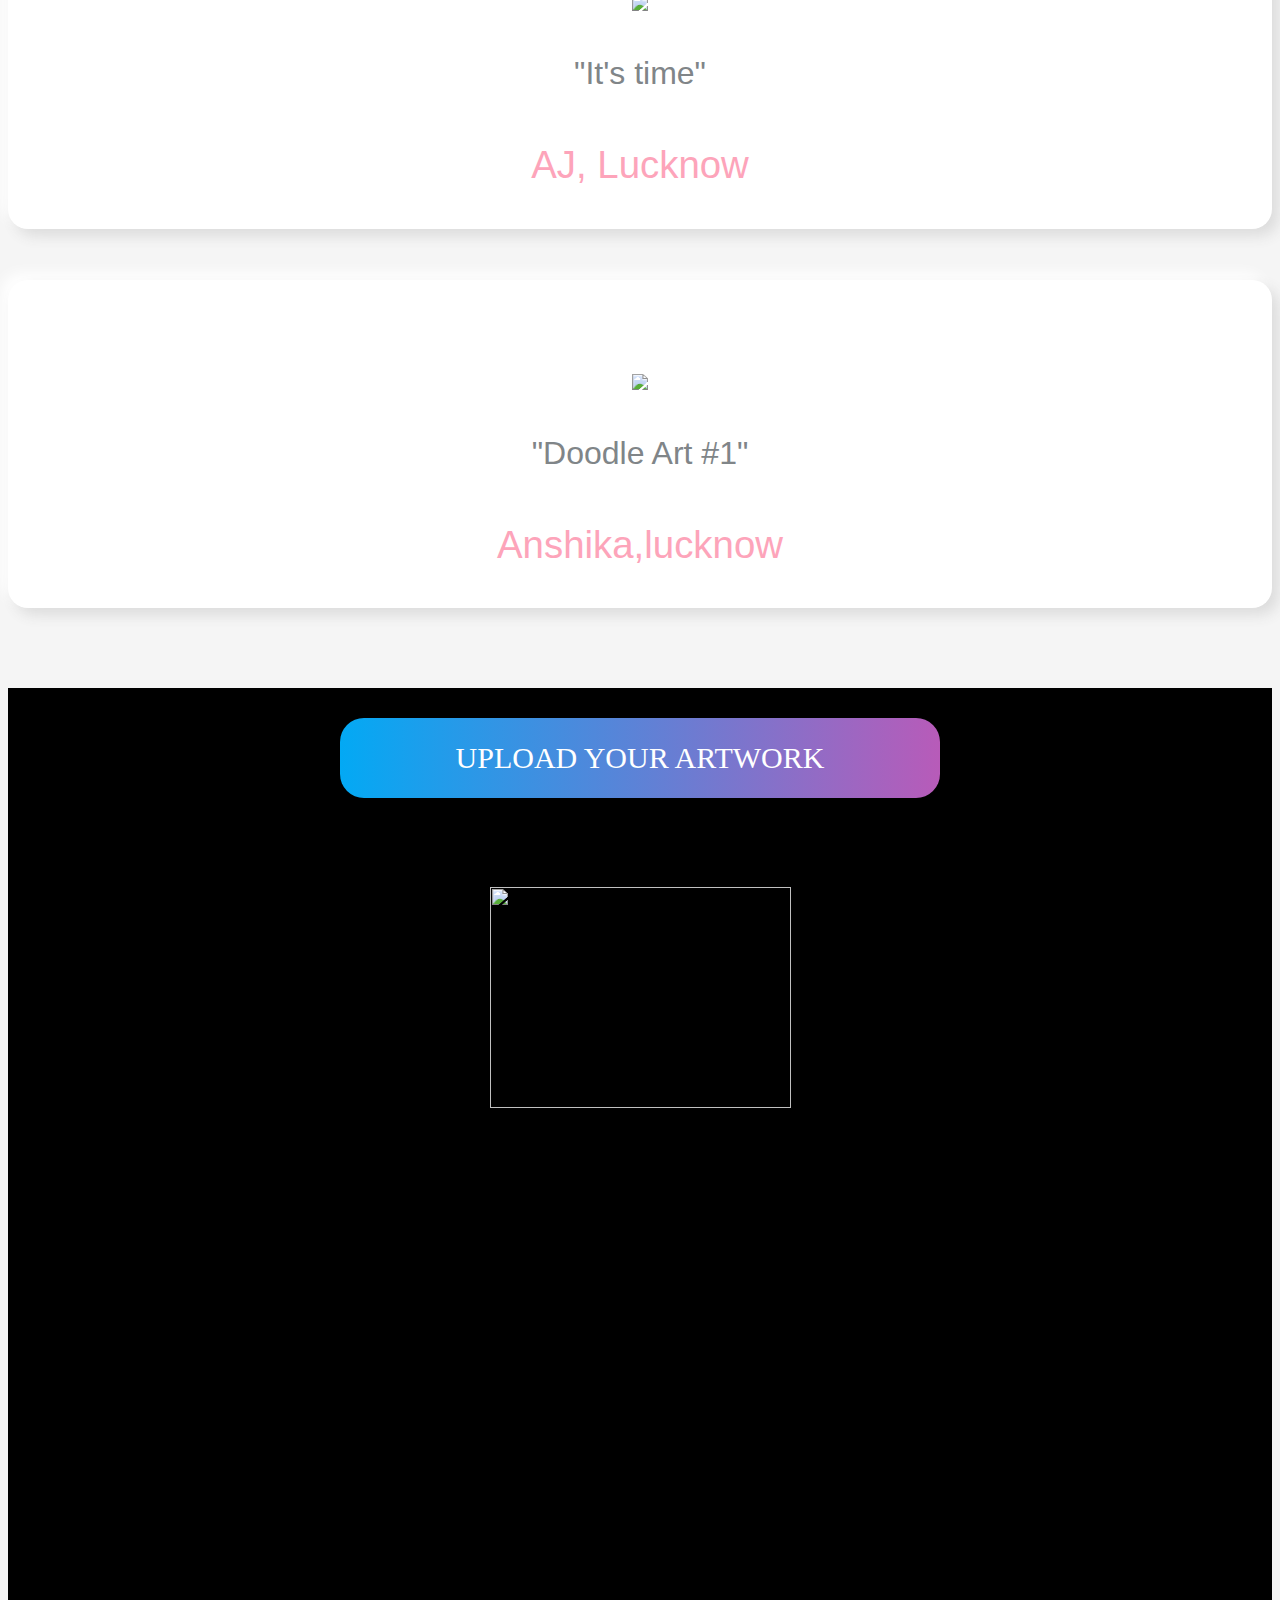
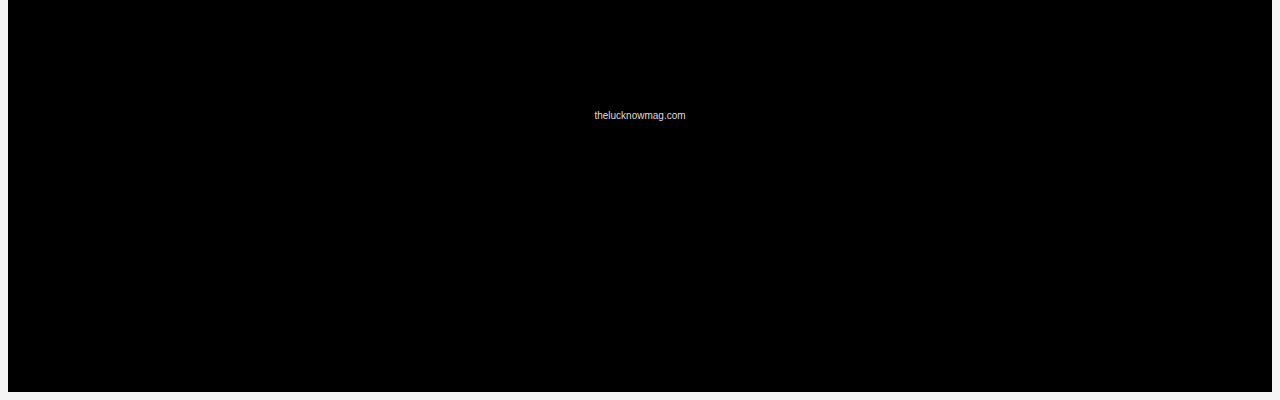
==== commit eae53e98: "Add files via upload" ====
--- a/index.html
+++ b/index.html
@@ -1,7 +1,12 @@
-<html>
+ <html>
+    <head><script data-ad-client="ca-pub-1672456999966016" async src="https://pagead2.googlesyndication.com/pagead/js/adsbygoogle.js"></script></head>
 <title>theLucknowMag|issue01|</title>
 <body>
-    <link rel="stylesheet" href="style.css">
+   <head>
+
+   <script data-ad-client="ca-pub-1672456999966016" async src="https://pagead2.googlesyndication.com/pagead/js/adsbygoogle.js"></script>
+</head>
+   <link rel="stylesheet" href="issue02.css">
 <p></p> 
 
 <img src="simple1.png" alt="LAM" class="center"> 
@@ -13,17 +18,21 @@
     <a href="submissions.html">SUBMISSIONS</a>
 </div>
 </div>
+<div class="sharebutton">
+    <a href="https://wa.me/?text=www.thelucknowmag.com">
+        <img src="whatsapp.png">
+</a>
+</div>  
 
 </div>
 </div>
-
 <div class="aligncenter">
 <h1 class="keywords">The Lucknow Art Magazine
 the lucknow art mag</h2>
 <h2 class="keywords">The lucknow, Lucknow Art LucknowArtMag Lko art mag Artist art artistic magazine lucknow avadh uttar pradesh art magazine india art magazine</h2>
 </div>
-<img src="QUOTE1P.png" class="center">
-<img src="0000.png">
+<img src="quote1.png" class="center">
+<img src="DORAEMON.png">
 
 
 <div class= "postbox">
@@ -33,7 +42,7 @@
 
 </div>
 <div class= "postbox">
-    <img src="dbz.jpg" alt="">
+    <img src="000100.jpg" alt="">
     <p class="caption">"doodle art"</p>
     <p class="by">by user4321</p>
 
@@ -45,13 +54,21 @@
 </div>
 
 <div class="postbox">
-    <img src="IMG_20200730_111341.jpg" class="cover">
-<p class="caption" style="text-align: :center;">"Uchiha Sasuke❤️"</p>
+    <img src="2999.jpg" class="cover">
+<p class="caption" style="text-align: :center;">"Uchiha Sasuke ❤️ "</p>
 <p class="by">Omar, Egypt</p>
 </div>
 
+<div class= "postbox2">
+    <p class="caption2">FROM THE INTERNET</p>
+    <img src="31.jpg" alt="">
+    
+    <p class="by">source: r/india</p>
+
+</div>
+
 <div class="postbox">
-    <img src="3anshi.jpg" class="cover">
+    <img src="22999.jpg" class="cover">
 <p class="caption" style="text-align: :center;">"Night Scene"</p>
 <p class="by">Anshika, Lucknow</p>
 </div>
@@ -61,6 +78,12 @@
     <img src="4archita.jpg" class="cover">
 <p class="caption" style="text-align: :center;">"Skull"</p>
 <p class="by">Archita Yadav, Lucknow</p>
+</div>
+
+<div class="postbox">
+    <img src="32.png" class="cover">
+<p class="caption" style="text-align: :center;">"heart biology"</p>
+<p class="by">BuddhSagar, Lucknow</p>
 </div>
 
 
@@ -77,23 +100,32 @@
 </div>
 
 <div class="postbox">
-    <img src="Project - Drawing 24034868504834658195 - let's live as we are.png" class="cover">
+    <img src="1000100.jpg" class="cover">
 <p class="caption" style="text-align: :center;">"Ghost Rider"</p>
 <p class="by">AJ, Lucknow</p>
 </div>
 
+
 <div class="postbox">
-    <img src="Screenshot_20200727-142827-01 - let's live as we are.jpeg" class="cover">
+    <img src="33.png" class="cover">
+<p class="caption" style="text-align: :center;">"people who have me,are rich."</p>
+<p class="by">Shreya, Lucknow</p>
+</div>
+
+
+<div class="postbox">
+    <img src="0100010.jpg" class="cover">
 <p class="caption" style="text-align: :center;">"It's time"</p>
 <p class="by">AJ, Lucknow</p>
 </div>
 
 <div class="postbox">
-    <img src="IMG-20200725-WA0105.jpg" class="cover">
+    <img src="anshi.jpg" class="cover">
 <p class="caption" style="text-align: :center;">  "Doodle Art #1" </p>
 <p class="by">Anshika,lucknow</p>
 </div>
 
+ 
 </div>
 
 </div>
@@ -110,11 +142,15 @@
 
 
 </p>
+</div>
+
+
 <div class="bottompane">
-    <a href="contact.html" class="button1" style="animation-delay: 0.07s;">contact for advertisements</a>
-    <a href="submissions.html" class="button1" style="animation-delay: 0.07s;">Submit your artwork here!</a>
+    <a href="submissions.html" class="button1" style="animation-delay: 0.07s;">UPLOAD YOUR ARTWORK</a>
+    <img src="whitelogo.png" class="center">
+    <p class="copyright">  thelucknowmag.com </p>
     
-    </div>
+     
 </body>
 
 </html>
--- a/issue02.css
+++ b/issue02.css
@@ -0,0 +1,295 @@
+body{
+    background-color:whitesmoke ;
+      
+        background-size: 100%;
+        background-repeat: inherit;
+    }
+    .space{
+        padding-top: 50vw;
+       
+    }
+    .cover img{
+        max-width: 90vw;
+        height: auto;
+    }
+    .topnav{
+      
+        background-color: black;
+        overflow: hidden;
+        padding: 4px;
+    }
+    .topnav a{
+    font-weight: 800;
+        
+        size: 3vw;
+        float: none;
+        color: white;
+        text-align: center;
+        padding: 14px 30px;
+        text-decoration: none;
+        font-size: 25px;
+        font-family: 'Segoe UI', Tahoma, Geneva, Verdana, sans-serif;
+    }
+    .topnav a:hover{
+        color:#050801;
+        background-color:white;
+        box-shadow: 0 0 5px white, 0 0 25px white,0 0 50px white,0 0 200px white;
+    
+    }
+    
+    
+    }
+    .logobox {
+        background-color:black;
+        
+        border-radius: 25px;
+        margin: 0 auto;
+        box-shadow: 7px 7px 14px grey, -7px -7px 14px #ffffff;
+    }
+    p{
+        padding-top: 1%;
+    
+    }
+     img{padding-top: 7vw;
+        max-width: 90vw;
+        height: auto;
+        margin: auto;
+       
+    }
+    .center{
+        display: block;
+        margin-left: auto;
+        margin-right: auto;
+        width: 50%;
+        padding-bottom: 10vw;
+        pointer-events: none;
+        cursor: default;
+    }
+    .aligncenter {
+        text-align: center;
+        text-shadow: 12px burlywood;
+        text-shadow:grey;}
+    h2{
+        color:ghostwhite;
+        text-shadow: cornflowerblue;
+        font-size: 3vw;
+        font-family: sans-serif;
+    }
+    .postbox{
+        background-color:white;
+        margin: auto;
+        padding: 1vw;
+        text-align: center;
+        padding-top: 5px;
+        border-radius: 20px;
+        box-shadow: 7px 7px 14px gainsboro, -7px -7px 14px #ffffff;
+        margin-bottom: 4vw;
+        padding-bottom: 3px;
+        pointer-events: none;
+        cursor: default;    
+    
+
+    
+    }
+    .postbox2{
+        background-image: url("black2.jpg");
+        margin: auto;
+        padding: 1vw;
+        text-align: center;
+        padding-top: 5px;
+        border-radius: 20px;
+        box-shadow: 7px 7px 14px gainsboro, -7px -7px 14px #ffffff;
+        margin-bottom: 4vw;
+        padding-bottom: 3px;
+    
+    }
+    .postbox2 img{
+        min-width: 90vw;
+        max-width: 90vw;
+        height: auto;
+    }
+    .caption2{
+        color: white;
+        font-weight: 1000;
+        font-family: -apple-system, BlinkMacSystemFont, 'Segoe UI', Roboto, Oxygen, Ubuntu, Cantarell, 'Open Sans', 'Helvetica Neue', sans-serif;
+        padding-bottom: 0px;
+    }
+    .posts img{
+        max-width: 90vw;
+        margin-top: 1vw;
+        margin:auto;
+        padding-top: 4vw;
+    }
+        
+    .postbox .caption{
+        text-align: center;
+        font-size: 2.5vw;
+        color: 808588;
+        font-family: -apple-system, BlinkMacSystemFont, 'Segoe UI', Roboto, Oxygen, Ubuntu, Cantarell, 'Open Sans', 'Helvetica Neue', sans-serif;
+    font-weight: 280;
+    }
+    .by{
+        text-align: center;
+    font-size: 3vw;
+    font-family: -apple-system, BlinkMacSystemFont, 'Segoe UI', Roboto, Oxygen, Ubuntu, Cantarell, 'Open Sans', 'Helvetica Neue', sans-serif;
+    color: fDA4BA;
+      font-weight:300;
+        
+    }
+    .SUBMIT{
+        font-size: 4vw;
+        font-family: roboto, sans;
+        color: cadetblue;
+        background-color:white;
+        margin: auto;
+        padding: 1vw;
+        text-align: center;
+        padding-top: 3vw;
+        border-radius: 30px;
+        box-shadow: 7px 7px 14px grey, -7px -7px 14px #ffffff;
+        margin-bottom: 4vw;
+    
+    }
+    .contact {
+        font-size: 4vw;
+        font-family:'Segoe UI', Tahoma, Geneva, Verdana, sans-serif
+       
+        color: cadetblue;
+        background-color:white;
+        margin: auto;
+        padding: 1vw;
+        text-align: center;
+        padding-top: 3vw;
+        border-radius: 30px;
+        box-shadow: 7px 7px 14px grey, -7px -7px 14px #ffffff;
+        margin-bottom: 4vw;
+    
+    }
+    
+    
+    a.button1{
+        line-height: 60px;
+        display:inline-block;
+        width: 600px;
+        height: 80px;
+        padding: 10px;
+
+        border-radius:30px;
+        box-sizing: border-box;
+        text-decoration:none;
+        font-weight:100;
+        font-size: 30px;
+        color:#fff;
+        text-align:center;
+        border-radius: 24px;
+        text-decoration: none;
+        text-transform: uppercase;
+        transition: all 0.2s;
+        animation:bouncy 5s infinite linear;
+        position:relative;
+        background: linear-gradient(90deg, #03a9f4, #f441a5, #ffeb3b,  #03a9f4);
+        background-size: 400% ;
+        animation: animate 8s linear infinite;
+        z-index: 1;
+      /*  -webkit-box-reflect: below 1px linear-gradient(transparent, ghostwhite) */
+    }
+    @keyframes animate
+    {
+        0%
+        {
+            background-position: 0%'';
+        }
+        100%
+        {
+            background-position: 400%;
+        }
+    }
+    a.button1:before{
+        content: '';
+        position: absolute;
+        top: -5px;
+        left: -5px;
+        right: -5px;
+        bottom: -5px;
+        z-index: -1;
+        background: linear-gradient(90deg, #03a9f4, #f441a5, #ffeb3b,  #03a9f4);
+        background-size: 400% ;
+        border-radius: 40px;
+      
+        opacity: 0;
+        transition: 0.5s;
+
+    }
+        a.button1:hover:before{
+            filter: blur(20px);
+            opacity: 1;
+            animation: animate 8s linear infinite;
+           }        
+    
+    .bottompane{
+        background-color:black;
+        padding: 30px;
+        margin: auto;
+        text-align: center;
+    }
+    .button1{
+        padding-right: 4vw;
+    }
+    .text1{margin: auto;
+        padding: 3vw;
+        font-size: 4vw;
+        font-family: -apple-system, BlinkMacSystemFont, 'Segoe UI', Roboto, Oxygen, Ubuntu, Cantarell, 'Open Sans', 'Helvetica Neue', sans-serif;
+    
+    }
+    .text2{
+        display:inline-block;
+        padding:2em 4em;
+        border:0.3em solid blanchedalmond;
+        margin:0 2em 2em 0;
+        border-radius:2.2em;
+        box-sizing: border-box;
+        text-decoration:none;
+        font-family:'Roboto',sans-serif;
+        font-weight:300;
+        font-size: 20px;
+        color:black;
+        text-align:center;
+        border-radius: 12px;
+        transition: all 0.2s;
+        animation:bouncy 5s infinite linear;
+        position:relative;
+    }
+    a.text2:hover{
+        color:bisque;
+        background-color:white;
+        }
+    .keywords{
+    font-color:ghostwhite;
+    font-size:1px;
+    } mi
+    h1{
+    font-color:ghostwhite;
+    } 
+
+    .sharebutton img{
+        position: fixed;
+
+        max-width: 100px;
+        height: auto;
+        float: right;
+        margin-top: 56vh;
+        margin-left: 89%;
+        pointer-events: all;
+    }
+    .copyright{
+        font-size: 10px;
+        text-align: center;
+        margin: 20%;
+        color: gainsboro;
+        font-family: -apple-system, BlinkMacSystemFont, 'Segoe UI', Roboto, Oxygen, Ubuntu, Cantarell, 'Open Sans', 'Helvetica Neue', sans-serif;
+        }
+.sharebutton{
+            background: transparent;
+            border-radius: 50px;
+ }
+ 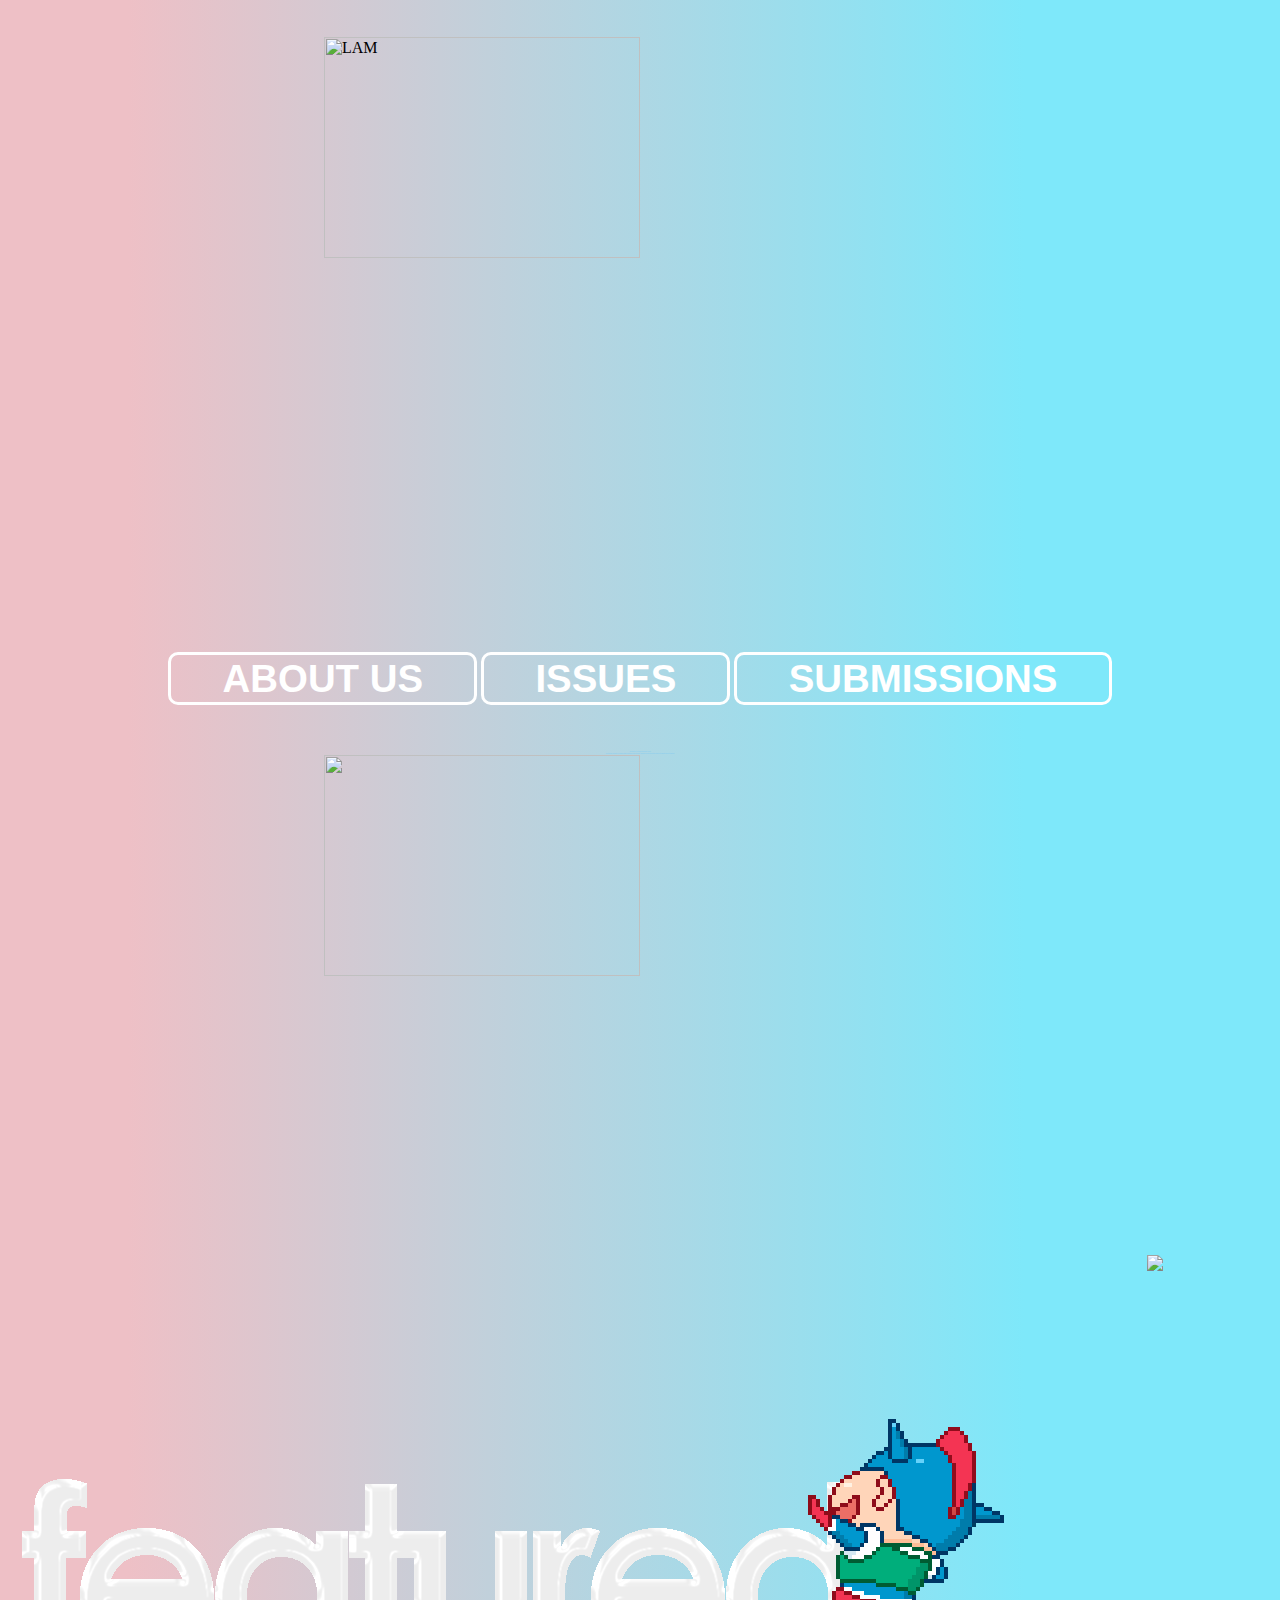
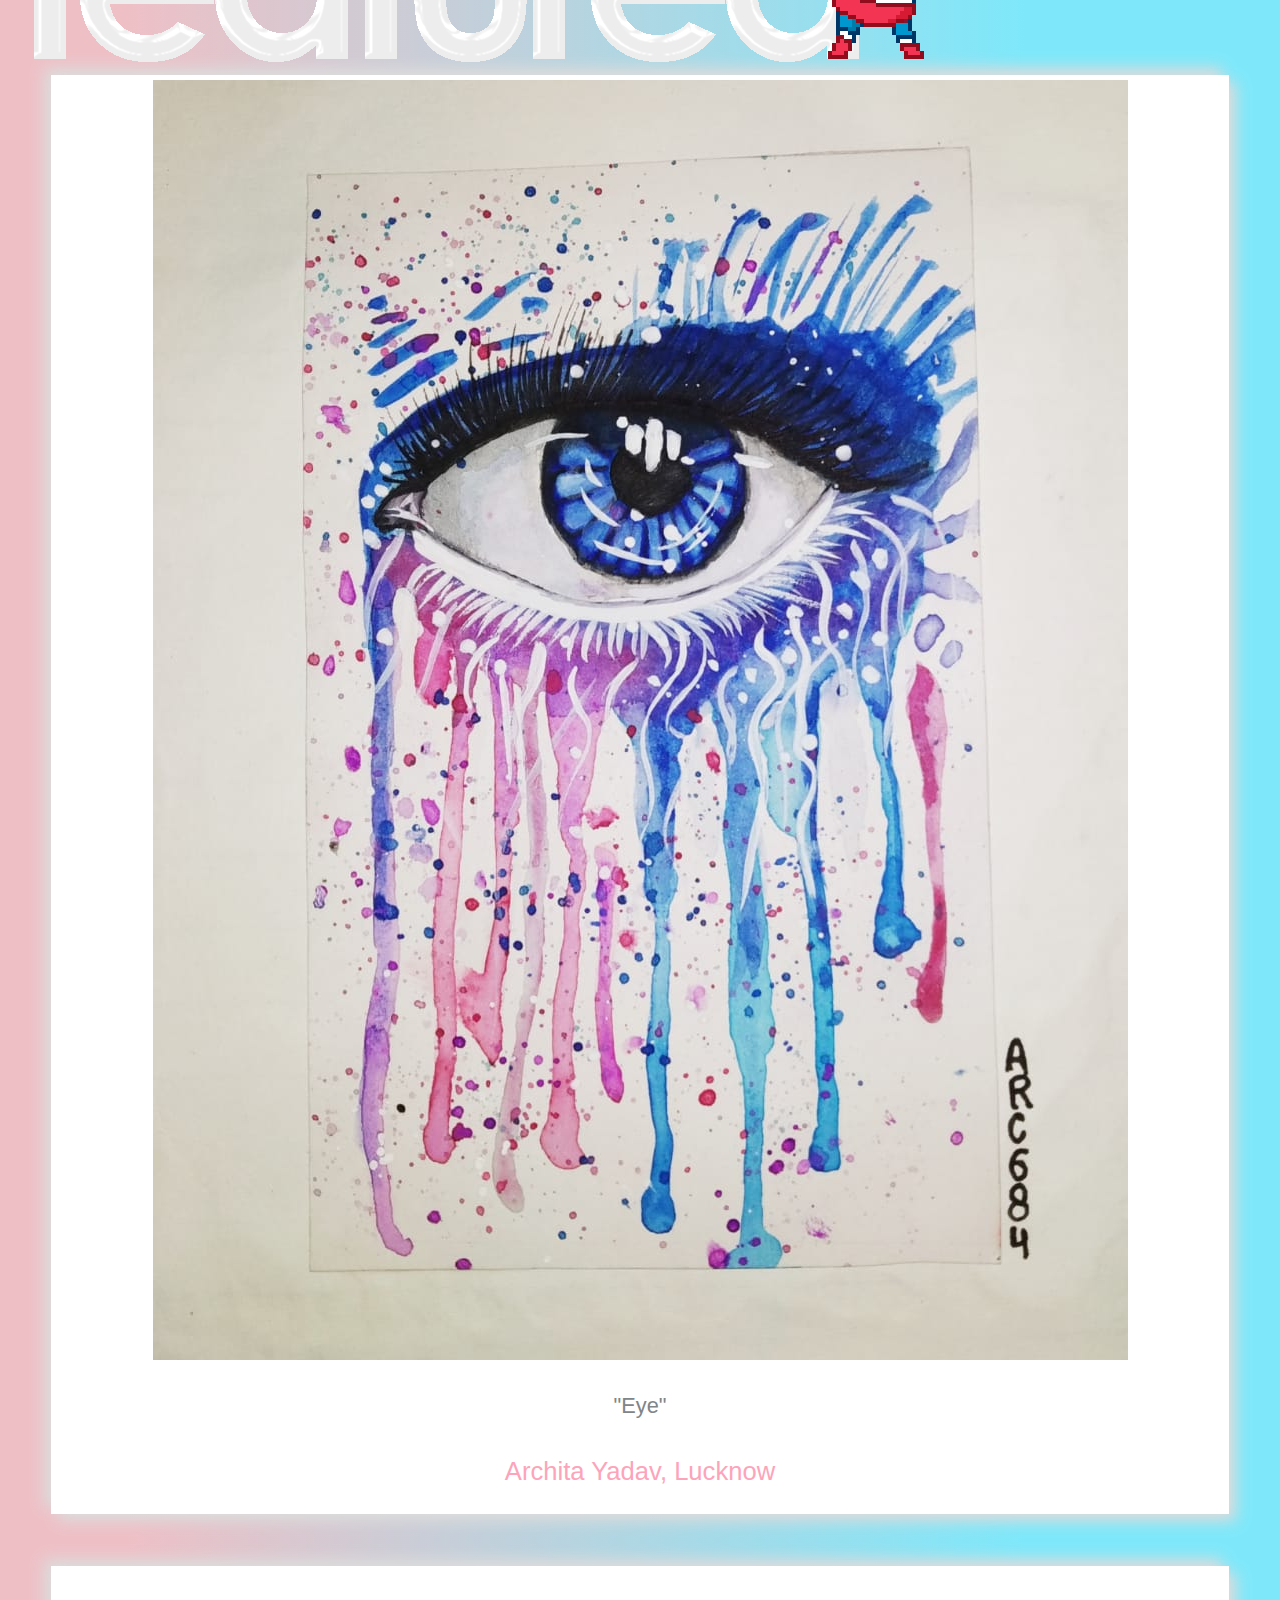
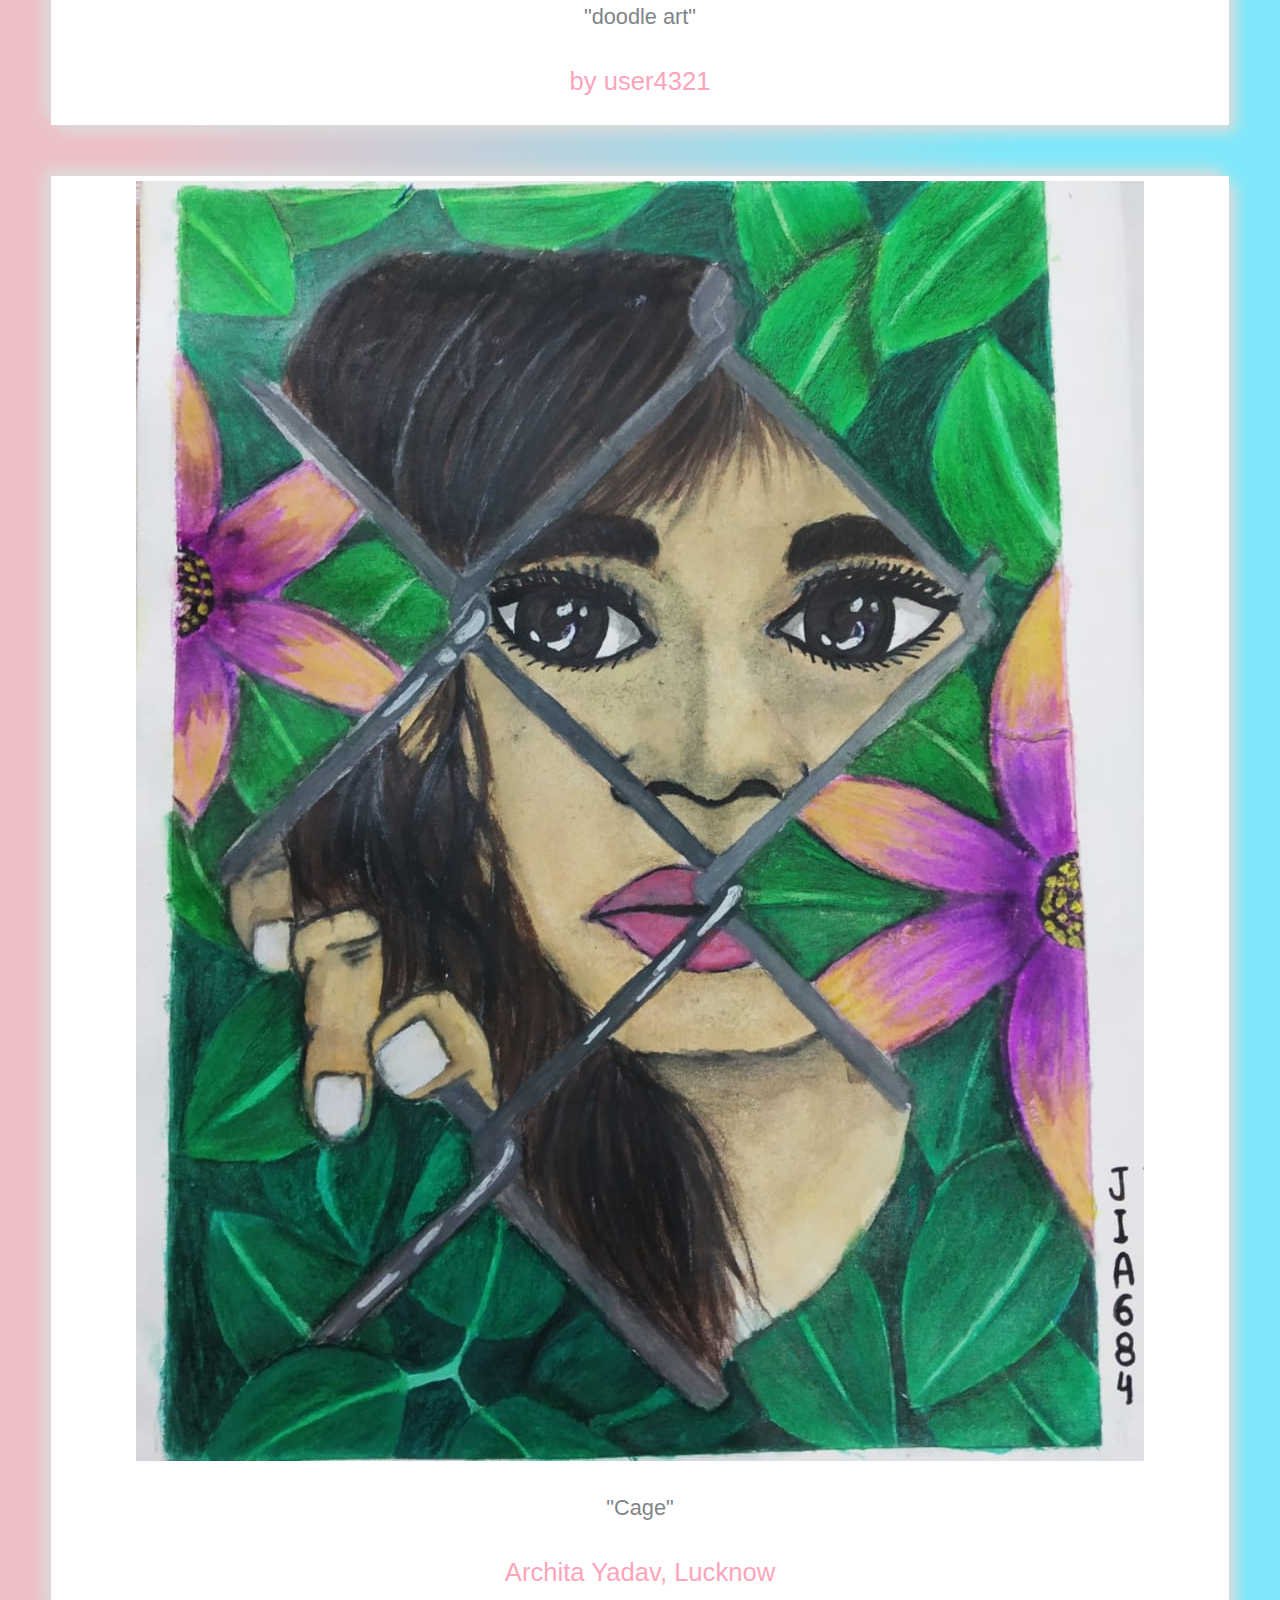
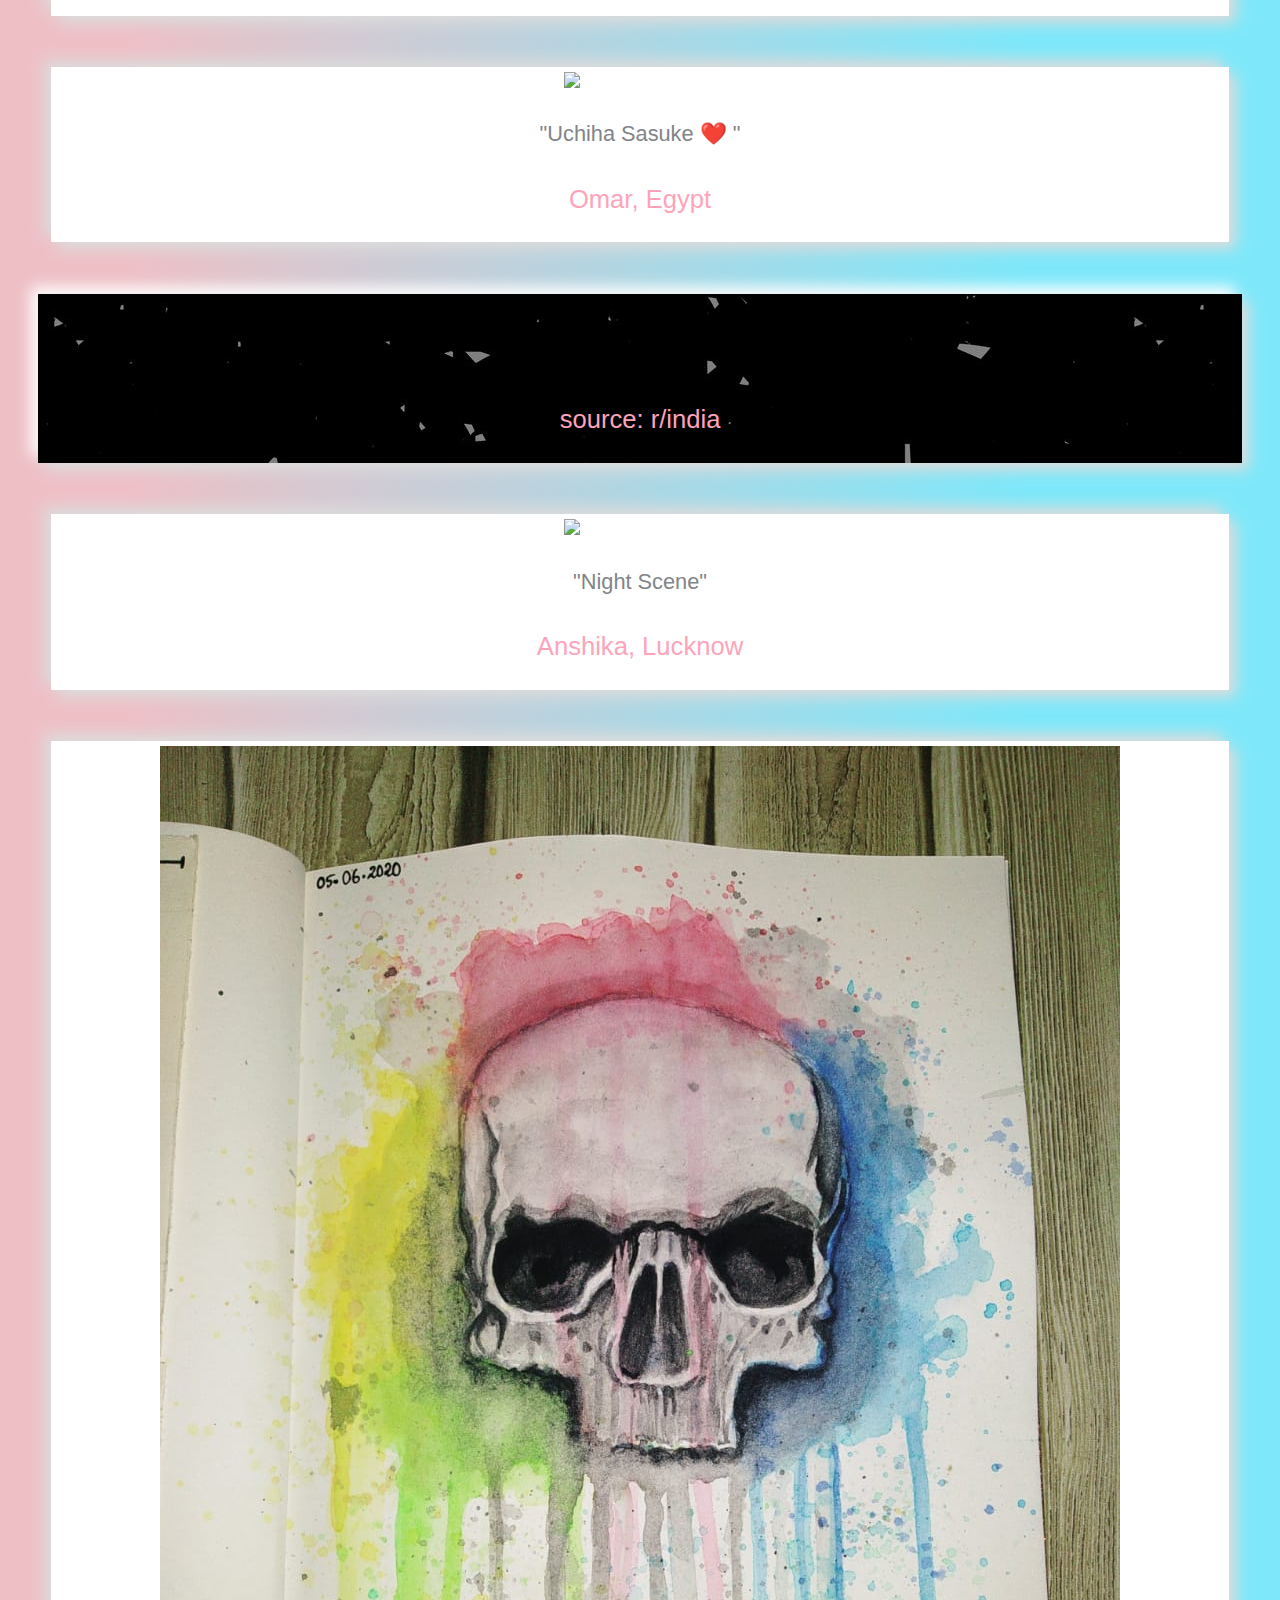
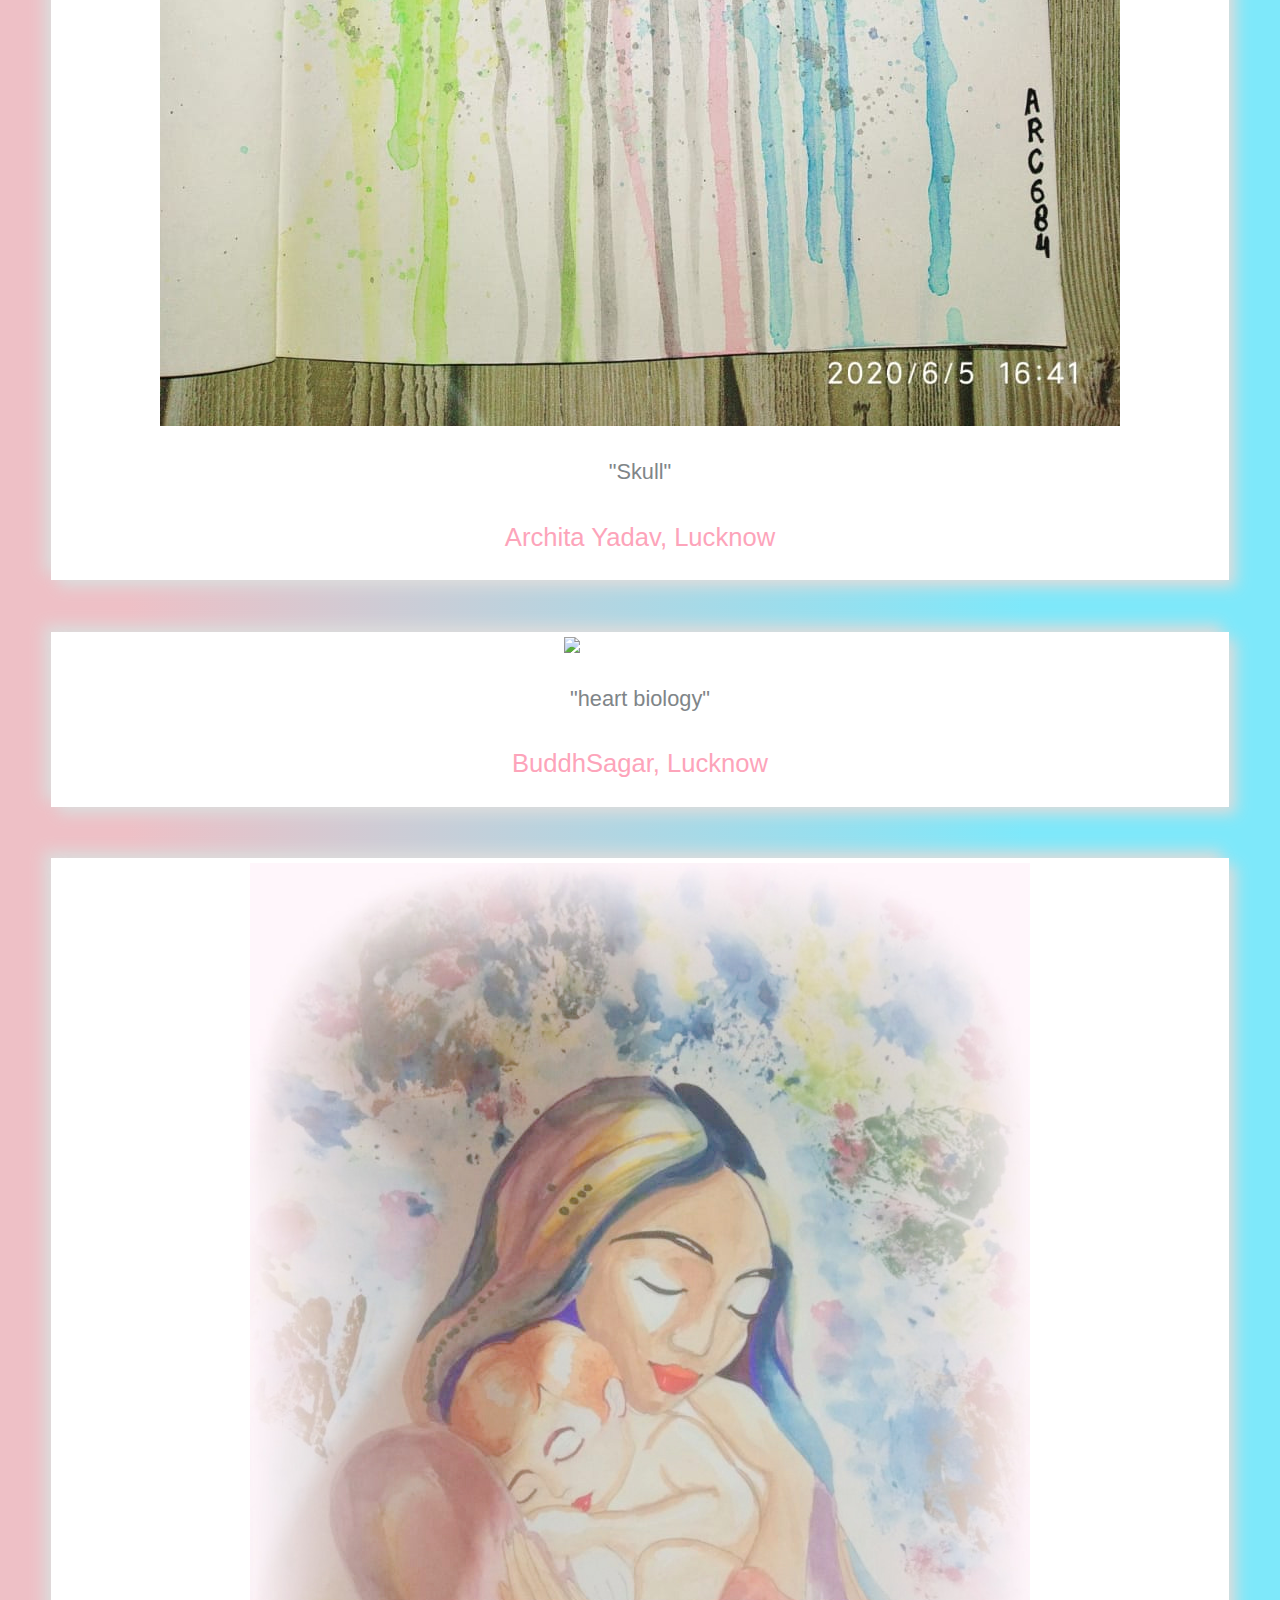
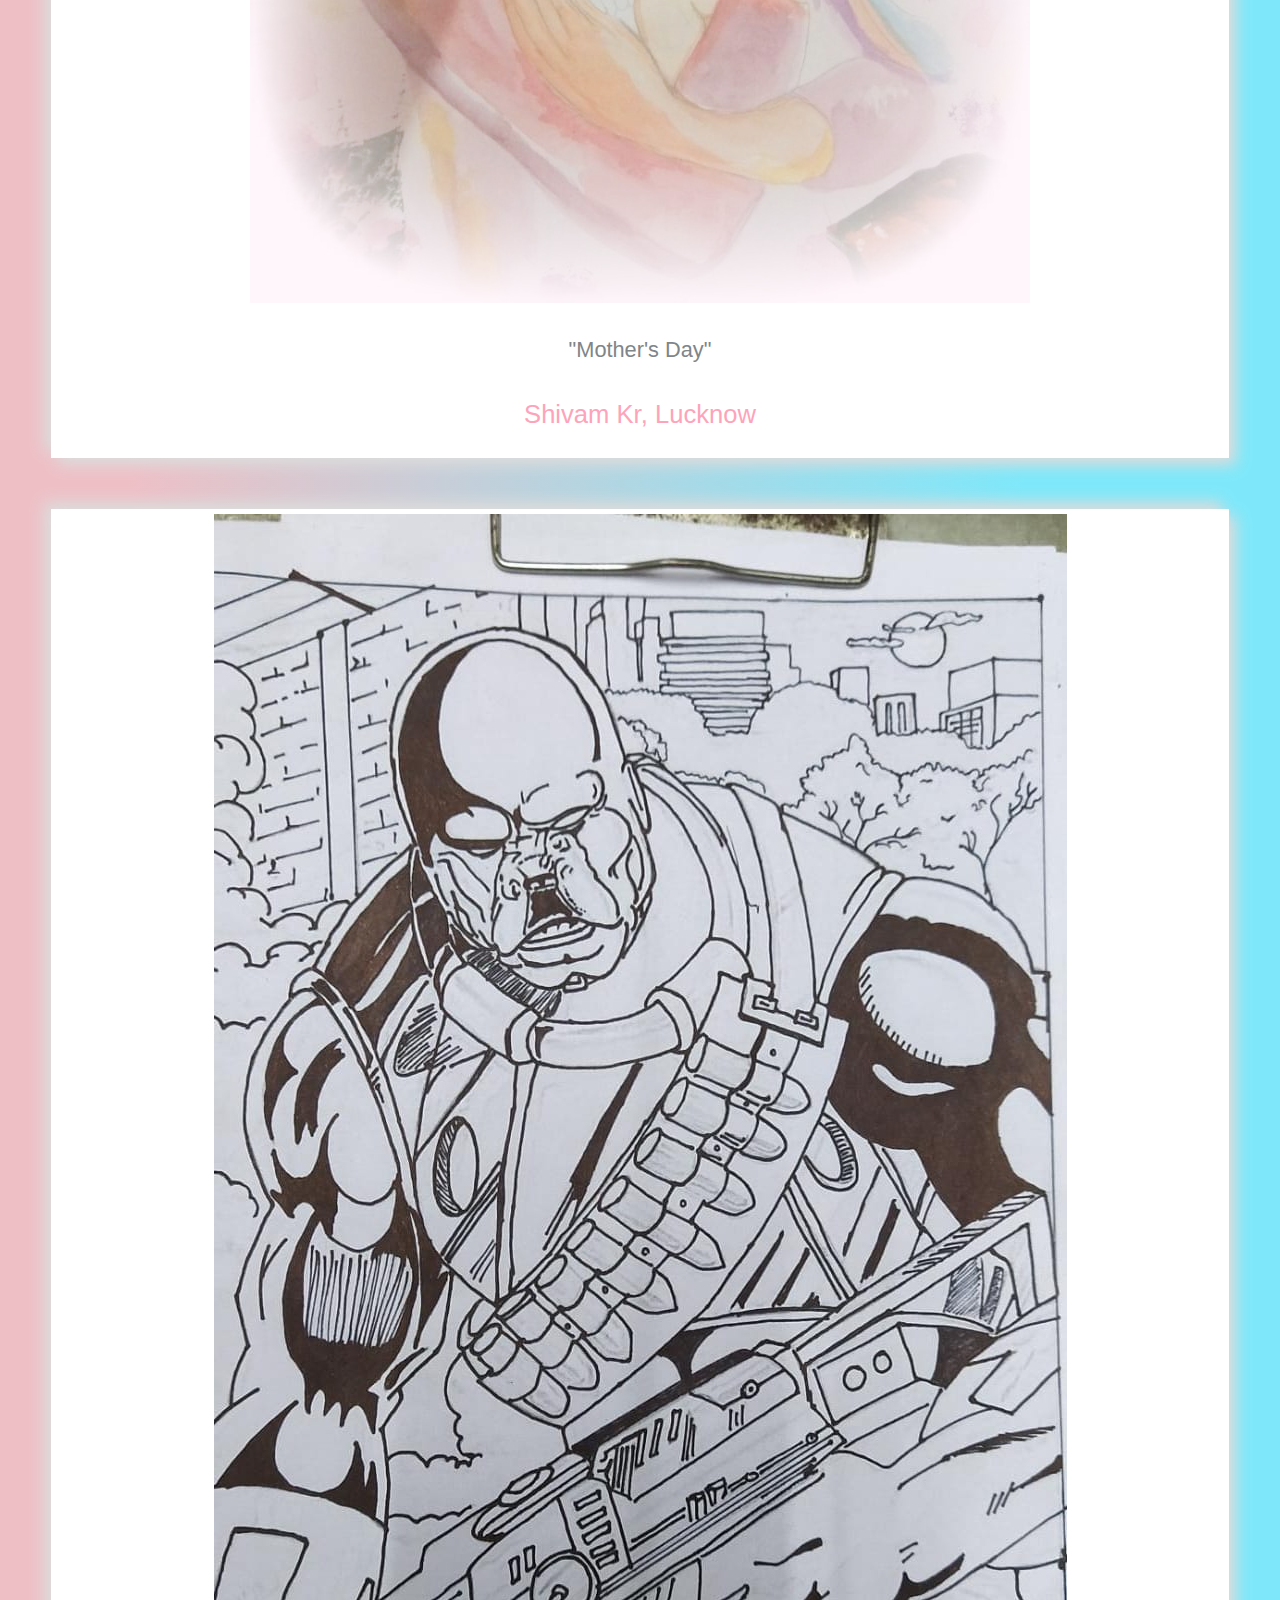
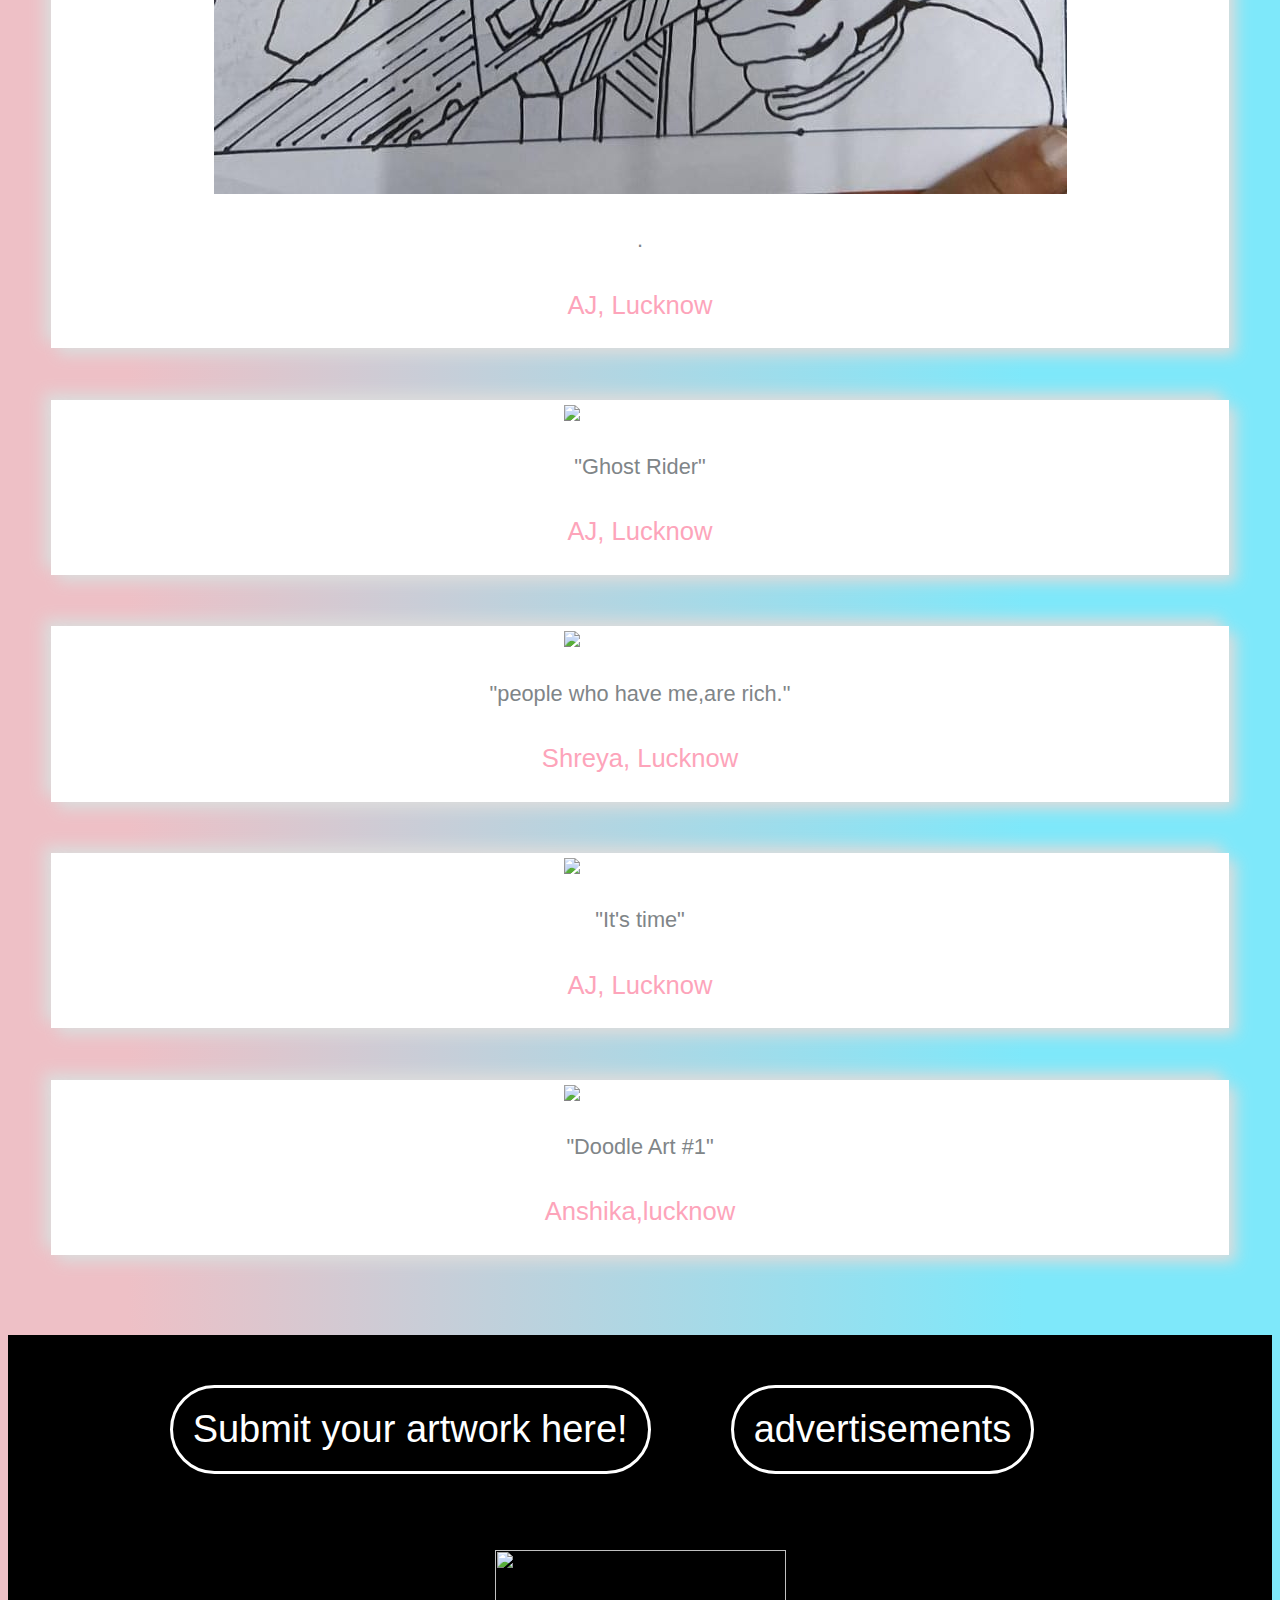
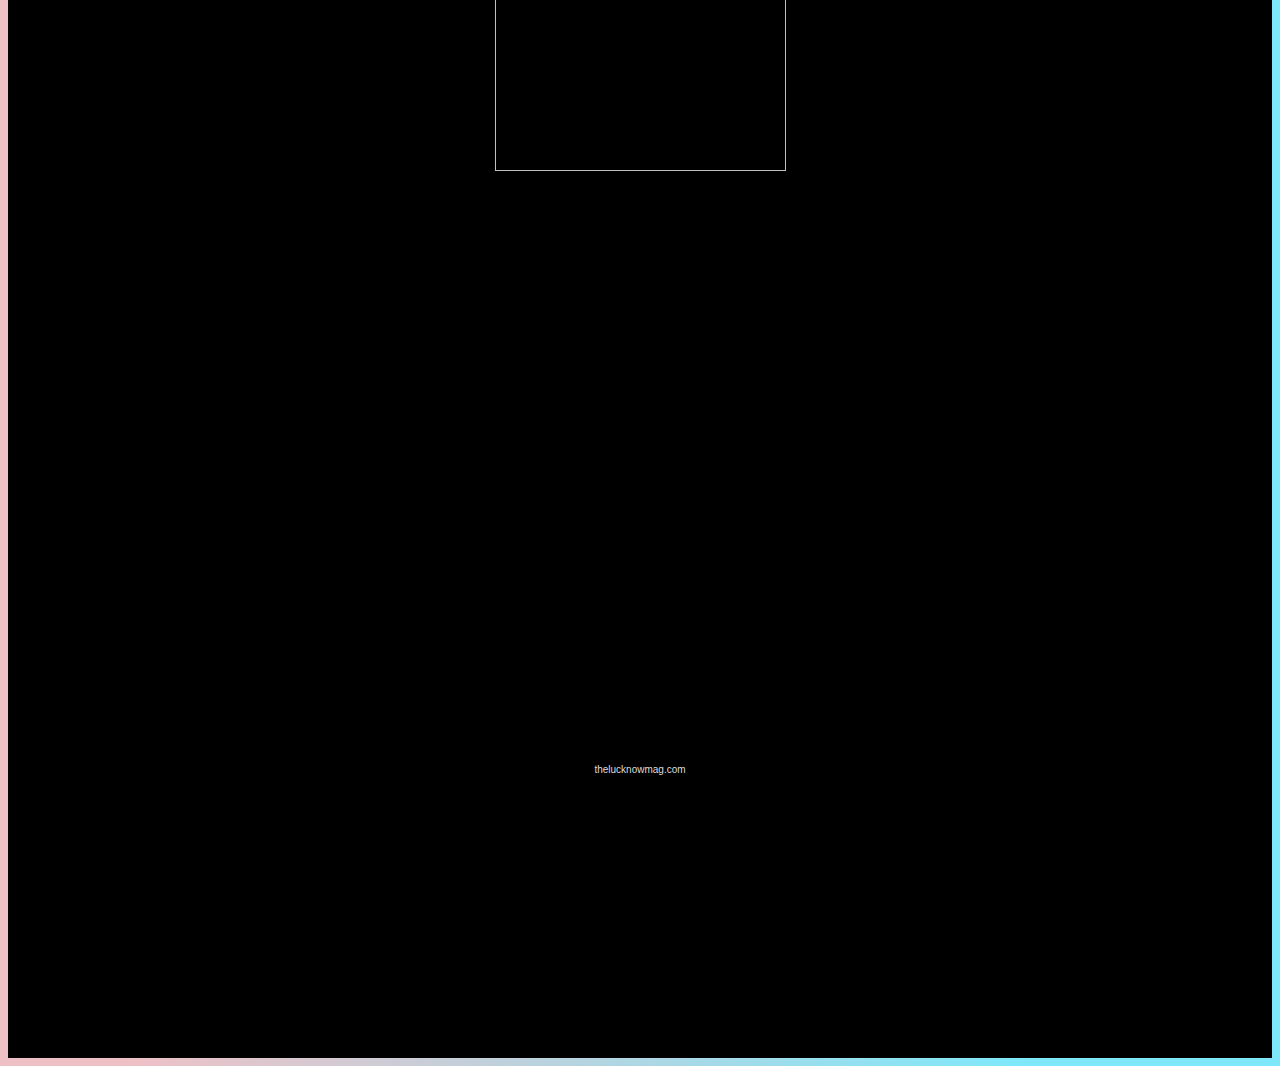
==== commit 62c2bbb1: "Add files via upload" ====
--- a/index.html
+++ b/index.html
@@ -1,4 +1,4 @@
- <html>
+<html>
     <head><script data-ad-client="ca-pub-1672456999966016" async src="https://pagead2.googlesyndication.com/pagead/js/adsbygoogle.js"></script></head>
 <title>theLucknowMag|issue01|</title>
 <body>
@@ -8,12 +8,12 @@
 </head>
    <link rel="stylesheet" href="issue02.css">
 <p></p> 
-
-<img src="simple1.png" alt="LAM" class="center"> 
+<div class="wrap">
+<img src="whitelogo.png" alt="LAM" class="center"> 
 <div class="aligncenter">
     
 <div class="topnav">
-    <a class="active" href="#home">HOME</a>
+    <a class="active" href="#home">ABOUT US</a>
     <a href="issues.html">ISSUES</a>
     <a href="submissions.html">SUBMISSIONS</a>
 </div>
@@ -32,7 +32,7 @@
 <h2 class="keywords">The lucknow, Lucknow Art LucknowArtMag Lko art mag Artist art artistic magazine lucknow avadh uttar pradesh art magazine india art magazine</h2>
 </div>
 <img src="quote1.png" class="center">
-<img src="DORAEMON.png">
+<img src="feat2.gif">
 
 
 <div class= "postbox">
@@ -124,14 +124,13 @@
 <p class="caption" style="text-align: :center;">  "Doodle Art #1" </p>
 <p class="by">Anshika,lucknow</p>
 </div>
+</div>
+ 
 
- 
 </div>
 
-</div>
-</div>
-</div>
-</div>
+
+
 
 <p>
 
@@ -142,15 +141,18 @@
 
 
 </p>
-</div>
+
 
 
 <div class="bottompane">
-    <a href="submissions.html" class="button1" style="animation-delay: 0.07s;">UPLOAD YOUR ARTWORK</a>
+   
+    <a href="submissions.html" class="button1" style="animation-delay: 0.07s;">Submit your artwork here!</a>
+    <a href="contact.html" class="button1" style="animation-delay: 0.07s;">advertisements</a>
     <img src="whitelogo.png" class="center">
     <p class="copyright">  thelucknowmag.com </p>
     
-     
+</div>
+</div>
 </body>
 
 </html>
--- a/issue02.css
+++ b/issue02.css
@@ -1,9 +1,14 @@
 body{
-    background-color:whitesmoke ;
+   background-color: #eec0c6;
+   background-image: linear-gradient(90deg,#eec0c6 10%, #7ee8fa 80%); 
       
         background-size: 100%;
         background-repeat: inherit;
-    }
+  
+    }
+.wrap{
+    
+}
     .space{
         padding-top: 50vw;
        
@@ -14,20 +19,23 @@
     }
     .topnav{
       
-        background-color: black;
+        background-color: linear-gradient(90deg,#1cb47a 30%, #000000 230%,#1cb47a 50%); 
         overflow: hidden;
-        padding: 4px;
+        padding: 50px;
+       
     }
     .topnav a{
     font-weight: 800;
-        
-        size: 3vw;
+        border-radius: 10px;
+        size: 0.2vw;
         float: none;
+        border: 0.3vw solid white;
         color: white;
         text-align: center;
-        padding: 14px 30px;
+        padding: 2px 4vw;
         text-decoration: none;
-        font-size: 25px;
+        -webkit-box-reflect: below 1 px linear-gradient(transparent, #0005);
+        font-size: 3vw;
         font-family: 'Segoe UI', Tahoma, Geneva, Verdana, sans-serif;
     }
     .topnav a:hover{
@@ -44,16 +52,17 @@
         
         border-radius: 25px;
         margin: 0 auto;
-        box-shadow: 7px 7px 14px grey, -7px -7px 14px #ffffff;
+        box-shadow: 7px 7px 14px grey, -7px -7px 14px darkgrey;
     }
     p{
         padding-top: 1%;
     
     }
-     img{padding-top: 7vw;
+     img{
         max-width: 90vw;
         height: auto;
         margin: auto;
+        min-width: 4cm;
        
     }
     .center{
@@ -68,7 +77,12 @@
     .aligncenter {
         text-align: center;
         text-shadow: 12px burlywood;
-        text-shadow:grey;}
+        color: black;
+        text-shadow:grey;
+        box-sizing: border-box;
+
+    }
+
     h2{
         color:ghostwhite;
         text-shadow: cornflowerblue;
@@ -78,15 +92,17 @@
     .postbox{
         background-color:white;
         margin: auto;
-        padding: 1vw;
+        
         text-align: center;
         padding-top: 5px;
-        border-radius: 20px;
-        box-shadow: 7px 7px 14px gainsboro, -7px -7px 14px #ffffff;
+       
+        box-shadow: 7px 7px 14px gainsboro, -7px -7px 14px gainsboro;
         margin-bottom: 4vw;
         padding-bottom: 3px;
         pointer-events: none;
         cursor: default;    
+        max-width: 92vw;
+        height: auto;
     
 
     
@@ -96,43 +112,39 @@
         margin: auto;
         padding: 1vw;
         text-align: center;
-        padding-top: 5px;
-        border-radius: 20px;
+        max-width: 92vw;
         box-shadow: 7px 7px 14px gainsboro, -7px -7px 14px #ffffff;
         margin-bottom: 4vw;
         padding-bottom: 3px;
     
     }
-    .postbox2 img{
-        min-width: 90vw;
-        max-width: 90vw;
-        height: auto;
+
     }
     .caption2{
-        color: white;
+        color: #89cff0;
         font-weight: 1000;
         font-family: -apple-system, BlinkMacSystemFont, 'Segoe UI', Roboto, Oxygen, Ubuntu, Cantarell, 'Open Sans', 'Helvetica Neue', sans-serif;
         padding-bottom: 0px;
     }
     .posts img{
         max-width: 90vw;
-        margin-top: 1vw;
+     
         margin:auto;
-        padding-top: 4vw;
+        
     }
         
     .postbox .caption{
         text-align: center;
-        font-size: 2.5vw;
-        color: 808588;
+        font-size: 1.7vw;
+        color: #808588;
         font-family: -apple-system, BlinkMacSystemFont, 'Segoe UI', Roboto, Oxygen, Ubuntu, Cantarell, 'Open Sans', 'Helvetica Neue', sans-serif;
     font-weight: 280;
     }
     .by{
         text-align: center;
-    font-size: 3vw;
+    font-size: 2vw;
     font-family: -apple-system, BlinkMacSystemFont, 'Segoe UI', Roboto, Oxygen, Ubuntu, Cantarell, 'Open Sans', 'Helvetica Neue', sans-serif;
-    color: fDA4BA;
+    color: #fDA4BA;
       font-weight:300;
         
     }
@@ -165,75 +177,45 @@
         margin-bottom: 4vw;
     
     }
-    
-    
     a.button1{
-        line-height: 60px;
+    
         display:inline-block;
-        width: 600px;
-        height: 80px;
-        padding: 10px;
-
-        border-radius:30px;
+        padding:20px;
+        border:0.1em solid white;
+        margin:0 2em 2em 0;
+        
         box-sizing: border-box;
         text-decoration:none;
-        font-weight:100;
-        font-size: 30px;
-        color:#fff;
+        font-family:'Roboto',sans-serif;
+        font-weight:300;
+        font-size: 20px;
+        color:white;
         text-align:center;
-        border-radius: 24px;
-        text-decoration: none;
-        text-transform: uppercase;
+        border-radius: 50px;
         transition: all 0.2s;
         animation:bouncy 5s infinite linear;
         position:relative;
-        background: linear-gradient(90deg, #03a9f4, #f441a5, #ffeb3b,  #03a9f4);
-        background-size: 400% ;
-        animation: animate 8s linear infinite;
-        z-index: 1;
-      /*  -webkit-box-reflect: below 1px linear-gradient(transparent, ghostwhite) */
-    }
-    @keyframes animate
-    {
-        0%
-        {
-            background-position: 0%'';
-        }
-        100%
-        {
-            background-position: 400%;
-        }
-    }
-    a.button1:before{
-        content: '';
-        position: absolute;
-        top: -5px;
-        left: -5px;
-        right: -5px;
-        bottom: -5px;
-        z-index: -1;
-        background: linear-gradient(90deg, #03a9f4, #f441a5, #ffeb3b,  #03a9f4);
-        background-size: 400% ;
-        border-radius: 40px;
-      
-        opacity: 0;
-        transition: 0.5s;
-
-    }
-        a.button1:hover:before{
-            filter: blur(20px);
-            opacity: 1;
-            animation: animate 8s linear infinite;
-           }        
+    }
+       
+        a.button1:hover{
+            color:#050801;
+            background-color:white;
+            box-shadow: 0 0 5px white, 0 0 25px white,0 0 50px white,0 0 200px white;
+        }        
     
     .bottompane{
         background-color:black;
-        padding: 30px;
-        margin: auto;
-        text-align: center;
-    }
-    .button1{
-        padding-right: 4vw;
+        padding: 50px;
+        text-align: center;
+        text-align: center;
+          
+    }
+    .bottompane .button1{
+      
+        font-size: 38px ;
+        
+        font-family: bignoodletitling, sans-serif;
+        font-weight: 200;
     }
     .text1{margin: auto;
         padding: 3vw;
@@ -265,6 +247,7 @@
         }
     .keywords{
     font-color:ghostwhite;
+    color: #89cff0;
     font-size:1px;
     } mi
     h1{
@@ -292,4 +275,3 @@
             background: transparent;
             border-radius: 50px;
  }
- 